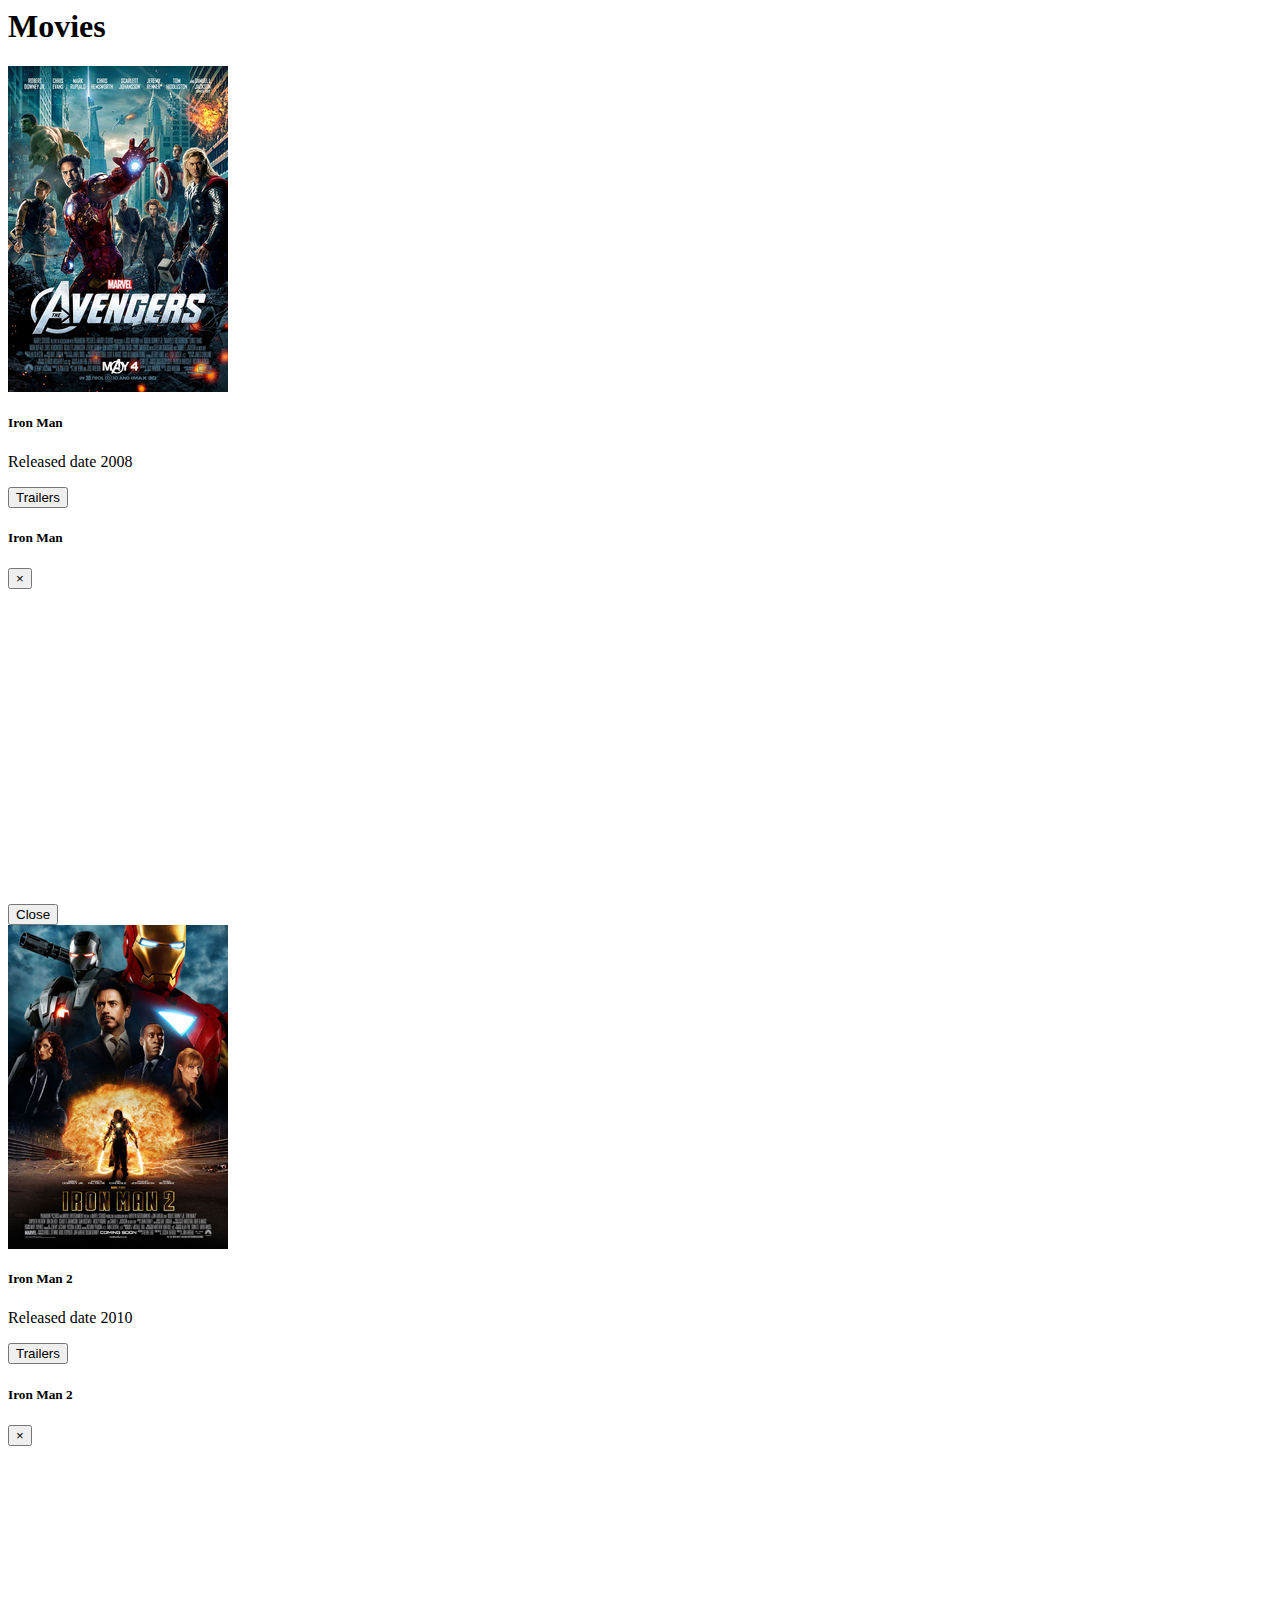
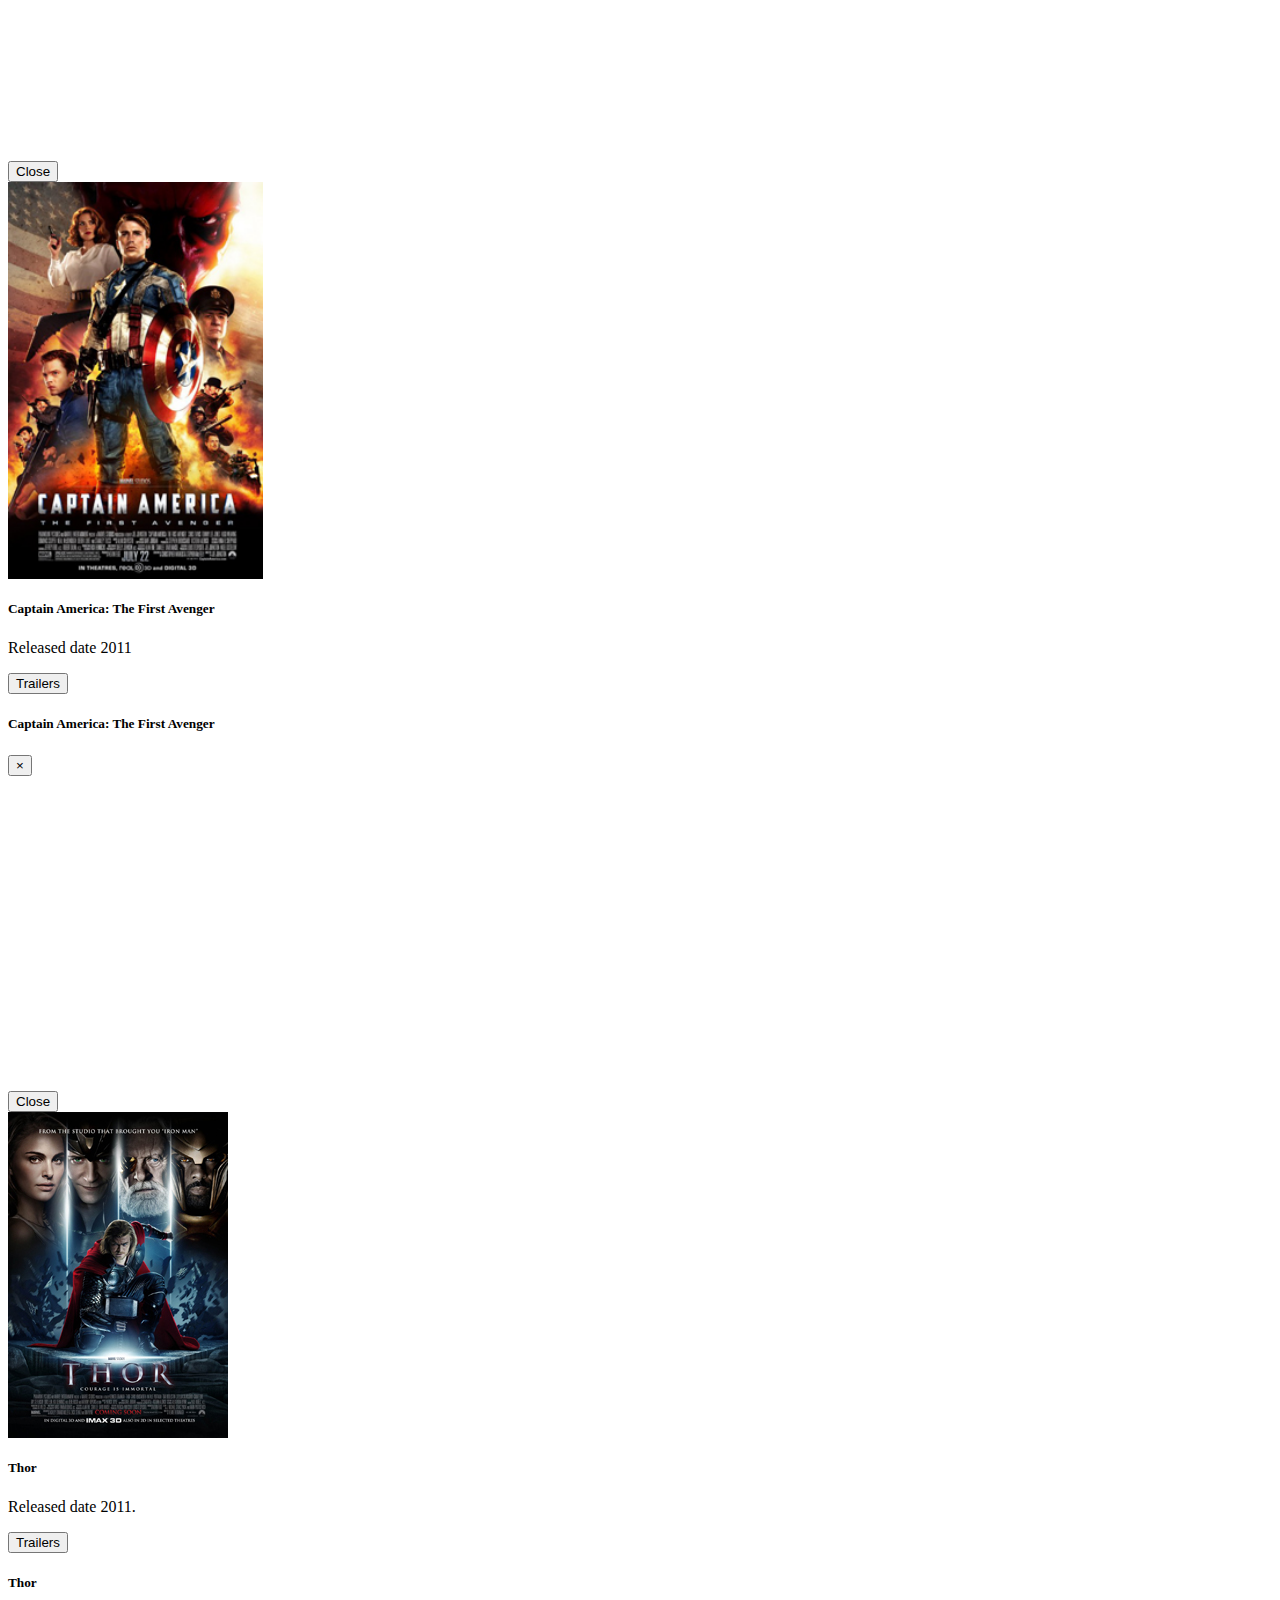
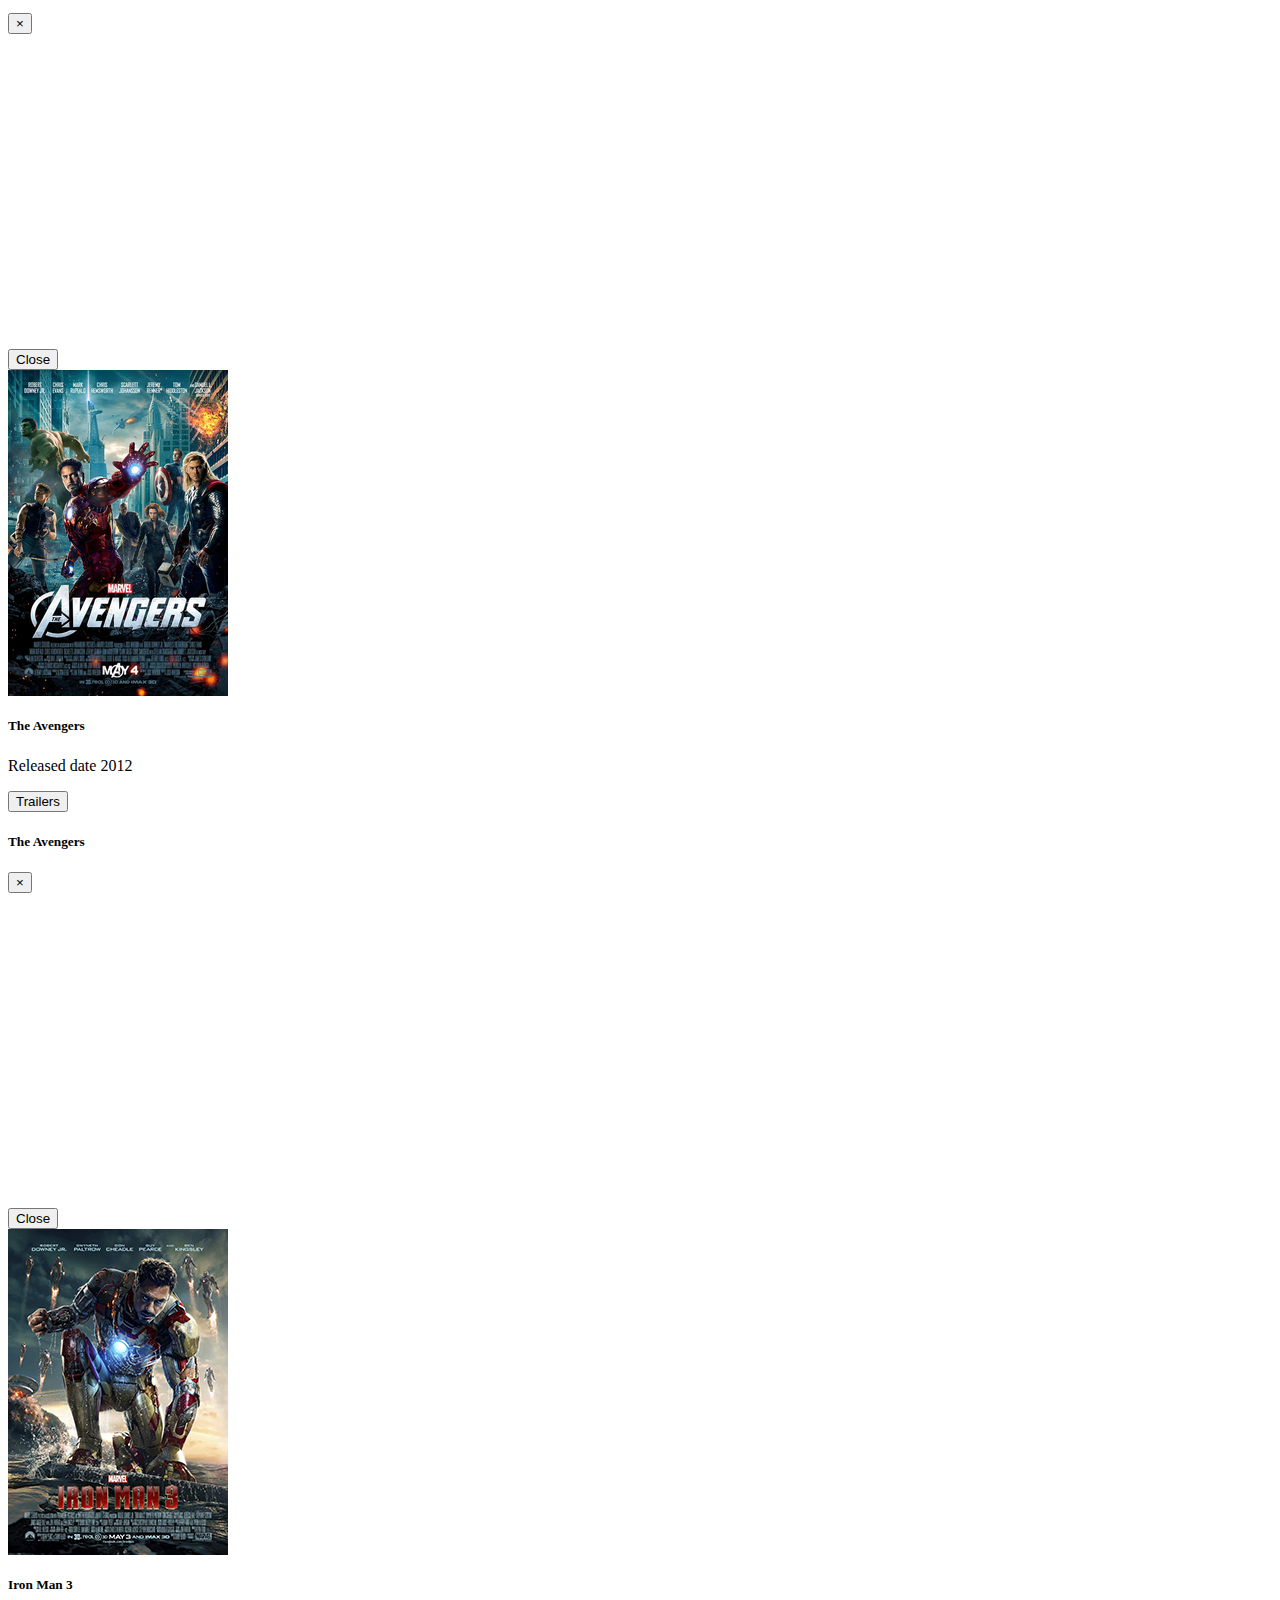
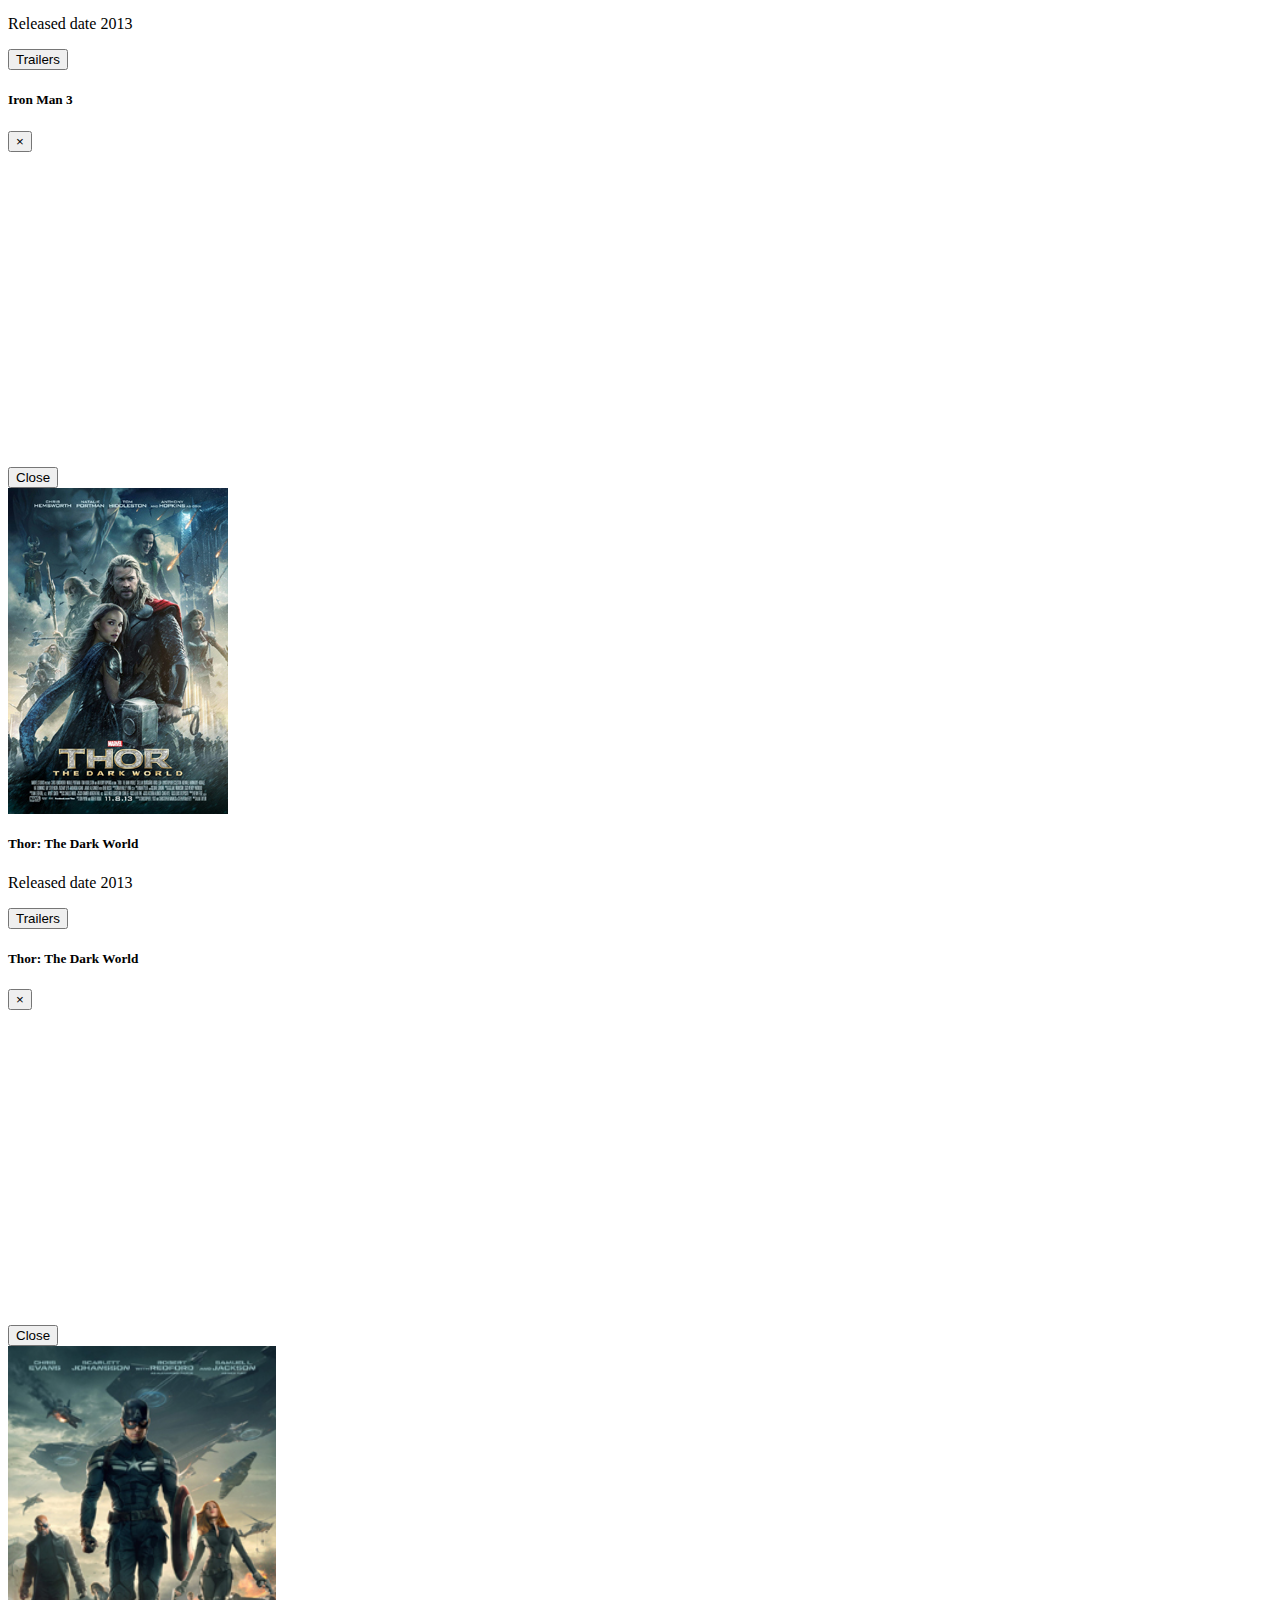
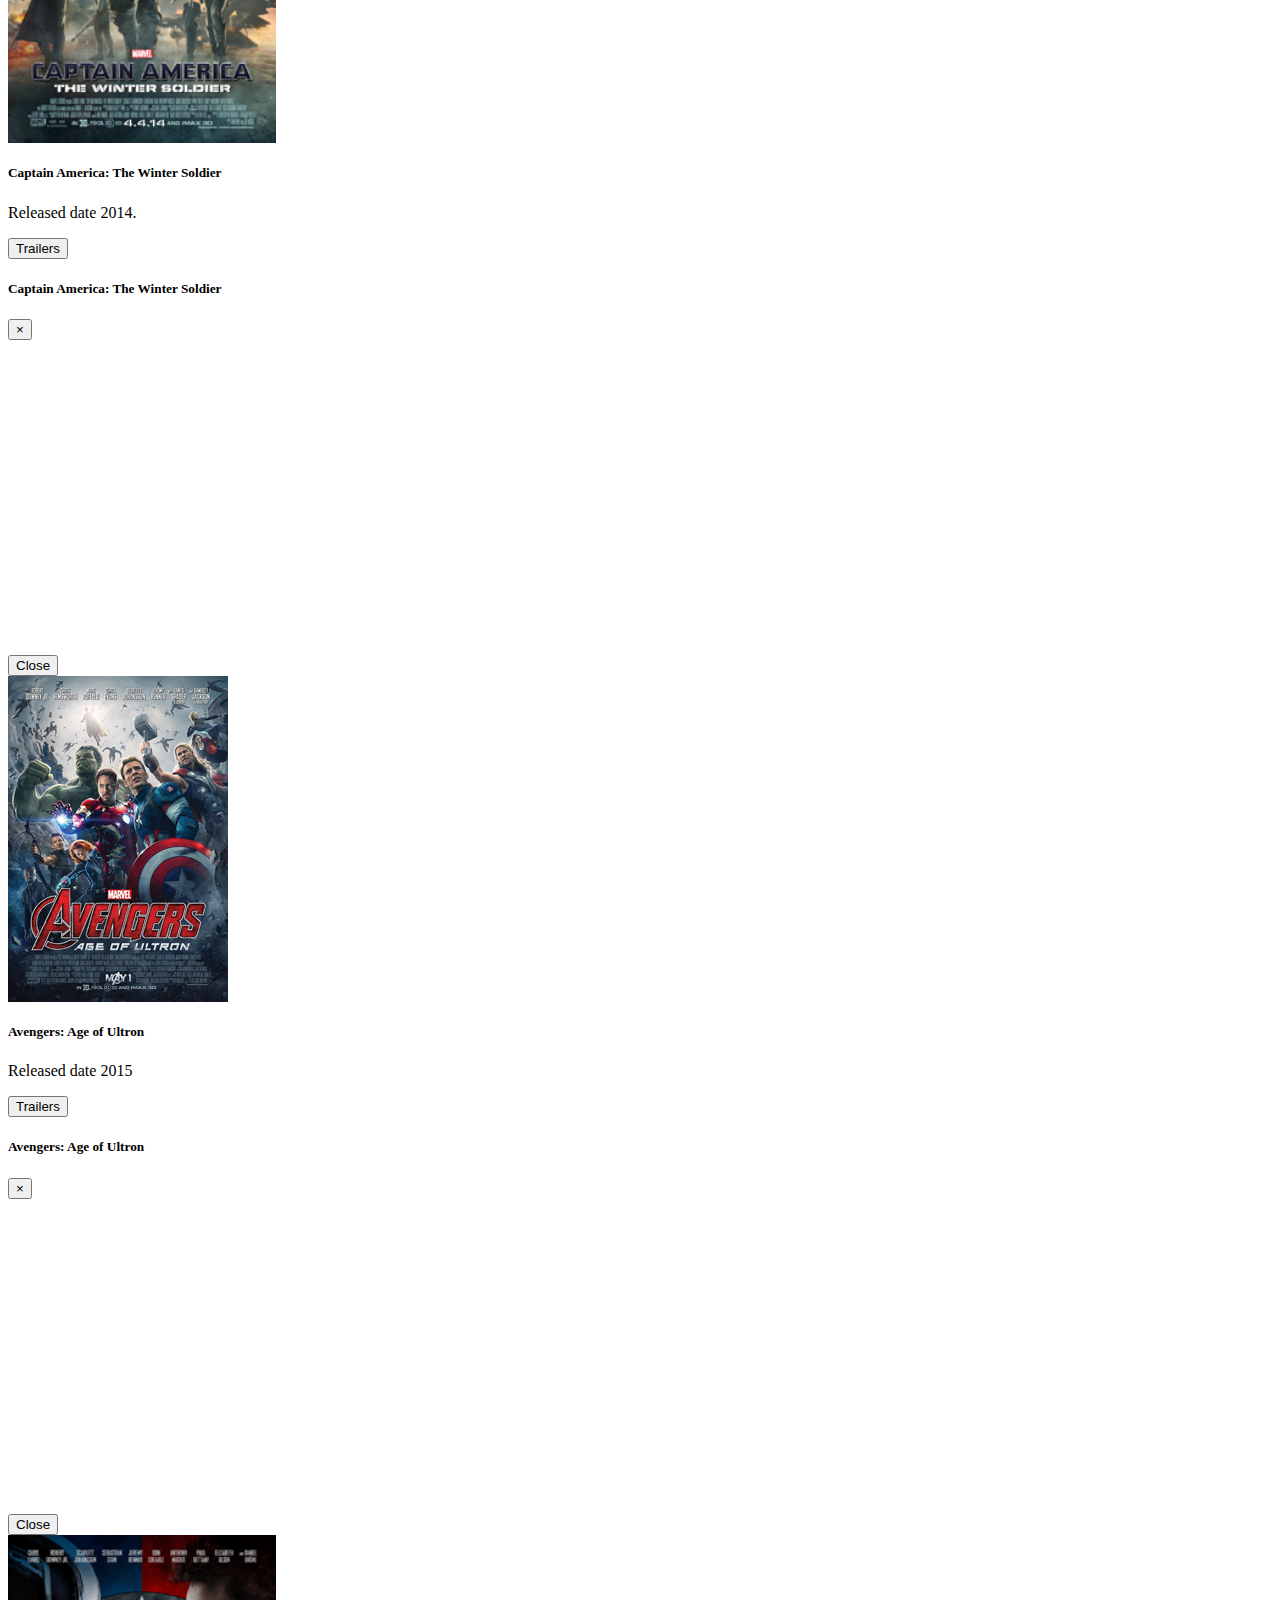
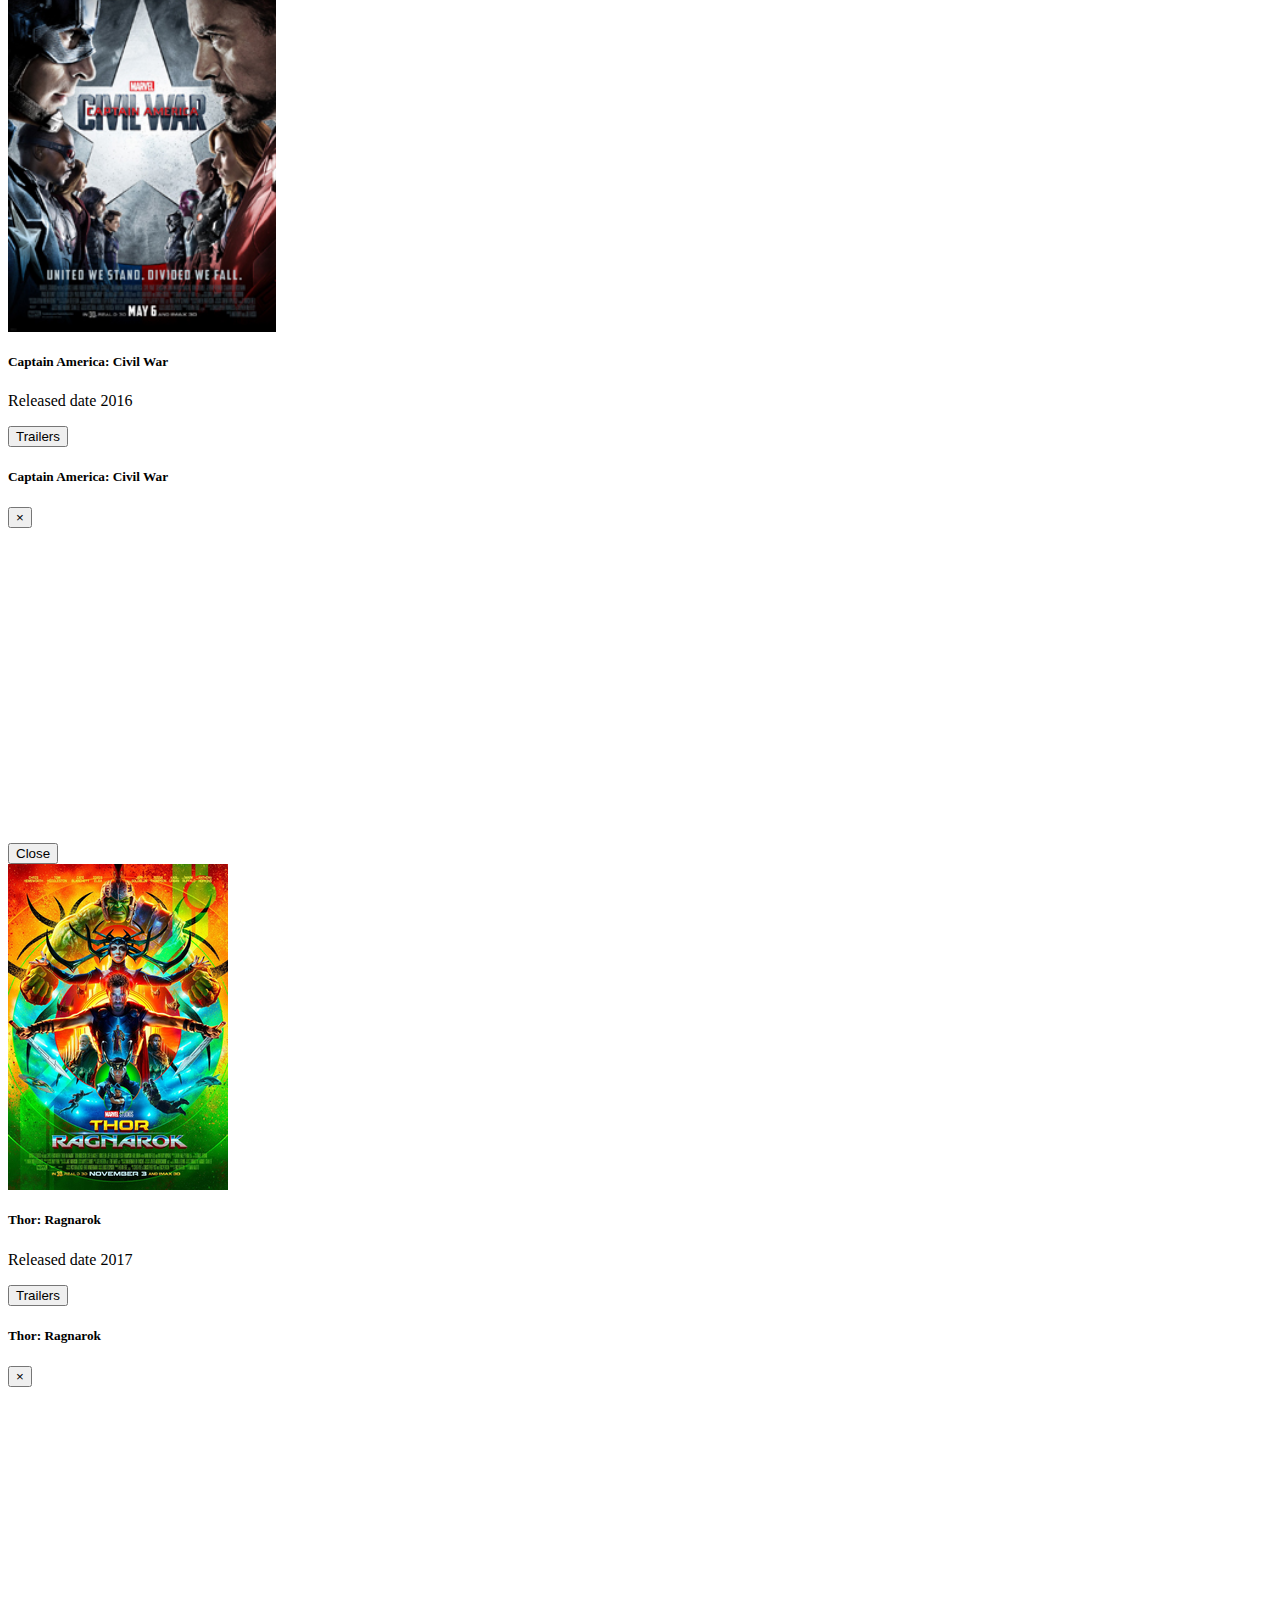
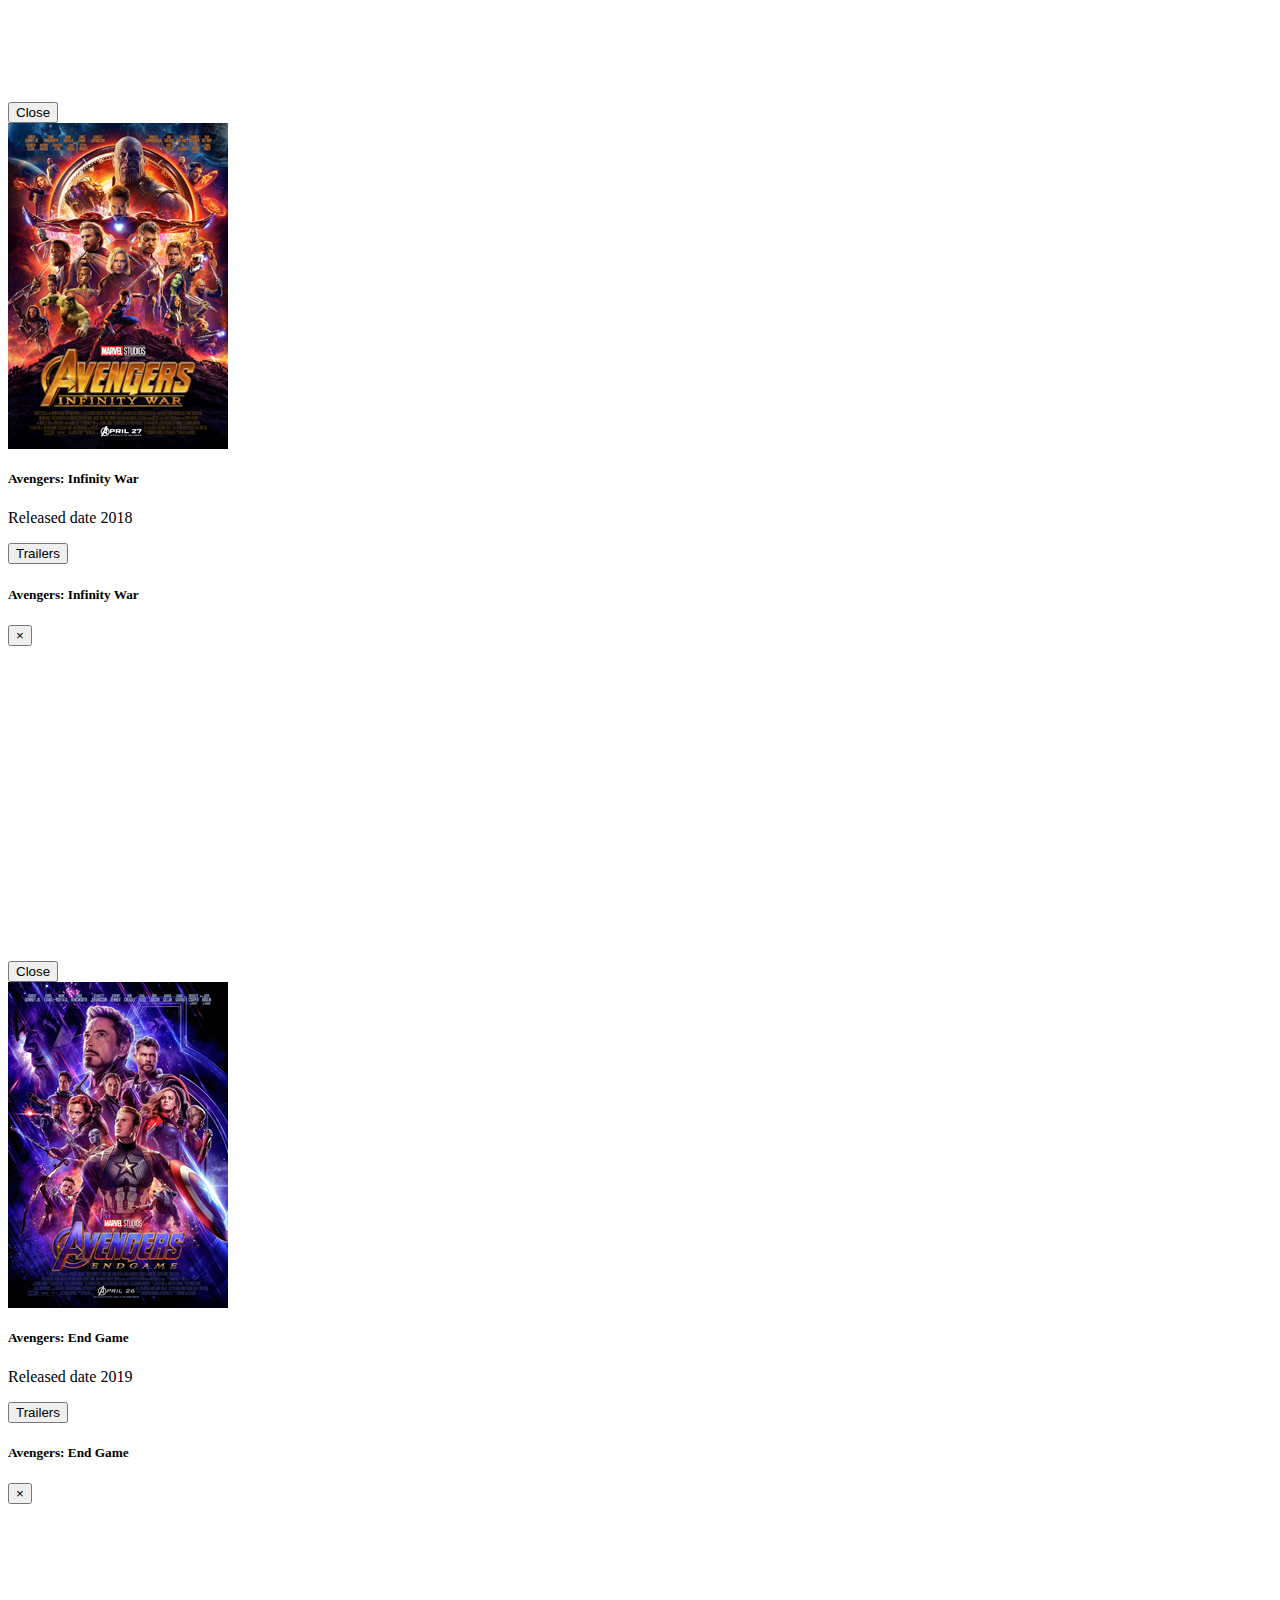
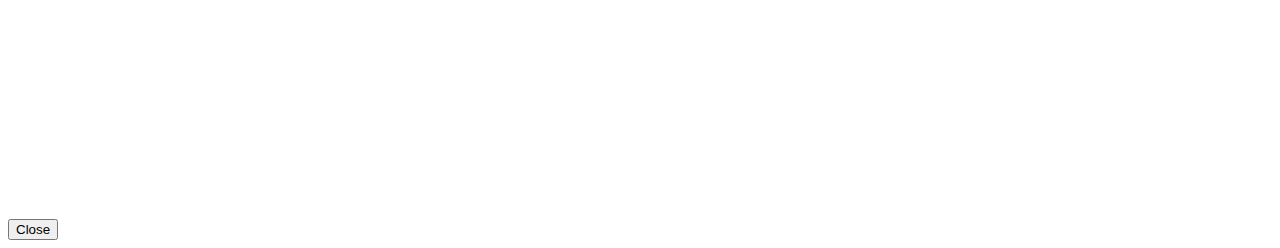
==== pelis.html @ 0b4faded "Modal y Trailers" ====
<html lang="en">

<head>

  <meta charset="utf-8">
  <meta name="viewport" content="width=device-width, initial-scale=1, shrink-to-fit=no">


  <link rel="stylesheet" href="https://stackpath.bootstrapcdn.com/bootstrap/4.4.0/css/bootstrap.min.css"
    integrity="sha384-SI27wrMjH3ZZ89r4o+fGIJtnzkAnFs3E4qz9DIYioCQ5l9Rd/7UAa8DHcaL8jkWt" crossorigin="anonymous">
</head>


<body class="text-center justify-content-center">
  <div class="text-center">
    <h1>Movies</h1>
  </div>
  <div class="container ">
    <div class="row">
      <div class="col mb-4">
        <div class="d-flex justify-content-center">
          <div class="card text-center justify-content-center" style="width: 18rem;">
            <img src="Imagenes/Avengers1.jpg" class="card-img-top img-fluid" alt="...">
            <div class="card-body">
              <h5 class="card-title text-center">Iron Man</h5>
              <p class="card-text text-center">Released date 2008</p>
              <div class="text-center">
                <!-- Button trigger modal -->
                <button type="button" class="btn btn-primary" data-toggle="modal" data-target="#exampleModal1">
                  Trailers
                </button>

                <!-- Modal -->
                <div class="modal fade" id="exampleModal1" tabindex="-1" role="dialog"
                  aria-labelledby="exampleModalLabel" aria-hidden="true">
                  <div class="modal-dialog" role="document">
                    <div class="modal-content">
                      <div class="modal-header">
                        <h5 class="modal-title" id="exampleModalLabel">Iron Man</h5>
                        <button type="button" class="close" data-dismiss="modal" aria-label="Close">
                          <span aria-hidden="true">&times;</span>
                        </button>
                      </div>
                      <div class="modal-body">
                        <iframe width="100%" height="315" src="https://www.youtube.com/embed/EVFUfCUZbxk"
                          frameborder="0"
                          allow="accelerometer; autoplay; encrypted-media; gyroscope; picture-in-picture"
                          allowfullscreen></iframe>
                      </div>
                      <div class="modal-footer">
                        <button type="button" class="btn btn-secondary" data-dismiss="modal">Close</button>
                      </div>
                    </div>
                  </div>
                </div>
              </div>
            </div>
          </div>
        </div>
      </div>

      <div class="col mb-4">
        <div class="d-flex justify-content-center">
          <div class="card" style="width: 18rem;">
            <img src="Imagenes/ironman2.jpg" class="card-img-top img-fluid" alt="...">
            <div class="card-body">
              <h5 class="card-title text-center">Iron Man 2</h5>
              <p class="card-text text-center">Released date 2010</p>
              <div class="text-center">
                <!-- Button trigger modal -->
                <button type="button" class="btn btn-primary" data-toggle="modal" data-target="#exampleModal2">
                  Trailers
                </button>

                <!-- Modal -->
                <div class="modal fade" id="exampleModal2" tabindex="-1" role="dialog"
                  aria-labelledby="exampleModalLabel" aria-hidden="true">
                  <div class="modal-dialog" role="document">
                    <div class="modal-content">
                      <div class="modal-header">
                        <h5 class="modal-title" id="exampleModalLabel">Iron Man 2</h5>
                        <button type="button" class="close" data-dismiss="modal" aria-label="Close">
                          <span aria-hidden="true">&times;</span>
                        </button>
                      </div>
                      <div class="modal-body">
                        <iframe width="100%" height="315" src="https://www.youtube.com/embed/AiWBoQ2DiD0"
                          frameborder="0"
                          allow="accelerometer; autoplay; encrypted-media; gyroscope; picture-in-picture"
                          allowfullscreen></iframe>
                      </div>
                      <div class="modal-footer">
                        <button type="button" class="btn btn-secondary" data-dismiss="modal">Close</button>
                      </div>
                    </div>
                  </div>
                </div>
              </div>
            </div>
          </div>
        </div>
      </div>

      <div class="col mb-4">
        <div class="d-flex justify-content-center">
          <div class="card" style="width: 18rem;">
            <img src="Imagenes/Captainamericathefirstavenger.jpg" class="card-img-top img-fluid" alt="..." height="397">
            <div class="card-body">
              <h5 class="card-title text-center">Captain America: The First Avenger</h5>
              <p class="card-text text-center">Released date 2011</p>
              <div class="text-center">
                <!-- Button trigger modal -->
                <button type="button" class="btn btn-primary" data-toggle="modal" data-target="#exampleModal3">
                  Trailers
                </button>

                <!-- Modal -->
                <div class="modal fade" id="exampleModal3" tabindex="-1" role="dialog"
                  aria-labelledby="exampleModalLabel" aria-hidden="true">
                  <div class="modal-dialog" role="document">
                    <div class="modal-content">
                      <div class="modal-header">
                        <h5 class="modal-title" id="exampleModalLabel">Captain America: The First Avenger</h5>
                        <button type="button" class="close" data-dismiss="modal" aria-label="Close">
                          <span aria-hidden="true">&times;</span>
                        </button>
                      </div>
                      <div class="modal-body">
                        <iframe width="100%" height="315" src="https://www.youtube.com/embed/JnL7sjclx8k?start=8"
                          frameborder="0"
                          allow="accelerometer; autoplay; encrypted-media; gyroscope; picture-in-picture"
                          allowfullscreen></iframe>
                      </div>
                      <div class="modal-footer">
                        <button type="button" class="btn btn-secondary" data-dismiss="modal">Close</button>
                      </div>
                    </div>
                  </div>
                </div>
              </div>
            </div>
          </div>
        </div>
      </div>

      <div class="col mb-4">
        <div class="d-flex justify-content-center">
          <div class="card" style="width: 18rem;">
            <img src="Imagenes/thor2011.jpg" class="card-img-top img-fluid" alt="...">
            <div class="card-body">
              <h5 class="card-title text-center">Thor</h5>
              <p class="card-text text-center">Released date 2011.</p>
              <div class="text-center">
                <!-- Button trigger modal -->
                <button type="button" class="btn btn-primary" data-toggle="modal" data-target="#exampleModal4">
                  Trailers
                </button>

                <!-- Modal -->
                <div class="modal fade" id="exampleModal4" tabindex="-1" role="dialog"
                  aria-labelledby="exampleModalLabel" aria-hidden="true">
                  <div class="modal-dialog" role="document">
                    <div class="modal-content">
                      <div class="modal-header">
                        <h5 class="modal-title" id="exampleModalLabel">Thor</h5>
                        <button type="button" class="close" data-dismiss="modal" aria-label="Close">
                          <span aria-hidden="true">&times;</span>
                        </button>
                      </div>
                      <div class="modal-body">
                        <iframe width="100%" height="315" src="https://www.youtube.com/embed/70XFgJByj9k"
                          frameborder="0"
                          allow="accelerometer; autoplay; encrypted-media; gyroscope; picture-in-picture"
                          allowfullscreen></iframe>
                      </div>
                      <div class="modal-footer">
                        <button type="button" class="btn btn-secondary" data-dismiss="modal">Close</button>
                      </div>
                    </div>
                  </div>
                </div>
              </div>
            </div>
          </div>
        </div>
      </div>

      <div class="col mb-4">
        <div class="d-flex justify-content-center">
          <div class="card" style="width: 18rem;">
            <img src="Imagenes/Avengers1.jpg" class="card-img-top img-fluid" alt="...">
            <div class="card-body">
              <h5 class="card-title text-center">The Avengers</h5>
              <p class="card-text text-center">Released date 2012</p>
              <div class="text-center">
                <!-- Button trigger modal -->
                <button type="button" class="btn btn-primary" data-toggle="modal" data-target="#exampleModal5">
                  Trailers
                </button>

                <!-- Modal -->
                <div class="modal fade" id="exampleModal5" tabindex="-1" role="dialog"
                  aria-labelledby="exampleModalLabel" aria-hidden="true">
                  <div class="modal-dialog" role="document">
                    <div class="modal-content">
                      <div class="modal-header">
                        <h5 class="modal-title" id="exampleModalLabel">The Avengers</h5>
                        <button type="button" class="close" data-dismiss="modal" aria-label="Close">
                          <span aria-hidden="true">&times;</span>
                        </button>
                      </div>
                      <div class="modal-body">
                        <iframe width="100%" height="315" src="https://www.youtube.com/embed/4mwtDHovB3w"
                          frameborder="0"
                          allow="accelerometer; autoplay; encrypted-media; gyroscope; picture-in-picture"
                          allowfullscreen></iframe>
                      </div>
                      <div class="modal-footer">
                        <button type="button" class="btn btn-secondary" data-dismiss="modal">Close</button>
                      </div>
                    </div>
                  </div>
                </div>
              </div>
            </div>
          </div>
        </div>
      </div>

      <div class="col mb-4">
        <div class="d-flex justify-content-center">
          <div class="card" style="width: 18rem;">
            <img src="Imagenes/ironman3.jpg" class="card-img-top img-fluid" alt="...">
            <div class="card-body">
              <h5 class="card-title text-center">Iron Man 3</h5>
              <p class="card-text text-center">Released date 2013</p>
              <div class="text-center">
                <!-- Button trigger modal -->
                <button type="button" class="btn btn-primary" data-toggle="modal" data-target="#exampleModal6">
                  Trailers
                </button>

                <!-- Modal -->
                <div class="modal fade" id="exampleModal6" tabindex="-1" role="dialog"
                  aria-labelledby="exampleModalLabel" aria-hidden="true">
                  <div class="modal-dialog" role="document">
                    <div class="modal-content">
                      <div class="modal-header">
                        <h5 class="modal-title" id="exampleModalLabel">Iron Man 3</h5>
                        <button type="button" class="close" data-dismiss="modal" aria-label="Close">
                          <span aria-hidden="true">&times;</span>
                        </button>
                      </div>
                      <div class="modal-body">
                        <iframe width="100%" height="315" src="https://www.youtube.com/embed/bKWvs_yCT6c"
                          frameborder="0"
                          allow="accelerometer; autoplay; encrypted-media; gyroscope; picture-in-picture"
                          allowfullscreen></iframe>
                      </div>
                      <div class="modal-footer">
                        <button type="button" class="btn btn-secondary" data-dismiss="modal">Close</button>
                      </div>
                    </div>
                  </div>
                </div>
              </div>
            </div>
          </div>
        </div>
      </div>

      <div class="col mb-4">
        <div class="d-flex justify-content-center">
          <div class="card" style="width: 18rem;">
            <img src="Imagenes/thorthedarkworld.jpg" class="card-img-top img-fluid" alt="...">
            <div class="card-body">
              <h5 class="card-title text-center">Thor: The Dark World</h5>
              <p class="card-text text-center">Released date 2013</p>
              <div class="text-center">
                <!-- Button trigger modal -->
                <button type="button" class="btn btn-primary" data-toggle="modal" data-target="#exampleModal7">
                  Trailers
                </button>

                <!-- Modal -->
                <div class="modal fade" id="exampleModal7" tabindex="-1" role="dialog"
                  aria-labelledby="exampleModalLabel" aria-hidden="true">
                  <div class="modal-dialog" role="document">
                    <div class="modal-content">
                      <div class="modal-header">
                        <h5 class="modal-title" id="exampleModalLabel">Thor: The Dark World</h5>
                        <button type="button" class="close" data-dismiss="modal" aria-label="Close">
                          <span aria-hidden="true">&times;</span>
                        </button>
                      </div>
                      <div class="modal-body">
                        <iframe width="100%" height="315" src="https://www.youtube.com/embed/wyaK5HoeBJU"
                          frameborder="0"
                          allow="accelerometer; autoplay; encrypted-media; gyroscope; picture-in-picture"
                          allowfullscreen></iframe>
                      </div>
                      <div class="modal-footer">
                        <button type="button" class="btn btn-secondary" data-dismiss="modal">Close</button>
                      </div>
                    </div>
                  </div>
                </div>
              </div>
            </div>
          </div>
        </div>
      </div>

      <div class="col mb-4">
        <div class="d-flex justify-content-center">
          <div class="card" style="width: 18rem;">
            <img src="Imagenes/Captainamericathewintersoldier.jpg" class="card-img-top img-fluid" alt="..."
              height="397">
            <div class="card-body">
              <h5 class="card-title text-center">Captain America: The Winter Soldier</h5>
              <p class="card-text text-center">Released date 2014.</p>
              <div class="text-center">
                <!-- Button trigger modal -->
                <button type="button" class="btn btn-primary" data-toggle="modal" data-target="#exampleModal8">
                  Trailers
                </button>

                <!-- Modal -->
                <div class="modal fade" id="exampleModal8" tabindex="-1" role="dialog"
                  aria-labelledby="exampleModalLabel" aria-hidden="true">
                  <div class="modal-dialog" role="document">
                    <div class="modal-content">
                      <div class="modal-header">
                        <h5 class="modal-title" id="exampleModalLabel">Captain America: The Winter Soldier</h5>
                        <button type="button" class="close" data-dismiss="modal" aria-label="Close">
                          <span aria-hidden="true">&times;</span>
                        </button>
                      </div>
                      <div class="modal-body">
                        <iframe width="100%" height="315" src="https://www.youtube.com/embed/7SlILk2WMTI"
                          frameborder="0"
                          allow="accelerometer; autoplay; encrypted-media; gyroscope; picture-in-picture"
                          allowfullscreen></iframe>
                      </div>
                      <div class="modal-footer">
                        <button type="button" class="btn btn-secondary" data-dismiss="modal">Close</button>
                      </div>
                    </div>
                  </div>
                </div>
              </div>
            </div>
          </div>
        </div>
      </div>

      <div class="col mb-4">
        <div class="d-flex justify-content-center">
          <div class="card" style="width: 18rem;">
            <img src="Imagenes/Avengerageofultron.jpg" class="card-img-top img-fluid" alt="...">
            <div class="card-body">
              <h5 class="card-title text-center">Avengers: Age of Ultron</h5>
              <p class="card-text text-center">Released date 2015</p>
              <div class="text-center">
                <!-- Button trigger modal -->
                <button type="button" class="btn btn-primary" data-toggle="modal" data-target="#exampleModal9">
                  Trailers
                </button>

                <!-- Modal -->
                <div class="modal fade" id="exampleModal9" tabindex="-1" role="dialog"
                  aria-labelledby="exampleModalLabel" aria-hidden="true">
                  <div class="modal-dialog" role="document">
                    <div class="modal-content">
                      <div class="modal-header">
                        <h5 class="modal-title" id="exampleModalLabel">Avengers: Age of Ultron</h5>
                        <button type="button" class="close" data-dismiss="modal" aria-label="Close">
                          <span aria-hidden="true">&times;</span>
                        </button>
                      </div>
                      <div class="modal-body">
                        <iframe width="100%" height="315" src="https://www.youtube.com/embed/rD8lWtcgeyg"
                          frameborder="0"
                          allow="accelerometer; autoplay; encrypted-media; gyroscope; picture-in-picture"
                          allowfullscreen></iframe>
                      </div>
                      <div class="modal-footer">
                        <button type="button" class="btn btn-secondary" data-dismiss="modal">Close</button>
                      </div>
                    </div>
                  </div>
                </div>
              </div>
            </div>
          </div>
        </div>
      </div>

      <div class="col mb-4">
        <div class="d-flex justify-content-center">
          <div class="card" style="width: 18rem;">
            <img src="Imagenes/Captainamericacivilwar.jpg" class="card-img-top img-fluid" alt="..." height="397">
            <div class="card-body">
              <h5 class="card-title text-center">Captain America: Civil War</h5>
              <p class="card-text text-center">Released date 2016</p>
              <div class="text-center">
                <!-- Button trigger modal -->
                <button type="button" class="btn btn-primary" data-toggle="modal" data-target="#exampleModal10">
                  Trailers
                </button>

                <!-- Modal -->
                <div class="modal fade" id="exampleModal10" tabindex="-1" role="dialog"
                  aria-labelledby="exampleModalLabel" aria-hidden="true">
                  <div class="modal-dialog" role="document">
                    <div class="modal-content">
                      <div class="modal-header">
                        <h5 class="modal-title" id="exampleModalLabel">Captain America: Civil War</h5>
                        <button type="button" class="close" data-dismiss="modal" aria-label="Close">
                          <span aria-hidden="true">&times;</span>
                        </button>
                      </div>
                      <div class="modal-body">
                        <iframe width="100%" height="315" src="https://www.youtube.com/embed/0HqkHVmS5DU"
                          frameborder="0"
                          allow="accelerometer; autoplay; encrypted-media; gyroscope; picture-in-picture"
                          allowfullscreen></iframe>
                      </div>
                      <div class="modal-footer">
                        <button type="button" class="btn btn-secondary" data-dismiss="modal">Close</button>
                      </div>
                    </div>
                  </div>
                </div>
              </div>
            </div>
          </div>
        </div>
      </div>

      <div class="col mb-4">
        <div class="d-flex justify-content-center">
          <div class="card" style="width: 18rem;">
            <img src="Imagenes/thorragnarok.jpg" class="card-img-top img-fluid" alt="...">
            <div class="card-body">
              <h5 class="card-title text-center">Thor: Ragnarok</h5>
              <p class="card-text text-center">Released date 2017</p>
              <div class="text-center">
                <!-- Button trigger modal -->
                <button type="button" class="btn btn-primary" data-toggle="modal" data-target="#exampleModal11">
                  Trailers
                </button>

                <!-- Modal -->
                <div class="modal fade" id="exampleModal11" tabindex="-1" role="dialog"
                  aria-labelledby="exampleModalLabel" aria-hidden="true">
                  <div class="modal-dialog" role="document">
                    <div class="modal-content">
                      <div class="modal-header">
                        <h5 class="modal-title" id="exampleModalLabel">Thor: Ragnarok</h5>
                        <button type="button" class="close" data-dismiss="modal" aria-label="Close">
                          <span aria-hidden="true">&times;</span>
                        </button>
                      </div>
                      <div class="modal-body">
                        <iframe width="100%" height="315" src="https://www.youtube.com/embed/1pwhgu7agxQ"
                          frameborder="0"
                          allow="accelerometer; autoplay; encrypted-media; gyroscope; picture-in-picture"
                          allowfullscreen></iframe>
                      </div>
                      <div class="modal-footer">
                        <button type="button" class="btn btn-secondary" data-dismiss="modal">Close</button>
                      </div>
                    </div>
                  </div>
                </div>
              </div>
            </div>
          </div>
        </div>
      </div>

      <div class="col mb-4">
        <div class="d-flex justify-content-center">
          <div class="card" style="width: 18rem;">
            <img src="Imagenes/Avengerinfinitywar.jpg" class="card-img-top" alt="...">
            <div class="card-body">
              <h5 class="card-title text-center">Avengers: Infinity War</h5>
              <p class="card-text text-center">Released date 2018</p>
              <div class="text-center">
                <!-- Button trigger modal -->
                <button type="button" class="btn btn-primary" data-toggle="modal" data-target="#exampleModal12">
                  Trailers
                </button>

                <!-- Modal -->
                <div class="modal fade" id="exampleModal12" tabindex="-1" role="dialog"
                  aria-labelledby="exampleModalLabel" aria-hidden="true">
                  <div class="modal-dialog" role="document">
                    <div class="modal-content">
                      <div class="modal-header">
                        <h5 class="modal-title" id="exampleModalLabel">Avengers: Infinity War</h5>
                        <button type="button" class="close" data-dismiss="modal" aria-label="Close">
                          <span aria-hidden="true">&times;</span>
                        </button>
                      </div>
                      <div class="modal-body">
                        <iframe width="100%" height="315" src="https://www.youtube.com/embed/6ZfuNTqbHE8"
                          frameborder="0"
                          allow="accelerometer; autoplay; encrypted-media; gyroscope; picture-in-picture"
                          allowfullscreen></iframe>
                      </div>
                      <div class="modal-footer">
                        <button type="button" class="btn btn-secondary" data-dismiss="modal">Close</button>
                      </div>
                    </div>
                  </div>
                </div>
              </div>
            </div>
          </div>
        </div>
      </div>


      <div class="col mb-4">
        <div class="d-flex justify-content-center">
          <div class="card" style="width: 18rem;">
            <img src="Imagenes/Avengersendgame.jpg" class="card-img-top img-fluid" alt="...">
            <div class="card-body">
              <h5 class="card-title text-center">Avengers: End Game</h5>
              <p class="card-text text-center">Released date 2019</p>
              <div class="text-center">
                <!-- Button trigger modal -->
                <button type="button" class="btn btn-primary" data-toggle="modal" data-target="#exampleModal13">
                  Trailers
                </button>

                <!-- Modal -->
                <div class="modal fade" id="exampleModal13" tabindex="-1" role="dialog"
                  aria-labelledby="exampleModalLabel" aria-hidden="true">
                  <div class="modal-dialog" role="document">
                    <div class="modal-content">
                      <div class="modal-header">
                        <h5 class="modal-title" id="exampleModalLabel">Avengers: End Game</h5>
                        <button type="button" class="close" data-dismiss="modal" aria-label="Close">
                          <span aria-hidden="true">&times;</span>
                        </button>
                      </div>
                      <div class="modal-body">
                        <iframe width="100%" height="315" src="https://www.youtube.com/embed/znk2OICHbjY"
                          frameborder="0"
                          allow="accelerometer; autoplay; encrypted-media; gyroscope; picture-in-picture"
                          allowfullscreen></iframe>
                      </div>
                      <div class="modal-footer">
                        <button type="button" class="btn btn-secondary" data-dismiss="modal">Close</button>
                      </div>
                    </div>
                  </div>
                </div>
              </div>
            </div>
          </div>
        </div>
      </div>
    </div>
  </div>




  <script src="https://code.jquery.com/jquery-3.4.1.slim.min.js"
    integrity="sha384-J6qa4849blE2+poT4WnyKhv5vZF5SrPo0iEjwBvKU7imGFAV0wwj1yYfoRSJoZ+n"
    crossorigin="anonymous"></script>
  <script src="https://cdn.jsdelivr.net/npm/popper.js@1.16.0/dist/umd/popper.min.js"
    integrity="sha384-Q6E9RHvbIyZFJoft+2mJbHaEWldlvI9IOYy5n3zV9zzTtmI3UksdQRVvoxMfooAo"
    crossorigin="anonymous"></script>
  <script src="https://stackpath.bootstrapcdn.com/bootstrap/4.4.0/js/bootstrap.min.js"
    integrity="sha384-3qaqj0lc6sV/qpzrc1N5DC6i1VRn/HyX4qdPaiEFbn54VjQBEU341pvjz7Dv3n6P"
    crossorigin="anonymous"></script>
</body>

</html>
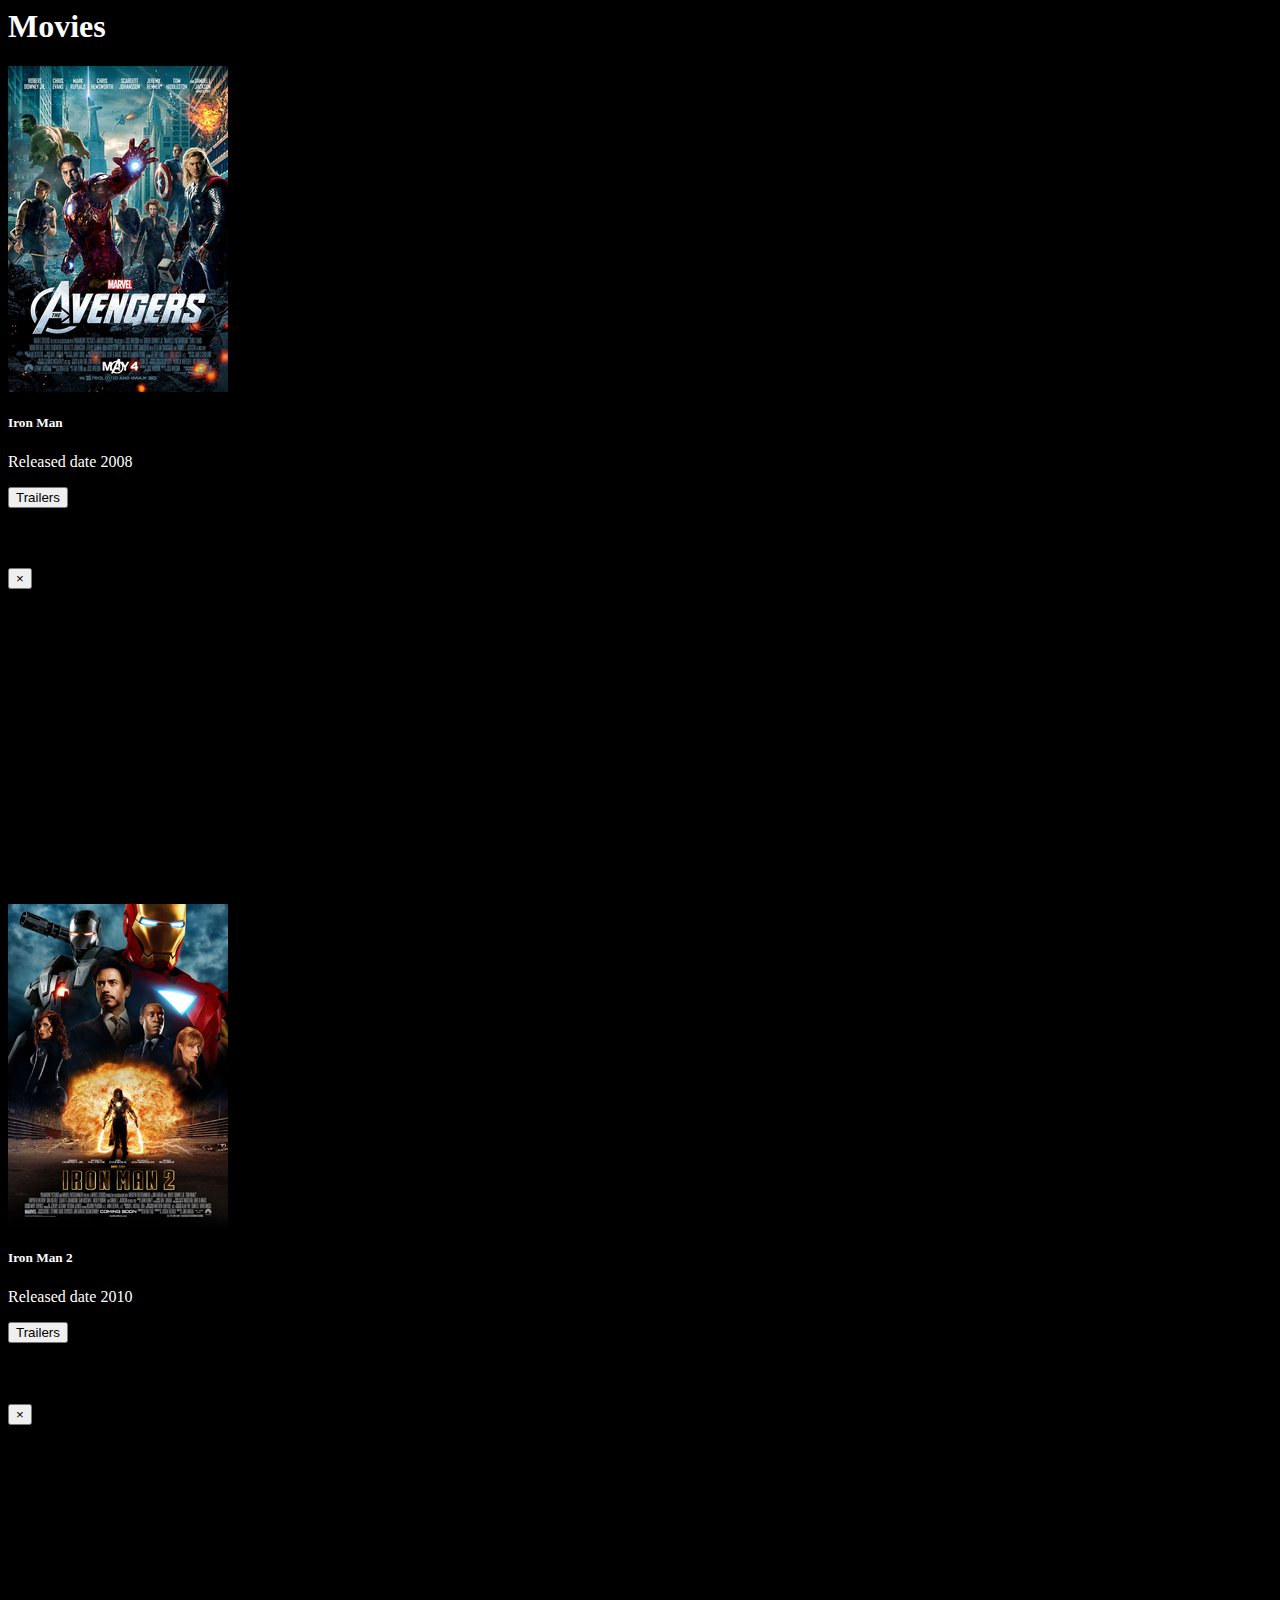
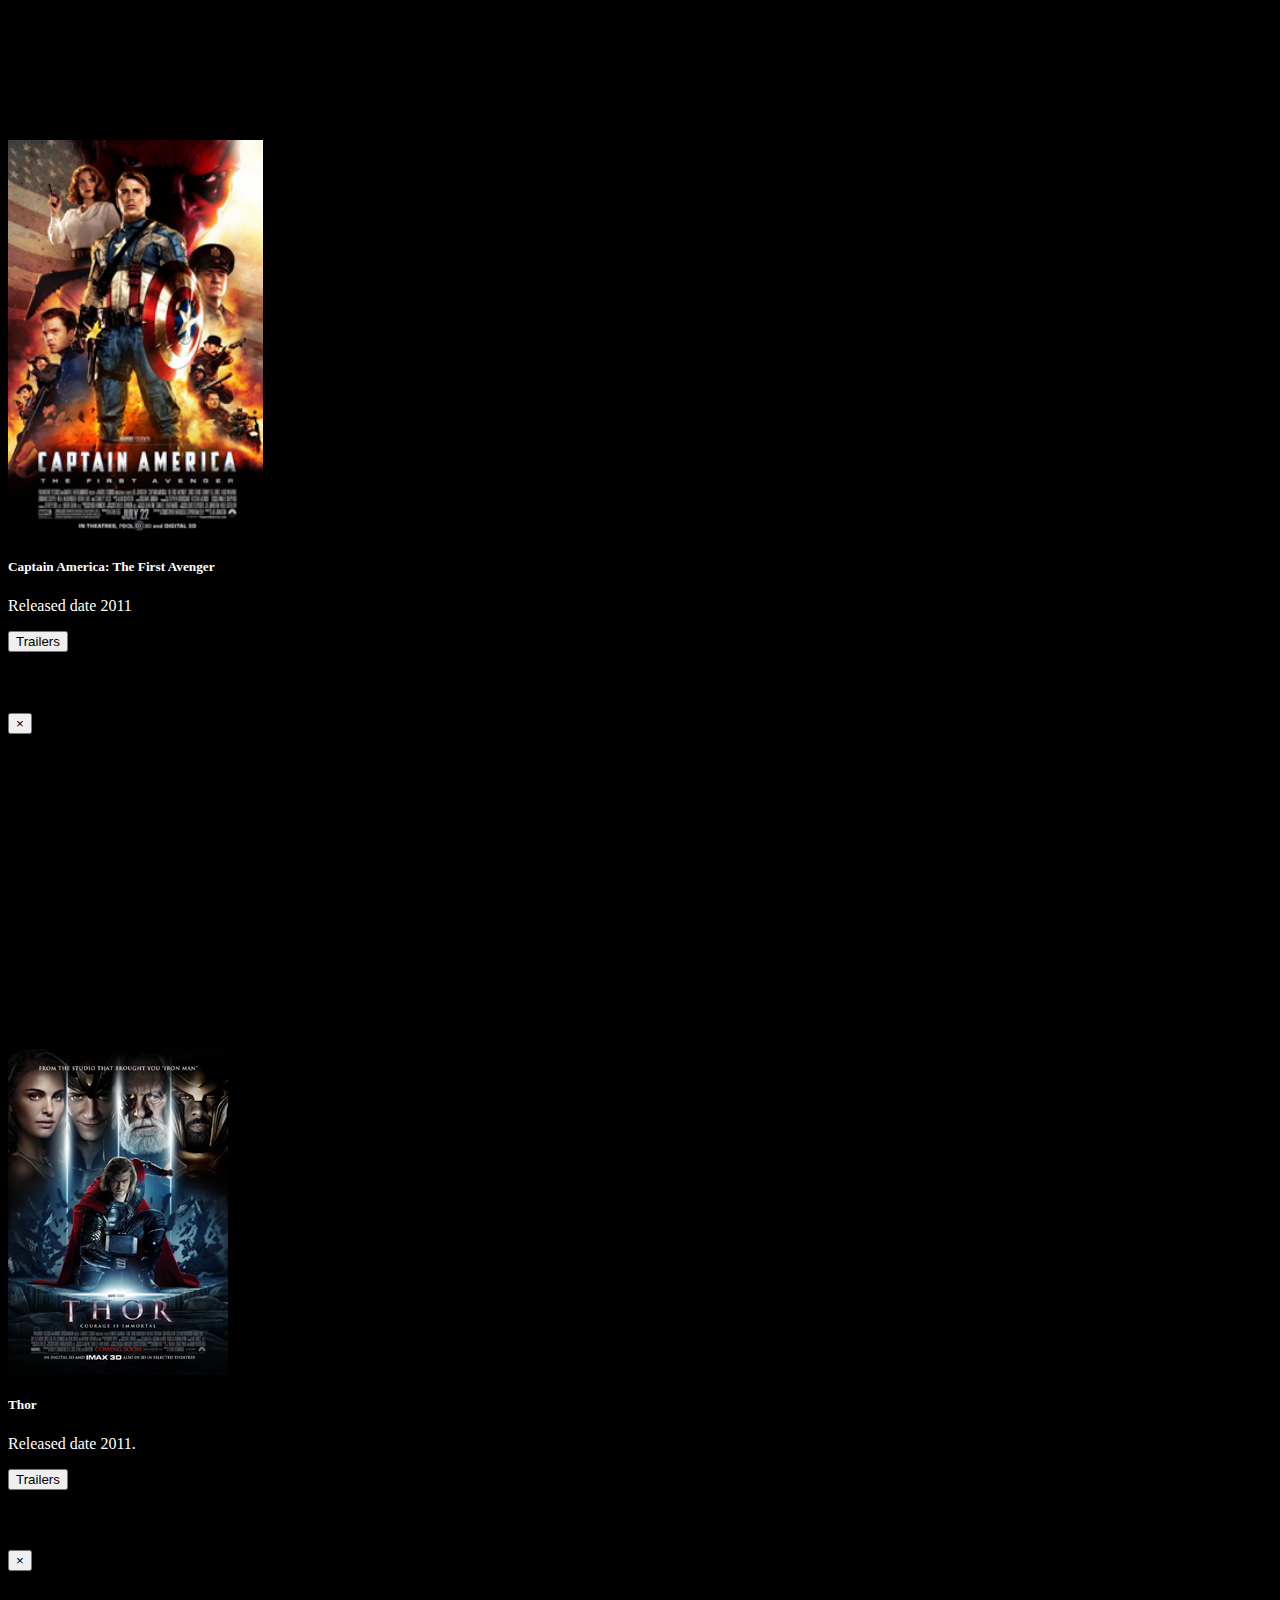
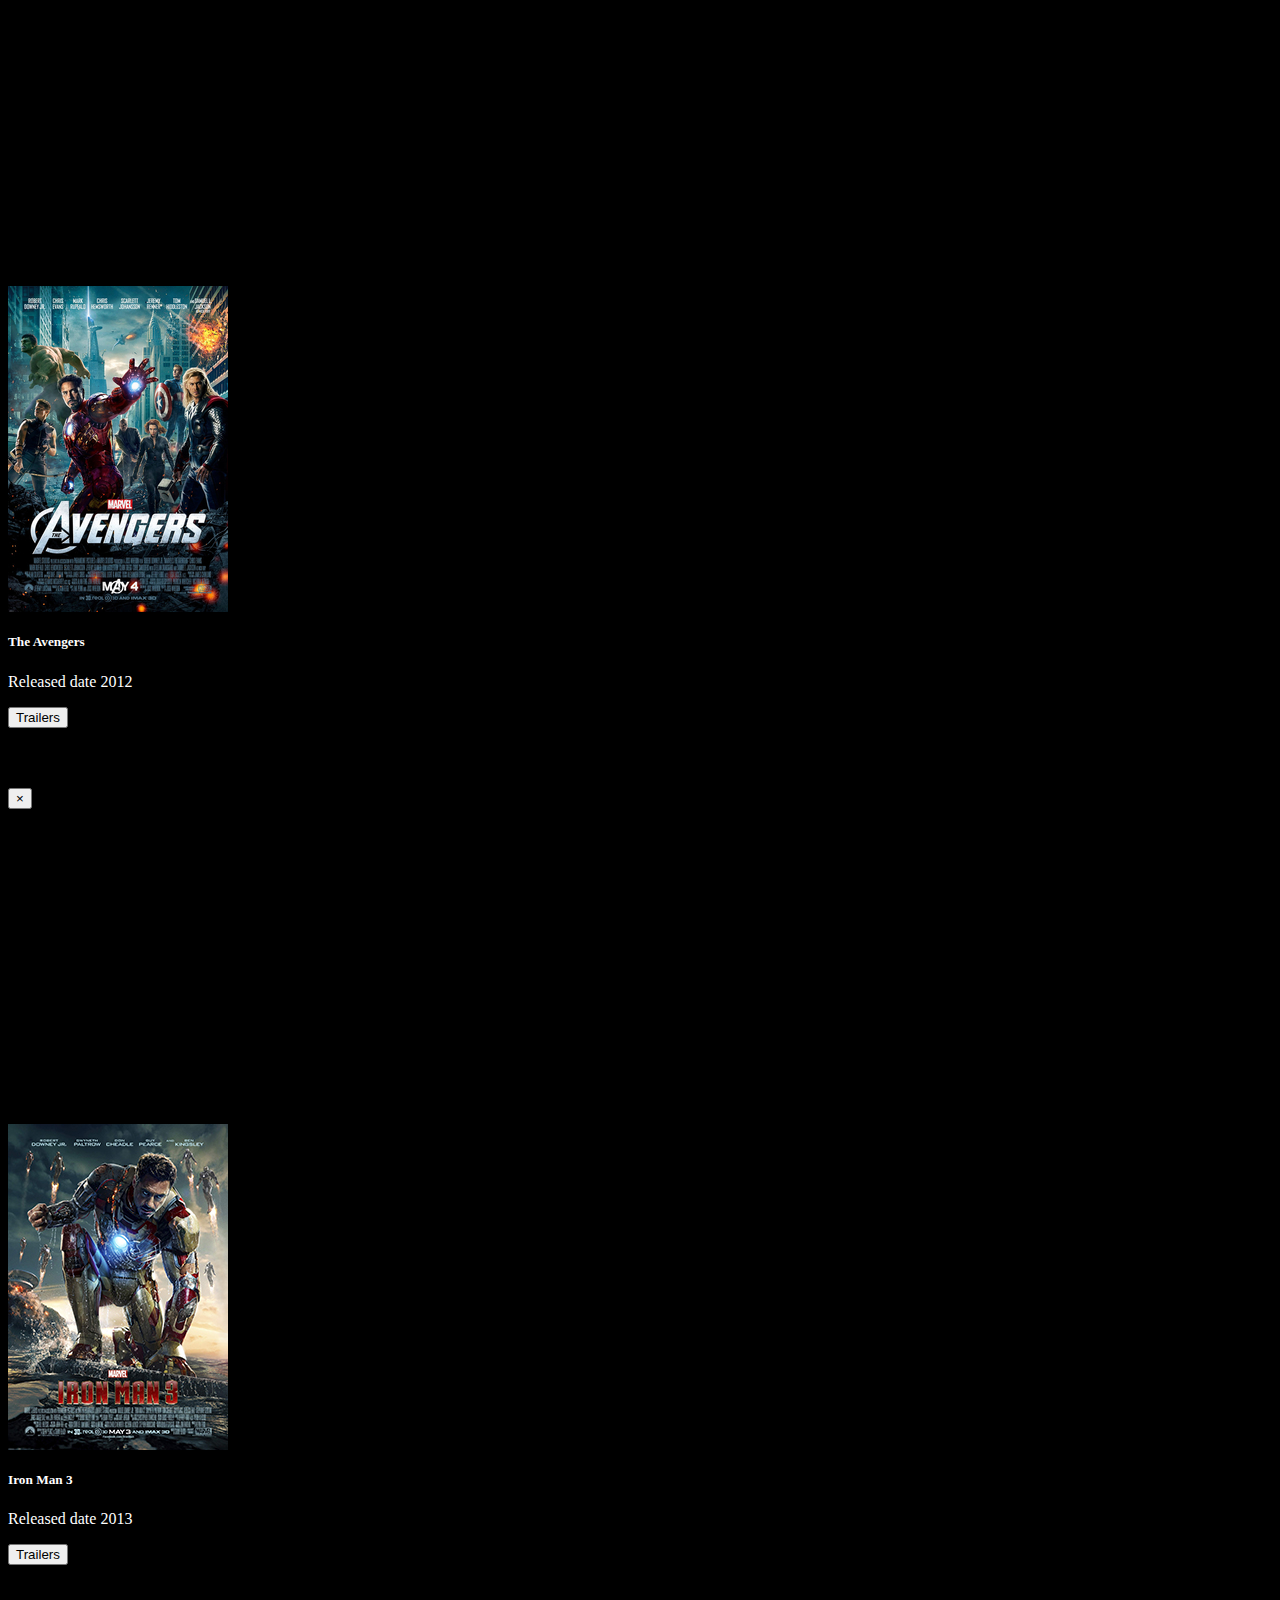
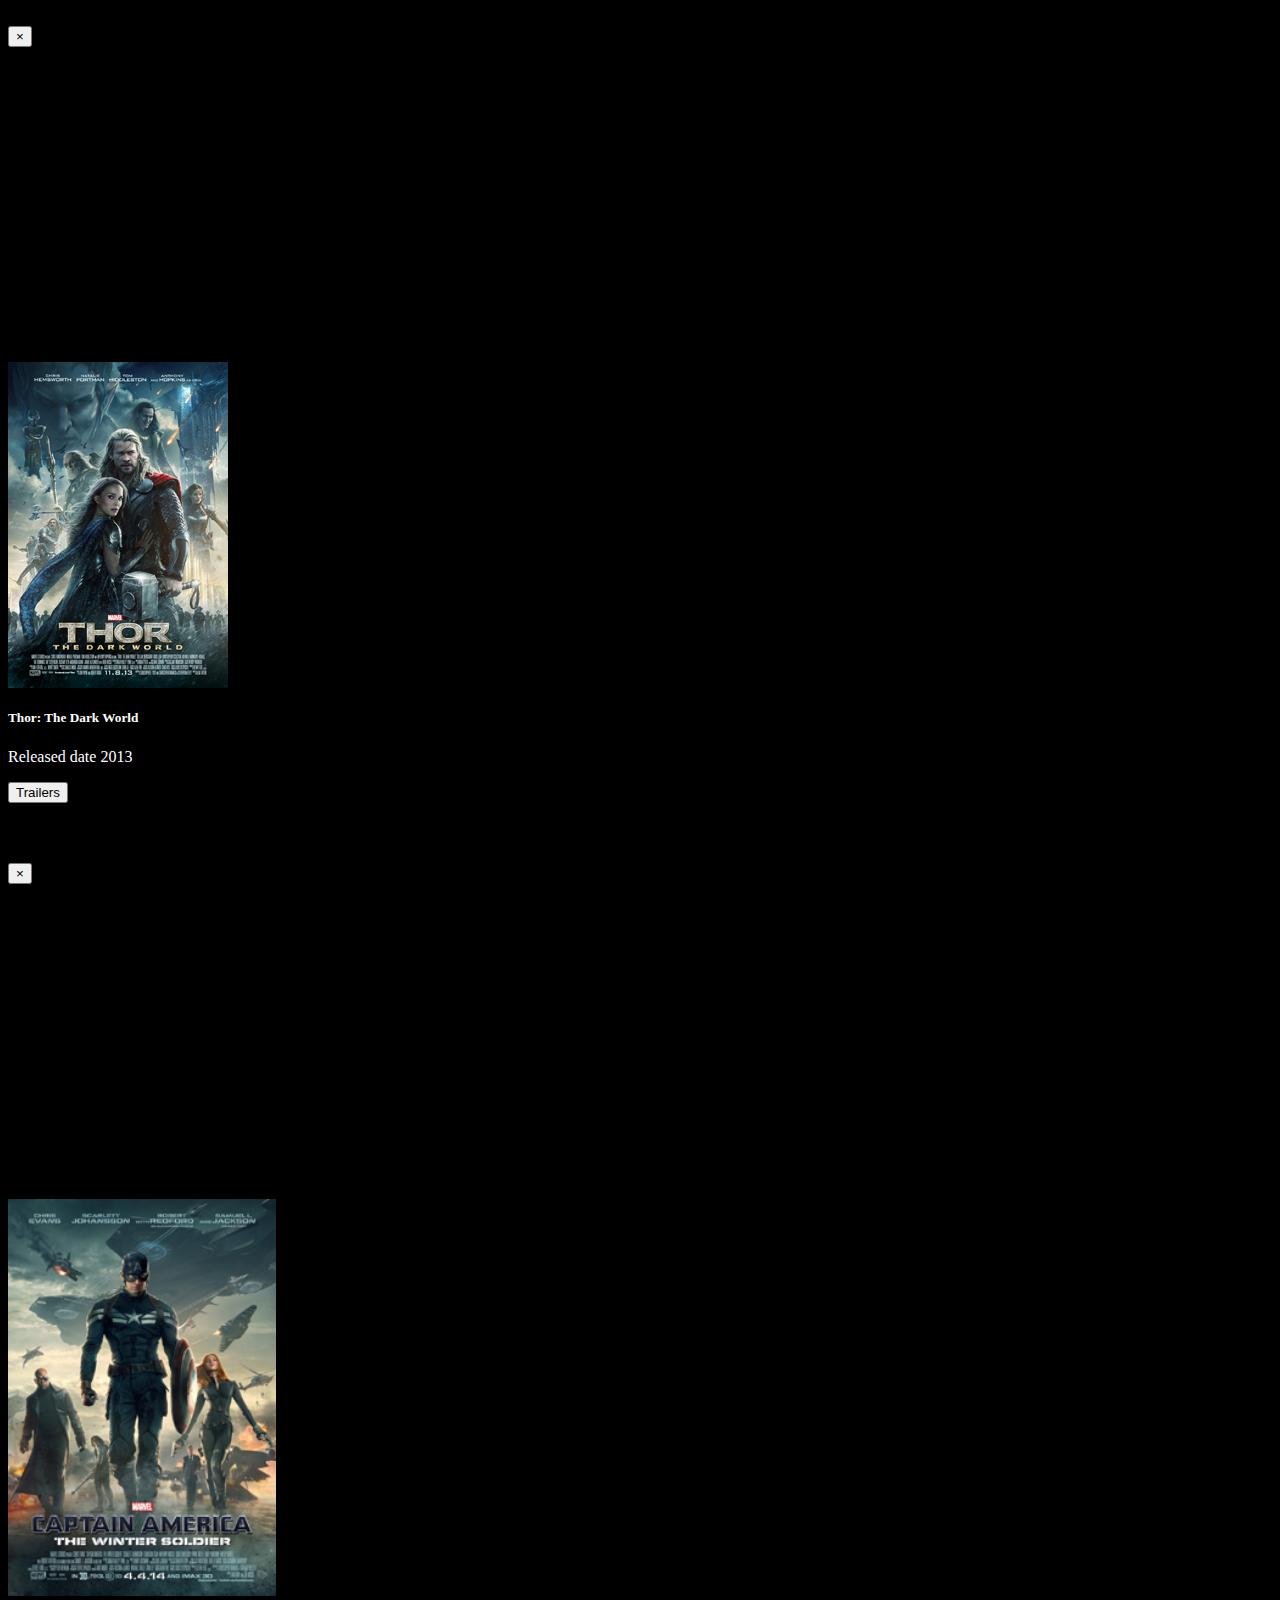
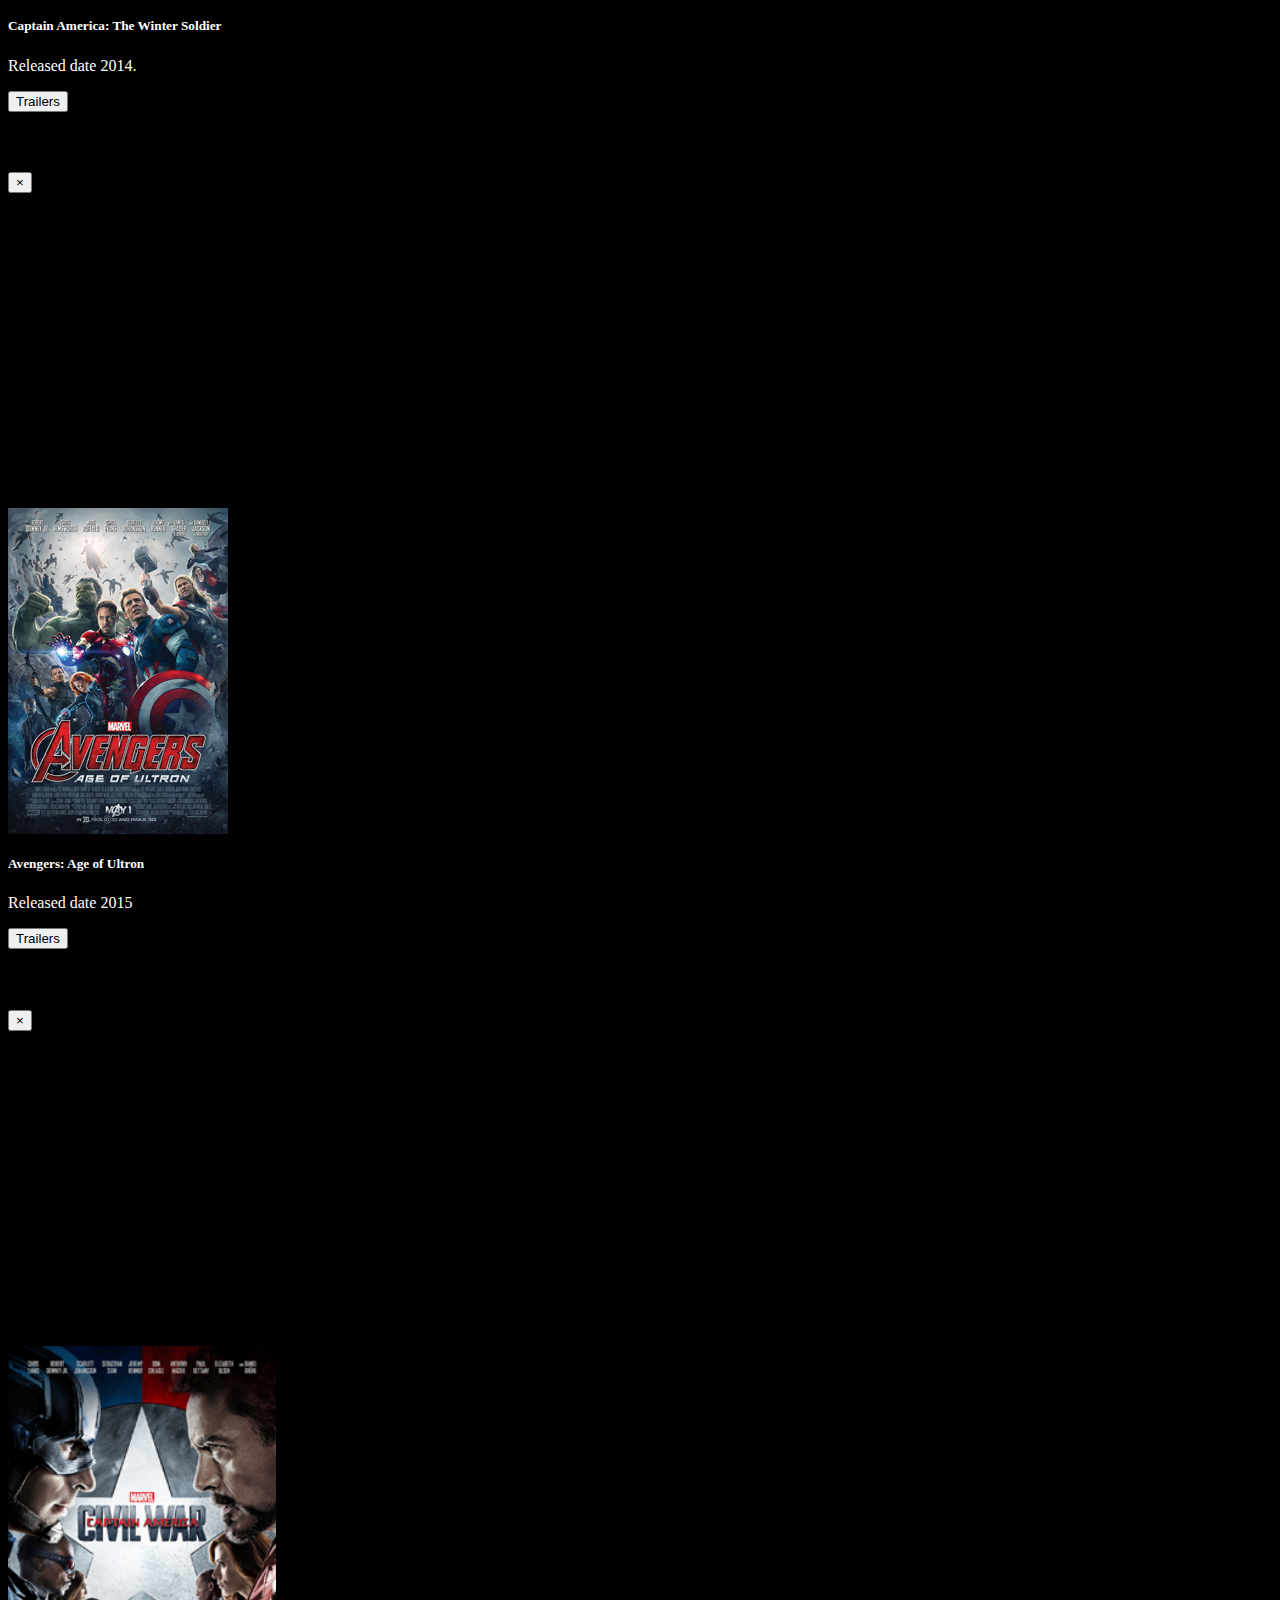
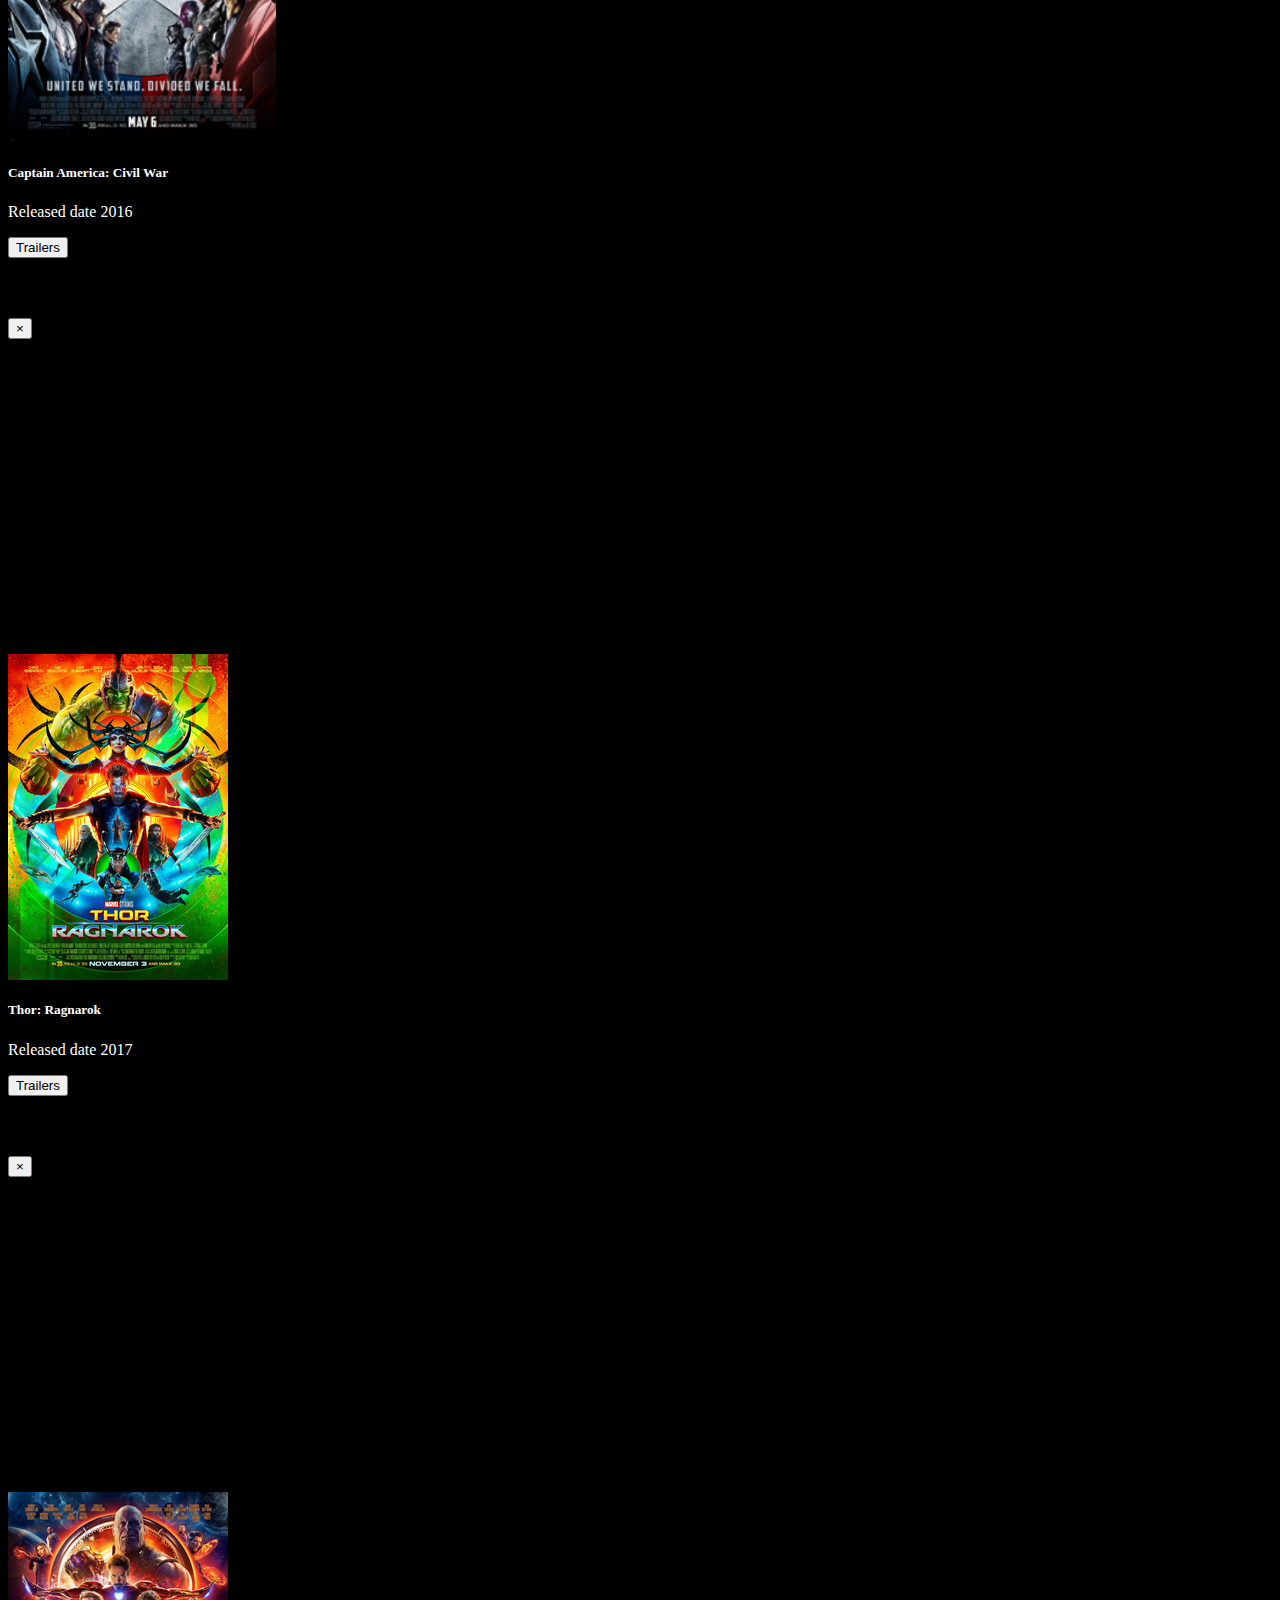
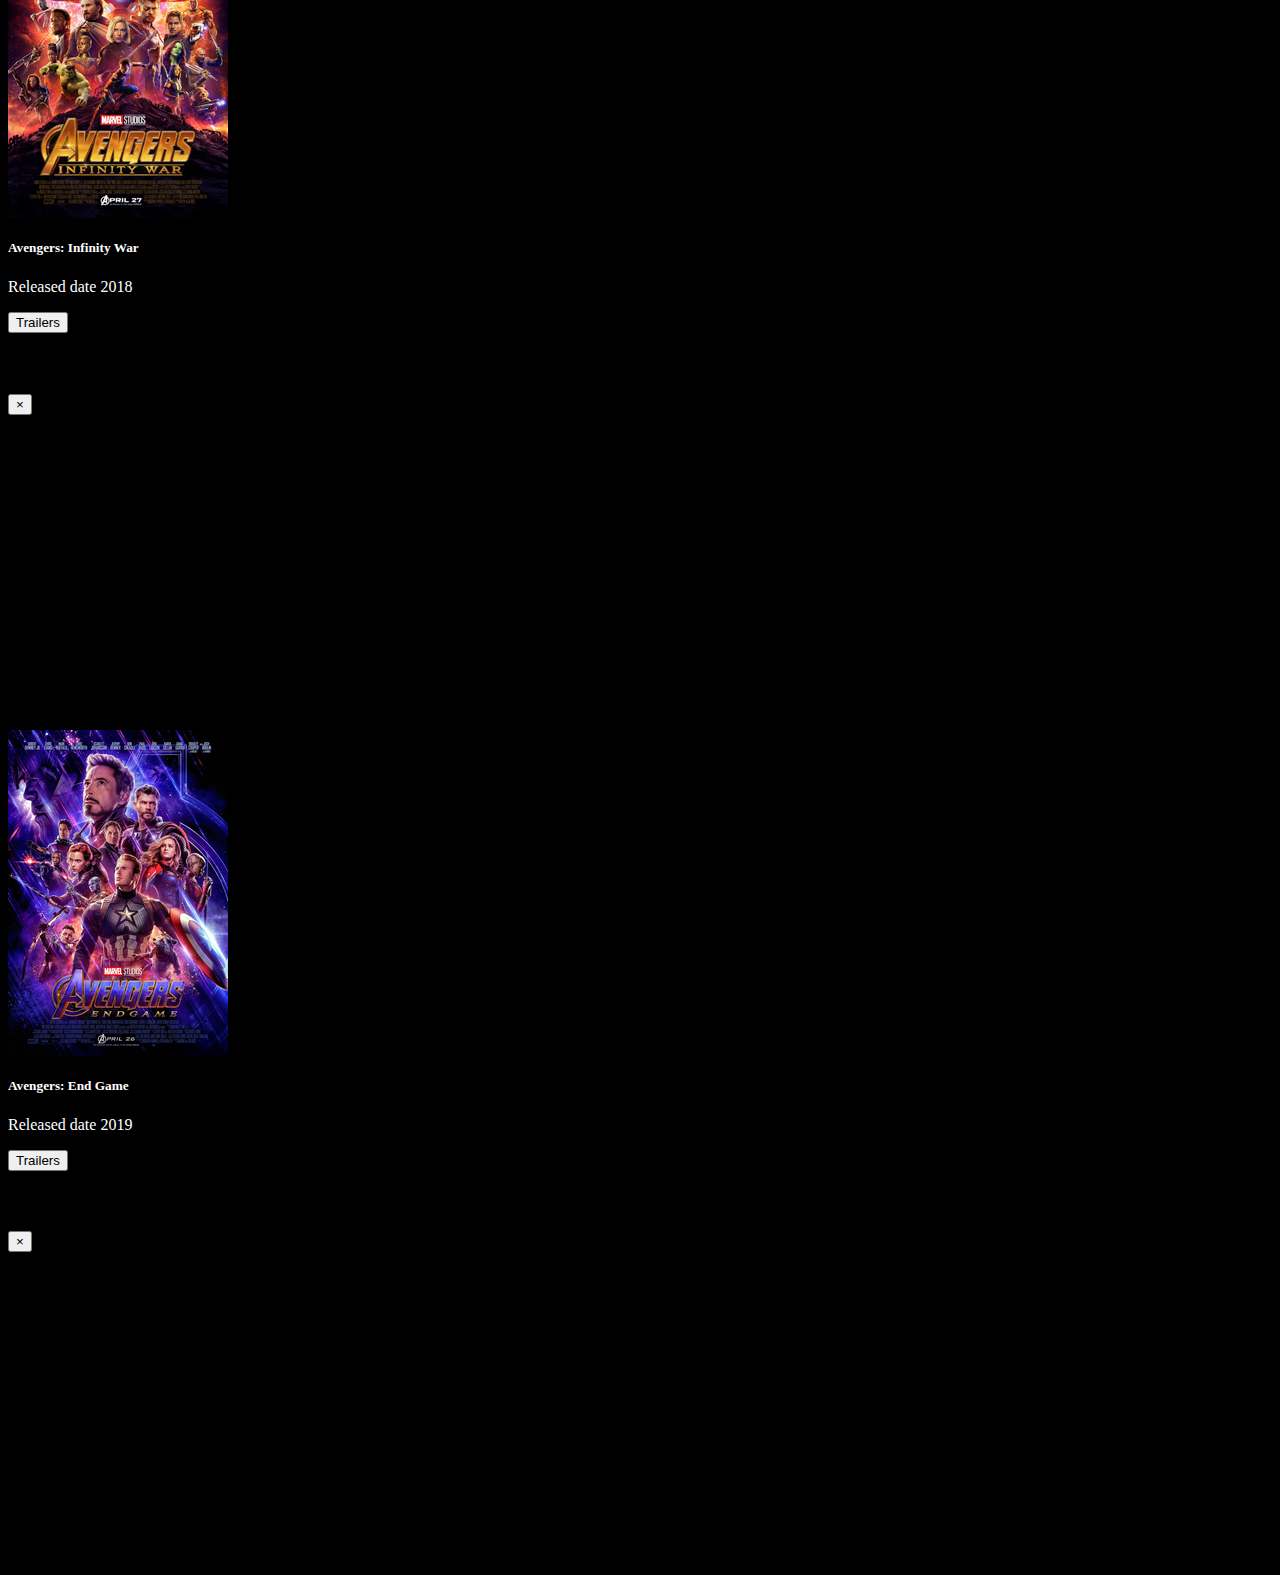
==== commit 3e219396: "puse un fondo a la parte de los trailers" ====
--- a/pelis.html
+++ b/pelis.html
@@ -5,13 +5,14 @@
   <meta charset="utf-8">
   <meta name="viewport" content="width=device-width, initial-scale=1, shrink-to-fit=no">
 
+  <link rel="stylesheet" href="peliculas.css">
 
   <link rel="stylesheet" href="https://stackpath.bootstrapcdn.com/bootstrap/4.4.0/css/bootstrap.min.css"
     integrity="sha384-SI27wrMjH3ZZ89r4o+fGIJtnzkAnFs3E4qz9DIYioCQ5l9Rd/7UAa8DHcaL8jkWt" crossorigin="anonymous">
 </head>
 
 
-<body class="text-center justify-content-center">
+<body>
   <div class="text-center">
     <h1>Movies</h1>
   </div>
@@ -47,9 +48,6 @@
                           allow="accelerometer; autoplay; encrypted-media; gyroscope; picture-in-picture"
                           allowfullscreen></iframe>
                       </div>
-                      <div class="modal-footer">
-                        <button type="button" class="btn btn-secondary" data-dismiss="modal">Close</button>
-                      </div>
                     </div>
                   </div>
                 </div>
@@ -89,9 +87,6 @@
                           allow="accelerometer; autoplay; encrypted-media; gyroscope; picture-in-picture"
                           allowfullscreen></iframe>
                       </div>
-                      <div class="modal-footer">
-                        <button type="button" class="btn btn-secondary" data-dismiss="modal">Close</button>
-                      </div>
                     </div>
                   </div>
                 </div>
@@ -131,9 +126,6 @@
                           allow="accelerometer; autoplay; encrypted-media; gyroscope; picture-in-picture"
                           allowfullscreen></iframe>
                       </div>
-                      <div class="modal-footer">
-                        <button type="button" class="btn btn-secondary" data-dismiss="modal">Close</button>
-                      </div>
                     </div>
                   </div>
                 </div>
@@ -173,9 +165,6 @@
                           allow="accelerometer; autoplay; encrypted-media; gyroscope; picture-in-picture"
                           allowfullscreen></iframe>
                       </div>
-                      <div class="modal-footer">
-                        <button type="button" class="btn btn-secondary" data-dismiss="modal">Close</button>
-                      </div>
                     </div>
                   </div>
                 </div>
@@ -215,9 +204,6 @@
                           allow="accelerometer; autoplay; encrypted-media; gyroscope; picture-in-picture"
                           allowfullscreen></iframe>
                       </div>
-                      <div class="modal-footer">
-                        <button type="button" class="btn btn-secondary" data-dismiss="modal">Close</button>
-                      </div>
                     </div>
                   </div>
                 </div>
@@ -257,9 +243,6 @@
                           allow="accelerometer; autoplay; encrypted-media; gyroscope; picture-in-picture"
                           allowfullscreen></iframe>
                       </div>
-                      <div class="modal-footer">
-                        <button type="button" class="btn btn-secondary" data-dismiss="modal">Close</button>
-                      </div>
                     </div>
                   </div>
                 </div>
@@ -299,9 +282,6 @@
                           allow="accelerometer; autoplay; encrypted-media; gyroscope; picture-in-picture"
                           allowfullscreen></iframe>
                       </div>
-                      <div class="modal-footer">
-                        <button type="button" class="btn btn-secondary" data-dismiss="modal">Close</button>
-                      </div>
                     </div>
                   </div>
                 </div>
@@ -342,9 +322,6 @@
                           allow="accelerometer; autoplay; encrypted-media; gyroscope; picture-in-picture"
                           allowfullscreen></iframe>
                       </div>
-                      <div class="modal-footer">
-                        <button type="button" class="btn btn-secondary" data-dismiss="modal">Close</button>
-                      </div>
                     </div>
                   </div>
                 </div>
@@ -384,9 +361,6 @@
                           allow="accelerometer; autoplay; encrypted-media; gyroscope; picture-in-picture"
                           allowfullscreen></iframe>
                       </div>
-                      <div class="modal-footer">
-                        <button type="button" class="btn btn-secondary" data-dismiss="modal">Close</button>
-                      </div>
                     </div>
                   </div>
                 </div>
@@ -426,9 +400,6 @@
                           allow="accelerometer; autoplay; encrypted-media; gyroscope; picture-in-picture"
                           allowfullscreen></iframe>
                       </div>
-                      <div class="modal-footer">
-                        <button type="button" class="btn btn-secondary" data-dismiss="modal">Close</button>
-                      </div>
                     </div>
                   </div>
                 </div>
@@ -468,9 +439,6 @@
                           allow="accelerometer; autoplay; encrypted-media; gyroscope; picture-in-picture"
                           allowfullscreen></iframe>
                       </div>
-                      <div class="modal-footer">
-                        <button type="button" class="btn btn-secondary" data-dismiss="modal">Close</button>
-                      </div>
                     </div>
                   </div>
                 </div>
@@ -510,9 +478,6 @@
                           allow="accelerometer; autoplay; encrypted-media; gyroscope; picture-in-picture"
                           allowfullscreen></iframe>
                       </div>
-                      <div class="modal-footer">
-                        <button type="button" class="btn btn-secondary" data-dismiss="modal">Close</button>
-                      </div>
                     </div>
                   </div>
                 </div>
@@ -552,9 +517,6 @@
                           frameborder="0"
                           allow="accelerometer; autoplay; encrypted-media; gyroscope; picture-in-picture"
                           allowfullscreen></iframe>
-                      </div>
-                      <div class="modal-footer">
-                        <button type="button" class="btn btn-secondary" data-dismiss="modal">Close</button>
                       </div>
                     </div>
                   </div>
--- a/peliculas.css
+++ b/peliculas.css
@@ -0,0 +1,16 @@
+body {
+    background-color: black !important;
+}
+
+h1 {
+    color: white;
+}
+
+.card {
+    background-color: black !important;
+    color: white;
+}
+
+#exampleModalLabel{
+    color: black;
+}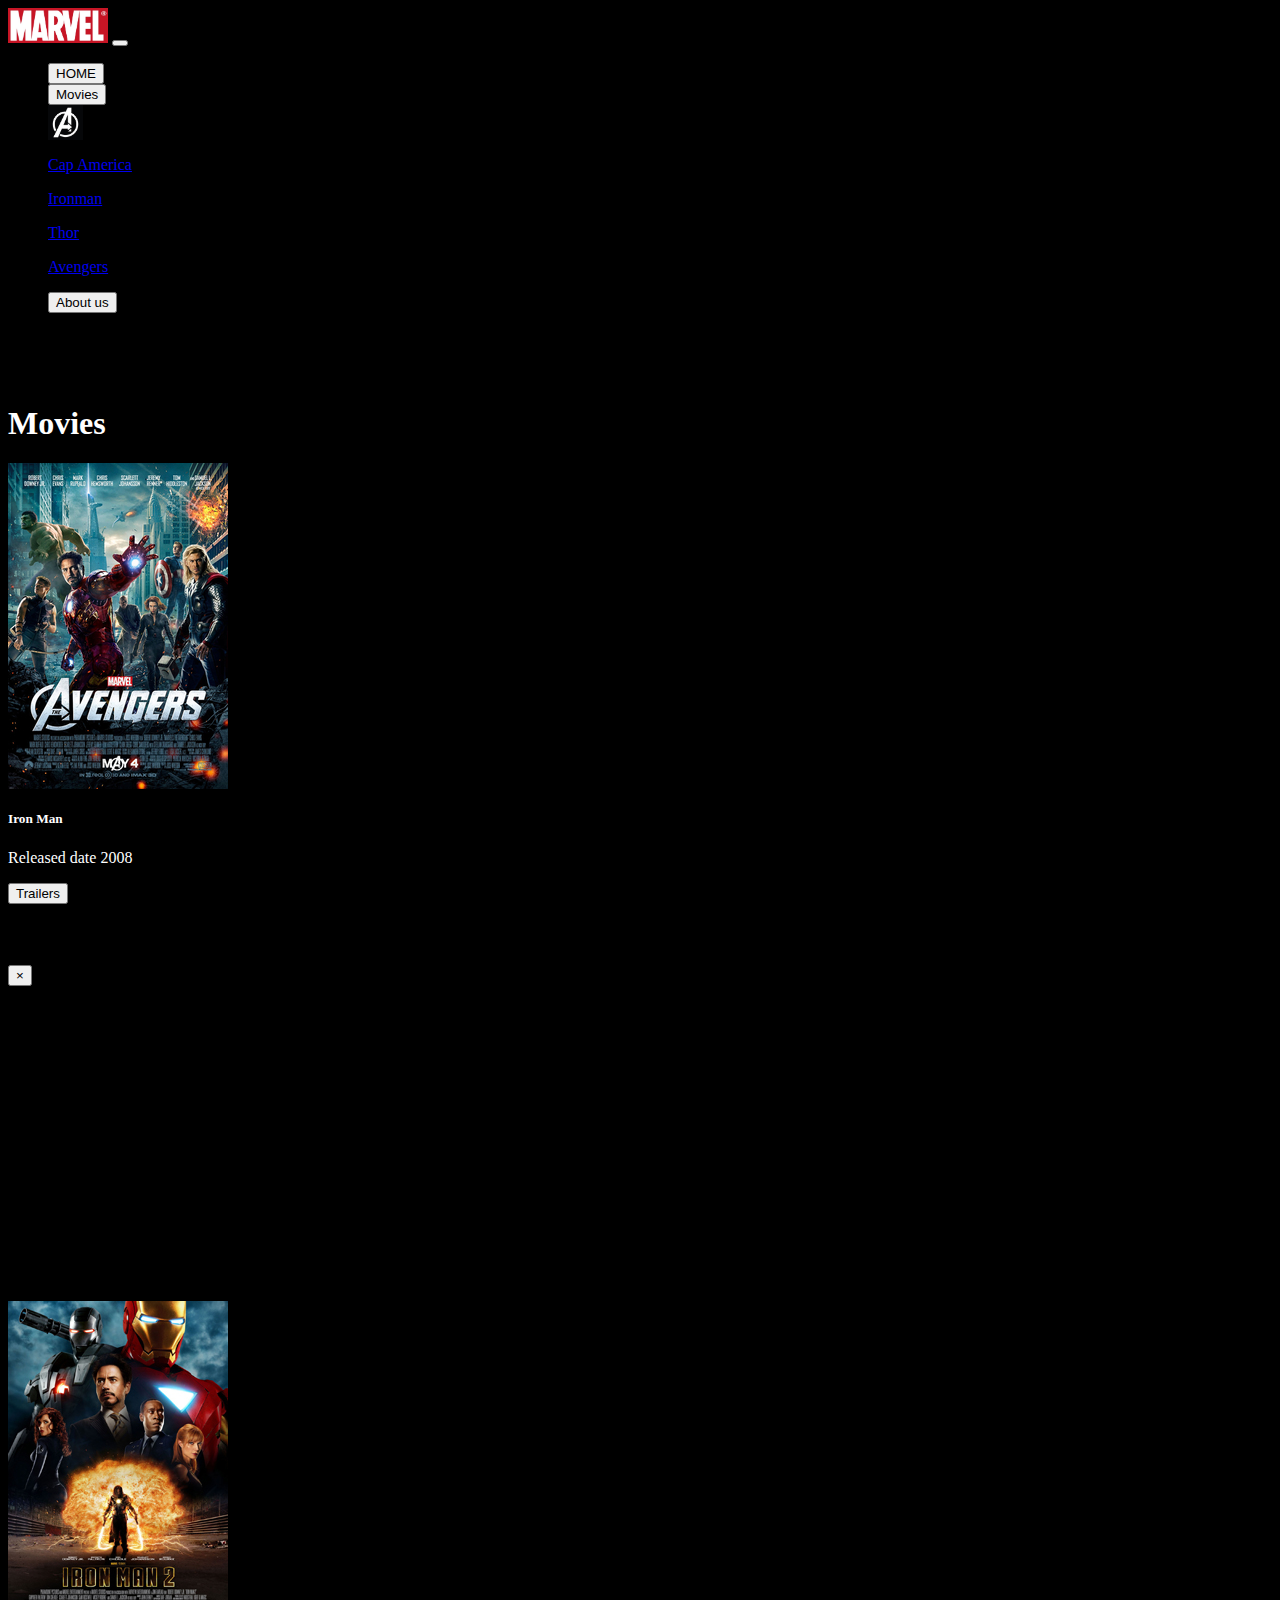
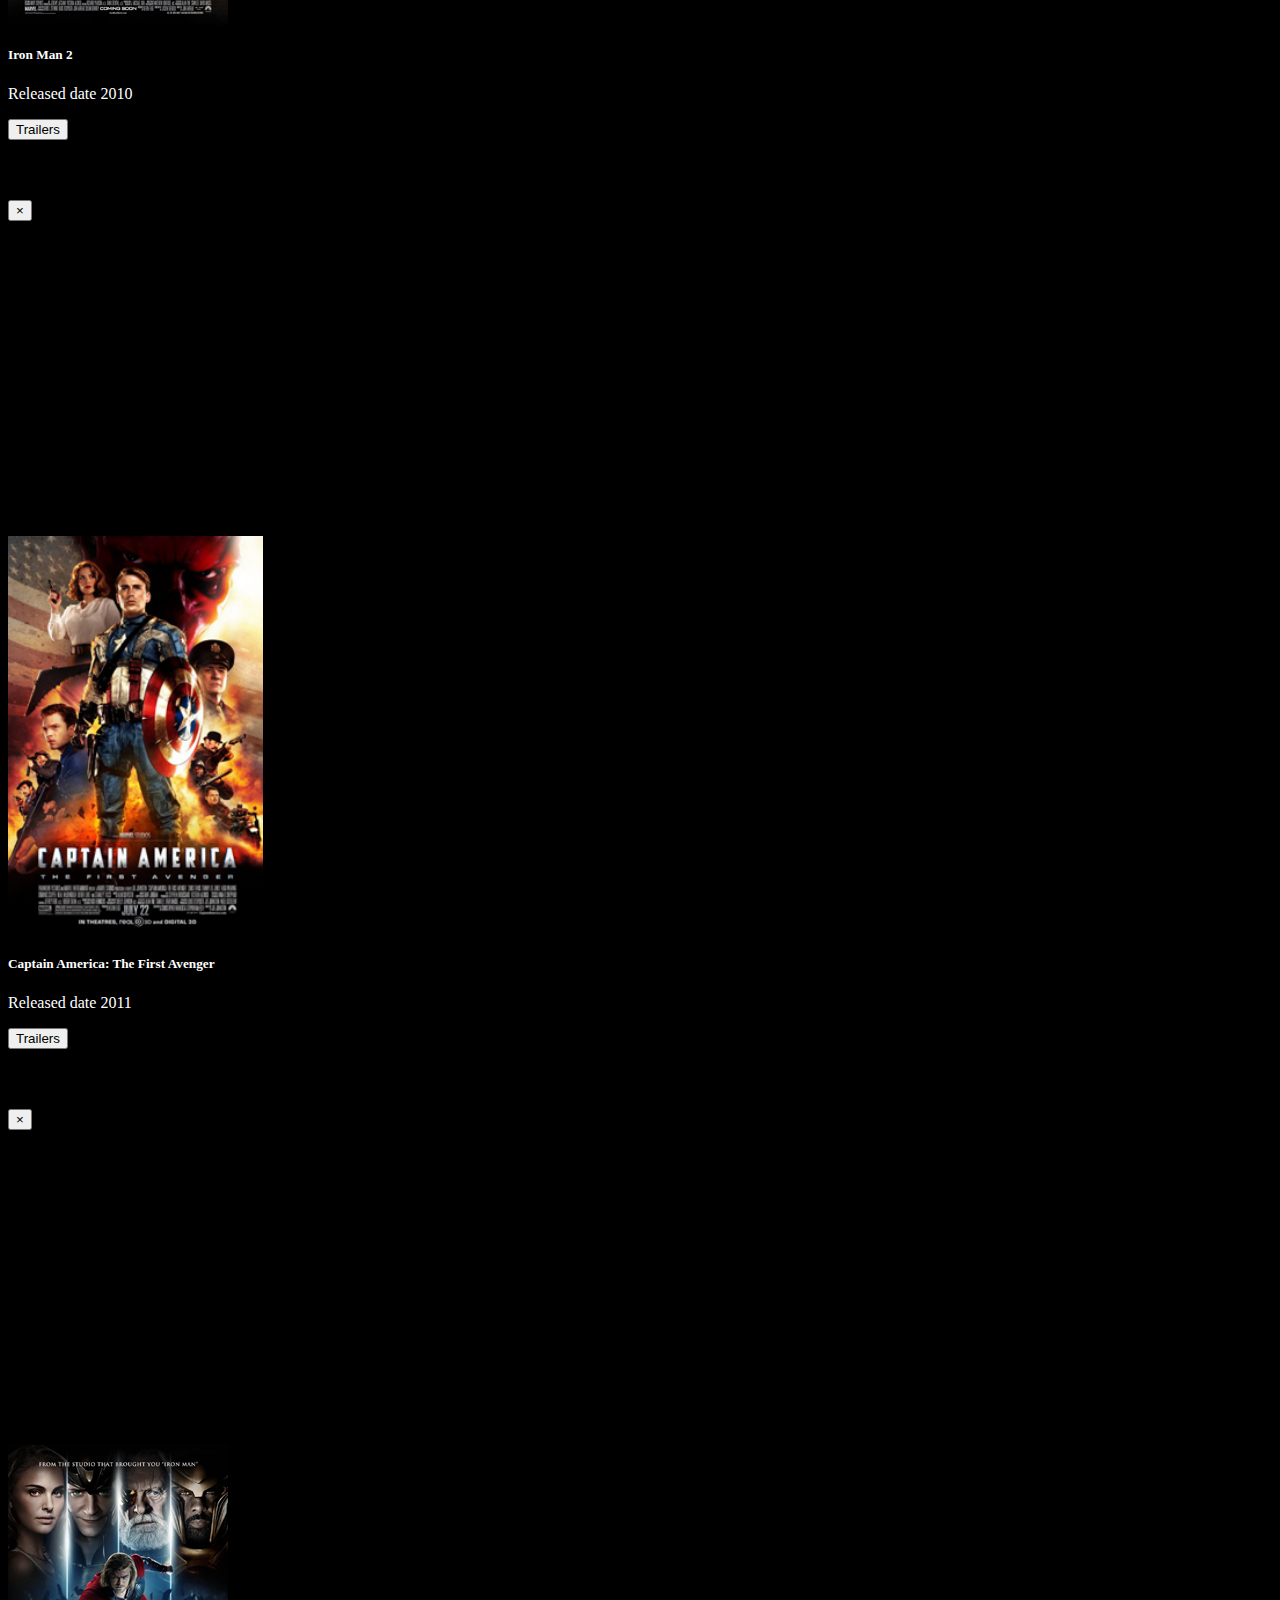
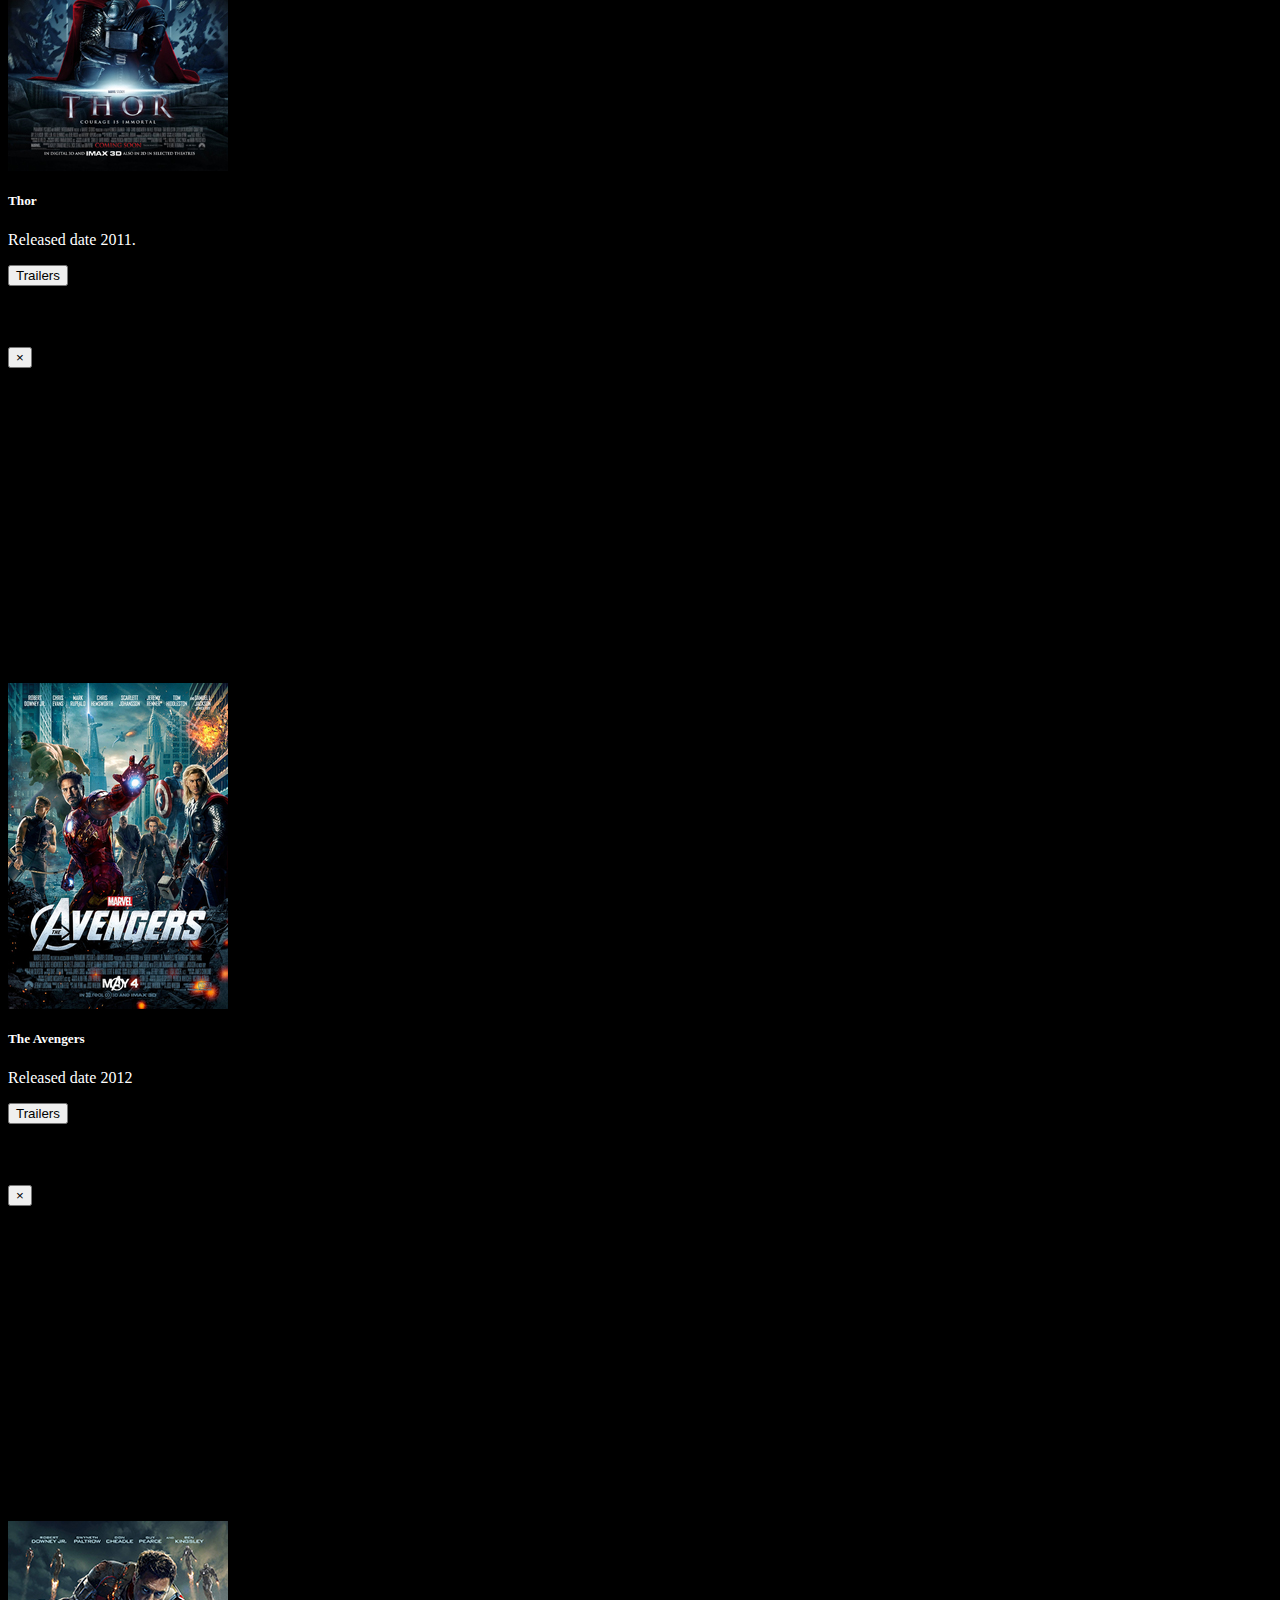
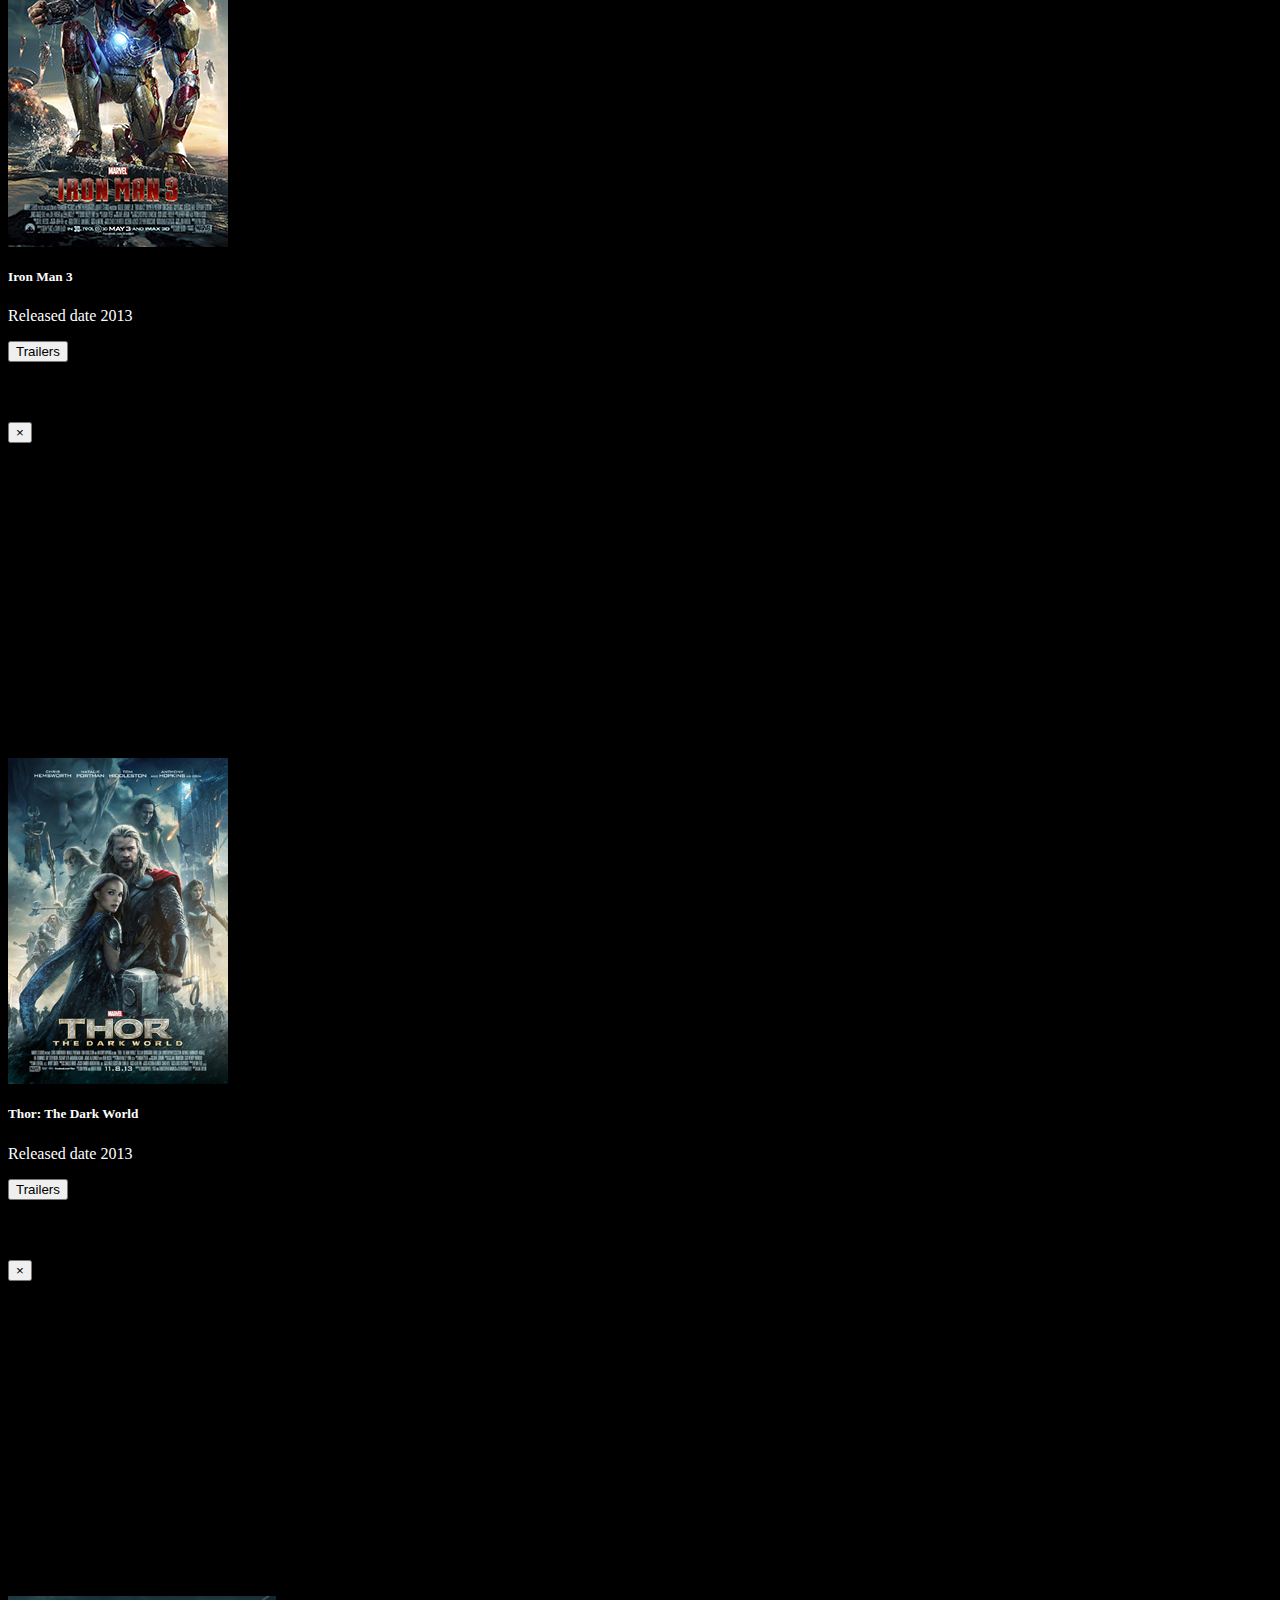
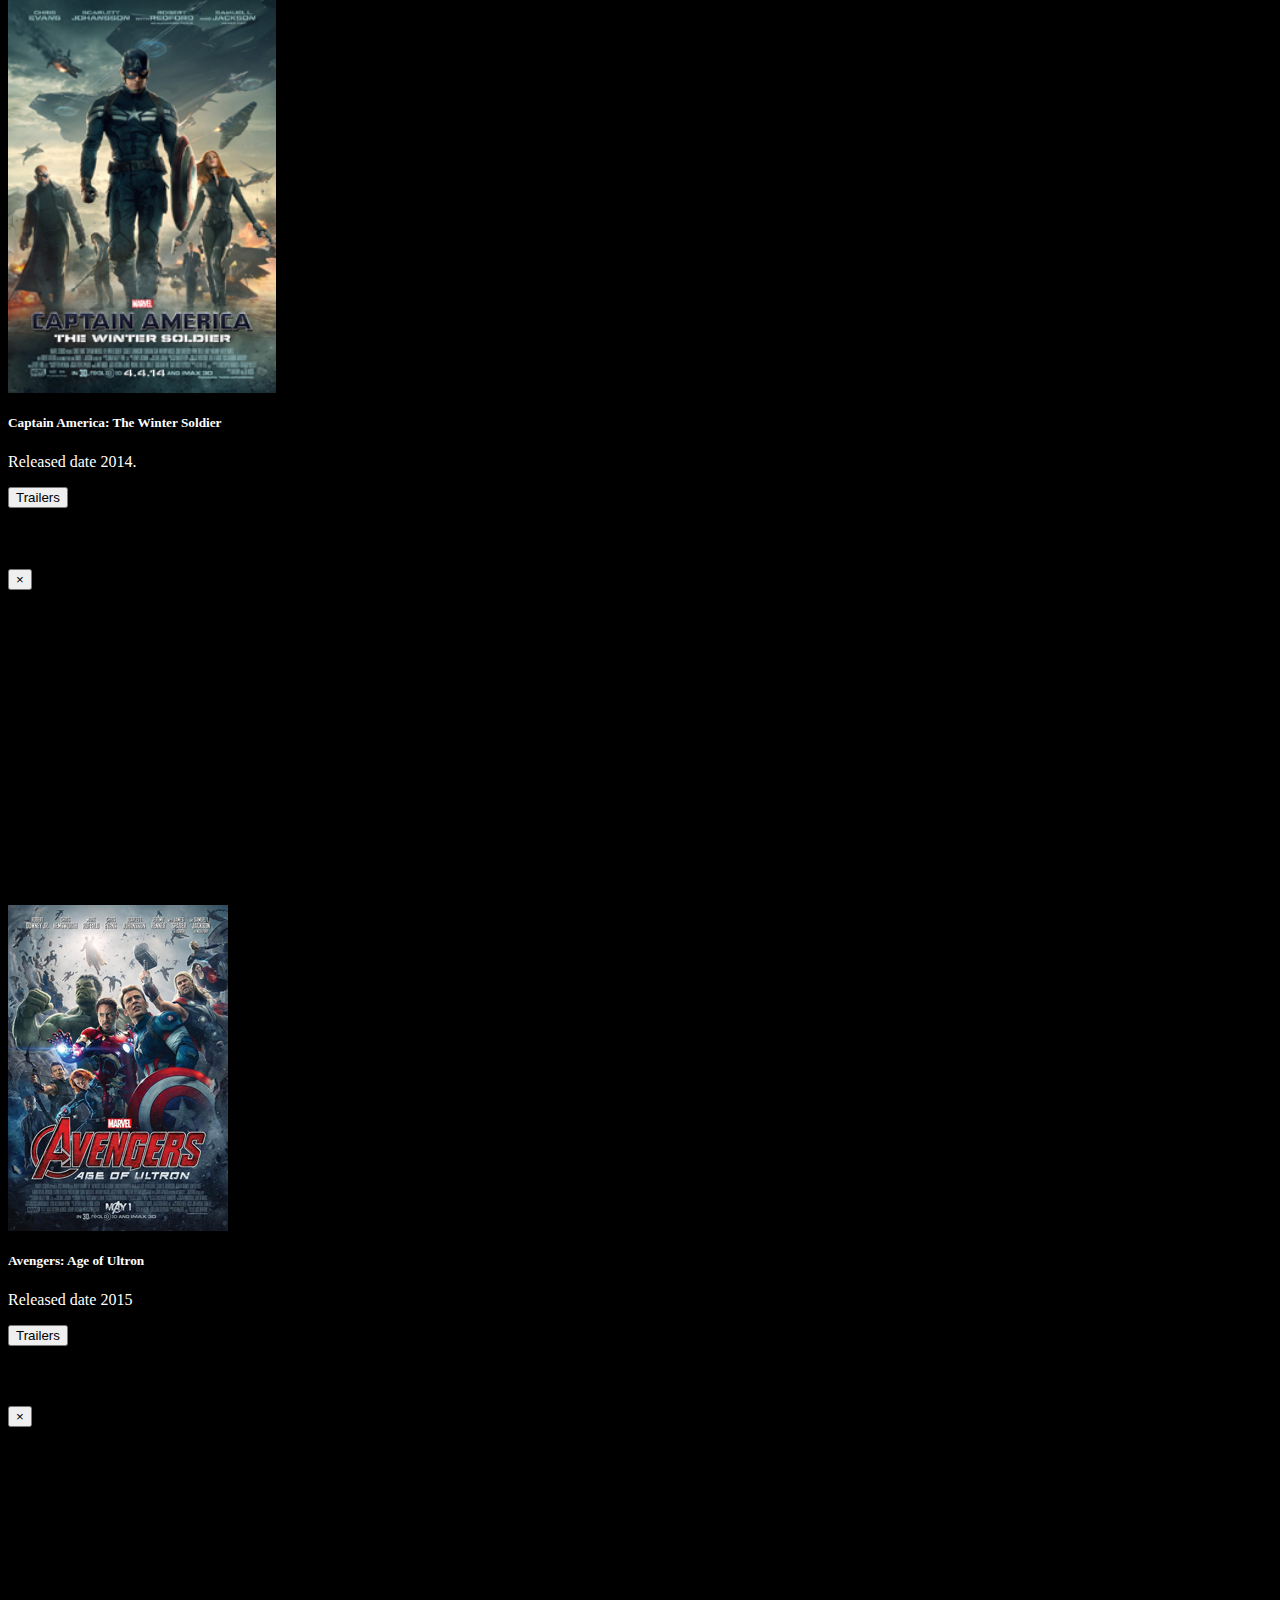
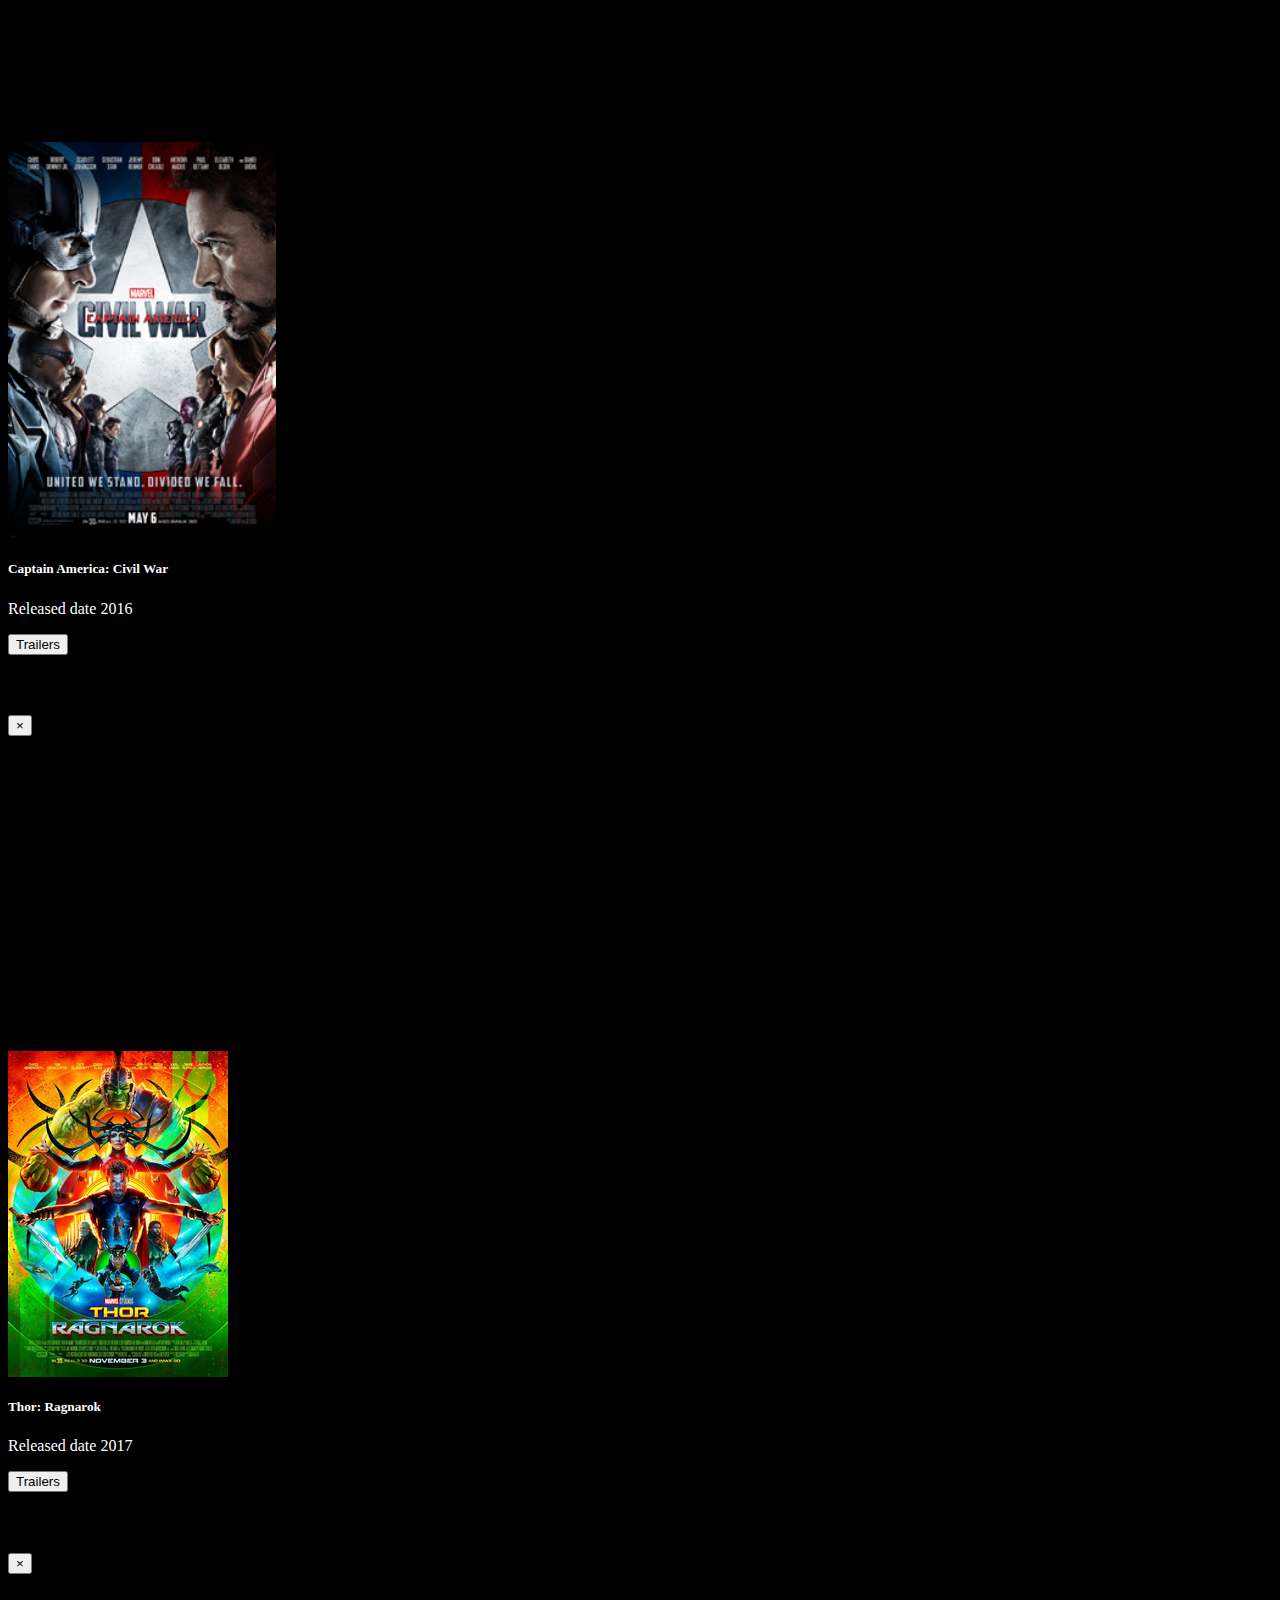
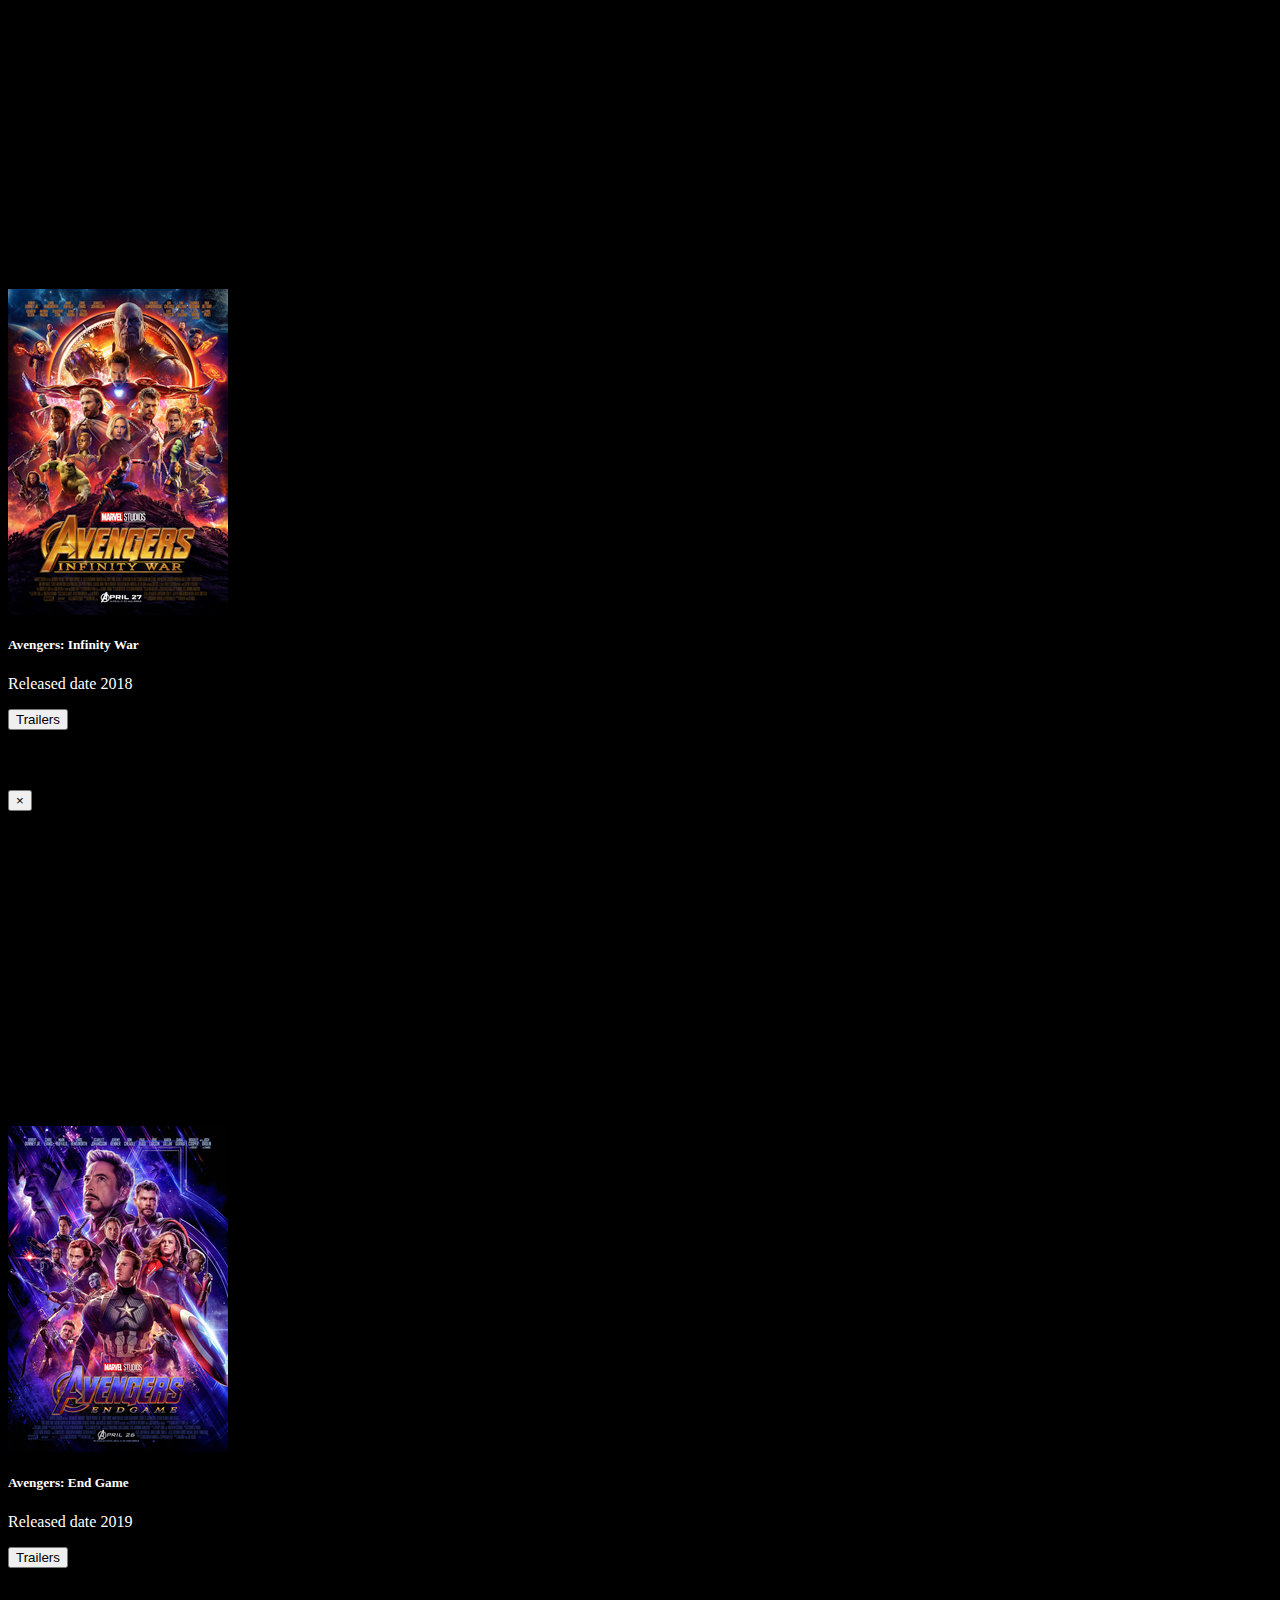
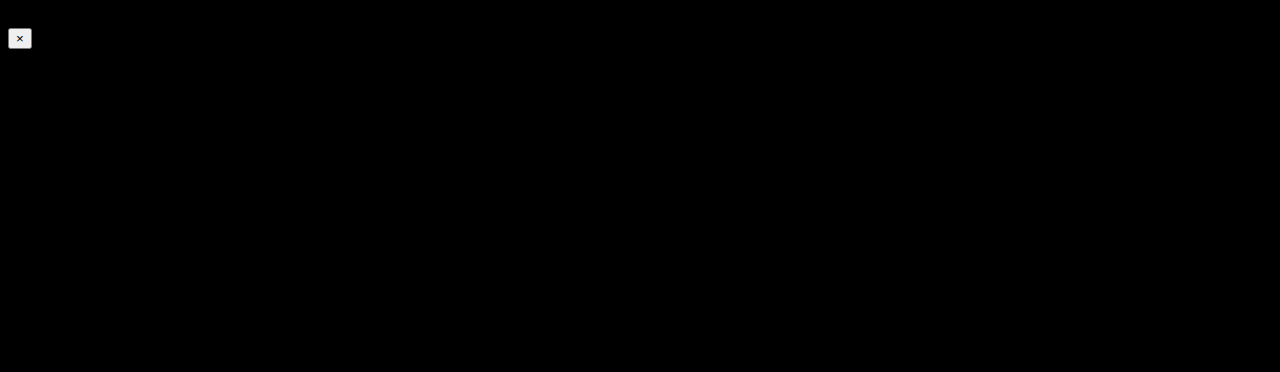
==== commit 0e7cd736: "agregue nav en pelis" ====
--- a/pelis.html
+++ b/pelis.html
@@ -1,546 +1,585 @@
-<html lang="en">
-
-<head>
-
-  <meta charset="utf-8">
-  <meta name="viewport" content="width=device-width, initial-scale=1, shrink-to-fit=no">
-
-  <link rel="stylesheet" href="peliculas.css">
-
-  <link rel="stylesheet" href="https://stackpath.bootstrapcdn.com/bootstrap/4.4.0/css/bootstrap.min.css"
-    integrity="sha384-SI27wrMjH3ZZ89r4o+fGIJtnzkAnFs3E4qz9DIYioCQ5l9Rd/7UAa8DHcaL8jkWt" crossorigin="anonymous">
-</head>
-
-
-<body>
-  <div class="text-center">
-    <h1>Movies</h1>
-  </div>
-  <div class="container ">
-    <div class="row">
-      <div class="col mb-4">
-        <div class="d-flex justify-content-center">
-          <div class="card text-center justify-content-center" style="width: 18rem;">
-            <img src="Imagenes/Avengers1.jpg" class="card-img-top img-fluid" alt="...">
-            <div class="card-body">
-              <h5 class="card-title text-center">Iron Man</h5>
-              <p class="card-text text-center">Released date 2008</p>
-              <div class="text-center">
-                <!-- Button trigger modal -->
-                <button type="button" class="btn btn-primary" data-toggle="modal" data-target="#exampleModal1">
-                  Trailers
-                </button>
-
-                <!-- Modal -->
-                <div class="modal fade" id="exampleModal1" tabindex="-1" role="dialog"
-                  aria-labelledby="exampleModalLabel" aria-hidden="true">
-                  <div class="modal-dialog" role="document">
-                    <div class="modal-content">
-                      <div class="modal-header">
-                        <h5 class="modal-title" id="exampleModalLabel">Iron Man</h5>
-                        <button type="button" class="close" data-dismiss="modal" aria-label="Close">
-                          <span aria-hidden="true">&times;</span>
-                        </button>
-                      </div>
-                      <div class="modal-body">
-                        <iframe width="100%" height="315" src="https://www.youtube.com/embed/EVFUfCUZbxk"
-                          frameborder="0"
-                          allow="accelerometer; autoplay; encrypted-media; gyroscope; picture-in-picture"
-                          allowfullscreen></iframe>
-                      </div>
-                    </div>
-                  </div>
-                </div>
-              </div>
-            </div>
-          </div>
-        </div>
-      </div>
-
-      <div class="col mb-4">
-        <div class="d-flex justify-content-center">
-          <div class="card" style="width: 18rem;">
-            <img src="Imagenes/ironman2.jpg" class="card-img-top img-fluid" alt="...">
-            <div class="card-body">
-              <h5 class="card-title text-center">Iron Man 2</h5>
-              <p class="card-text text-center">Released date 2010</p>
-              <div class="text-center">
-                <!-- Button trigger modal -->
-                <button type="button" class="btn btn-primary" data-toggle="modal" data-target="#exampleModal2">
-                  Trailers
-                </button>
-
-                <!-- Modal -->
-                <div class="modal fade" id="exampleModal2" tabindex="-1" role="dialog"
-                  aria-labelledby="exampleModalLabel" aria-hidden="true">
-                  <div class="modal-dialog" role="document">
-                    <div class="modal-content">
-                      <div class="modal-header">
-                        <h5 class="modal-title" id="exampleModalLabel">Iron Man 2</h5>
-                        <button type="button" class="close" data-dismiss="modal" aria-label="Close">
-                          <span aria-hidden="true">&times;</span>
-                        </button>
-                      </div>
-                      <div class="modal-body">
-                        <iframe width="100%" height="315" src="https://www.youtube.com/embed/AiWBoQ2DiD0"
-                          frameborder="0"
-                          allow="accelerometer; autoplay; encrypted-media; gyroscope; picture-in-picture"
-                          allowfullscreen></iframe>
-                      </div>
-                    </div>
-                  </div>
-                </div>
-              </div>
-            </div>
-          </div>
-        </div>
-      </div>
-
-      <div class="col mb-4">
-        <div class="d-flex justify-content-center">
-          <div class="card" style="width: 18rem;">
-            <img src="Imagenes/Captainamericathefirstavenger.jpg" class="card-img-top img-fluid" alt="..." height="397">
-            <div class="card-body">
-              <h5 class="card-title text-center">Captain America: The First Avenger</h5>
-              <p class="card-text text-center">Released date 2011</p>
-              <div class="text-center">
-                <!-- Button trigger modal -->
-                <button type="button" class="btn btn-primary" data-toggle="modal" data-target="#exampleModal3">
-                  Trailers
-                </button>
-
-                <!-- Modal -->
-                <div class="modal fade" id="exampleModal3" tabindex="-1" role="dialog"
-                  aria-labelledby="exampleModalLabel" aria-hidden="true">
-                  <div class="modal-dialog" role="document">
-                    <div class="modal-content">
-                      <div class="modal-header">
-                        <h5 class="modal-title" id="exampleModalLabel">Captain America: The First Avenger</h5>
-                        <button type="button" class="close" data-dismiss="modal" aria-label="Close">
-                          <span aria-hidden="true">&times;</span>
-                        </button>
-                      </div>
-                      <div class="modal-body">
-                        <iframe width="100%" height="315" src="https://www.youtube.com/embed/JnL7sjclx8k?start=8"
-                          frameborder="0"
-                          allow="accelerometer; autoplay; encrypted-media; gyroscope; picture-in-picture"
-                          allowfullscreen></iframe>
-                      </div>
-                    </div>
-                  </div>
-                </div>
-              </div>
-            </div>
-          </div>
-        </div>
-      </div>
-
-      <div class="col mb-4">
-        <div class="d-flex justify-content-center">
-          <div class="card" style="width: 18rem;">
-            <img src="Imagenes/thor2011.jpg" class="card-img-top img-fluid" alt="...">
-            <div class="card-body">
-              <h5 class="card-title text-center">Thor</h5>
-              <p class="card-text text-center">Released date 2011.</p>
-              <div class="text-center">
-                <!-- Button trigger modal -->
-                <button type="button" class="btn btn-primary" data-toggle="modal" data-target="#exampleModal4">
-                  Trailers
-                </button>
-
-                <!-- Modal -->
-                <div class="modal fade" id="exampleModal4" tabindex="-1" role="dialog"
-                  aria-labelledby="exampleModalLabel" aria-hidden="true">
-                  <div class="modal-dialog" role="document">
-                    <div class="modal-content">
-                      <div class="modal-header">
-                        <h5 class="modal-title" id="exampleModalLabel">Thor</h5>
-                        <button type="button" class="close" data-dismiss="modal" aria-label="Close">
-                          <span aria-hidden="true">&times;</span>
-                        </button>
-                      </div>
-                      <div class="modal-body">
-                        <iframe width="100%" height="315" src="https://www.youtube.com/embed/70XFgJByj9k"
-                          frameborder="0"
-                          allow="accelerometer; autoplay; encrypted-media; gyroscope; picture-in-picture"
-                          allowfullscreen></iframe>
-                      </div>
-                    </div>
-                  </div>
-                </div>
-              </div>
-            </div>
-          </div>
-        </div>
-      </div>
-
-      <div class="col mb-4">
-        <div class="d-flex justify-content-center">
-          <div class="card" style="width: 18rem;">
-            <img src="Imagenes/Avengers1.jpg" class="card-img-top img-fluid" alt="...">
-            <div class="card-body">
-              <h5 class="card-title text-center">The Avengers</h5>
-              <p class="card-text text-center">Released date 2012</p>
-              <div class="text-center">
-                <!-- Button trigger modal -->
-                <button type="button" class="btn btn-primary" data-toggle="modal" data-target="#exampleModal5">
-                  Trailers
-                </button>
-
-                <!-- Modal -->
-                <div class="modal fade" id="exampleModal5" tabindex="-1" role="dialog"
-                  aria-labelledby="exampleModalLabel" aria-hidden="true">
-                  <div class="modal-dialog" role="document">
-                    <div class="modal-content">
-                      <div class="modal-header">
-                        <h5 class="modal-title" id="exampleModalLabel">The Avengers</h5>
-                        <button type="button" class="close" data-dismiss="modal" aria-label="Close">
-                          <span aria-hidden="true">&times;</span>
-                        </button>
-                      </div>
-                      <div class="modal-body">
-                        <iframe width="100%" height="315" src="https://www.youtube.com/embed/4mwtDHovB3w"
-                          frameborder="0"
-                          allow="accelerometer; autoplay; encrypted-media; gyroscope; picture-in-picture"
-                          allowfullscreen></iframe>
-                      </div>
-                    </div>
-                  </div>
-                </div>
-              </div>
-            </div>
-          </div>
-        </div>
-      </div>
-
-      <div class="col mb-4">
-        <div class="d-flex justify-content-center">
-          <div class="card" style="width: 18rem;">
-            <img src="Imagenes/ironman3.jpg" class="card-img-top img-fluid" alt="...">
-            <div class="card-body">
-              <h5 class="card-title text-center">Iron Man 3</h5>
-              <p class="card-text text-center">Released date 2013</p>
-              <div class="text-center">
-                <!-- Button trigger modal -->
-                <button type="button" class="btn btn-primary" data-toggle="modal" data-target="#exampleModal6">
-                  Trailers
-                </button>
-
-                <!-- Modal -->
-                <div class="modal fade" id="exampleModal6" tabindex="-1" role="dialog"
-                  aria-labelledby="exampleModalLabel" aria-hidden="true">
-                  <div class="modal-dialog" role="document">
-                    <div class="modal-content">
-                      <div class="modal-header">
-                        <h5 class="modal-title" id="exampleModalLabel">Iron Man 3</h5>
-                        <button type="button" class="close" data-dismiss="modal" aria-label="Close">
-                          <span aria-hidden="true">&times;</span>
-                        </button>
-                      </div>
-                      <div class="modal-body">
-                        <iframe width="100%" height="315" src="https://www.youtube.com/embed/bKWvs_yCT6c"
-                          frameborder="0"
-                          allow="accelerometer; autoplay; encrypted-media; gyroscope; picture-in-picture"
-                          allowfullscreen></iframe>
-                      </div>
-                    </div>
-                  </div>
-                </div>
-              </div>
-            </div>
-          </div>
-        </div>
-      </div>
-
-      <div class="col mb-4">
-        <div class="d-flex justify-content-center">
-          <div class="card" style="width: 18rem;">
-            <img src="Imagenes/thorthedarkworld.jpg" class="card-img-top img-fluid" alt="...">
-            <div class="card-body">
-              <h5 class="card-title text-center">Thor: The Dark World</h5>
-              <p class="card-text text-center">Released date 2013</p>
-              <div class="text-center">
-                <!-- Button trigger modal -->
-                <button type="button" class="btn btn-primary" data-toggle="modal" data-target="#exampleModal7">
-                  Trailers
-                </button>
-
-                <!-- Modal -->
-                <div class="modal fade" id="exampleModal7" tabindex="-1" role="dialog"
-                  aria-labelledby="exampleModalLabel" aria-hidden="true">
-                  <div class="modal-dialog" role="document">
-                    <div class="modal-content">
-                      <div class="modal-header">
-                        <h5 class="modal-title" id="exampleModalLabel">Thor: The Dark World</h5>
-                        <button type="button" class="close" data-dismiss="modal" aria-label="Close">
-                          <span aria-hidden="true">&times;</span>
-                        </button>
-                      </div>
-                      <div class="modal-body">
-                        <iframe width="100%" height="315" src="https://www.youtube.com/embed/wyaK5HoeBJU"
-                          frameborder="0"
-                          allow="accelerometer; autoplay; encrypted-media; gyroscope; picture-in-picture"
-                          allowfullscreen></iframe>
-                      </div>
-                    </div>
-                  </div>
-                </div>
-              </div>
-            </div>
-          </div>
-        </div>
-      </div>
-
-      <div class="col mb-4">
-        <div class="d-flex justify-content-center">
-          <div class="card" style="width: 18rem;">
-            <img src="Imagenes/Captainamericathewintersoldier.jpg" class="card-img-top img-fluid" alt="..."
-              height="397">
-            <div class="card-body">
-              <h5 class="card-title text-center">Captain America: The Winter Soldier</h5>
-              <p class="card-text text-center">Released date 2014.</p>
-              <div class="text-center">
-                <!-- Button trigger modal -->
-                <button type="button" class="btn btn-primary" data-toggle="modal" data-target="#exampleModal8">
-                  Trailers
-                </button>
-
-                <!-- Modal -->
-                <div class="modal fade" id="exampleModal8" tabindex="-1" role="dialog"
-                  aria-labelledby="exampleModalLabel" aria-hidden="true">
-                  <div class="modal-dialog" role="document">
-                    <div class="modal-content">
-                      <div class="modal-header">
-                        <h5 class="modal-title" id="exampleModalLabel">Captain America: The Winter Soldier</h5>
-                        <button type="button" class="close" data-dismiss="modal" aria-label="Close">
-                          <span aria-hidden="true">&times;</span>
-                        </button>
-                      </div>
-                      <div class="modal-body">
-                        <iframe width="100%" height="315" src="https://www.youtube.com/embed/7SlILk2WMTI"
-                          frameborder="0"
-                          allow="accelerometer; autoplay; encrypted-media; gyroscope; picture-in-picture"
-                          allowfullscreen></iframe>
-                      </div>
-                    </div>
-                  </div>
-                </div>
-              </div>
-            </div>
-          </div>
-        </div>
-      </div>
-
-      <div class="col mb-4">
-        <div class="d-flex justify-content-center">
-          <div class="card" style="width: 18rem;">
-            <img src="Imagenes/Avengerageofultron.jpg" class="card-img-top img-fluid" alt="...">
-            <div class="card-body">
-              <h5 class="card-title text-center">Avengers: Age of Ultron</h5>
-              <p class="card-text text-center">Released date 2015</p>
-              <div class="text-center">
-                <!-- Button trigger modal -->
-                <button type="button" class="btn btn-primary" data-toggle="modal" data-target="#exampleModal9">
-                  Trailers
-                </button>
-
-                <!-- Modal -->
-                <div class="modal fade" id="exampleModal9" tabindex="-1" role="dialog"
-                  aria-labelledby="exampleModalLabel" aria-hidden="true">
-                  <div class="modal-dialog" role="document">
-                    <div class="modal-content">
-                      <div class="modal-header">
-                        <h5 class="modal-title" id="exampleModalLabel">Avengers: Age of Ultron</h5>
-                        <button type="button" class="close" data-dismiss="modal" aria-label="Close">
-                          <span aria-hidden="true">&times;</span>
-                        </button>
-                      </div>
-                      <div class="modal-body">
-                        <iframe width="100%" height="315" src="https://www.youtube.com/embed/rD8lWtcgeyg"
-                          frameborder="0"
-                          allow="accelerometer; autoplay; encrypted-media; gyroscope; picture-in-picture"
-                          allowfullscreen></iframe>
-                      </div>
-                    </div>
-                  </div>
-                </div>
-              </div>
-            </div>
-          </div>
-        </div>
-      </div>
-
-      <div class="col mb-4">
-        <div class="d-flex justify-content-center">
-          <div class="card" style="width: 18rem;">
-            <img src="Imagenes/Captainamericacivilwar.jpg" class="card-img-top img-fluid" alt="..." height="397">
-            <div class="card-body">
-              <h5 class="card-title text-center">Captain America: Civil War</h5>
-              <p class="card-text text-center">Released date 2016</p>
-              <div class="text-center">
-                <!-- Button trigger modal -->
-                <button type="button" class="btn btn-primary" data-toggle="modal" data-target="#exampleModal10">
-                  Trailers
-                </button>
-
-                <!-- Modal -->
-                <div class="modal fade" id="exampleModal10" tabindex="-1" role="dialog"
-                  aria-labelledby="exampleModalLabel" aria-hidden="true">
-                  <div class="modal-dialog" role="document">
-                    <div class="modal-content">
-                      <div class="modal-header">
-                        <h5 class="modal-title" id="exampleModalLabel">Captain America: Civil War</h5>
-                        <button type="button" class="close" data-dismiss="modal" aria-label="Close">
-                          <span aria-hidden="true">&times;</span>
-                        </button>
-                      </div>
-                      <div class="modal-body">
-                        <iframe width="100%" height="315" src="https://www.youtube.com/embed/0HqkHVmS5DU"
-                          frameborder="0"
-                          allow="accelerometer; autoplay; encrypted-media; gyroscope; picture-in-picture"
-                          allowfullscreen></iframe>
-                      </div>
-                    </div>
-                  </div>
-                </div>
-              </div>
-            </div>
-          </div>
-        </div>
-      </div>
-
-      <div class="col mb-4">
-        <div class="d-flex justify-content-center">
-          <div class="card" style="width: 18rem;">
-            <img src="Imagenes/thorragnarok.jpg" class="card-img-top img-fluid" alt="...">
-            <div class="card-body">
-              <h5 class="card-title text-center">Thor: Ragnarok</h5>
-              <p class="card-text text-center">Released date 2017</p>
-              <div class="text-center">
-                <!-- Button trigger modal -->
-                <button type="button" class="btn btn-primary" data-toggle="modal" data-target="#exampleModal11">
-                  Trailers
-                </button>
-
-                <!-- Modal -->
-                <div class="modal fade" id="exampleModal11" tabindex="-1" role="dialog"
-                  aria-labelledby="exampleModalLabel" aria-hidden="true">
-                  <div class="modal-dialog" role="document">
-                    <div class="modal-content">
-                      <div class="modal-header">
-                        <h5 class="modal-title" id="exampleModalLabel">Thor: Ragnarok</h5>
-                        <button type="button" class="close" data-dismiss="modal" aria-label="Close">
-                          <span aria-hidden="true">&times;</span>
-                        </button>
-                      </div>
-                      <div class="modal-body">
-                        <iframe width="100%" height="315" src="https://www.youtube.com/embed/1pwhgu7agxQ"
-                          frameborder="0"
-                          allow="accelerometer; autoplay; encrypted-media; gyroscope; picture-in-picture"
-                          allowfullscreen></iframe>
-                      </div>
-                    </div>
-                  </div>
-                </div>
-              </div>
-            </div>
-          </div>
-        </div>
-      </div>
-
-      <div class="col mb-4">
-        <div class="d-flex justify-content-center">
-          <div class="card" style="width: 18rem;">
-            <img src="Imagenes/Avengerinfinitywar.jpg" class="card-img-top" alt="...">
-            <div class="card-body">
-              <h5 class="card-title text-center">Avengers: Infinity War</h5>
-              <p class="card-text text-center">Released date 2018</p>
-              <div class="text-center">
-                <!-- Button trigger modal -->
-                <button type="button" class="btn btn-primary" data-toggle="modal" data-target="#exampleModal12">
-                  Trailers
-                </button>
-
-                <!-- Modal -->
-                <div class="modal fade" id="exampleModal12" tabindex="-1" role="dialog"
-                  aria-labelledby="exampleModalLabel" aria-hidden="true">
-                  <div class="modal-dialog" role="document">
-                    <div class="modal-content">
-                      <div class="modal-header">
-                        <h5 class="modal-title" id="exampleModalLabel">Avengers: Infinity War</h5>
-                        <button type="button" class="close" data-dismiss="modal" aria-label="Close">
-                          <span aria-hidden="true">&times;</span>
-                        </button>
-                      </div>
-                      <div class="modal-body">
-                        <iframe width="100%" height="315" src="https://www.youtube.com/embed/6ZfuNTqbHE8"
-                          frameborder="0"
-                          allow="accelerometer; autoplay; encrypted-media; gyroscope; picture-in-picture"
-                          allowfullscreen></iframe>
-                      </div>
-                    </div>
-                  </div>
-                </div>
-              </div>
-            </div>
-          </div>
-        </div>
-      </div>
-
-
-      <div class="col mb-4">
-        <div class="d-flex justify-content-center">
-          <div class="card" style="width: 18rem;">
-            <img src="Imagenes/Avengersendgame.jpg" class="card-img-top img-fluid" alt="...">
-            <div class="card-body">
-              <h5 class="card-title text-center">Avengers: End Game</h5>
-              <p class="card-text text-center">Released date 2019</p>
-              <div class="text-center">
-                <!-- Button trigger modal -->
-                <button type="button" class="btn btn-primary" data-toggle="modal" data-target="#exampleModal13">
-                  Trailers
-                </button>
-
-                <!-- Modal -->
-                <div class="modal fade" id="exampleModal13" tabindex="-1" role="dialog"
-                  aria-labelledby="exampleModalLabel" aria-hidden="true">
-                  <div class="modal-dialog" role="document">
-                    <div class="modal-content">
-                      <div class="modal-header">
-                        <h5 class="modal-title" id="exampleModalLabel">Avengers: End Game</h5>
-                        <button type="button" class="close" data-dismiss="modal" aria-label="Close">
-                          <span aria-hidden="true">&times;</span>
-                        </button>
-                      </div>
-                      <div class="modal-body">
-                        <iframe width="100%" height="315" src="https://www.youtube.com/embed/znk2OICHbjY"
-                          frameborder="0"
-                          allow="accelerometer; autoplay; encrypted-media; gyroscope; picture-in-picture"
-                          allowfullscreen></iframe>
-                      </div>
-                    </div>
-                  </div>
-                </div>
-              </div>
-            </div>
-          </div>
-        </div>
-      </div>
-    </div>
-  </div>
-
-
-
-
-  <script src="https://code.jquery.com/jquery-3.4.1.slim.min.js"
-    integrity="sha384-J6qa4849blE2+poT4WnyKhv5vZF5SrPo0iEjwBvKU7imGFAV0wwj1yYfoRSJoZ+n"
-    crossorigin="anonymous"></script>
-  <script src="https://cdn.jsdelivr.net/npm/popper.js@1.16.0/dist/umd/popper.min.js"
-    integrity="sha384-Q6E9RHvbIyZFJoft+2mJbHaEWldlvI9IOYy5n3zV9zzTtmI3UksdQRVvoxMfooAo"
-    crossorigin="anonymous"></script>
-  <script src="https://stackpath.bootstrapcdn.com/bootstrap/4.4.0/js/bootstrap.min.js"
-    integrity="sha384-3qaqj0lc6sV/qpzrc1N5DC6i1VRn/HyX4qdPaiEFbn54VjQBEU341pvjz7Dv3n6P"
-    crossorigin="anonymous"></script>
-</body>
-
+<html lang="en">
+
+<head>
+
+  <meta charset="utf-8">
+  <meta name="viewport" content="width=device-width, initial-scale=1, shrink-to-fit=no">
+
+  <link rel="stylesheet" href="peliculas.css">
+
+  <link rel="stylesheet" href="https://stackpath.bootstrapcdn.com/bootstrap/4.4.0/css/bootstrap.min.css"
+    integrity="sha384-SI27wrMjH3ZZ89r4o+fGIJtnzkAnFs3E4qz9DIYioCQ5l9Rd/7UAa8DHcaL8jkWt" crossorigin="anonymous">
+</head>
+
+
+<body>
+    <nav class="navbar navbar-expand-lg navbar-dark bg-dark fixed-top">
+        <a class="navbar-brand mr-5" href="#"><img src="Imagenes/logomarvel.jpg" width="100" ></a>
+        <button class="navbar-toggler" type="button" data-toggle="collapse" data-target="#navbarSupportedContent" aria-controls="navbarSupportedContent" aria-expanded="false" aria-label="Toggle navigation">
+          <span class="navbar-toggler-icon"></span>
+        </button>
+      
+        <div class="collapse navbar-collapse" id="navbarSupportedContent">
+          <ul class="navbar-nav mr-auto">
+            <li class="nav-item p-2">
+                    <button type="button" class="btn btn-outline-danger btn-sm ml-3" href="#">HOME</button>
+            </li>
+            <li class="nav-item p-2">
+                    <button type="button" class="btn btn-outline-danger btn-sm ml-3" href="#">Movies</button>
+             </li>
+             <li class="nav-item dropdown ml-4 p-1 ">
+              <a  href="#" id="navbarDropdown" role="button" data-toggle="dropdown" aria-haspopup="true" aria-expanded="false">
+                    <img src="Imagenes/icono.jfif" class="rounded-circle" width="35" height="35" >
+              </a>
+              <div class="dropdown-menu bg-dark" aria-labelledby="navbarDropdown">
+                <a class="dropdown-item" href="#"><p class="text-danger">Cap America</p></a>
+                <div class="dropdown-divider"></div>
+                <a class="dropdown-item" href="#"><p class="text-danger">Ironman</p></a>
+                <div class="dropdown-divider"></div>
+                <a class="dropdown-item" href="#"><p class="text-danger">Thor</p></a>
+                <div class="dropdown-divider"></div>
+                <a class="dropdown-item" href="#"><p class="text-danger">Avengers</p></a>
+              </div>
+              
+            </li>
+          </ul>
+          <ul class="navbar-nav ml-auto p-2">
+                 <li class="nav-item">
+                        <button type="button" class="btn btn-outline-danger btn-sm ml-1 d-flex-md align-items-md-center" href="#">About us </button>
+                </li>
+              </ul>
+        </div>
+      </nav>
+      <br>
+      <br>
+      <br>
+  <div class="text-center">
+    <h1>Movies</h1>
+  </div>
+  <div class="container ">
+    <div class="row">
+      <div class="col mb-4">
+        <div class="d-flex justify-content-center">
+          <div class="card text-center justify-content-center" style="width: 18rem;">
+            <img src="Imagenes/Avengers1.jpg" class="card-img-top img-fluid" alt="...">
+            <div class="card-body">
+              <h5 class="card-title text-center">Iron Man</h5>
+              <p class="card-text text-center">Released date 2008</p>
+              <div class="text-center">
+                <!-- Button trigger modal -->
+                <button type="button" class="btn btn-primary" data-toggle="modal" data-target="#exampleModal1">
+                  Trailers
+                </button>
+
+                <!-- Modal -->
+                <div class="modal fade" id="exampleModal1" tabindex="-1" role="dialog"
+                  aria-labelledby="exampleModalLabel" aria-hidden="true">
+                  <div class="modal-dialog" role="document">
+                    <div class="modal-content">
+                      <div class="modal-header">
+                        <h5 class="modal-title" id="exampleModalLabel">Iron Man</h5>
+                        <button type="button" class="close" data-dismiss="modal" aria-label="Close">
+                          <span aria-hidden="true">&times;</span>
+                        </button>
+                      </div>
+                      <div class="modal-body">
+                        <iframe width="100%" height="315" src="https://www.youtube.com/embed/EVFUfCUZbxk"
+                          frameborder="0"
+                          allow="accelerometer; autoplay; encrypted-media; gyroscope; picture-in-picture"
+                          allowfullscreen></iframe>
+                      </div>
+                    </div>
+                  </div>
+                </div>
+              </div>
+            </div>
+          </div>
+        </div>
+      </div>
+
+      <div class="col mb-4">
+        <div class="d-flex justify-content-center">
+          <div class="card" style="width: 18rem;">
+            <img src="Imagenes/ironman2.jpg" class="card-img-top img-fluid" alt="...">
+            <div class="card-body">
+              <h5 class="card-title text-center">Iron Man 2</h5>
+              <p class="card-text text-center">Released date 2010</p>
+              <div class="text-center">
+                <!-- Button trigger modal -->
+                <button type="button" class="btn btn-primary" data-toggle="modal" data-target="#exampleModal2">
+                  Trailers
+                </button>
+
+                <!-- Modal -->
+                <div class="modal fade" id="exampleModal2" tabindex="-1" role="dialog"
+                  aria-labelledby="exampleModalLabel" aria-hidden="true">
+                  <div class="modal-dialog" role="document">
+                    <div class="modal-content">
+                      <div class="modal-header">
+                        <h5 class="modal-title" id="exampleModalLabel">Iron Man 2</h5>
+                        <button type="button" class="close" data-dismiss="modal" aria-label="Close">
+                          <span aria-hidden="true">&times;</span>
+                        </button>
+                      </div>
+                      <div class="modal-body">
+                        <iframe width="100%" height="315" src="https://www.youtube.com/embed/2ntqYcKLJME" frameborder="0"
+                          allow="accelerometer; autoplay; encrypted-media; gyroscope; picture-in-picture"
+                          allowfullscreen></iframe>
+                      </div>
+                    </div>
+                  </div>
+                </div>
+              </div>
+            </div>
+          </div>
+        </div>
+      </div>
+
+      <div class="col mb-4">
+        <div class="d-flex justify-content-center">
+          <div class="card" style="width: 18rem;">
+            <img src="Imagenes/Captainamericathefirstavenger.jpg" class="card-img-top img-fluid" alt="..." height="397">
+            <div class="card-body">
+              <h5 class="card-title text-center">Captain America: The First Avenger</h5>
+              <p class="card-text text-center">Released date 2011</p>
+              <div class="text-center">
+                <!-- Button trigger modal -->
+                <button type="button" class="btn btn-primary" data-toggle="modal" data-target="#exampleModal3">
+                  Trailers
+                </button>
+
+                <!-- Modal -->
+                <div class="modal fade" id="exampleModal3" tabindex="-1" role="dialog"
+                  aria-labelledby="exampleModalLabel" aria-hidden="true">
+                  <div class="modal-dialog" role="document">
+                    <div class="modal-content">
+                      <div class="modal-header">
+                        <h5 class="modal-title" id="exampleModalLabel">Captain America: The First Avenger</h5>
+                        <button type="button" class="close" data-dismiss="modal" aria-label="Close">
+                          <span aria-hidden="true">&times;</span>
+                        </button>
+                      </div>
+                      <div class="modal-body">
+                        <iframe width="100%" height="315" src="https://www.youtube.com/embed/JnL7sjclx8k?start=8"
+                          frameborder="0"
+                          allow="accelerometer; autoplay; encrypted-media; gyroscope; picture-in-picture"
+                          allowfullscreen></iframe>
+                      </div>
+                    </div>
+                  </div>
+                </div>
+              </div>
+            </div>
+          </div>
+        </div>
+      </div>
+
+      <div class="col mb-4">
+        <div class="d-flex justify-content-center">
+          <div class="card" style="width: 18rem;">
+            <img src="Imagenes/thor2011.jpg" class="card-img-top img-fluid" alt="...">
+            <div class="card-body">
+              <h5 class="card-title text-center">Thor</h5>
+              <p class="card-text text-center">Released date 2011.</p>
+              <div class="text-center">
+                <!-- Button trigger modal -->
+                <button type="button" class="btn btn-primary" data-toggle="modal" data-target="#exampleModal4">
+                  Trailers
+                </button>
+
+                <!-- Modal -->
+                <div class="modal fade" id="exampleModal4" tabindex="-1" role="dialog"
+                  aria-labelledby="exampleModalLabel" aria-hidden="true">
+                  <div class="modal-dialog" role="document">
+                    <div class="modal-content">
+                      <div class="modal-header">
+                        <h5 class="modal-title" id="exampleModalLabel">Thor</h5>
+                        <button type="button" class="close" data-dismiss="modal" aria-label="Close">
+                          <span aria-hidden="true">&times;</span>
+                        </button>
+                      </div>
+                      <div class="modal-body">
+                        <iframe width="100%" height="315" src="https://www.youtube.com/embed/70XFgJByj9k"
+                          frameborder="0"
+                          allow="accelerometer; autoplay; encrypted-media; gyroscope; picture-in-picture"
+                          allowfullscreen></iframe>
+                      </div>
+                    </div>
+                  </div>
+                </div>
+              </div>
+            </div>
+          </div>
+        </div>
+      </div>
+
+      <div class="col mb-4">
+        <div class="d-flex justify-content-center">
+          <div class="card" style="width: 18rem;">
+            <img src="Imagenes/Avengers1.jpg" class="card-img-top img-fluid" alt="...">
+            <div class="card-body">
+              <h5 class="card-title text-center">The Avengers</h5>
+              <p class="card-text text-center">Released date 2012</p>
+              <div class="text-center">
+                <!-- Button trigger modal -->
+                <button type="button" class="btn btn-primary" data-toggle="modal" data-target="#exampleModal5">
+                  Trailers
+                </button>
+
+                <!-- Modal -->
+                <div class="modal fade" id="exampleModal5" tabindex="-1" role="dialog"
+                  aria-labelledby="exampleModalLabel" aria-hidden="true">
+                  <div class="modal-dialog" role="document">
+                    <div class="modal-content">
+                      <div class="modal-header">
+                        <h5 class="modal-title" id="exampleModalLabel">The Avengers</h5>
+                        <button type="button" class="close" data-dismiss="modal" aria-label="Close">
+                          <span aria-hidden="true">&times;</span>
+                        </button>
+                      </div>
+                      <div class="modal-body">
+                        <iframe width="100%" height="315" src="https://www.youtube.com/embed/4mwtDHovB3w"
+                          frameborder="0"
+                          allow="accelerometer; autoplay; encrypted-media; gyroscope; picture-in-picture"
+                          allowfullscreen></iframe>
+                      </div>
+                    </div>
+                  </div>
+                </div>
+              </div>
+            </div>
+          </div>
+        </div>
+      </div>
+
+      <div class="col mb-4">
+        <div class="d-flex justify-content-center">
+          <div class="card" style="width: 18rem;">
+            <img src="Imagenes/ironman3.jpg" class="card-img-top img-fluid" alt="...">
+            <div class="card-body">
+              <h5 class="card-title text-center">Iron Man 3</h5>
+              <p class="card-text text-center">Released date 2013</p>
+              <div class="text-center">
+                <!-- Button trigger modal -->
+                <button type="button" class="btn btn-primary" data-toggle="modal" data-target="#exampleModal6">
+                  Trailers
+                </button>
+
+                <!-- Modal -->
+                <div class="modal fade" id="exampleModal6" tabindex="-1" role="dialog"
+                  aria-labelledby="exampleModalLabel" aria-hidden="true">
+                  <div class="modal-dialog" role="document">
+                    <div class="modal-content">
+                      <div class="modal-header">
+                        <h5 class="modal-title" id="exampleModalLabel">Iron Man 3</h5>
+                        <button type="button" class="close" data-dismiss="modal" aria-label="Close">
+                          <span aria-hidden="true">&times;</span>
+                        </button>
+                      </div>
+                      <div class="modal-body">
+                        <iframe width="100%" height="315" src="https://www.youtube.com/embed/bKWvs_yCT6c"
+                          frameborder="0"
+                          allow="accelerometer; autoplay; encrypted-media; gyroscope; picture-in-picture"
+                          allowfullscreen></iframe>
+                      </div>
+                    </div>
+                  </div>
+                </div>
+              </div>
+            </div>
+          </div>
+        </div>
+      </div>
+
+      <div class="col mb-4">
+        <div class="d-flex justify-content-center">
+          <div class="card" style="width: 18rem;">
+            <img src="Imagenes/thorthedarkworld.jpg" class="card-img-top img-fluid" alt="...">
+            <div class="card-body">
+              <h5 class="card-title text-center">Thor: The Dark World</h5>
+              <p class="card-text text-center">Released date 2013</p>
+              <div class="text-center">
+                <!-- Button trigger modal -->
+                <button type="button" class="btn btn-primary" data-toggle="modal" data-target="#exampleModal7">
+                  Trailers
+                </button>
+
+                <!-- Modal -->
+                <div class="modal fade" id="exampleModal7" tabindex="-1" role="dialog"
+                  aria-labelledby="exampleModalLabel" aria-hidden="true">
+                  <div class="modal-dialog" role="document">
+                    <div class="modal-content">
+                      <div class="modal-header">
+                        <h5 class="modal-title" id="exampleModalLabel">Thor: The Dark World</h5>
+                        <button type="button" class="close" data-dismiss="modal" aria-label="Close">
+                          <span aria-hidden="true">&times;</span>
+                        </button>
+                      </div>
+                      <div class="modal-body">
+                        <iframe width="100%" height="315" src="https://www.youtube.com/embed/wyaK5HoeBJU"
+                          frameborder="0"
+                          allow="accelerometer; autoplay; encrypted-media; gyroscope; picture-in-picture"
+                          allowfullscreen></iframe>
+                      </div>
+                    </div>
+                  </div>
+                </div>
+              </div>
+            </div>
+          </div>
+        </div>
+      </div>
+
+      <div class="col mb-4">
+        <div class="d-flex justify-content-center">
+          <div class="card" style="width: 18rem;">
+            <img src="Imagenes/Captainamericathewintersoldier.jpg" class="card-img-top img-fluid" alt="..."
+              height="397">
+            <div class="card-body">
+              <h5 class="card-title text-center">Captain America: The Winter Soldier</h5>
+              <p class="card-text text-center">Released date 2014.</p>
+              <div class="text-center">
+                <!-- Button trigger modal -->
+                <button type="button" class="btn btn-primary" data-toggle="modal" data-target="#exampleModal8">
+                  Trailers
+                </button>
+
+                <!-- Modal -->
+                <div class="modal fade" id="exampleModal8" tabindex="-1" role="dialog"
+                  aria-labelledby="exampleModalLabel" aria-hidden="true">
+                  <div class="modal-dialog" role="document">
+                    <div class="modal-content">
+                      <div class="modal-header">
+                        <h5 class="modal-title" id="exampleModalLabel">Captain America: The Winter Soldier</h5>
+                        <button type="button" class="close" data-dismiss="modal" aria-label="Close">
+                          <span aria-hidden="true">&times;</span>
+                        </button>
+                      </div>
+                      <div class="modal-body">
+                        <iframe width="100%" height="315" src="https://www.youtube.com/embed/7SlILk2WMTI"
+                          frameborder="0"
+                          allow="accelerometer; autoplay; encrypted-media; gyroscope; picture-in-picture"
+                          allowfullscreen></iframe>
+                      </div>
+                    </div>
+                  </div>
+                </div>
+              </div>
+            </div>
+          </div>
+        </div>
+      </div>
+
+      <div class="col mb-4">
+        <div class="d-flex justify-content-center">
+          <div class="card" style="width: 18rem;">
+            <img src="Imagenes/Avengerageofultron.jpg" class="card-img-top img-fluid" alt="...">
+            <div class="card-body">
+              <h5 class="card-title text-center">Avengers: Age of Ultron</h5>
+              <p class="card-text text-center">Released date 2015</p>
+              <div class="text-center">
+                <!-- Button trigger modal -->
+                <button type="button" class="btn btn-primary" data-toggle="modal" data-target="#exampleModal9">
+                  Trailers
+                </button>
+
+                <!-- Modal -->
+                <div class="modal fade" id="exampleModal9" tabindex="-1" role="dialog"
+                  aria-labelledby="exampleModalLabel" aria-hidden="true">
+                  <div class="modal-dialog" role="document">
+                    <div class="modal-content">
+                      <div class="modal-header">
+                        <h5 class="modal-title" id="exampleModalLabel">Avengers: Age of Ultron</h5>
+                        <button type="button" class="close" data-dismiss="modal" aria-label="Close">
+                          <span aria-hidden="true">&times;</span>
+                        </button>
+                      </div>
+                      <div class="modal-body">
+                        <iframe width="100%" height="315" src="https://www.youtube.com/embed/rD8lWtcgeyg"
+                          frameborder="0"
+                          allow="accelerometer; autoplay; encrypted-media; gyroscope; picture-in-picture"
+                          allowfullscreen></iframe>
+                      </div>
+                    </div>
+                  </div>
+                </div>
+              </div>
+            </div>
+          </div>
+        </div>
+      </div>
+
+      <div class="col mb-4">
+        <div class="d-flex justify-content-center">
+          <div class="card" style="width: 18rem;">
+            <img src="Imagenes/Captainamericacivilwar.jpg" class="card-img-top img-fluid" alt="..." height="397">
+            <div class="card-body">
+              <h5 class="card-title text-center">Captain America: Civil War</h5>
+              <p class="card-text text-center">Released date 2016</p>
+              <div class="text-center">
+                <!-- Button trigger modal -->
+                <button type="button" class="btn btn-primary" data-toggle="modal" data-target="#exampleModal10">
+                  Trailers
+                </button>
+
+                <!-- Modal -->
+                <div class="modal fade" id="exampleModal10" tabindex="-1" role="dialog"
+                  aria-labelledby="exampleModalLabel" aria-hidden="true">
+                  <div class="modal-dialog" role="document">
+                    <div class="modal-content">
+                      <div class="modal-header">
+                        <h5 class="modal-title" id="exampleModalLabel">Captain America: Civil War</h5>
+                        <button type="button" class="close" data-dismiss="modal" aria-label="Close">
+                          <span aria-hidden="true">&times;</span>
+                        </button>
+                      </div>
+                      <div class="modal-body">
+                        <iframe width="100%" height="315" src="https://www.youtube.com/embed/0HqkHVmS5DU"
+                          frameborder="0"
+                          allow="accelerometer; autoplay; encrypted-media; gyroscope; picture-in-picture"
+                          allowfullscreen></iframe>
+                      </div>
+                    </div>
+                  </div>
+                </div>
+              </div>
+            </div>
+          </div>
+        </div>
+      </div>
+
+      <div class="col mb-4">
+        <div class="d-flex justify-content-center">
+          <div class="card" style="width: 18rem;">
+            <img src="Imagenes/thorragnarok.jpg" class="card-img-top img-fluid" alt="...">
+            <div class="card-body">
+              <h5 class="card-title text-center">Thor: Ragnarok</h5>
+              <p class="card-text text-center">Released date 2017</p>
+              <div class="text-center">
+                <!-- Button trigger modal -->
+                <button type="button" class="btn btn-primary" data-toggle="modal" data-target="#exampleModal11">
+                  Trailers
+                </button>
+
+                <!-- Modal -->
+                <div class="modal fade" id="exampleModal11" tabindex="-1" role="dialog"
+                  aria-labelledby="exampleModalLabel" aria-hidden="true">
+                  <div class="modal-dialog" role="document">
+                    <div class="modal-content">
+                      <div class="modal-header">
+                        <h5 class="modal-title" id="exampleModalLabel">Thor: Ragnarok</h5>
+                        <button type="button" class="close" data-dismiss="modal" aria-label="Close">
+                          <span aria-hidden="true">&times;</span>
+                        </button>
+                      </div>
+                      <div class="modal-body">
+                        <iframe width="100%" height="315" src="https://www.youtube.com/embed/1pwhgu7agxQ"
+                          frameborder="0"
+                          allow="accelerometer; autoplay; encrypted-media; gyroscope; picture-in-picture"
+                          allowfullscreen></iframe>
+                      </div>
+                    </div>
+                  </div>
+                </div>
+              </div>
+            </div>
+          </div>
+        </div>
+      </div>
+
+      <div class="col mb-4">
+        <div class="d-flex justify-content-center">
+          <div class="card" style="width: 18rem;">
+            <img src="Imagenes/Avengerinfinitywar.jpg" class="card-img-top" alt="...">
+            <div class="card-body">
+              <h5 class="card-title text-center">Avengers: Infinity War</h5>
+              <p class="card-text text-center">Released date 2018</p>
+              <div class="text-center">
+                <!-- Button trigger modal -->
+                <button type="button" class="btn btn-primary" data-toggle="modal" data-target="#exampleModal12">
+                  Trailers
+                </button>
+
+                <!-- Modal -->
+                <div class="modal fade" id="exampleModal12" tabindex="-1" role="dialog"
+                  aria-labelledby="exampleModalLabel" aria-hidden="true">
+                  <div class="modal-dialog" role="document">
+                    <div class="modal-content">
+                      <div class="modal-header">
+                        <h5 class="modal-title" id="exampleModalLabel">Avengers: Infinity War</h5>
+                        <button type="button" class="close" data-dismiss="modal" aria-label="Close">
+                          <span aria-hidden="true">&times;</span>
+                        </button>
+                      </div>
+                      <div class="modal-body">
+                        <iframe width="100%" height="315" src="https://www.youtube.com/embed/6ZfuNTqbHE8"
+                          frameborder="0"
+                          allow="accelerometer; autoplay; encrypted-media; gyroscope; picture-in-picture"
+                          allowfullscreen></iframe>
+                      </div>
+                    </div>
+                  </div>
+                </div>
+              </div>
+            </div>
+          </div>
+        </div>
+      </div>
+
+
+      <div class="col mb-4">
+        <div class="d-flex justify-content-center">
+          <div class="card" style="width: 18rem;">
+            <img src="Imagenes/Avengersendgame.jpg" class="card-img-top img-fluid" alt="...">
+            <div class="card-body">
+              <h5 class="card-title text-center">Avengers: End Game</h5>
+              <p class="card-text text-center">Released date 2019</p>
+              <div class="text-center">
+                <!-- Button trigger modal -->
+                <button type="button" class="btn btn-primary" data-toggle="modal" data-target="#exampleModal13">
+                  Trailers
+                </button>
+
+                <!-- Modal -->
+                <div class="modal fade" id="exampleModal13" tabindex="-1" role="dialog"
+                  aria-labelledby="exampleModalLabel" aria-hidden="true">
+                  <div class="modal-dialog" role="document">
+                    <div class="modal-content">
+                      <div class="modal-header">
+                        <h5 class="modal-title" id="exampleModalLabel">Avengers: End Game</h5>
+                        <button type="button" class="close" data-dismiss="modal" aria-label="Close">
+                          <span aria-hidden="true">&times;</span>
+                        </button>
+                      </div>
+                      <div class="modal-body">
+                        <iframe width="100%" height="315" src="https://www.youtube.com/embed/znk2OICHbjY"
+                          frameborder="0"
+                          allow="accelerometer; autoplay; encrypted-media; gyroscope; picture-in-picture"
+                          allowfullscreen></iframe>
+                      </div>
+                    </div>
+                  </div>
+                </div>
+              </div>
+            </div>
+          </div>
+        </div>
+      </div>
+    </div>
+  </div>
+
+
+
+
+  <script src="https://code.jquery.com/jquery-3.4.1.slim.min.js"
+    integrity="sha384-J6qa4849blE2+poT4WnyKhv5vZF5SrPo0iEjwBvKU7imGFAV0wwj1yYfoRSJoZ+n"
+    crossorigin="anonymous"></script>
+  <script src="https://cdn.jsdelivr.net/npm/popper.js@1.16.0/dist/umd/popper.min.js"
+    integrity="sha384-Q6E9RHvbIyZFJoft+2mJbHaEWldlvI9IOYy5n3zV9zzTtmI3UksdQRVvoxMfooAo"
+    crossorigin="anonymous"></script>
+  <script src="https://stackpath.bootstrapcdn.com/bootstrap/4.4.0/js/bootstrap.min.js"
+    integrity="sha384-3qaqj0lc6sV/qpzrc1N5DC6i1VRn/HyX4qdPaiEFbn54VjQBEU341pvjz7Dv3n6P"
+    crossorigin="anonymous"></script>
+</body>
+
 </html>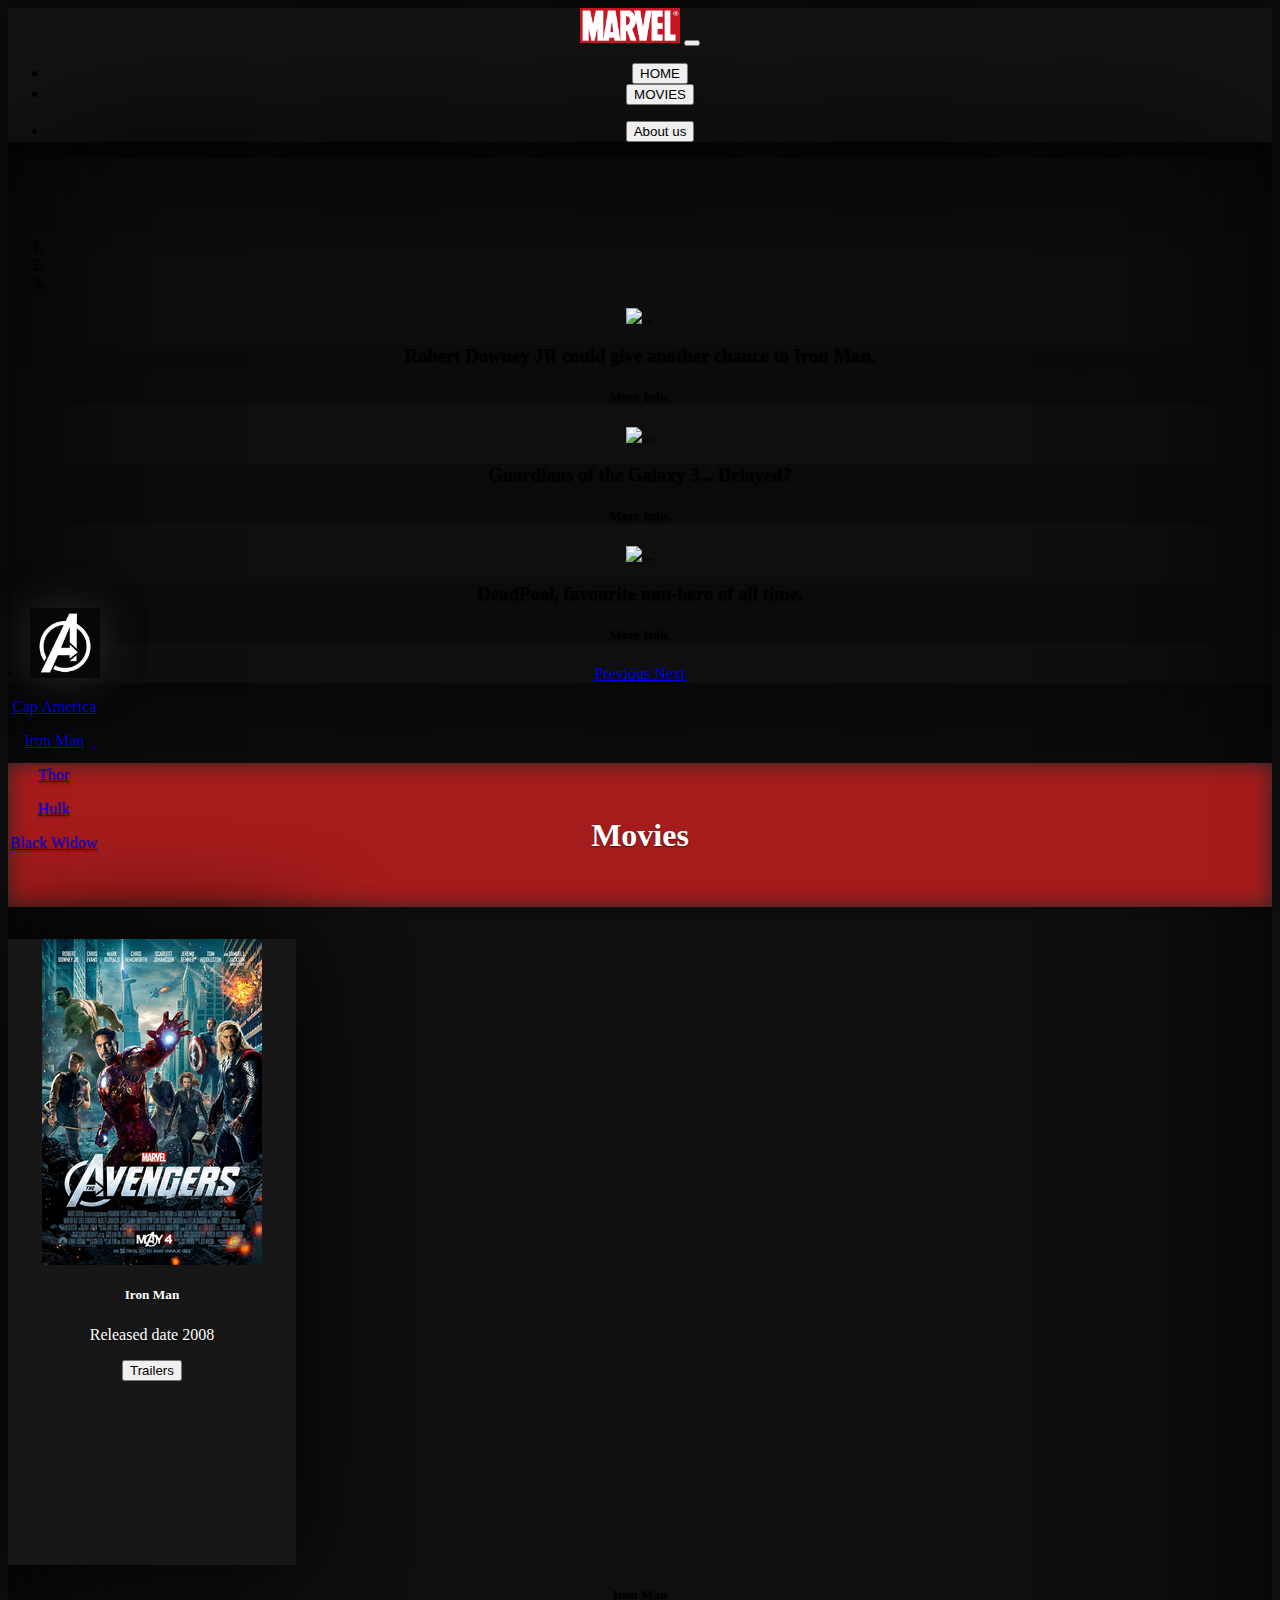
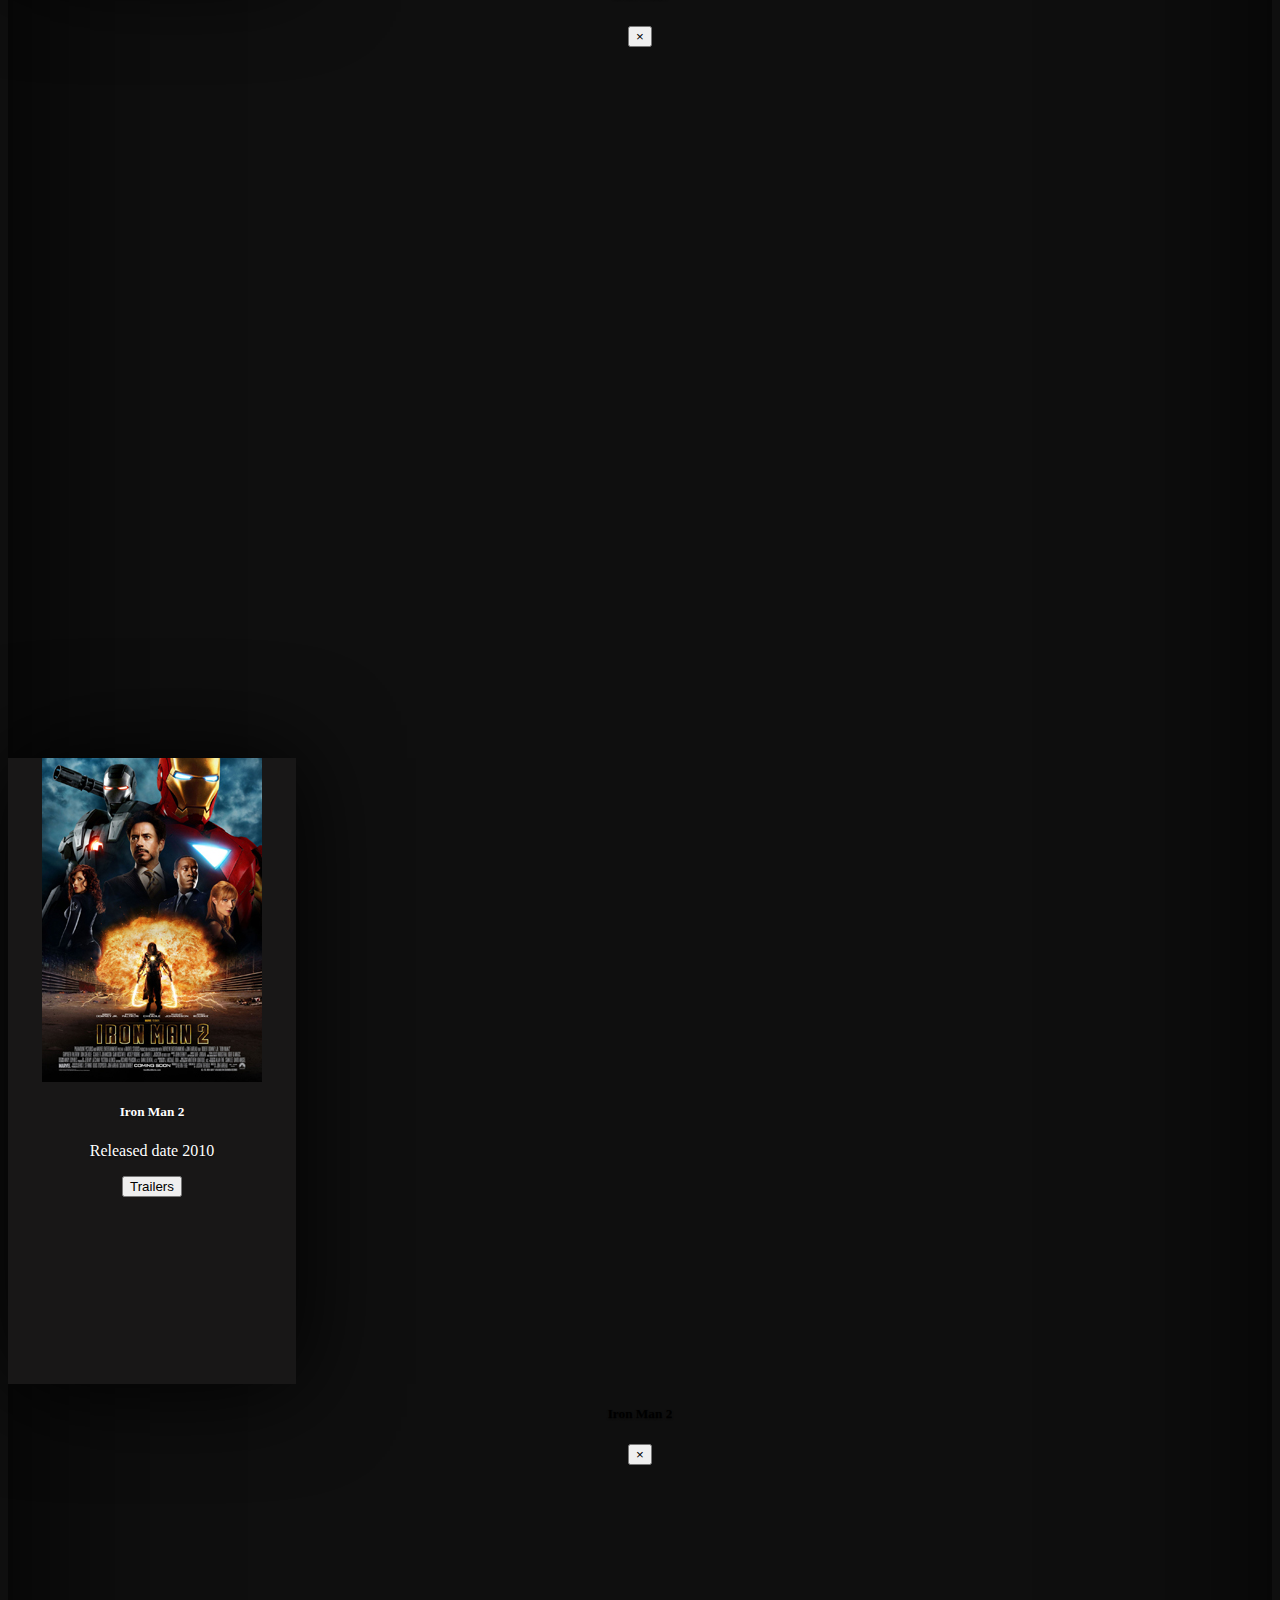
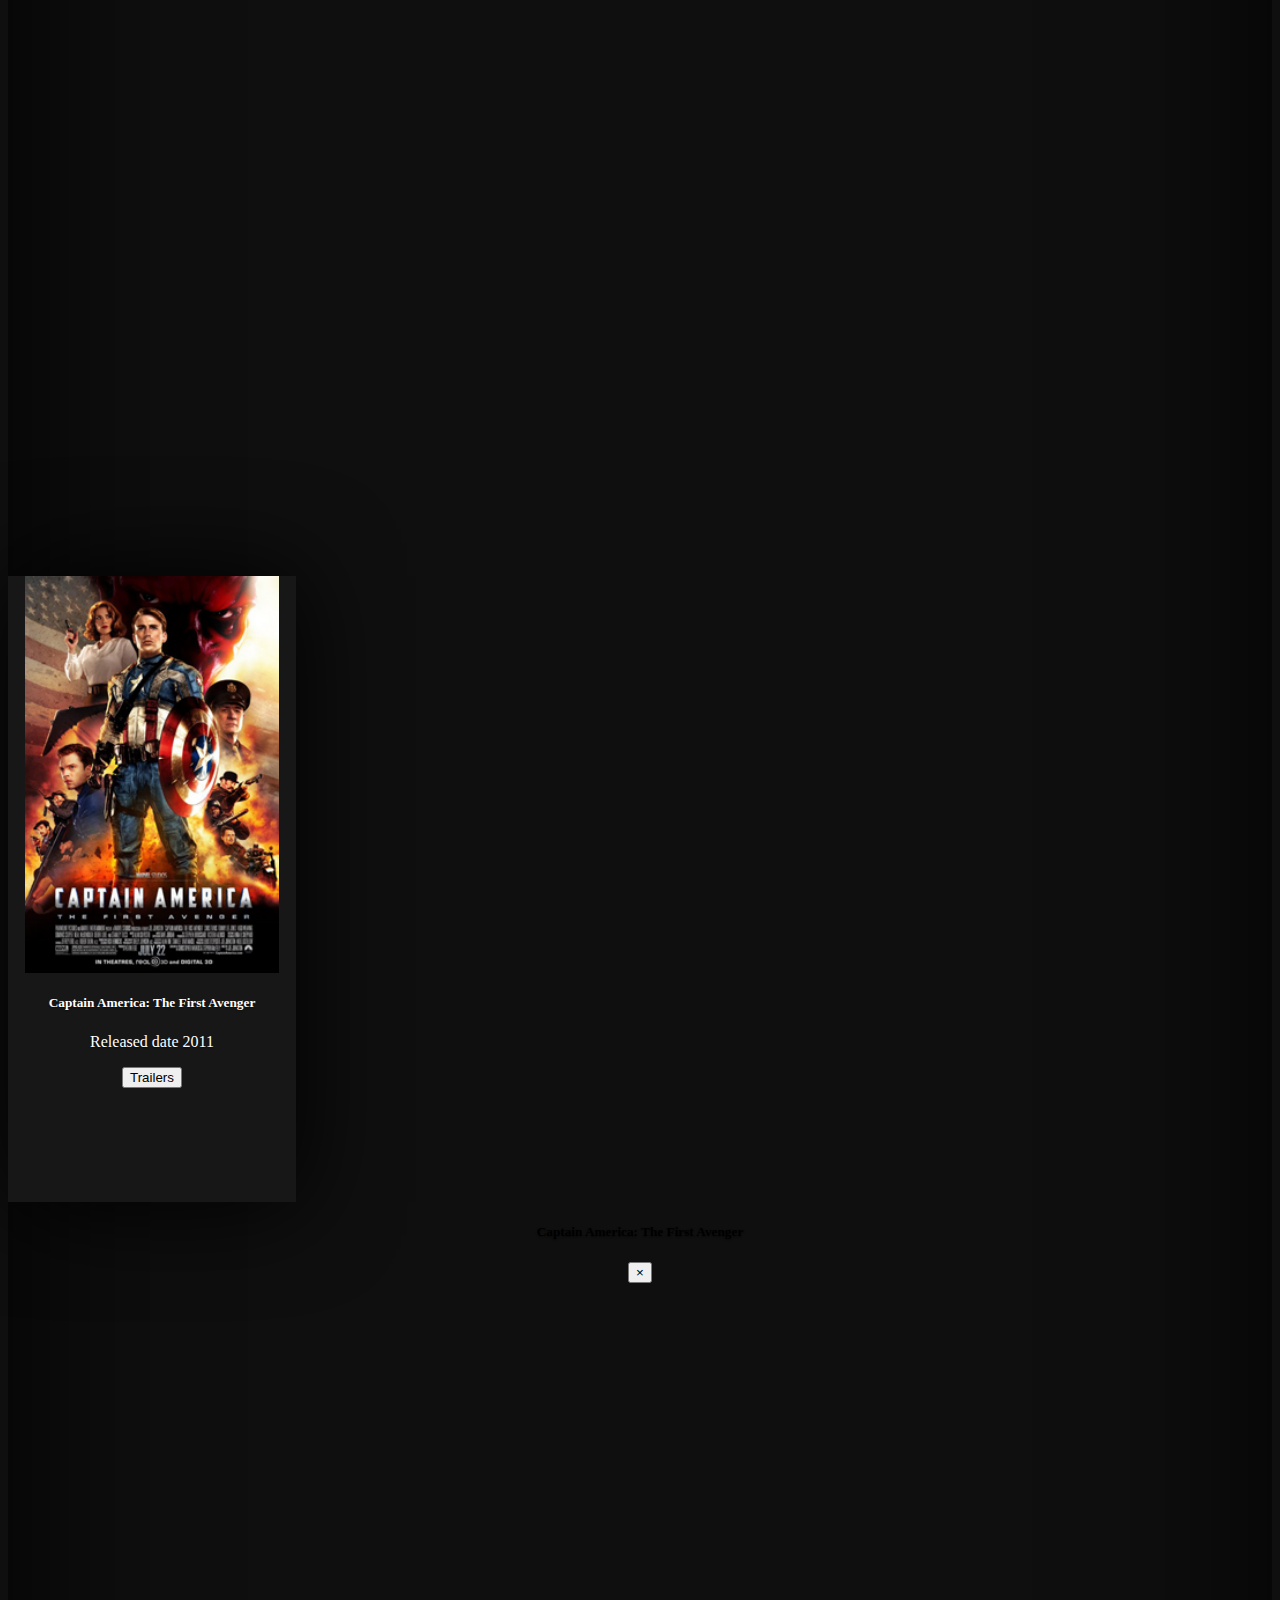
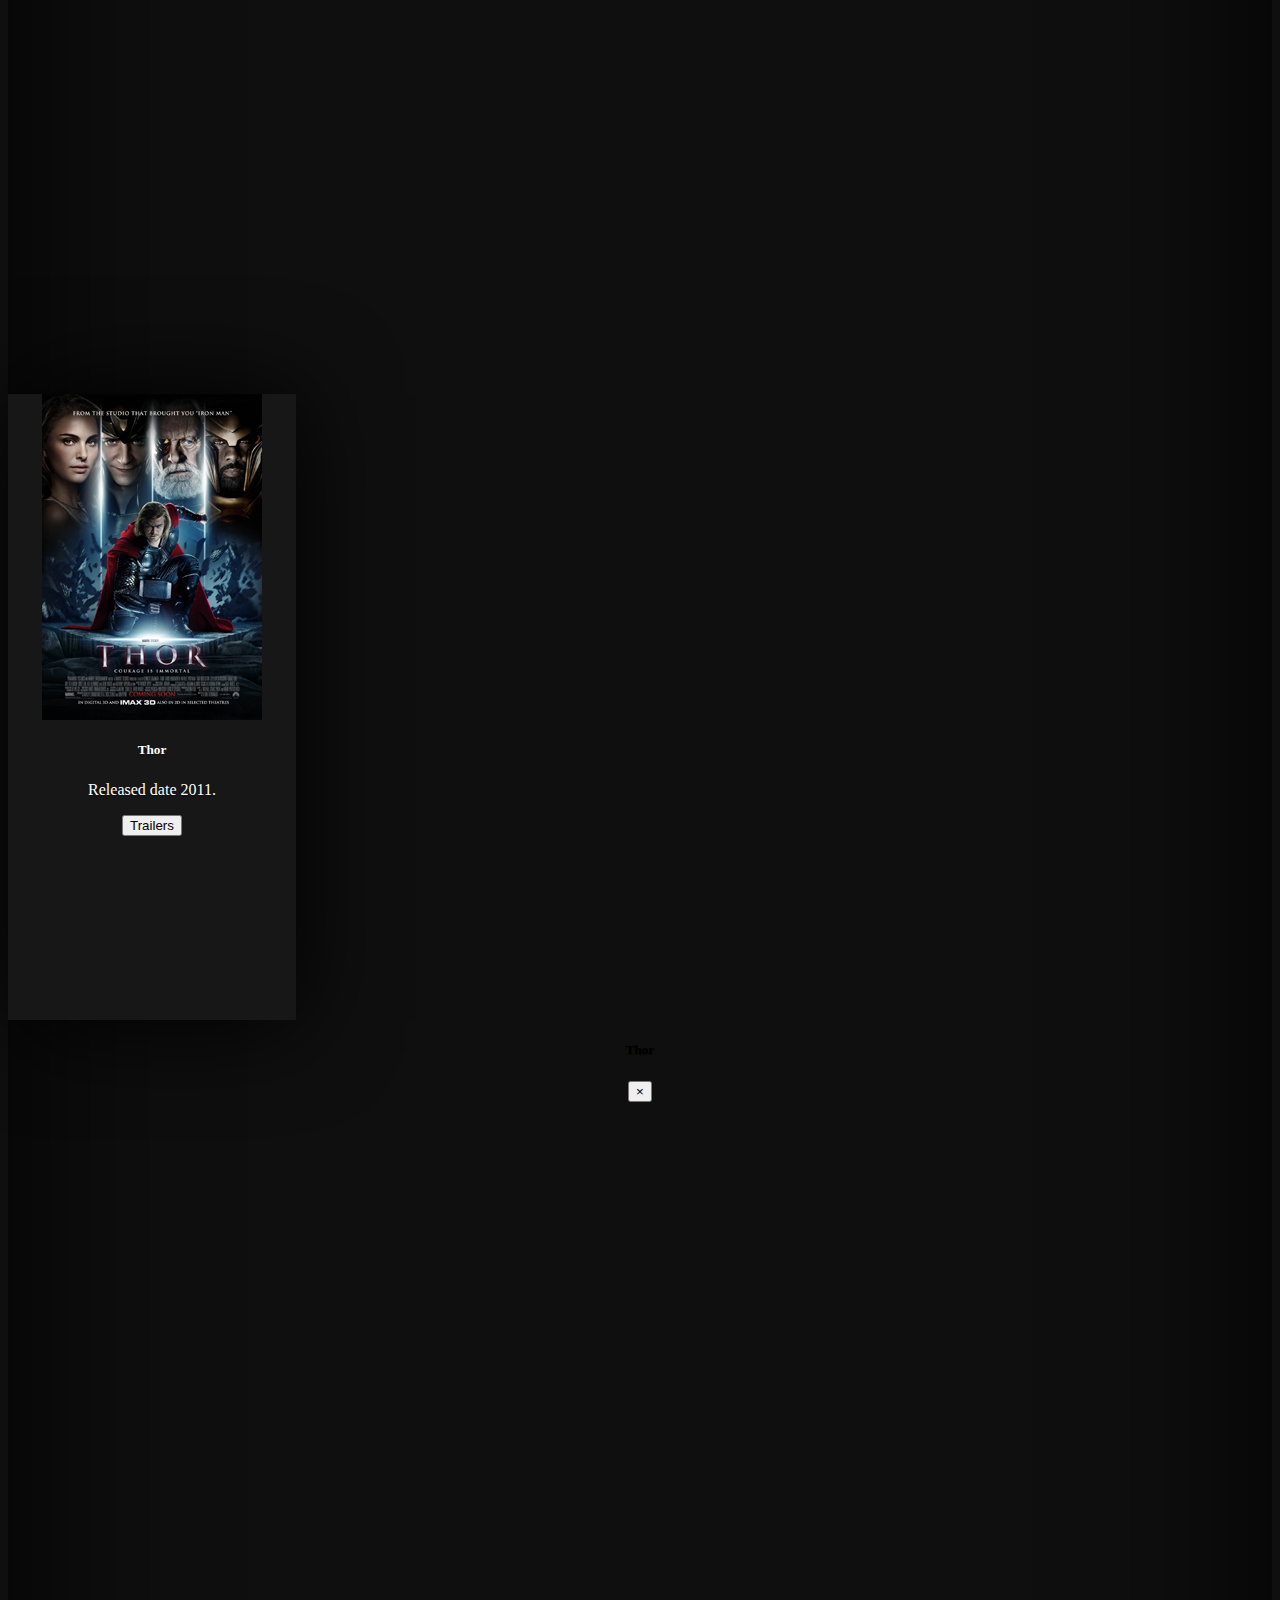
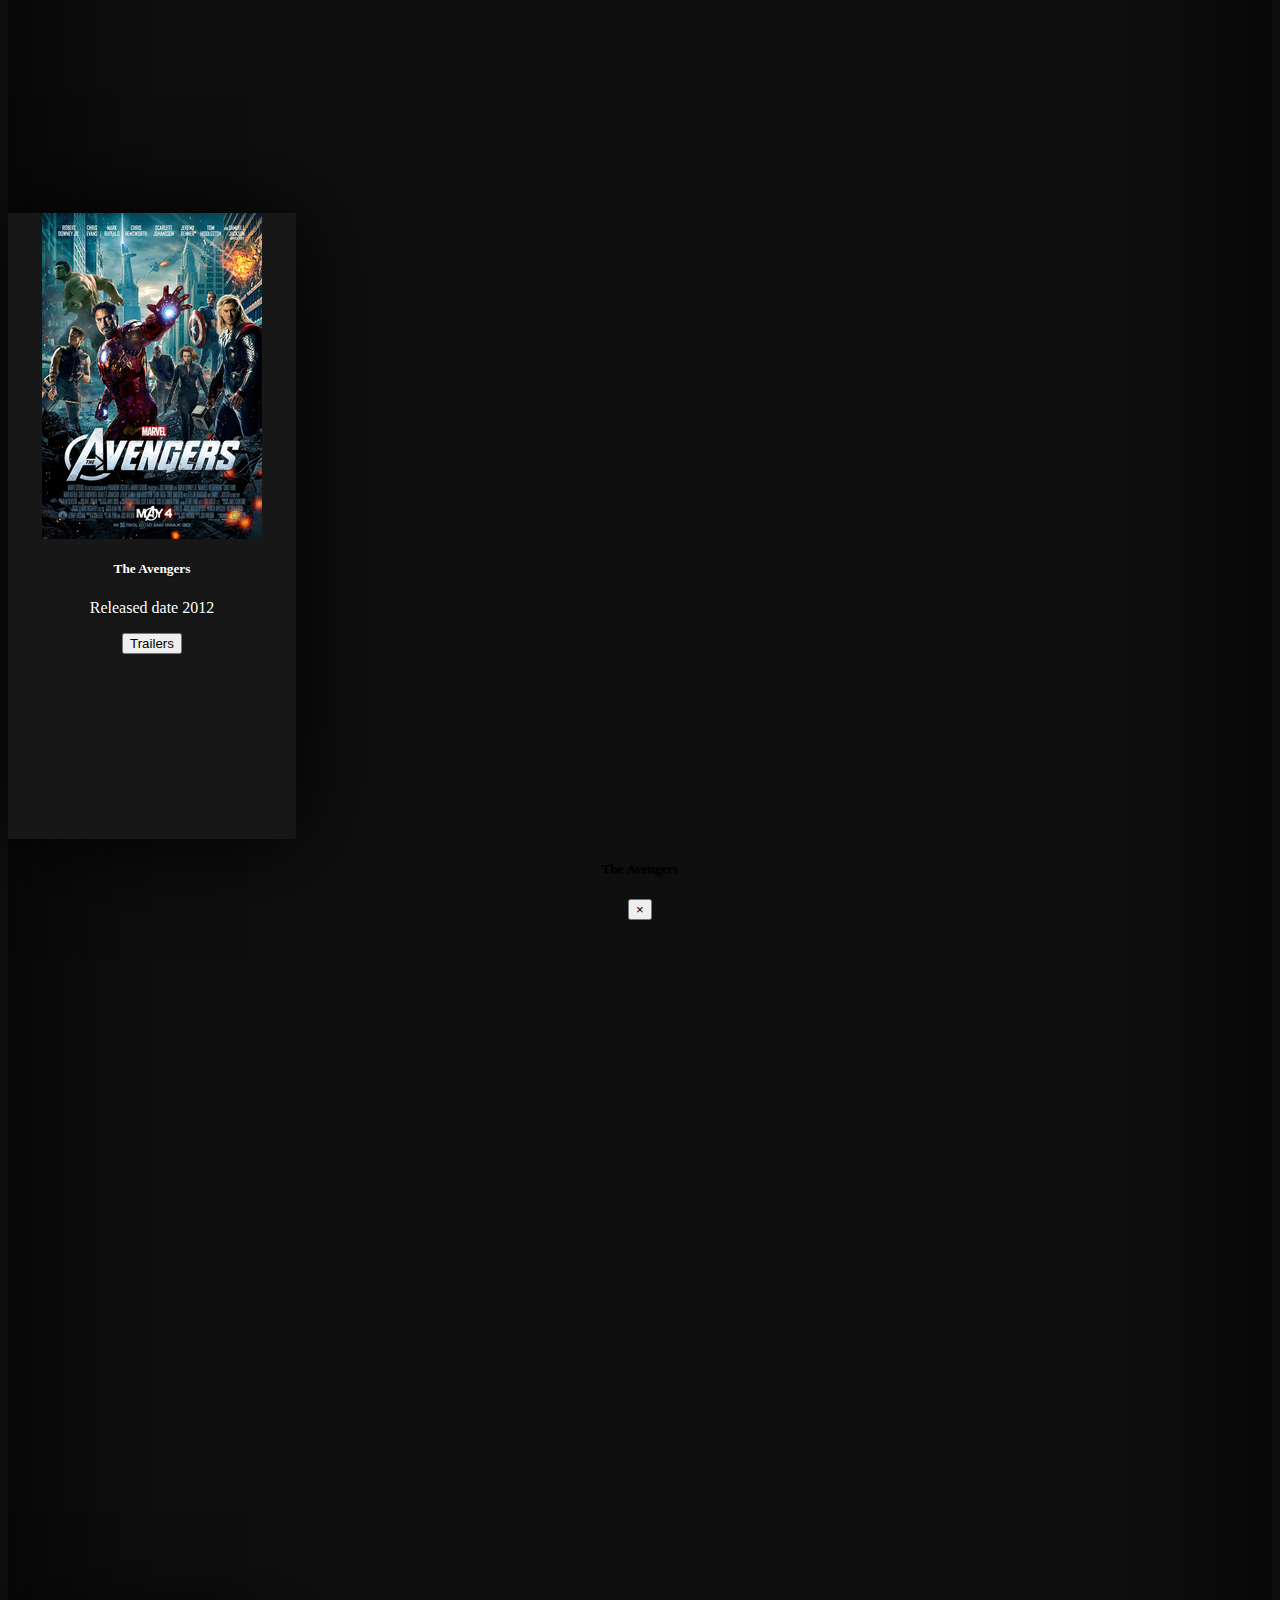
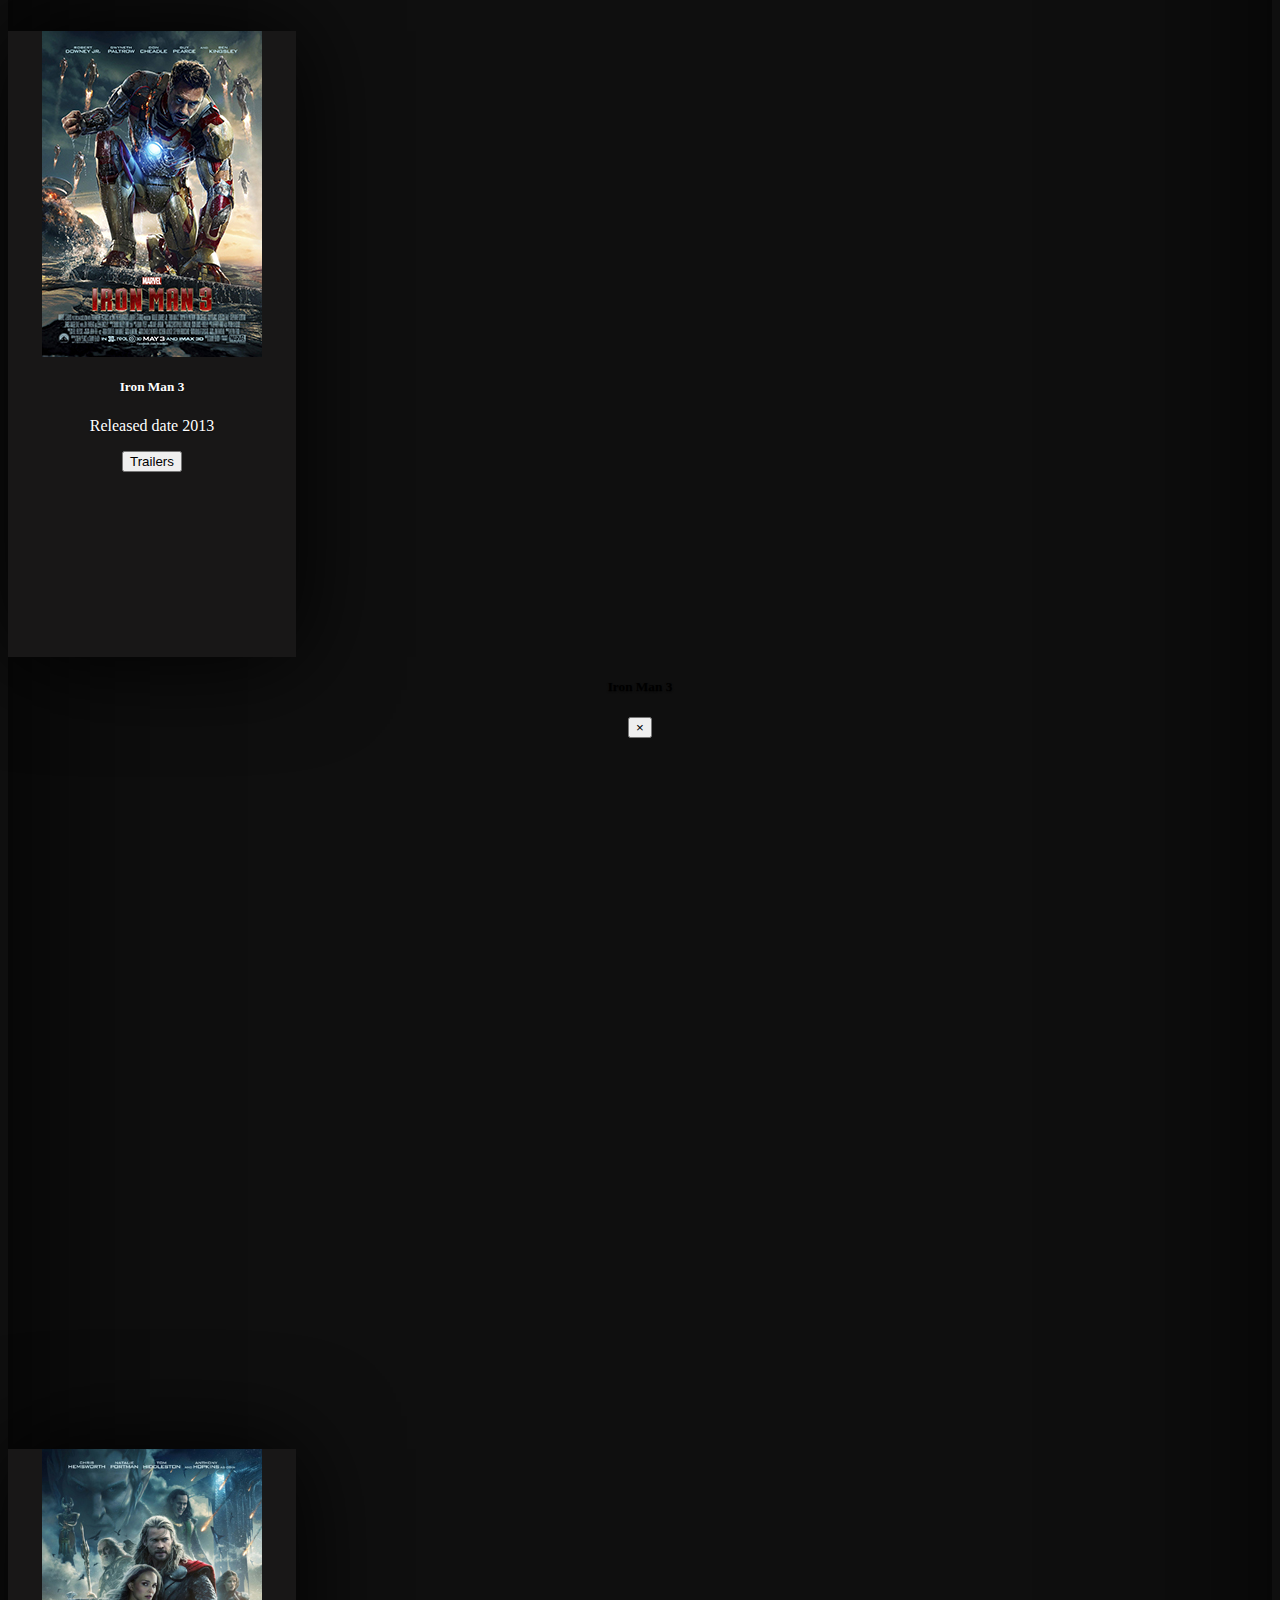
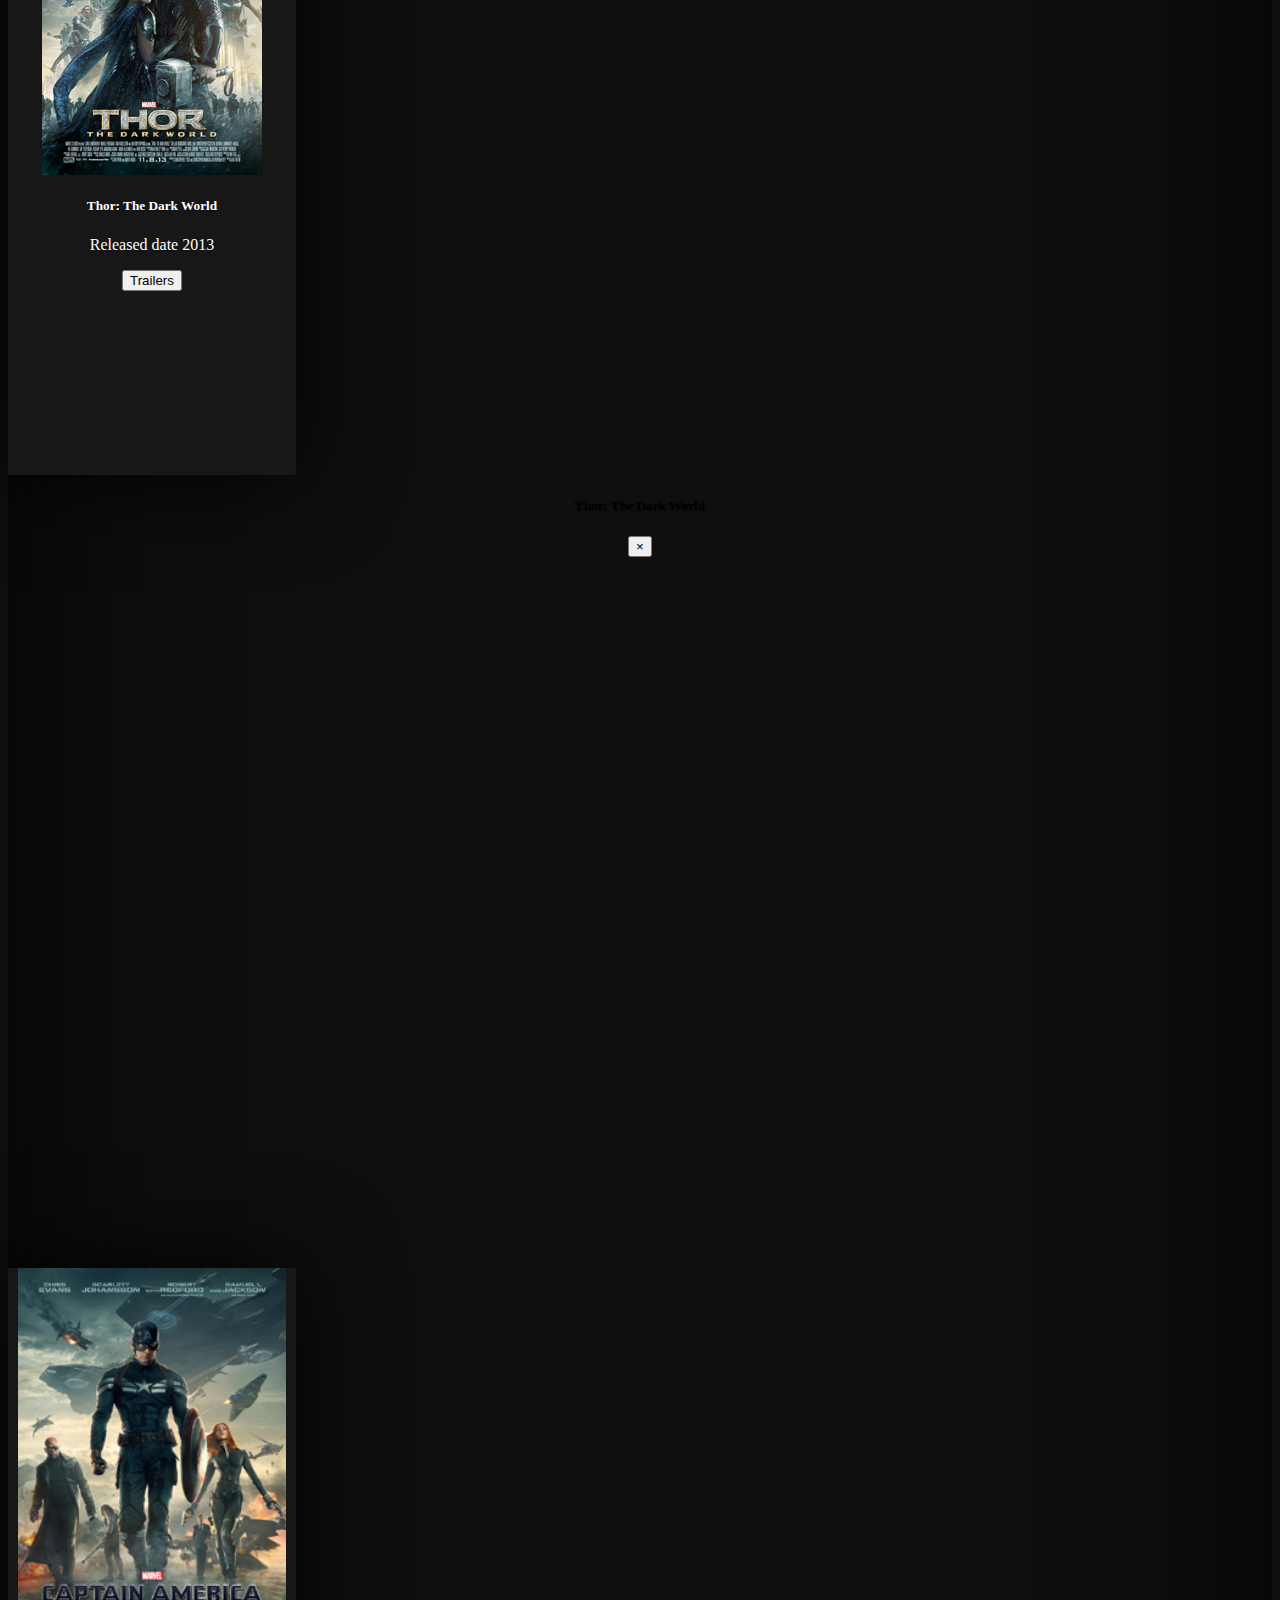
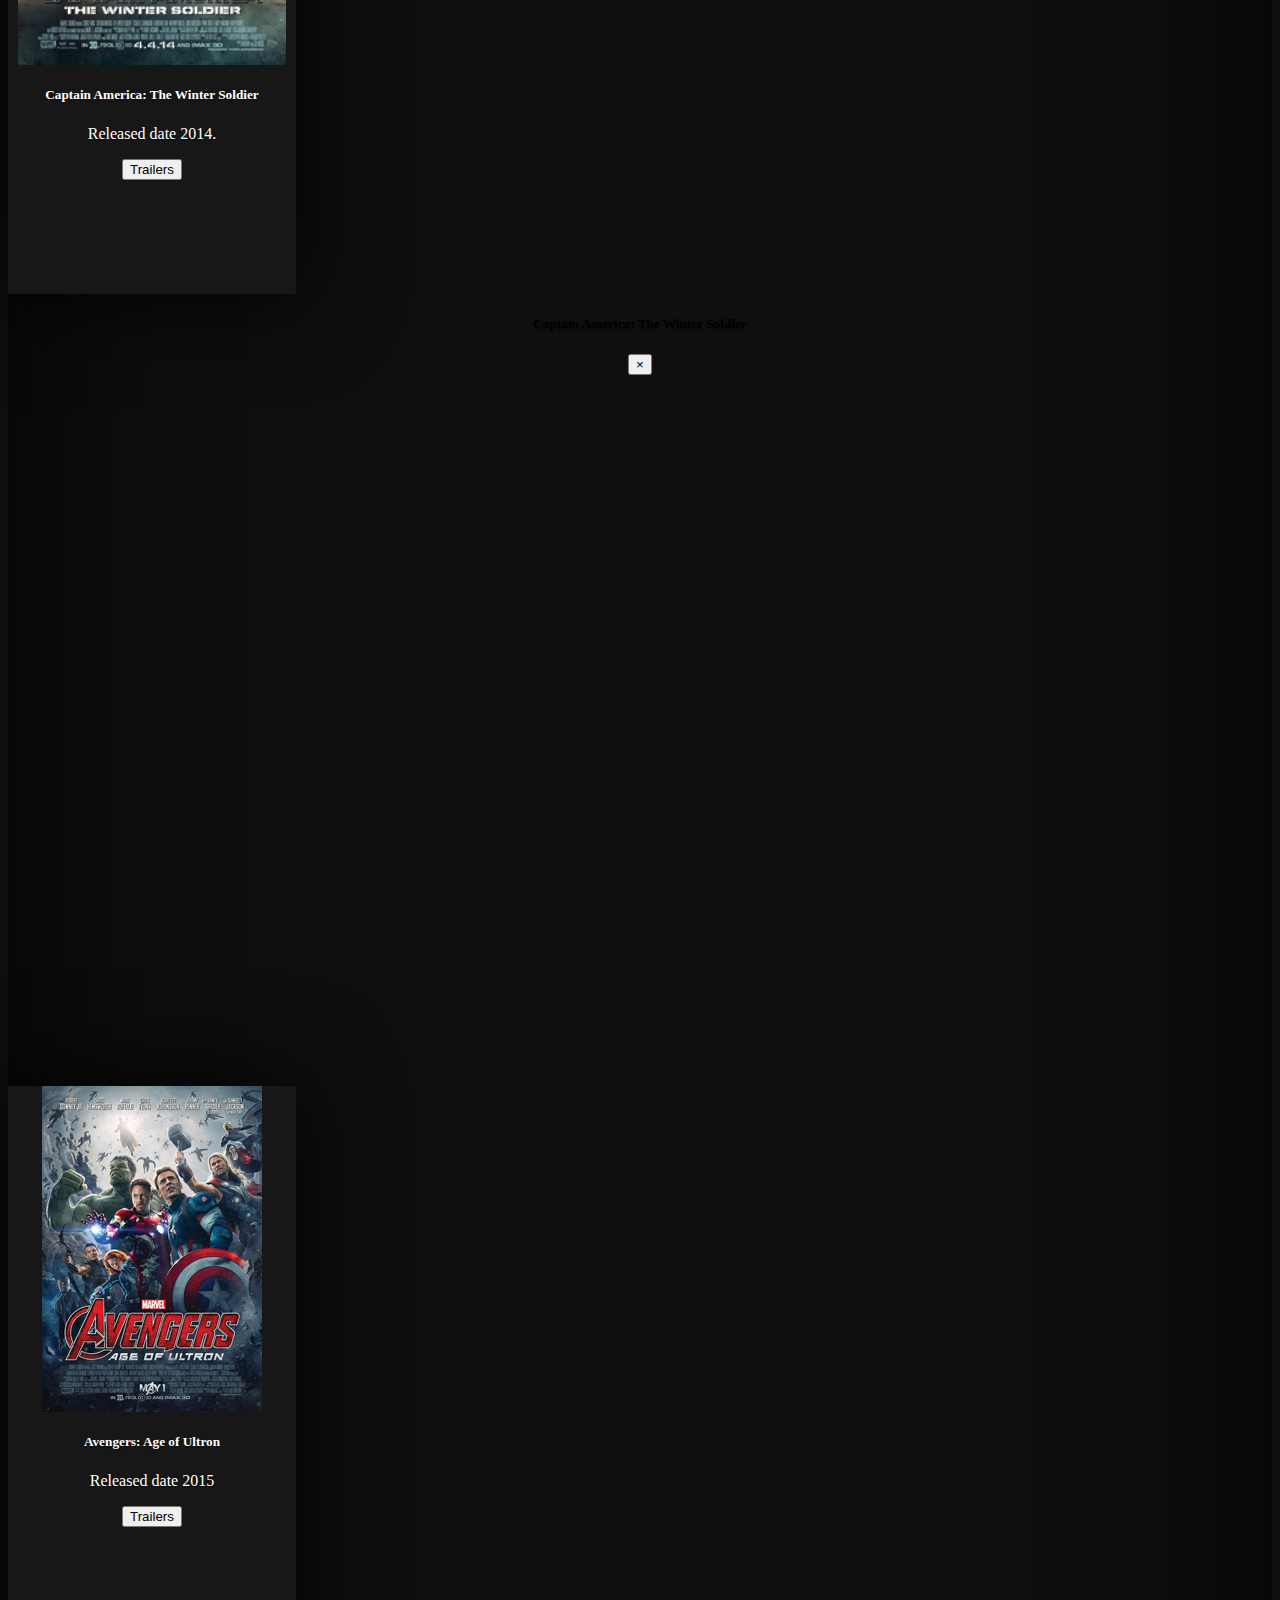
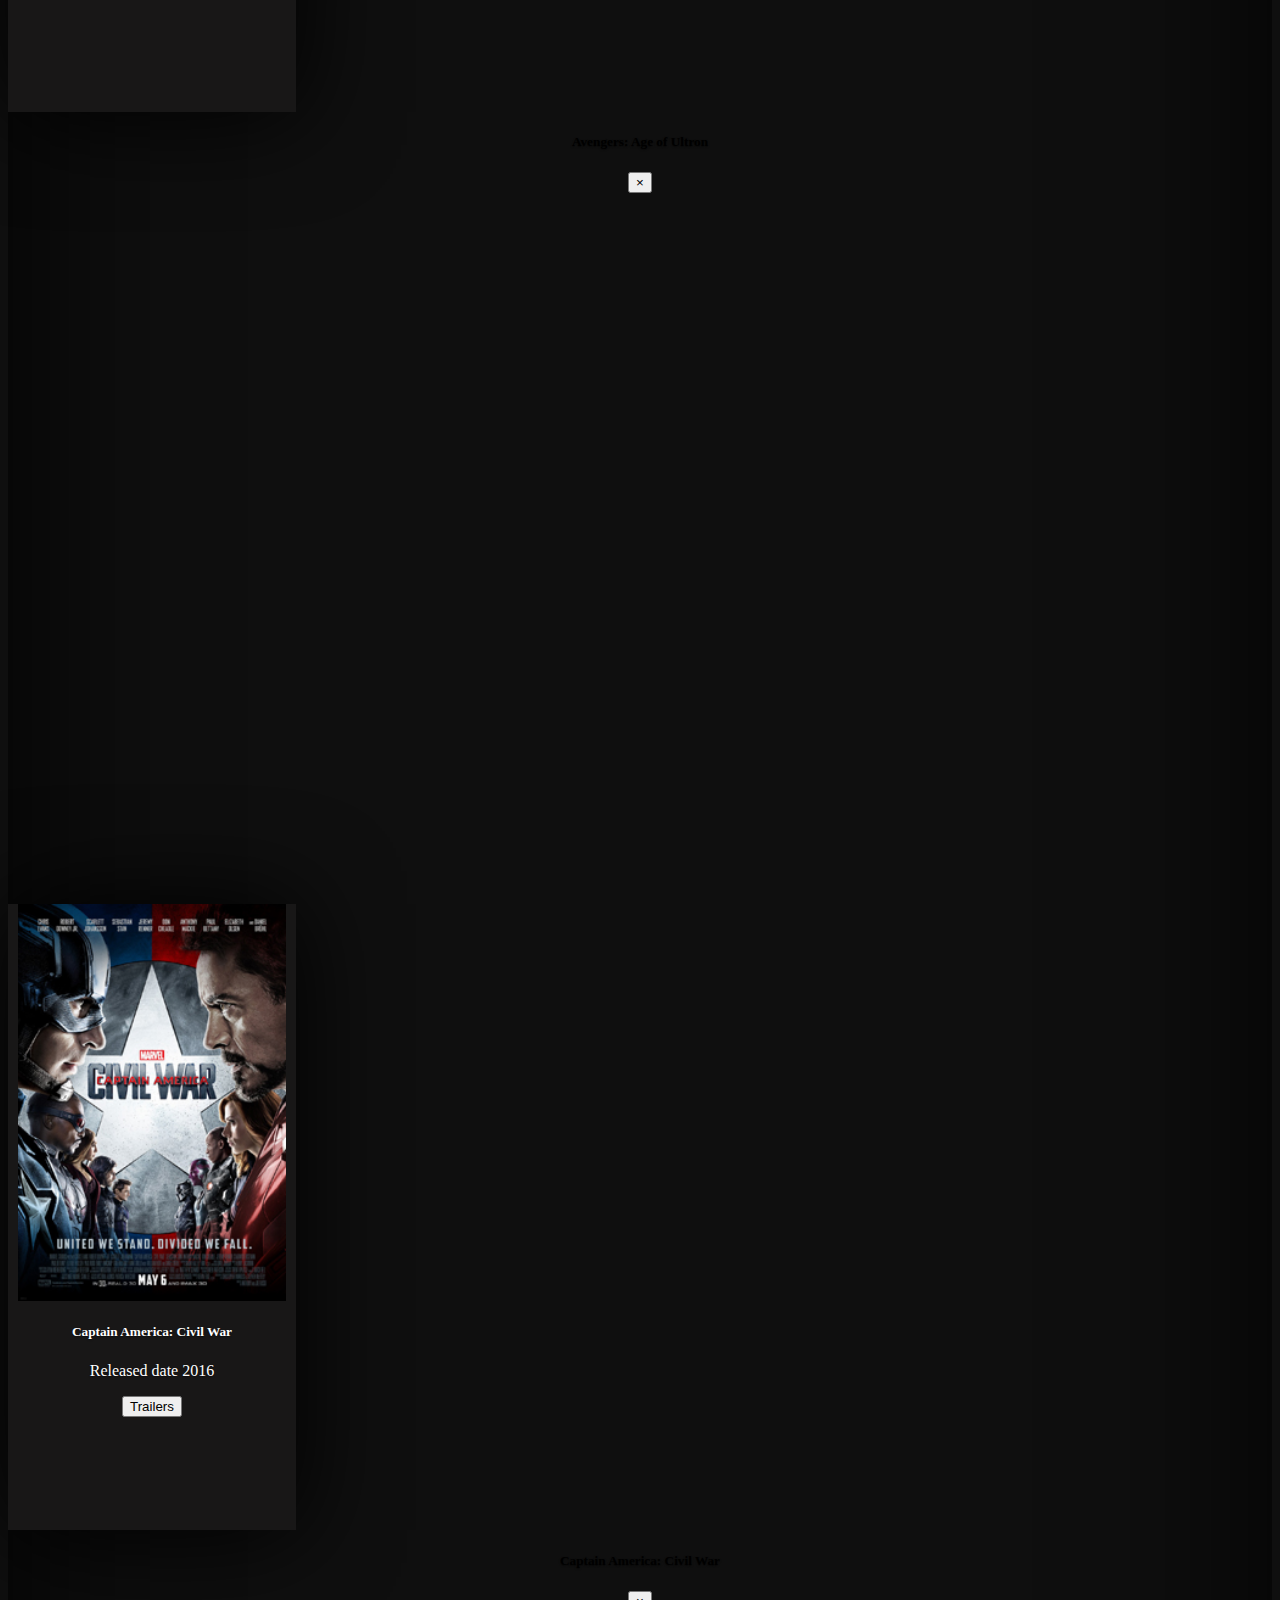
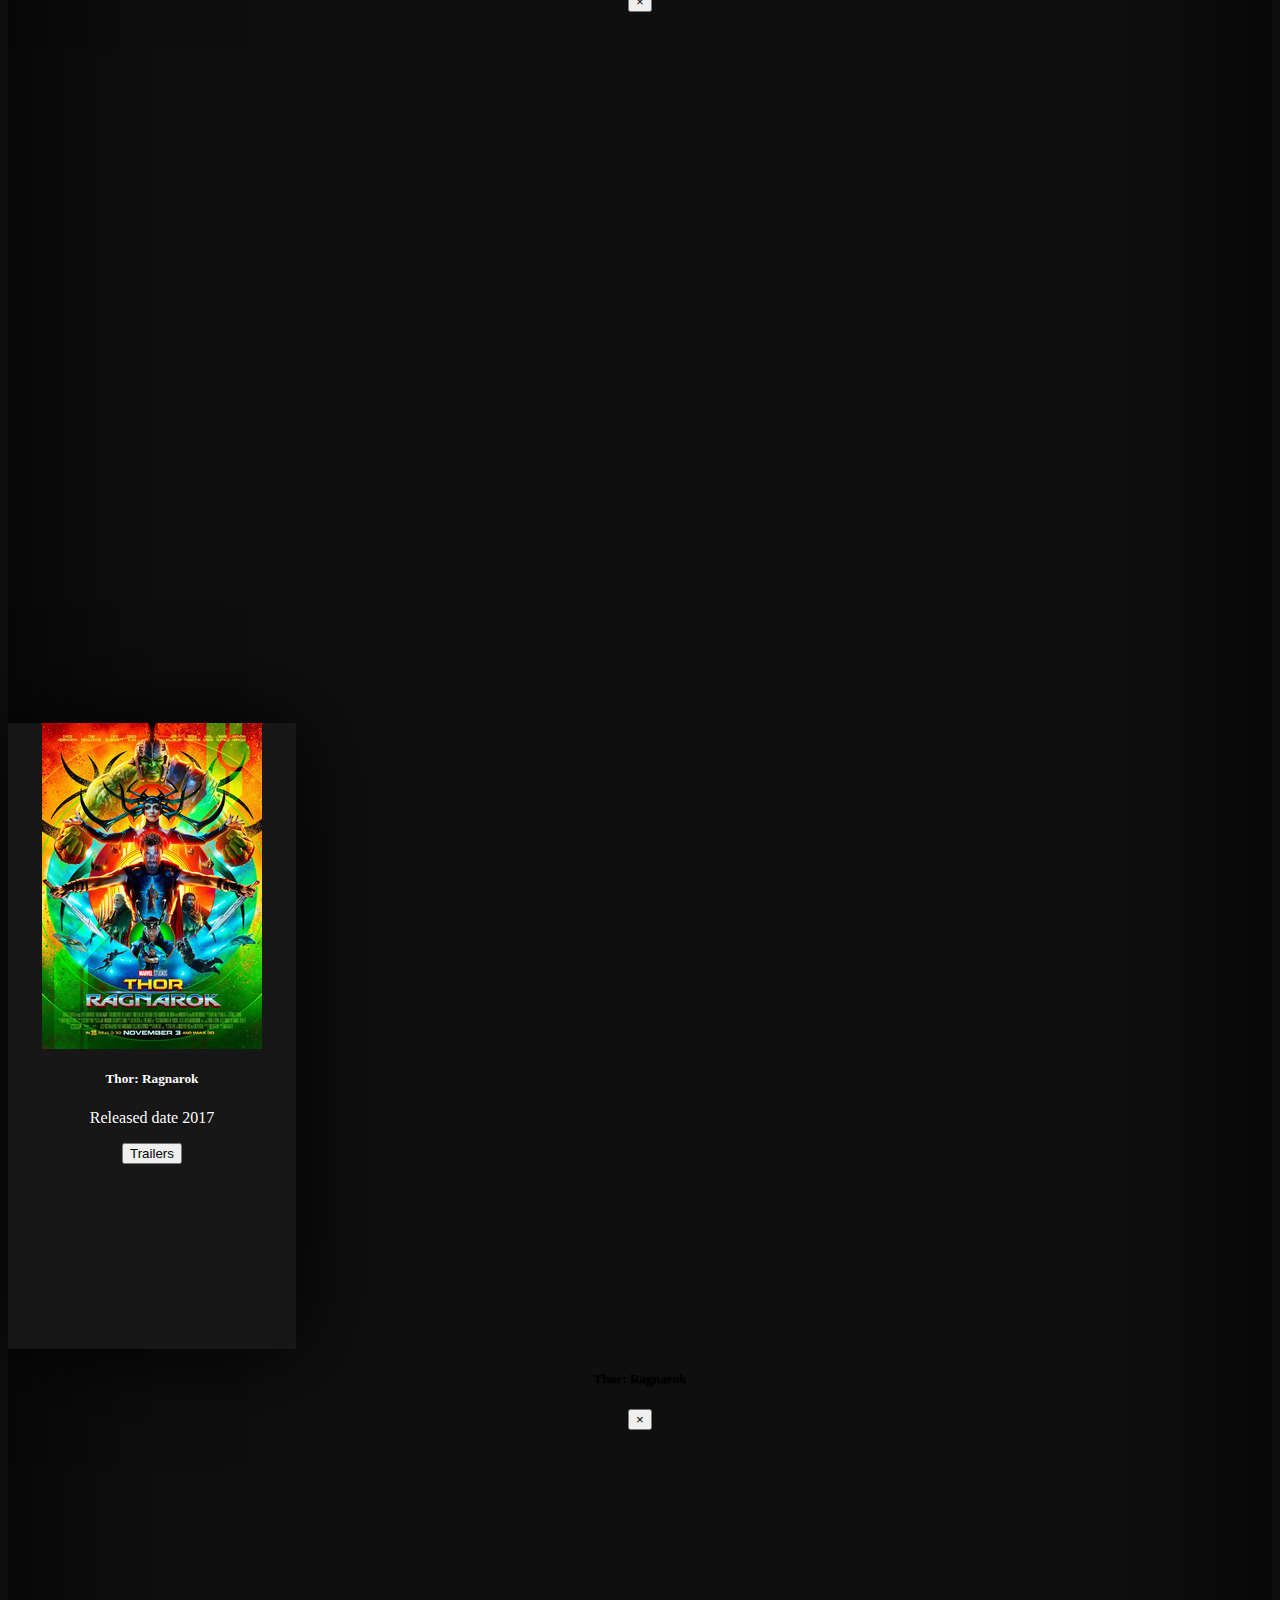
==== commit 04416ab6: "Actualizacion final de Pelis html y Su CSS" ====
--- a/pelis.html
+++ b/pelis.html
@@ -13,51 +13,111 @@
 
 
 <body>
-    <nav class="navbar navbar-expand-lg navbar-dark bg-dark fixed-top">
-        <a class="navbar-brand mr-5" href="#"><img src="Imagenes/logomarvel.jpg" width="100" ></a>
-        <button class="navbar-toggler" type="button" data-toggle="collapse" data-target="#navbarSupportedContent" aria-controls="navbarSupportedContent" aria-expanded="false" aria-label="Toggle navigation">
-          <span class="navbar-toggler-icon"></span>
-        </button>
-      
-        <div class="collapse navbar-collapse" id="navbarSupportedContent">
-          <ul class="navbar-nav mr-auto">
-            <li class="nav-item p-2">
-                    <button type="button" class="btn btn-outline-danger btn-sm ml-3" href="#">HOME</button>
-            </li>
-            <li class="nav-item p-2">
-                    <button type="button" class="btn btn-outline-danger btn-sm ml-3" href="#">Movies</button>
-             </li>
-             <li class="nav-item dropdown ml-4 p-1 ">
-              <a  href="#" id="navbarDropdown" role="button" data-toggle="dropdown" aria-haspopup="true" aria-expanded="false">
-                    <img src="Imagenes/icono.jfif" class="rounded-circle" width="35" height="35" >
-              </a>
-              <div class="dropdown-menu bg-dark" aria-labelledby="navbarDropdown">
-                <a class="dropdown-item" href="#"><p class="text-danger">Cap America</p></a>
-                <div class="dropdown-divider"></div>
-                <a class="dropdown-item" href="#"><p class="text-danger">Ironman</p></a>
-                <div class="dropdown-divider"></div>
-                <a class="dropdown-item" href="#"><p class="text-danger">Thor</p></a>
-                <div class="dropdown-divider"></div>
-                <a class="dropdown-item" href="#"><p class="text-danger">Avengers</p></a>
-              </div>
-              
-            </li>
-          </ul>
-          <ul class="navbar-nav ml-auto p-2">
-                 <li class="nav-item">
-                        <button type="button" class="btn btn-outline-danger btn-sm ml-1 d-flex-md align-items-md-center" href="#">About us </button>
-                </li>
-              </ul>
-        </div>
-      </nav>
-      <br>
-      <br>
-      <br>
-  <div class="text-center">
+
+  <!-- Logo Marvel Dropdown -->
+  <li class="row logo-avengers nav-item dropup ml-4 p-1 ">
+    <a href="#" class="" id="navbarDropdown" role="button" data-toggle="dropdown" aria-haspopup="true"
+      aria-expanded="false">
+      <img src="Imagenes/icono.jfif" class="logo-a rounded-circle" width="70" height="70">
+    </a>
+    <div class="logo-a-contenido dropdown-menu bg-secondary" aria-labelledby="navbarDropdown">
+      <a class="dropdown-item" href="#">
+        <p class="text-primary font-weight-bold">Cap America</p>
+      </a>
+      <div class="dropdown-divider"></div>
+      <a class="dropdown-item" href="#">
+        <p class="text-danger font-weight-bold">Iron Man</p>
+      </a>
+      <div class="dropdown-divider"></div>
+      <a class="dropdown-item" href="#">
+        <p class="text-warning font-weight-bold">Thor</p>
+      </a>
+      <div class="dropdown-divider"></div>
+      <a class="dropdown-item" href="#">
+        <p class="text-success font-weight-bold">Hulk</p>
+      </a>
+      <div class="dropdown-divider"></div>
+      <a class="dropdown-item" href="#">
+        <p class="text-white font-weight-bold">Black Widow</p>
+      </a>
+    </div>
+
+  </li>
+
+  <!-- Navegador -->
+   <nav class="navegador navbar navbar-expand-lg navbar-dark fixed-top">
+    <a class="navbar-brand mr-5" href="#"><img src="Imagenes/logomarvel.jpg" class="rounded" width="100"></a>
+    <button class="navbar-toggler" type="button" data-toggle="collapse" data-target="#navbarSupportedContent"
+      aria-controls="navbarSupportedContent" aria-expanded="false" aria-label="Toggle navigation">
+      <span class="navbar-toggler-icon"></span>
+    </button>
+
+    <div class="collapse navbar-collapse" id="navbarSupportedContent">
+      <ul class="navbar-nav mr-auto">
+        <li class="nav-item p-2">
+          <button type="button" class="btn btn-danger btn-sm ml-3" href="#">HOME</button>
+        </li>
+        <li class="nav-item p-2">
+          <button type="button" class="btn btn-danger btn-sm ml-3" href="#">MOVIES</button>
+        </li>
+      </ul>
+      <ul class="navbar-nav ml-auto p-2">
+        <li class="nav-item">
+          <button type="button" class="btn btn-danger btn-sm ml-1 d-flex-md align-items-md-center" href="#">About us
+          </button>
+        </li>
+      </ul>
+    </div>
+  </nav> 
+
+  <!-- Carrusel -->
+  <div id="carouselExampleCaptions" class="carrusel carousel slide" data-ride="carousel">
+    <ol class="carousel-indicators">
+      <li data-target="#carouselExampleCaptions" data-slide-to="0" class="active"></li>
+      <li data-target="#carouselExampleCaptions" data-slide-to="1"></li>
+      <li data-target="#carouselExampleCaptions" data-slide-to="2"></li>
+    </ol>
+    <div class="carousel-inner">
+      <div class="carousel-item active">
+        <img src="/Movies-Rolling/Imagenes/tony1.jpeg" class="imagen-carrusel d-block w-100" alt="...">
+        <div class="rounded carrusel-txt carousel-caption d-none d-md-block">
+          <h3>Robert Downey JR could give another chance to Iron Man.</h3>
+          <h5>More Info.</h5>
+        </div>
+      </div>
+      <div class="carousel-item">
+        <img src="/Movies-Rolling/Imagenes/adam1.jpg" class="d-block w-100" alt="...">
+        <div class="rounded carrusel-txt carousel-caption d-none d-md-block">
+          <h3>Guardians of the Galaxy 3... Delayed?</h3>
+          <h5>More Info.</h5>
+        </div>
+      </div>
+      <div class="carousel-item">
+        <img src="/Movies-Rolling/Imagenes/deadpool2.jpg" class="d-block w-100 h-auto" alt="...">
+        <div class="rounded carrusel-txt carousel-caption d-none d-md-block">
+          <h3>DeadPool, favourite non-hero of all time.</h3>
+          <h5>More Info.</h5>
+        </div>
+      </div>
+    </div>
+    <a class="carousel-control-prev" href="#carouselExampleCaptions" role="button" data-slide="prev">
+      <span class="carousel-control-prev-icon" aria-hidden="true"></span>
+      <span class="sr-only">Previous</span>
+    </a>
+    <a class="carousel-control-next" href="#carouselExampleCaptions" role="button" data-slide="next">
+      <span class="carousel-control-next-icon" aria-hidden="true"></span>
+      <span class="sr-only">Next</span>
+    </a>
+  </div>
+
+  <!-- Movies Section -->
+  <div class="movies-title text-center">
     <h1>Movies</h1>
   </div>
   <div class="container ">
     <div class="row">
+
+      <!-- Card 1 -->
       <div class="col mb-4">
         <div class="d-flex justify-content-center">
           <div class="card text-center justify-content-center" style="width: 18rem;">
@@ -71,32 +131,33 @@
                   Trailers
                 </button>
 
-                <!-- Modal -->
-                <div class="modal fade" id="exampleModal1" tabindex="-1" role="dialog"
-                  aria-labelledby="exampleModalLabel" aria-hidden="true">
-                  <div class="modal-dialog" role="document">
-                    <div class="modal-content">
-                      <div class="modal-header">
-                        <h5 class="modal-title" id="exampleModalLabel">Iron Man</h5>
-                        <button type="button" class="close" data-dismiss="modal" aria-label="Close">
-                          <span aria-hidden="true">&times;</span>
-                        </button>
-                      </div>
-                      <div class="modal-body">
-                        <iframe width="100%" height="315" src="https://www.youtube.com/embed/EVFUfCUZbxk"
-                          frameborder="0"
-                          allow="accelerometer; autoplay; encrypted-media; gyroscope; picture-in-picture"
-                          allowfullscreen></iframe>
-                      </div>
-                    </div>
-                  </div>
-                </div>
-              </div>
-            </div>
-          </div>
-        </div>
-      </div>
-
+
+              </div>
+            </div>
+          </div>
+          <!-- Modal 1 -->
+          <div class="modale modal fade" id="exampleModal1" tabindex="-1" role="dialog"
+            aria-labelledby="exampleModalLabel" aria-hidden="true">
+            <div class="modal-dialog" role="document">
+              <div class="modal-content">
+                <div class="modal-header">
+                  <h5 class="modal-title" id="exampleModalLabel">Iron Man</h5>
+                  <button type="button" class="close" data-dismiss="modal" aria-label="Close">
+                    <span aria-hidden="true">&times;</span>
+                  </button>
+                </div>
+                <div class="modal-body">
+                  <iframe width="100%" height="315" src="https://www.youtube.com/embed/EVFUfCUZbxk" frameborder="0"
+                    allow="accelerometer; autoplay; encrypted-media; gyroscope; picture-in-picture"
+                    allowfullscreen></iframe>
+                </div>
+              </div>
+            </div>
+          </div>
+        </div>
+      </div>
+
+      <!-- Card 2 -->
       <div class="col mb-4">
         <div class="d-flex justify-content-center">
           <div class="card" style="width: 18rem;">
@@ -110,31 +171,33 @@
                   Trailers
                 </button>
 
-                <!-- Modal -->
-                <div class="modal fade" id="exampleModal2" tabindex="-1" role="dialog"
-                  aria-labelledby="exampleModalLabel" aria-hidden="true">
-                  <div class="modal-dialog" role="document">
-                    <div class="modal-content">
-                      <div class="modal-header">
-                        <h5 class="modal-title" id="exampleModalLabel">Iron Man 2</h5>
-                        <button type="button" class="close" data-dismiss="modal" aria-label="Close">
-                          <span aria-hidden="true">&times;</span>
-                        </button>
-                      </div>
-                      <div class="modal-body">
-                        <iframe width="100%" height="315" src="https://www.youtube.com/embed/2ntqYcKLJME" frameborder="0"
-                          allow="accelerometer; autoplay; encrypted-media; gyroscope; picture-in-picture"
-                          allowfullscreen></iframe>
-                      </div>
-                    </div>
-                  </div>
-                </div>
-              </div>
-            </div>
-          </div>
-        </div>
-      </div>
-
+              </div>
+            </div>
+          </div>
+
+          <!-- Modal 2 -->
+          <div class="modal fade" id="exampleModal2" tabindex="-1" role="dialog" aria-labelledby="exampleModalLabel"
+            aria-hidden="true">
+            <div class="modal-dialog" role="document">
+              <div class="modal-content">
+                <div class="modal-header">
+                  <h5 class="modal-title" id="exampleModalLabel">Iron Man 2</h5>
+                  <button type="button" class="close" data-dismiss="modal" aria-label="Close">
+                    <span aria-hidden="true">&times;</span>
+                  </button>
+                </div>
+                <div class="modal-body">
+                  <iframe width="100%" height="315" src="https://www.youtube.com/embed/2ntqYcKLJME" frameborder="0"
+                    allow="accelerometer; autoplay; encrypted-media; gyroscope; picture-in-picture"
+                    allowfullscreen></iframe>
+                </div>
+              </div>
+            </div>
+          </div>
+        </div>
+      </div>
+
+      <!-- Card 3 -->
       <div class="col mb-4">
         <div class="d-flex justify-content-center">
           <div class="card" style="width: 18rem;">
@@ -148,32 +211,32 @@
                   Trailers
                 </button>
 
-                <!-- Modal -->
-                <div class="modal fade" id="exampleModal3" tabindex="-1" role="dialog"
-                  aria-labelledby="exampleModalLabel" aria-hidden="true">
-                  <div class="modal-dialog" role="document">
-                    <div class="modal-content">
-                      <div class="modal-header">
-                        <h5 class="modal-title" id="exampleModalLabel">Captain America: The First Avenger</h5>
-                        <button type="button" class="close" data-dismiss="modal" aria-label="Close">
-                          <span aria-hidden="true">&times;</span>
-                        </button>
-                      </div>
-                      <div class="modal-body">
-                        <iframe width="100%" height="315" src="https://www.youtube.com/embed/JnL7sjclx8k?start=8"
-                          frameborder="0"
-                          allow="accelerometer; autoplay; encrypted-media; gyroscope; picture-in-picture"
-                          allowfullscreen></iframe>
-                      </div>
-                    </div>
-                  </div>
-                </div>
-              </div>
-            </div>
-          </div>
-        </div>
-      </div>
-
+              </div>
+            </div>
+          </div>
+          <!-- Modal -->
+          <div class="modal fade" id="exampleModal3" tabindex="-1" role="dialog" aria-labelledby="exampleModalLabel"
+            aria-hidden="true">
+            <div class="modal-dialog" role="document">
+              <div class="modal-content">
+                <div class="modal-header">
+                  <h5 class="modal-title" id="exampleModalLabel">Captain America: The First Avenger</h5>
+                  <button type="button" class="close" data-dismiss="modal" aria-label="Close">
+                    <span aria-hidden="true">&times;</span>
+                  </button>
+                </div>
+                <div class="modal-body">
+                  <iframe width="100%" height="315" src="https://www.youtube.com/embed/JnL7sjclx8k?start=8"
+                    frameborder="0" allow="accelerometer; autoplay; encrypted-media; gyroscope; picture-in-picture"
+                    allowfullscreen></iframe>
+                </div>
+              </div>
+            </div>
+          </div>
+        </div>
+      </div>
+
+      <!-- Card 4 -->
       <div class="col mb-4">
         <div class="d-flex justify-content-center">
           <div class="card" style="width: 18rem;">
@@ -187,32 +250,33 @@
                   Trailers
                 </button>
 
-                <!-- Modal -->
-                <div class="modal fade" id="exampleModal4" tabindex="-1" role="dialog"
-                  aria-labelledby="exampleModalLabel" aria-hidden="true">
-                  <div class="modal-dialog" role="document">
-                    <div class="modal-content">
-                      <div class="modal-header">
-                        <h5 class="modal-title" id="exampleModalLabel">Thor</h5>
-                        <button type="button" class="close" data-dismiss="modal" aria-label="Close">
-                          <span aria-hidden="true">&times;</span>
-                        </button>
-                      </div>
-                      <div class="modal-body">
-                        <iframe width="100%" height="315" src="https://www.youtube.com/embed/70XFgJByj9k"
-                          frameborder="0"
-                          allow="accelerometer; autoplay; encrypted-media; gyroscope; picture-in-picture"
-                          allowfullscreen></iframe>
-                      </div>
-                    </div>
-                  </div>
-                </div>
-              </div>
-            </div>
-          </div>
-        </div>
-      </div>
-
+
+              </div>
+            </div>
+          </div>
+          <!-- Modal -->
+          <div class="modal fade" id="exampleModal4" tabindex="-1" role="dialog" aria-labelledby="exampleModalLabel"
+            aria-hidden="true">
+            <div class="modal-dialog" role="document">
+              <div class="modal-content">
+                <div class="modal-header">
+                  <h5 class="modal-title" id="exampleModalLabel">Thor</h5>
+                  <button type="button" class="close" data-dismiss="modal" aria-label="Close">
+                    <span aria-hidden="true">&times;</span>
+                  </button>
+                </div>
+                <div class="modal-body">
+                  <iframe width="100%" height="315" src="https://www.youtube.com/embed/70XFgJByj9k" frameborder="0"
+                    allow="accelerometer; autoplay; encrypted-media; gyroscope; picture-in-picture"
+                    allowfullscreen></iframe>
+                </div>
+              </div>
+            </div>
+          </div>
+        </div>
+      </div>
+
+      <!-- Card 5 -->
       <div class="col mb-4">
         <div class="d-flex justify-content-center">
           <div class="card" style="width: 18rem;">
@@ -226,32 +290,33 @@
                   Trailers
                 </button>
 
-                <!-- Modal -->
-                <div class="modal fade" id="exampleModal5" tabindex="-1" role="dialog"
-                  aria-labelledby="exampleModalLabel" aria-hidden="true">
-                  <div class="modal-dialog" role="document">
-                    <div class="modal-content">
-                      <div class="modal-header">
-                        <h5 class="modal-title" id="exampleModalLabel">The Avengers</h5>
-                        <button type="button" class="close" data-dismiss="modal" aria-label="Close">
-                          <span aria-hidden="true">&times;</span>
-                        </button>
-                      </div>
-                      <div class="modal-body">
-                        <iframe width="100%" height="315" src="https://www.youtube.com/embed/4mwtDHovB3w"
-                          frameborder="0"
-                          allow="accelerometer; autoplay; encrypted-media; gyroscope; picture-in-picture"
-                          allowfullscreen></iframe>
-                      </div>
-                    </div>
-                  </div>
-                </div>
-              </div>
-            </div>
-          </div>
-        </div>
-      </div>
-
+
+              </div>
+            </div>
+          </div>
+          <!-- Modal -->
+          <div class="modal fade" id="exampleModal5" tabindex="-1" role="dialog" aria-labelledby="exampleModalLabel"
+            aria-hidden="true">
+            <div class="modal-dialog" role="document">
+              <div class="modal-content">
+                <div class="modal-header">
+                  <h5 class="modal-title" id="exampleModalLabel">The Avengers</h5>
+                  <button type="button" class="close" data-dismiss="modal" aria-label="Close">
+                    <span aria-hidden="true">&times;</span>
+                  </button>
+                </div>
+                <div class="modal-body">
+                  <iframe width="100%" height="315" src="https://www.youtube.com/embed/4mwtDHovB3w" frameborder="0"
+                    allow="accelerometer; autoplay; encrypted-media; gyroscope; picture-in-picture"
+                    allowfullscreen></iframe>
+                </div>
+              </div>
+            </div>
+          </div>
+        </div>
+      </div>
+
+      <!-- Card 6 -->
       <div class="col mb-4">
         <div class="d-flex justify-content-center">
           <div class="card" style="width: 18rem;">
@@ -265,32 +330,33 @@
                   Trailers
                 </button>
 
-                <!-- Modal -->
-                <div class="modal fade" id="exampleModal6" tabindex="-1" role="dialog"
-                  aria-labelledby="exampleModalLabel" aria-hidden="true">
-                  <div class="modal-dialog" role="document">
-                    <div class="modal-content">
-                      <div class="modal-header">
-                        <h5 class="modal-title" id="exampleModalLabel">Iron Man 3</h5>
-                        <button type="button" class="close" data-dismiss="modal" aria-label="Close">
-                          <span aria-hidden="true">&times;</span>
-                        </button>
-                      </div>
-                      <div class="modal-body">
-                        <iframe width="100%" height="315" src="https://www.youtube.com/embed/bKWvs_yCT6c"
-                          frameborder="0"
-                          allow="accelerometer; autoplay; encrypted-media; gyroscope; picture-in-picture"
-                          allowfullscreen></iframe>
-                      </div>
-                    </div>
-                  </div>
-                </div>
-              </div>
-            </div>
-          </div>
-        </div>
-      </div>
-
+
+              </div>
+            </div>
+          </div>
+          <!-- Modal -->
+          <div class="modal fade" id="exampleModal6" tabindex="-1" role="dialog" aria-labelledby="exampleModalLabel"
+            aria-hidden="true">
+            <div class="modal-dialog" role="document">
+              <div class="modal-content">
+                <div class="modal-header">
+                  <h5 class="modal-title" id="exampleModalLabel">Iron Man 3</h5>
+                  <button type="button" class="close" data-dismiss="modal" aria-label="Close">
+                    <span aria-hidden="true">&times;</span>
+                  </button>
+                </div>
+                <div class="modal-body">
+                  <iframe width="100%" height="315" src="https://www.youtube.com/embed/bKWvs_yCT6c" frameborder="0"
+                    allow="accelerometer; autoplay; encrypted-media; gyroscope; picture-in-picture"
+                    allowfullscreen></iframe>
+                </div>
+              </div>
+            </div>
+          </div>
+        </div>
+      </div>
+
+      <!-- Card 7 -->
       <div class="col mb-4">
         <div class="d-flex justify-content-center">
           <div class="card" style="width: 18rem;">
@@ -303,33 +369,32 @@
                 <button type="button" class="btn btn-primary" data-toggle="modal" data-target="#exampleModal7">
                   Trailers
                 </button>
-
-                <!-- Modal -->
-                <div class="modal fade" id="exampleModal7" tabindex="-1" role="dialog"
-                  aria-labelledby="exampleModalLabel" aria-hidden="true">
-                  <div class="modal-dialog" role="document">
-                    <div class="modal-content">
-                      <div class="modal-header">
-                        <h5 class="modal-title" id="exampleModalLabel">Thor: The Dark World</h5>
-                        <button type="button" class="close" data-dismiss="modal" aria-label="Close">
-                          <span aria-hidden="true">&times;</span>
-                        </button>
-                      </div>
-                      <div class="modal-body">
-                        <iframe width="100%" height="315" src="https://www.youtube.com/embed/wyaK5HoeBJU"
-                          frameborder="0"
-                          allow="accelerometer; autoplay; encrypted-media; gyroscope; picture-in-picture"
-                          allowfullscreen></iframe>
-                      </div>
-                    </div>
-                  </div>
-                </div>
-              </div>
-            </div>
-          </div>
-        </div>
-      </div>
-
+              </div>
+            </div>
+          </div>
+          <!-- Modal -->
+          <div class="modal fade" id="exampleModal7" tabindex="-1" role="dialog" aria-labelledby="exampleModalLabel"
+            aria-hidden="true">
+            <div class="modal-dialog" role="document">
+              <div class="modal-content">
+                <div class="modal-header">
+                  <h5 class="modal-title" id="exampleModalLabel">Thor: The Dark World</h5>
+                  <button type="button" class="close" data-dismiss="modal" aria-label="Close">
+                    <span aria-hidden="true">&times;</span>
+                  </button>
+                </div>
+                <div class="modal-body">
+                  <iframe width="100%" height="315" src="https://www.youtube.com/embed/wyaK5HoeBJU" frameborder="0"
+                    allow="accelerometer; autoplay; encrypted-media; gyroscope; picture-in-picture"
+                    allowfullscreen></iframe>
+                </div>
+              </div>
+            </div>
+          </div>
+        </div>
+      </div>
+
+      <!-- Card 8 -->
       <div class="col mb-4">
         <div class="d-flex justify-content-center">
           <div class="card" style="width: 18rem;">
@@ -344,32 +409,33 @@
                   Trailers
                 </button>
 
-                <!-- Modal -->
-                <div class="modal fade" id="exampleModal8" tabindex="-1" role="dialog"
-                  aria-labelledby="exampleModalLabel" aria-hidden="true">
-                  <div class="modal-dialog" role="document">
-                    <div class="modal-content">
-                      <div class="modal-header">
-                        <h5 class="modal-title" id="exampleModalLabel">Captain America: The Winter Soldier</h5>
-                        <button type="button" class="close" data-dismiss="modal" aria-label="Close">
-                          <span aria-hidden="true">&times;</span>
-                        </button>
-                      </div>
-                      <div class="modal-body">
-                        <iframe width="100%" height="315" src="https://www.youtube.com/embed/7SlILk2WMTI"
-                          frameborder="0"
-                          allow="accelerometer; autoplay; encrypted-media; gyroscope; picture-in-picture"
-                          allowfullscreen></iframe>
-                      </div>
-                    </div>
-                  </div>
-                </div>
-              </div>
-            </div>
-          </div>
-        </div>
-      </div>
-
+
+              </div>
+            </div>
+          </div>
+          <!-- Modal -->
+          <div class="modal fade" id="exampleModal8" tabindex="-1" role="dialog" aria-labelledby="exampleModalLabel"
+            aria-hidden="true">
+            <div class="modal-dialog" role="document">
+              <div class="modal-content">
+                <div class="modal-header">
+                  <h5 class="modal-title" id="exampleModalLabel">Captain America: The Winter Soldier</h5>
+                  <button type="button" class="close" data-dismiss="modal" aria-label="Close">
+                    <span aria-hidden="true">&times;</span>
+                  </button>
+                </div>
+                <div class="modal-body">
+                  <iframe width="100%" height="315" src="https://www.youtube.com/embed/7SlILk2WMTI" frameborder="0"
+                    allow="accelerometer; autoplay; encrypted-media; gyroscope; picture-in-picture"
+                    allowfullscreen></iframe>
+                </div>
+              </div>
+            </div>
+          </div>
+        </div>
+      </div>
+
+      <!-- Card 9 -->
       <div class="col mb-4">
         <div class="d-flex justify-content-center">
           <div class="card" style="width: 18rem;">
@@ -383,32 +449,33 @@
                   Trailers
                 </button>
 
-                <!-- Modal -->
-                <div class="modal fade" id="exampleModal9" tabindex="-1" role="dialog"
-                  aria-labelledby="exampleModalLabel" aria-hidden="true">
-                  <div class="modal-dialog" role="document">
-                    <div class="modal-content">
-                      <div class="modal-header">
-                        <h5 class="modal-title" id="exampleModalLabel">Avengers: Age of Ultron</h5>
-                        <button type="button" class="close" data-dismiss="modal" aria-label="Close">
-                          <span aria-hidden="true">&times;</span>
-                        </button>
-                      </div>
-                      <div class="modal-body">
-                        <iframe width="100%" height="315" src="https://www.youtube.com/embed/rD8lWtcgeyg"
-                          frameborder="0"
-                          allow="accelerometer; autoplay; encrypted-media; gyroscope; picture-in-picture"
-                          allowfullscreen></iframe>
-                      </div>
-                    </div>
-                  </div>
-                </div>
-              </div>
-            </div>
-          </div>
-        </div>
-      </div>
-
+
+              </div>
+            </div>
+          </div>
+          <!-- Modal -->
+          <div class="modal fade" id="exampleModal9" tabindex="-1" role="dialog" aria-labelledby="exampleModalLabel"
+            aria-hidden="true">
+            <div class="modal-dialog" role="document">
+              <div class="modal-content">
+                <div class="modal-header">
+                  <h5 class="modal-title" id="exampleModalLabel">Avengers: Age of Ultron</h5>
+                  <button type="button" class="close" data-dismiss="modal" aria-label="Close">
+                    <span aria-hidden="true">&times;</span>
+                  </button>
+                </div>
+                <div class="modal-body">
+                  <iframe width="100%" height="315" src="https://www.youtube.com/embed/rD8lWtcgeyg" frameborder="0"
+                    allow="accelerometer; autoplay; encrypted-media; gyroscope; picture-in-picture"
+                    allowfullscreen></iframe>
+                </div>
+              </div>
+            </div>
+          </div>
+        </div>
+      </div>
+
+      <!-- Card 10 -->
       <div class="col mb-4">
         <div class="d-flex justify-content-center">
           <div class="card" style="width: 18rem;">
@@ -422,32 +489,33 @@
                   Trailers
                 </button>
 
-                <!-- Modal -->
-                <div class="modal fade" id="exampleModal10" tabindex="-1" role="dialog"
-                  aria-labelledby="exampleModalLabel" aria-hidden="true">
-                  <div class="modal-dialog" role="document">
-                    <div class="modal-content">
-                      <div class="modal-header">
-                        <h5 class="modal-title" id="exampleModalLabel">Captain America: Civil War</h5>
-                        <button type="button" class="close" data-dismiss="modal" aria-label="Close">
-                          <span aria-hidden="true">&times;</span>
-                        </button>
-                      </div>
-                      <div class="modal-body">
-                        <iframe width="100%" height="315" src="https://www.youtube.com/embed/0HqkHVmS5DU"
-                          frameborder="0"
-                          allow="accelerometer; autoplay; encrypted-media; gyroscope; picture-in-picture"
-                          allowfullscreen></iframe>
-                      </div>
-                    </div>
-                  </div>
-                </div>
-              </div>
-            </div>
-          </div>
-        </div>
-      </div>
-
+
+              </div>
+            </div>
+          </div>
+        </div>
+        <!-- Modal -->
+        <div class="modal fade" id="exampleModal10" tabindex="-1" role="dialog" aria-labelledby="exampleModalLabel"
+          aria-hidden="true">
+          <div class="modal-dialog" role="document">
+            <div class="modal-content">
+              <div class="modal-header">
+                <h5 class="modal-title" id="exampleModalLabel">Captain America: Civil War</h5>
+                <button type="button" class="close" data-dismiss="modal" aria-label="Close">
+                  <span aria-hidden="true">&times;</span>
+                </button>
+              </div>
+              <div class="modal-body">
+                <iframe width="100%" height="315" src="https://www.youtube.com/embed/0HqkHVmS5DU" frameborder="0"
+                  allow="accelerometer; autoplay; encrypted-media; gyroscope; picture-in-picture"
+                  allowfullscreen></iframe>
+              </div>
+            </div>
+          </div>
+        </div>
+      </div>
+
+      <!-- Card 11 -->
       <div class="col mb-4">
         <div class="d-flex justify-content-center">
           <div class="card" style="width: 18rem;">
@@ -461,32 +529,33 @@
                   Trailers
                 </button>
 
-                <!-- Modal -->
-                <div class="modal fade" id="exampleModal11" tabindex="-1" role="dialog"
-                  aria-labelledby="exampleModalLabel" aria-hidden="true">
-                  <div class="modal-dialog" role="document">
-                    <div class="modal-content">
-                      <div class="modal-header">
-                        <h5 class="modal-title" id="exampleModalLabel">Thor: Ragnarok</h5>
-                        <button type="button" class="close" data-dismiss="modal" aria-label="Close">
-                          <span aria-hidden="true">&times;</span>
-                        </button>
-                      </div>
-                      <div class="modal-body">
-                        <iframe width="100%" height="315" src="https://www.youtube.com/embed/1pwhgu7agxQ"
-                          frameborder="0"
-                          allow="accelerometer; autoplay; encrypted-media; gyroscope; picture-in-picture"
-                          allowfullscreen></iframe>
-                      </div>
-                    </div>
-                  </div>
-                </div>
-              </div>
-            </div>
-          </div>
-        </div>
-      </div>
-
+
+              </div>
+            </div>
+          </div>
+          <!-- Modal -->
+          <div class="modal fade" id="exampleModal11" tabindex="-1" role="dialog" aria-labelledby="exampleModalLabel"
+            aria-hidden="true">
+            <div class="modal-dialog" role="document">
+              <div class="modal-content">
+                <div class="modal-header">
+                  <h5 class="modal-title" id="exampleModalLabel">Thor: Ragnarok</h5>
+                  <button type="button" class="close" data-dismiss="modal" aria-label="Close">
+                    <span aria-hidden="true">&times;</span>
+                  </button>
+                </div>
+                <div class="modal-body">
+                  <iframe width="100%" height="315" src="https://www.youtube.com/embed/1pwhgu7agxQ" frameborder="0"
+                    allow="accelerometer; autoplay; encrypted-media; gyroscope; picture-in-picture"
+                    allowfullscreen></iframe>
+                </div>
+              </div>
+            </div>
+          </div>
+        </div>
+      </div>
+
+      <!-- Card 12 -->
       <div class="col mb-4">
         <div class="d-flex justify-content-center">
           <div class="card" style="width: 18rem;">
@@ -500,33 +569,33 @@
                   Trailers
                 </button>
 
-                <!-- Modal -->
-                <div class="modal fade" id="exampleModal12" tabindex="-1" role="dialog"
-                  aria-labelledby="exampleModalLabel" aria-hidden="true">
-                  <div class="modal-dialog" role="document">
-                    <div class="modal-content">
-                      <div class="modal-header">
-                        <h5 class="modal-title" id="exampleModalLabel">Avengers: Infinity War</h5>
-                        <button type="button" class="close" data-dismiss="modal" aria-label="Close">
-                          <span aria-hidden="true">&times;</span>
-                        </button>
-                      </div>
-                      <div class="modal-body">
-                        <iframe width="100%" height="315" src="https://www.youtube.com/embed/6ZfuNTqbHE8"
-                          frameborder="0"
-                          allow="accelerometer; autoplay; encrypted-media; gyroscope; picture-in-picture"
-                          allowfullscreen></iframe>
-                      </div>
-                    </div>
-                  </div>
-                </div>
-              </div>
-            </div>
-          </div>
-        </div>
-      </div>
-
-
+
+              </div>
+            </div>
+          </div>
+        </div>
+        <!-- Modal -->
+        <div class="modal fade" id="exampleModal12" tabindex="-1" role="dialog" aria-labelledby="exampleModalLabel"
+          aria-hidden="true">
+          <div class="modal-dialog" role="document">
+            <div class="modal-content">
+              <div class="modal-header">
+                <h5 class="modal-title" id="exampleModalLabel">Avengers: Infinity War</h5>
+                <button type="button" class="close" data-dismiss="modal" aria-label="Close">
+                  <span aria-hidden="true">&times;</span>
+                </button>
+              </div>
+              <div class="modal-body">
+                <iframe width="100%" height="315" src="https://www.youtube.com/embed/6ZfuNTqbHE8" frameborder="0"
+                  allow="accelerometer; autoplay; encrypted-media; gyroscope; picture-in-picture"
+                  allowfullscreen></iframe>
+              </div>
+            </div>
+          </div>
+        </div>
+      </div>
+
+      <!-- Card 13 -->
       <div class="col mb-4">
         <div class="d-flex justify-content-center">
           <div class="card" style="width: 18rem;">
@@ -540,25 +609,25 @@
                   Trailers
                 </button>
 
-                <!-- Modal -->
-                <div class="modal fade" id="exampleModal13" tabindex="-1" role="dialog"
-                  aria-labelledby="exampleModalLabel" aria-hidden="true">
-                  <div class="modal-dialog" role="document">
-                    <div class="modal-content">
-                      <div class="modal-header">
-                        <h5 class="modal-title" id="exampleModalLabel">Avengers: End Game</h5>
-                        <button type="button" class="close" data-dismiss="modal" aria-label="Close">
-                          <span aria-hidden="true">&times;</span>
-                        </button>
-                      </div>
-                      <div class="modal-body">
-                        <iframe width="100%" height="315" src="https://www.youtube.com/embed/znk2OICHbjY"
-                          frameborder="0"
-                          allow="accelerometer; autoplay; encrypted-media; gyroscope; picture-in-picture"
-                          allowfullscreen></iframe>
-                      </div>
-                    </div>
-                  </div>
+
+              </div>
+            </div>
+          </div>
+          <!-- Modal -->
+          <div class="modal fade" id="exampleModal13" tabindex="-1" role="dialog" aria-labelledby="exampleModalLabel"
+            aria-hidden="true">
+            <div class="modal-dialog" role="document">
+              <div class="modal-content">
+                <div class="modal-header">
+                  <h5 class="modal-title" id="exampleModalLabel">Avengers: End Game</h5>
+                  <button type="button" class="close" data-dismiss="modal" aria-label="Close">
+                    <span aria-hidden="true">&times;</span>
+                  </button>
+                </div>
+                <div class="modal-body">
+                  <iframe width="100%" height="315" src="https://www.youtube.com/embed/znk2OICHbjY" frameborder="0"
+                    allow="accelerometer; autoplay; encrypted-media; gyroscope; picture-in-picture"
+                    allowfullscreen></iframe>
                 </div>
               </div>
             </div>
--- a/peliculas.css
+++ b/peliculas.css
@@ -1,5 +1,59 @@
 body {
-    background-color: black !important;
+    background: url(/Movies-Rolling/resources/background-uniform.svg) repeat;
+    background-color: rgb(15, 15, 15) !important;
+    text-align: center !important;
+    text-shadow: 0 0.05rem 0.1rem rgba(0, 0, 0, .5);
+    box-shadow: inset 0px 0px 200px black;
+}
+
+.btn:hover {
+    transform: scale(1.1);
+    transition: 0.5s;
+}
+
+.navegador {
+    background-color: rgb(20, 20, 20) !important;
+    box-shadow: 0px 0px 200px rgb(0, 0, 0) !important;
+    z-index: 3 !important;  
+}
+
+.carrusel {
+    padding-top: 4rem;
+    z-index: 1 !important;
+    box-shadow: 0px 0px 200px rgb(0, 0, 0) !important;
+}
+
+.carrusel-txt {
+    background-color: rgba(8, 8, 8, 0.5);
+}
+
+.logo-avengers {
+    position: fixed !important ;
+    z-index: 2;
+    margin-top: 600px !important;
+}
+
+.logo-a-contenido {
+    text-align: center !important;
+}
+
+.logo-avengers:hover {
+    transform: scale(1.2);
+    transition: 0.3s;
+}
+
+.logo-a {
+    box-shadow: 0px 0px 40px rgb(39, 39, 39);   
+}
+
+.movies-title {
+    background-color: rgba(204, 32, 32, 0.8);
+    margin-top: 5rem;
+    margin-bottom: 2rem;
+    padding-top: 2rem;
+    padding-bottom: 2rem;
+    box-shadow: inset 0px 0px 20px rgb(39, 39, 39); 
+    z-index: 3;
 }
 
 h1 {
@@ -7,8 +61,30 @@
 }
 
 .card {
-    background-color: black !important;
+    background-color: rgb(24, 23, 23) !important;
     color: white;
+    box-shadow: 0px 0px 100px black;
+    height: 626px; 
+}
+
+.modal-body {
+    position: relative !important;
+    padding-bottom: 56.25% !important;
+    height: 0 !important;
+    overflow: hidden !important;
+}
+.modal-body iframe {
+    position: absolute !important;
+    top:0 !important;
+    left: 0 !important;
+    width: 100% !important;
+    height: 100% !important;
+}
+
+.card:hover {
+    transition: 0.3s;
+    box-shadow: 0px 0px 30px rgba(80, 80, 80, 0.1);
+    transform: scale(1.02) !important;
 }
 
 #exampleModalLabel{
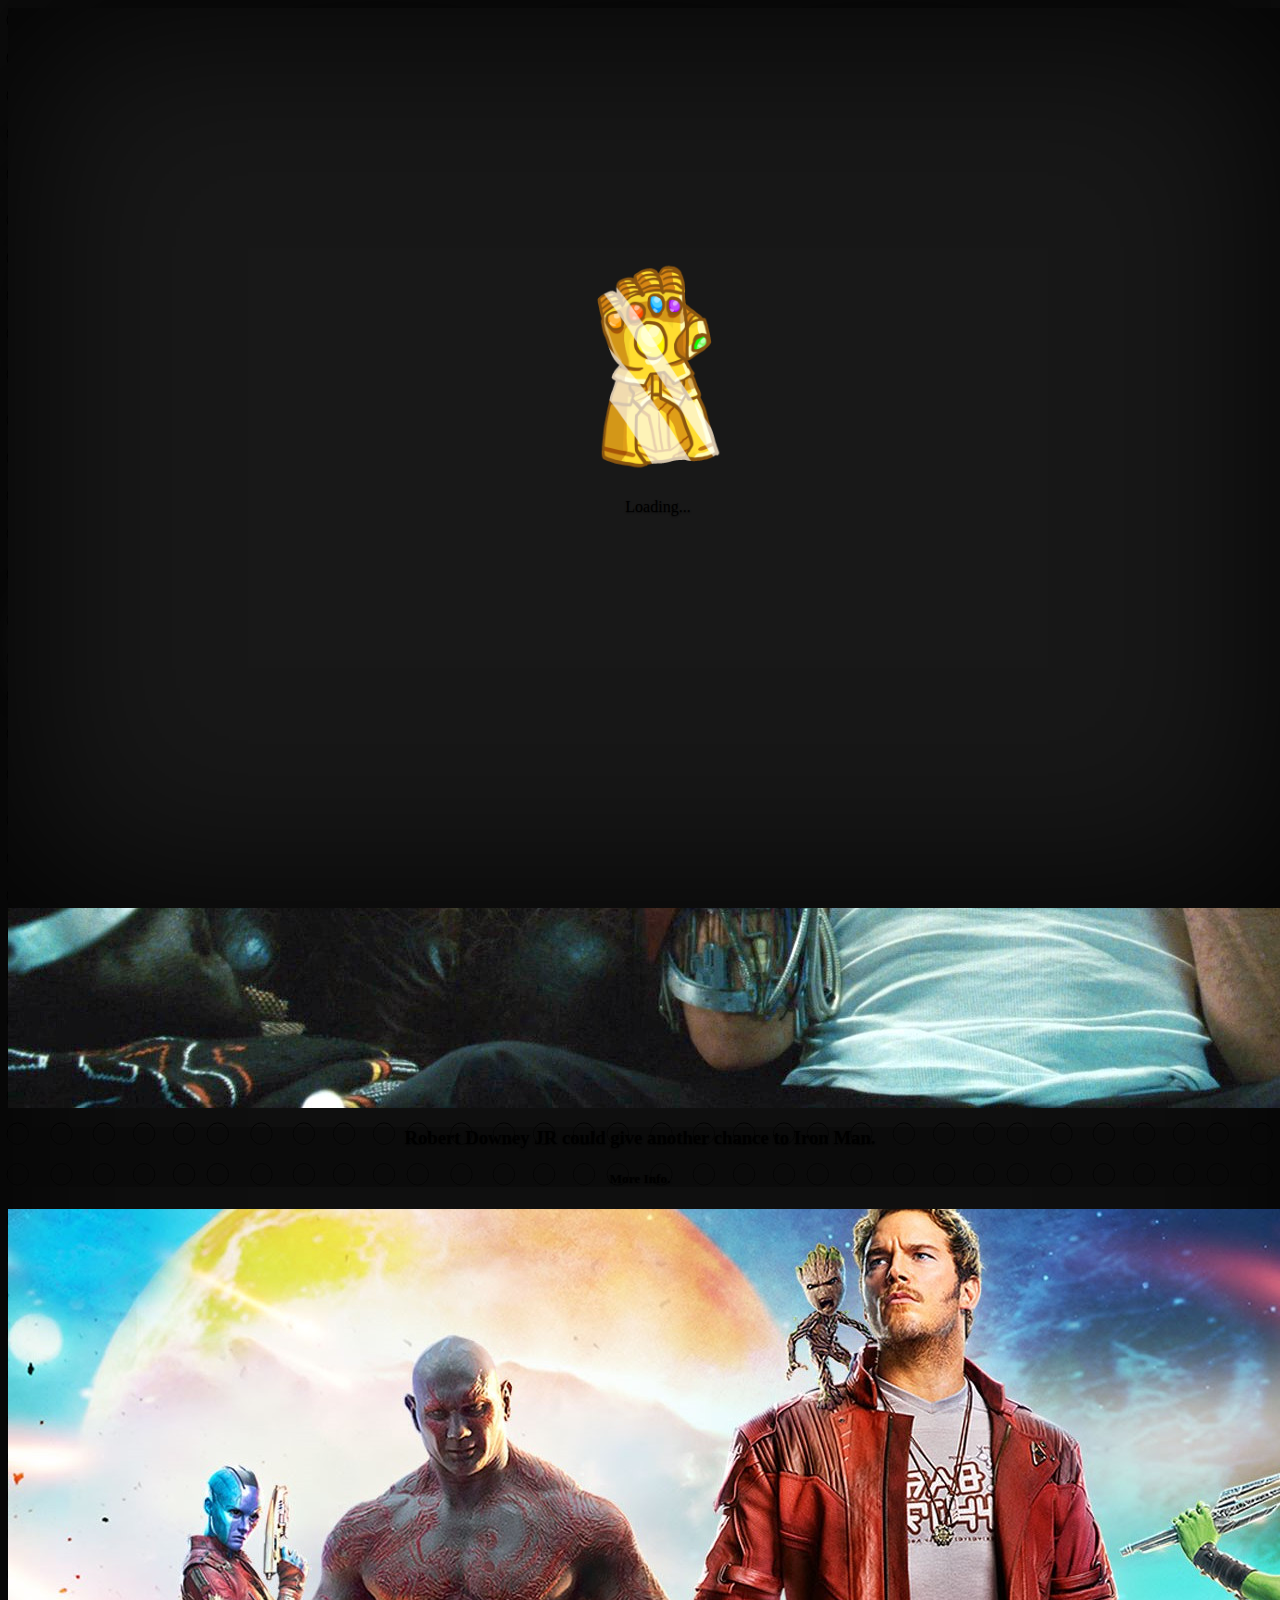
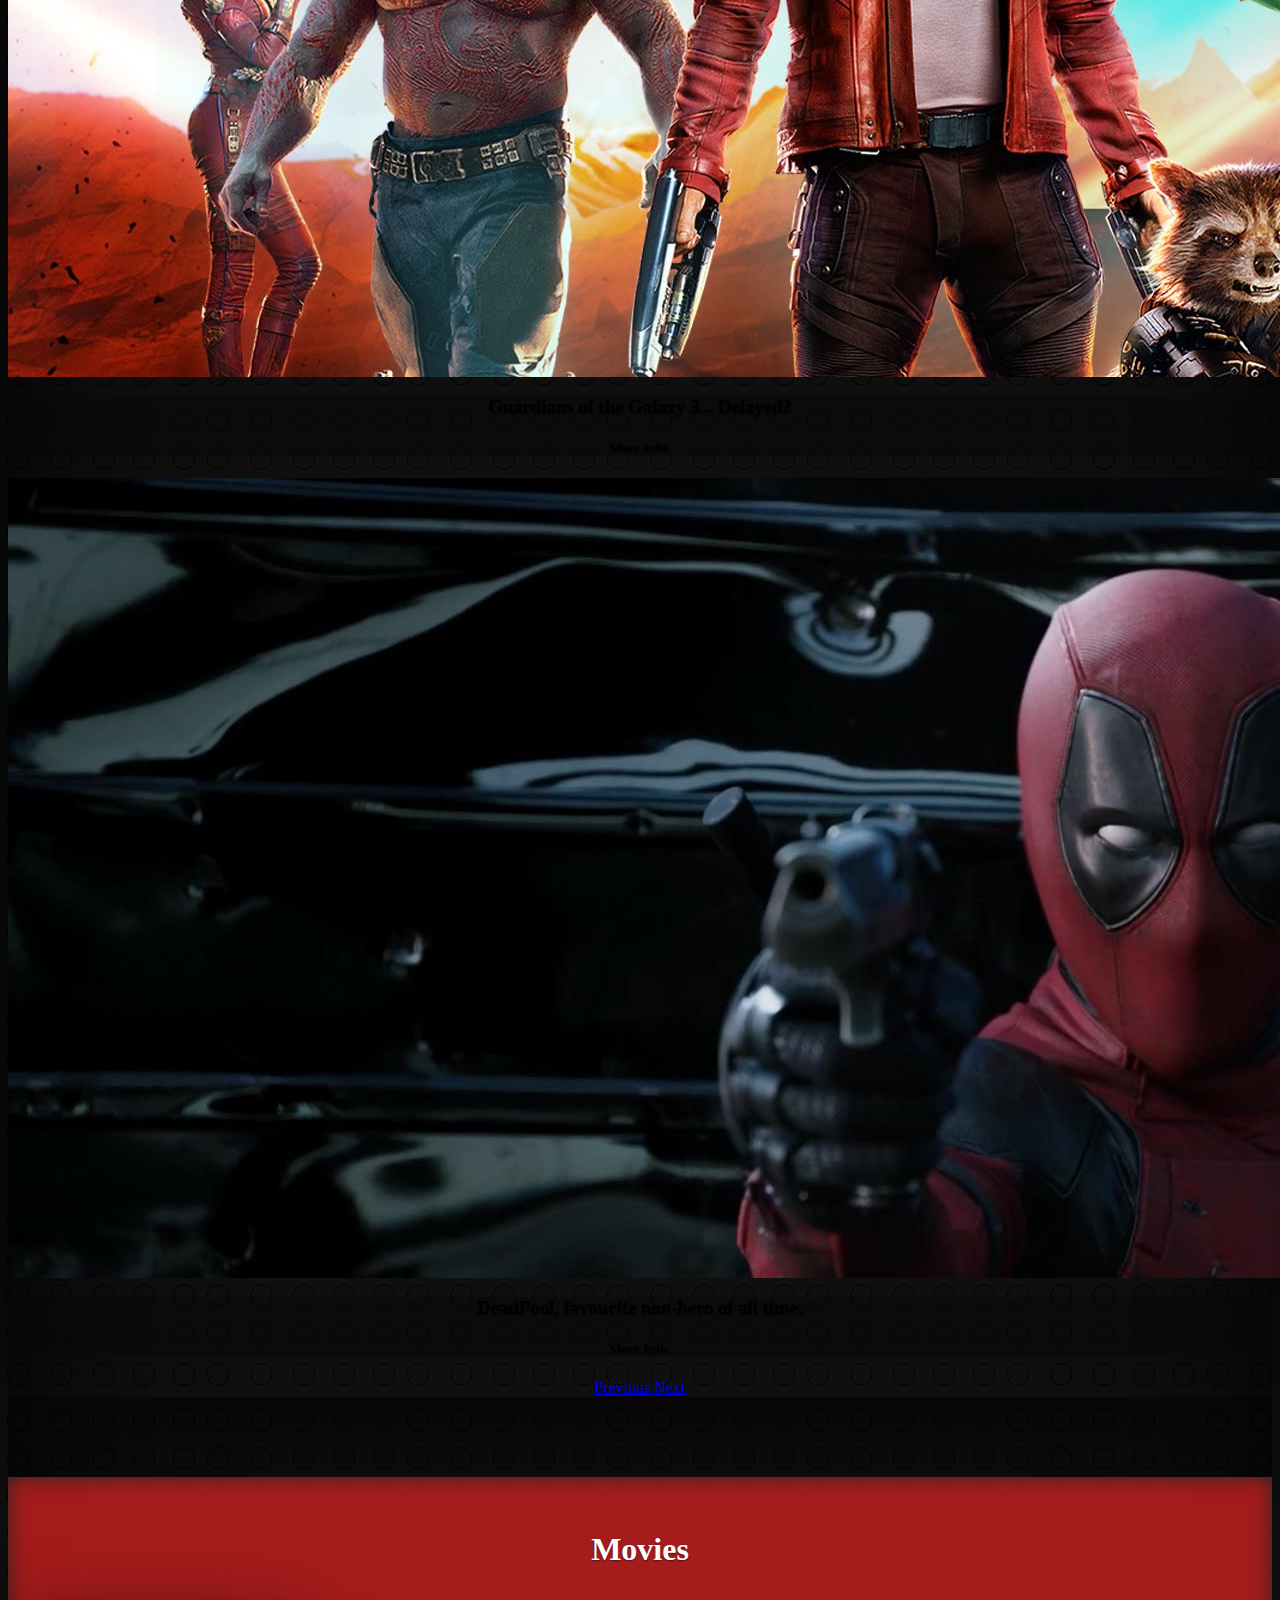
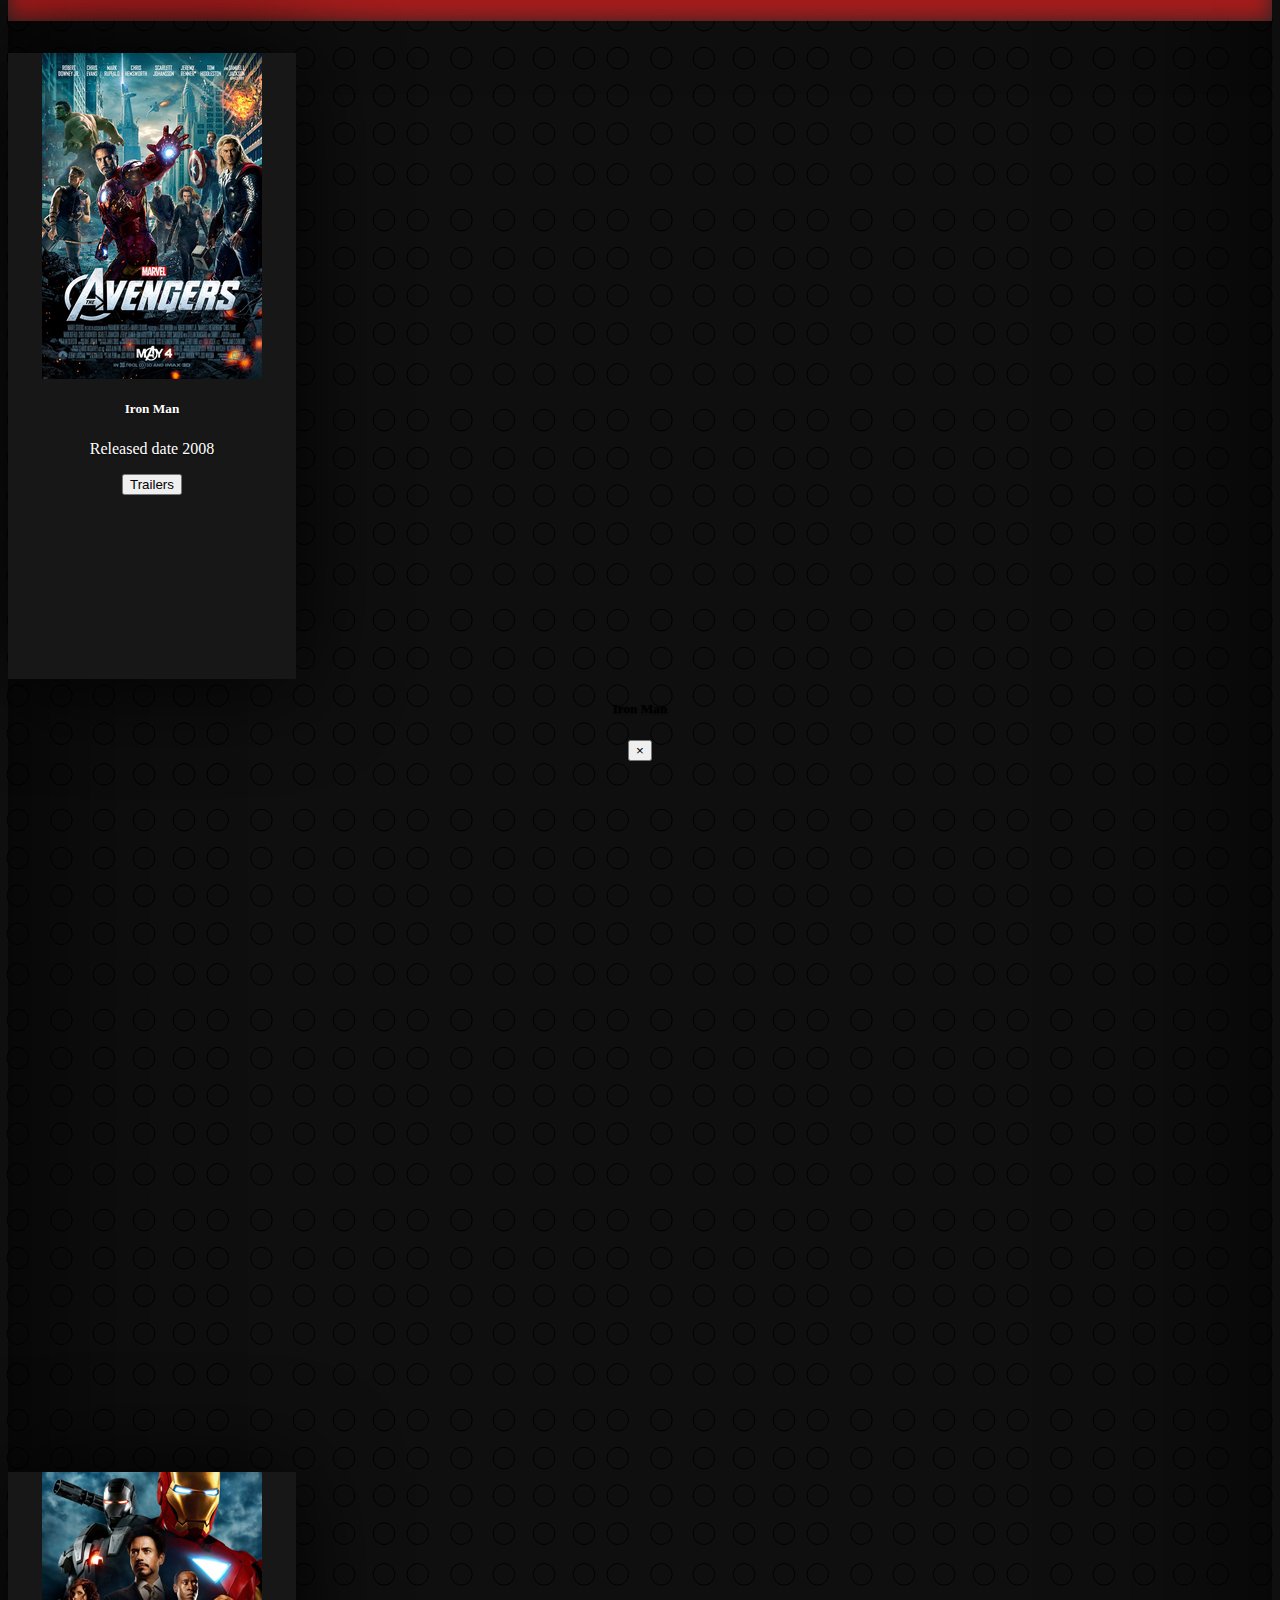
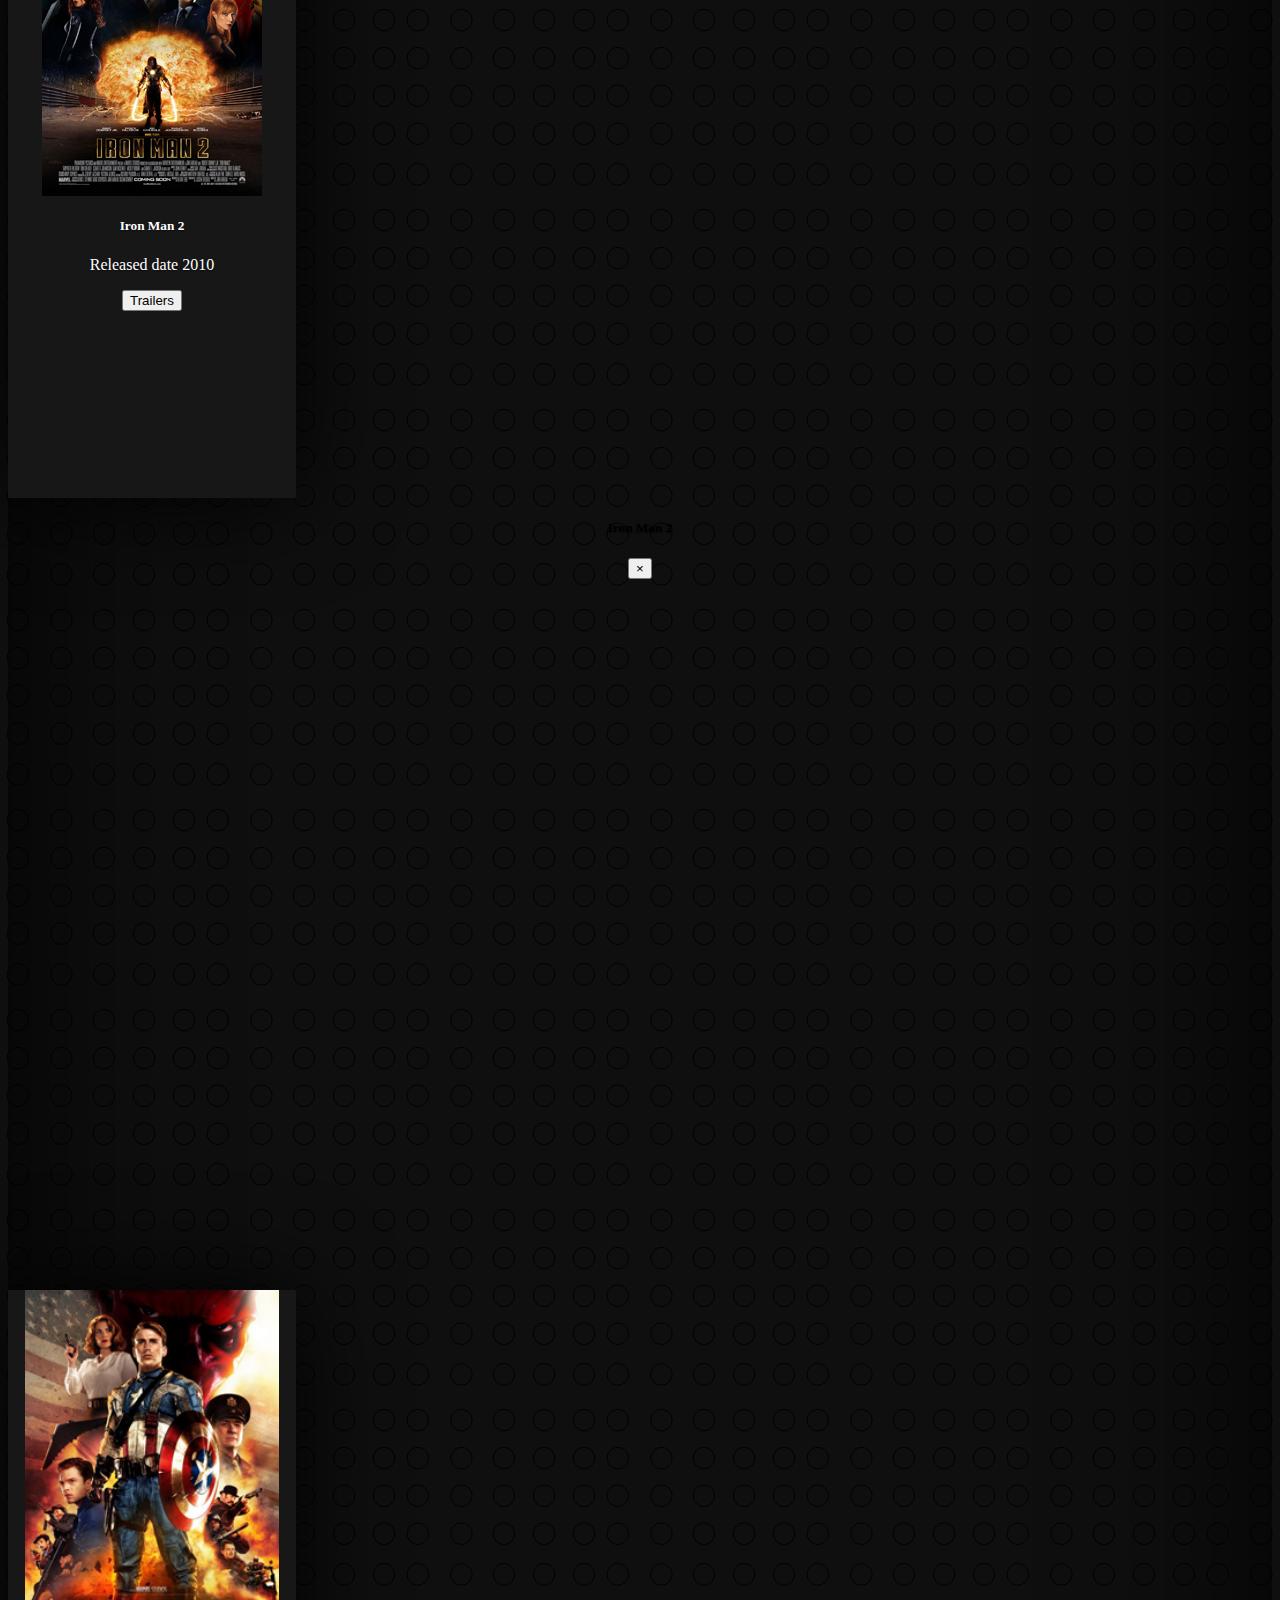
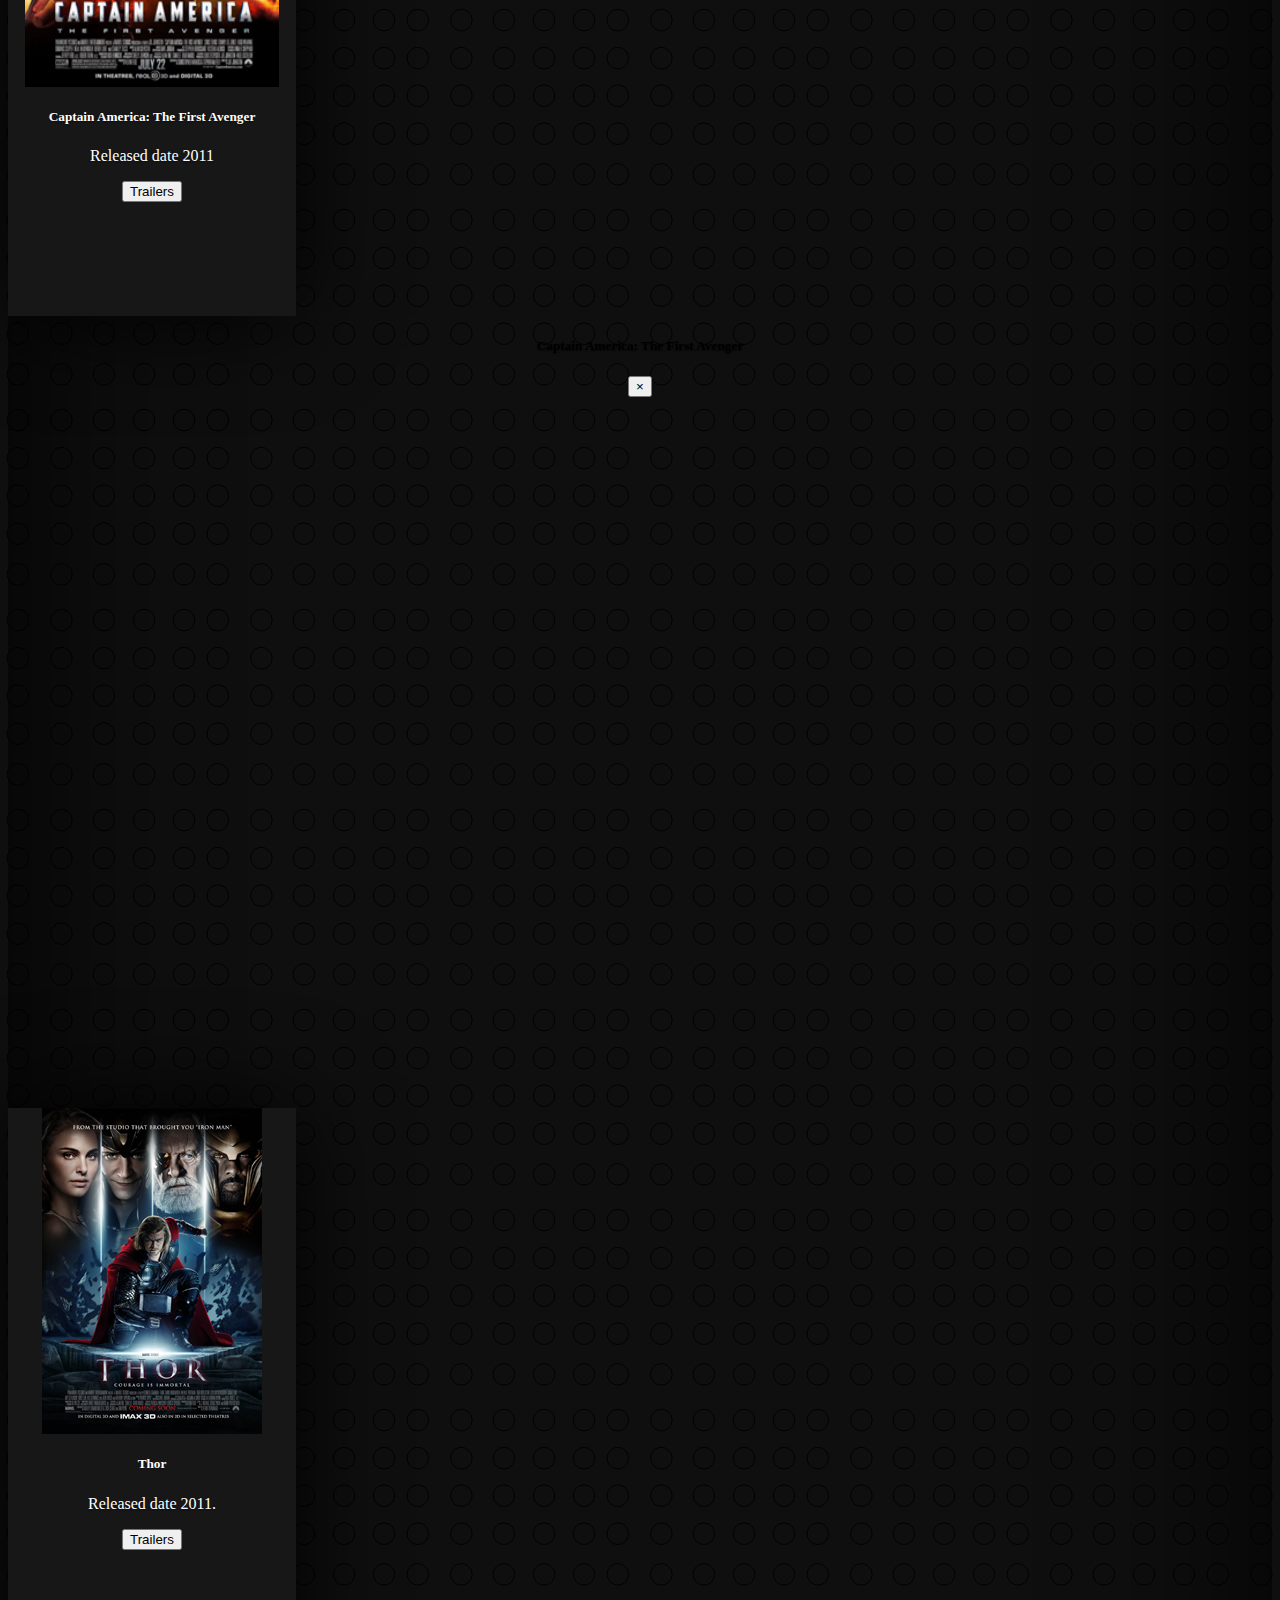
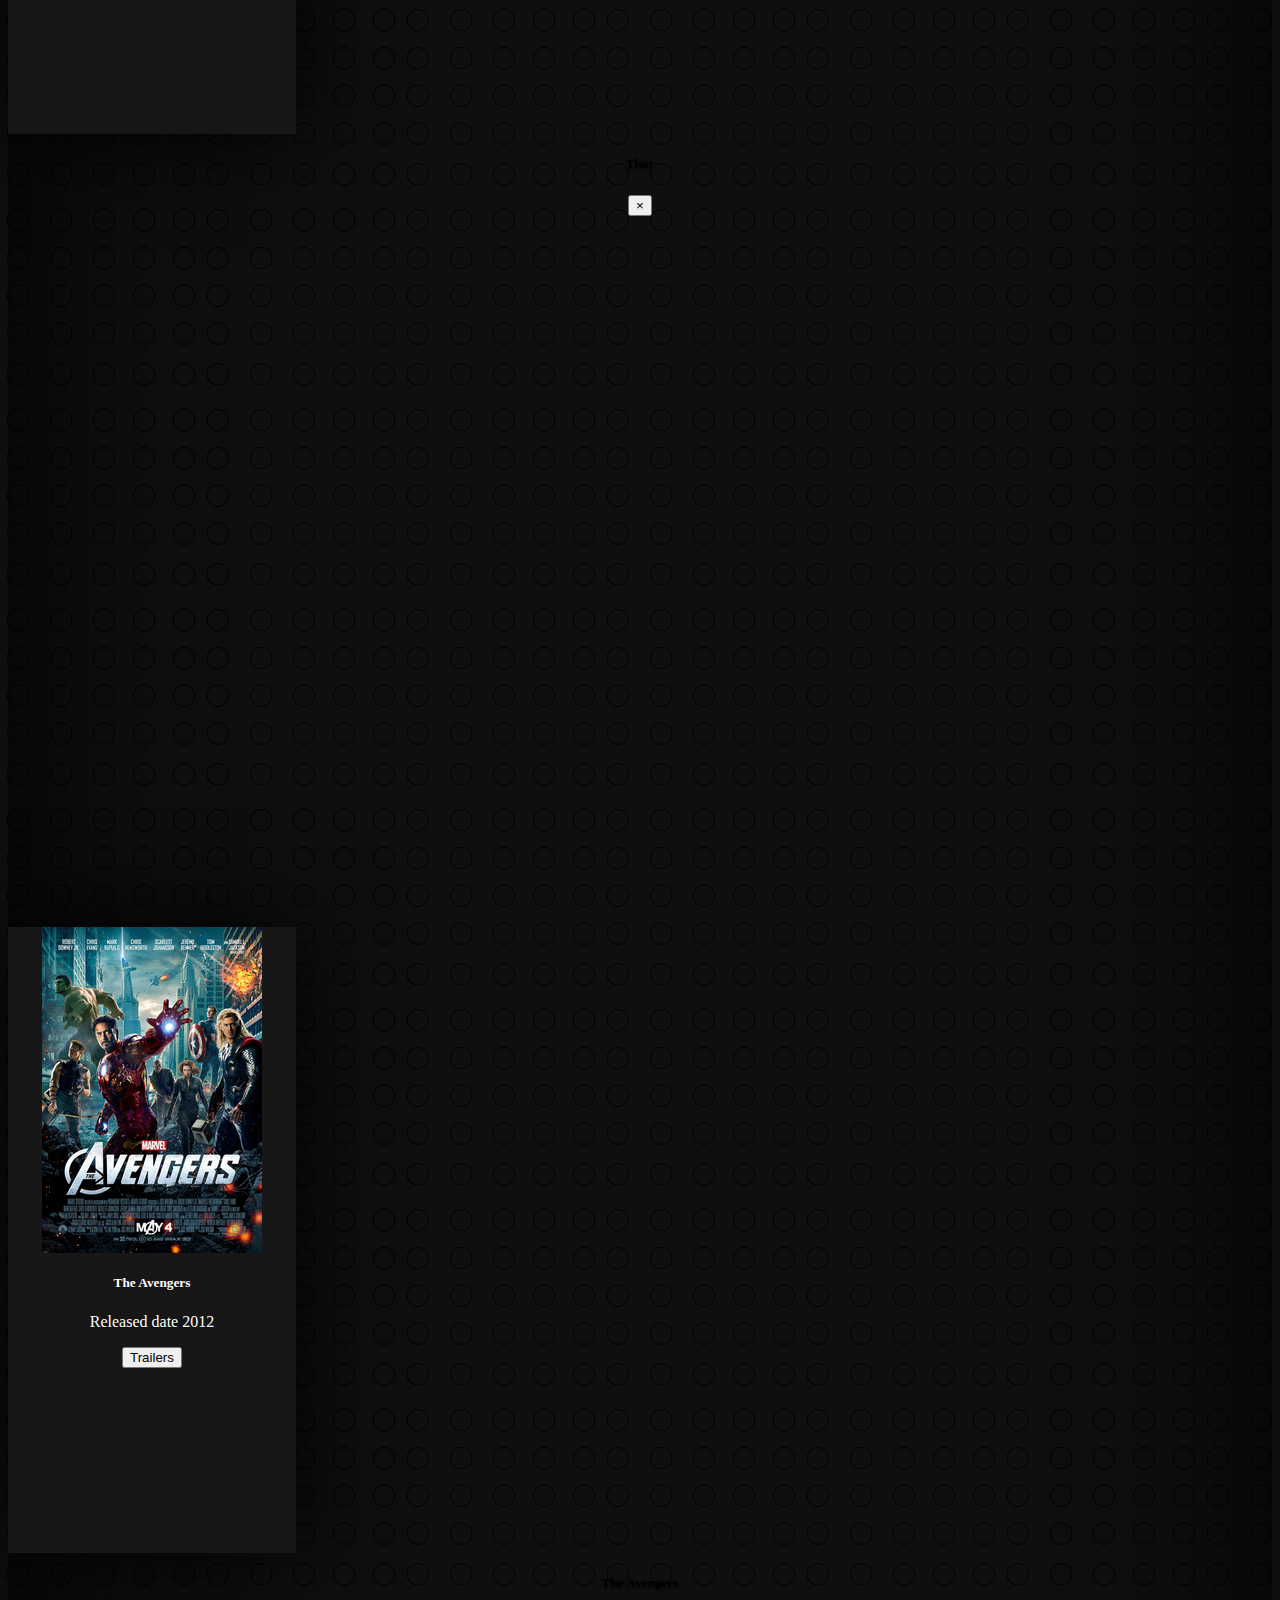
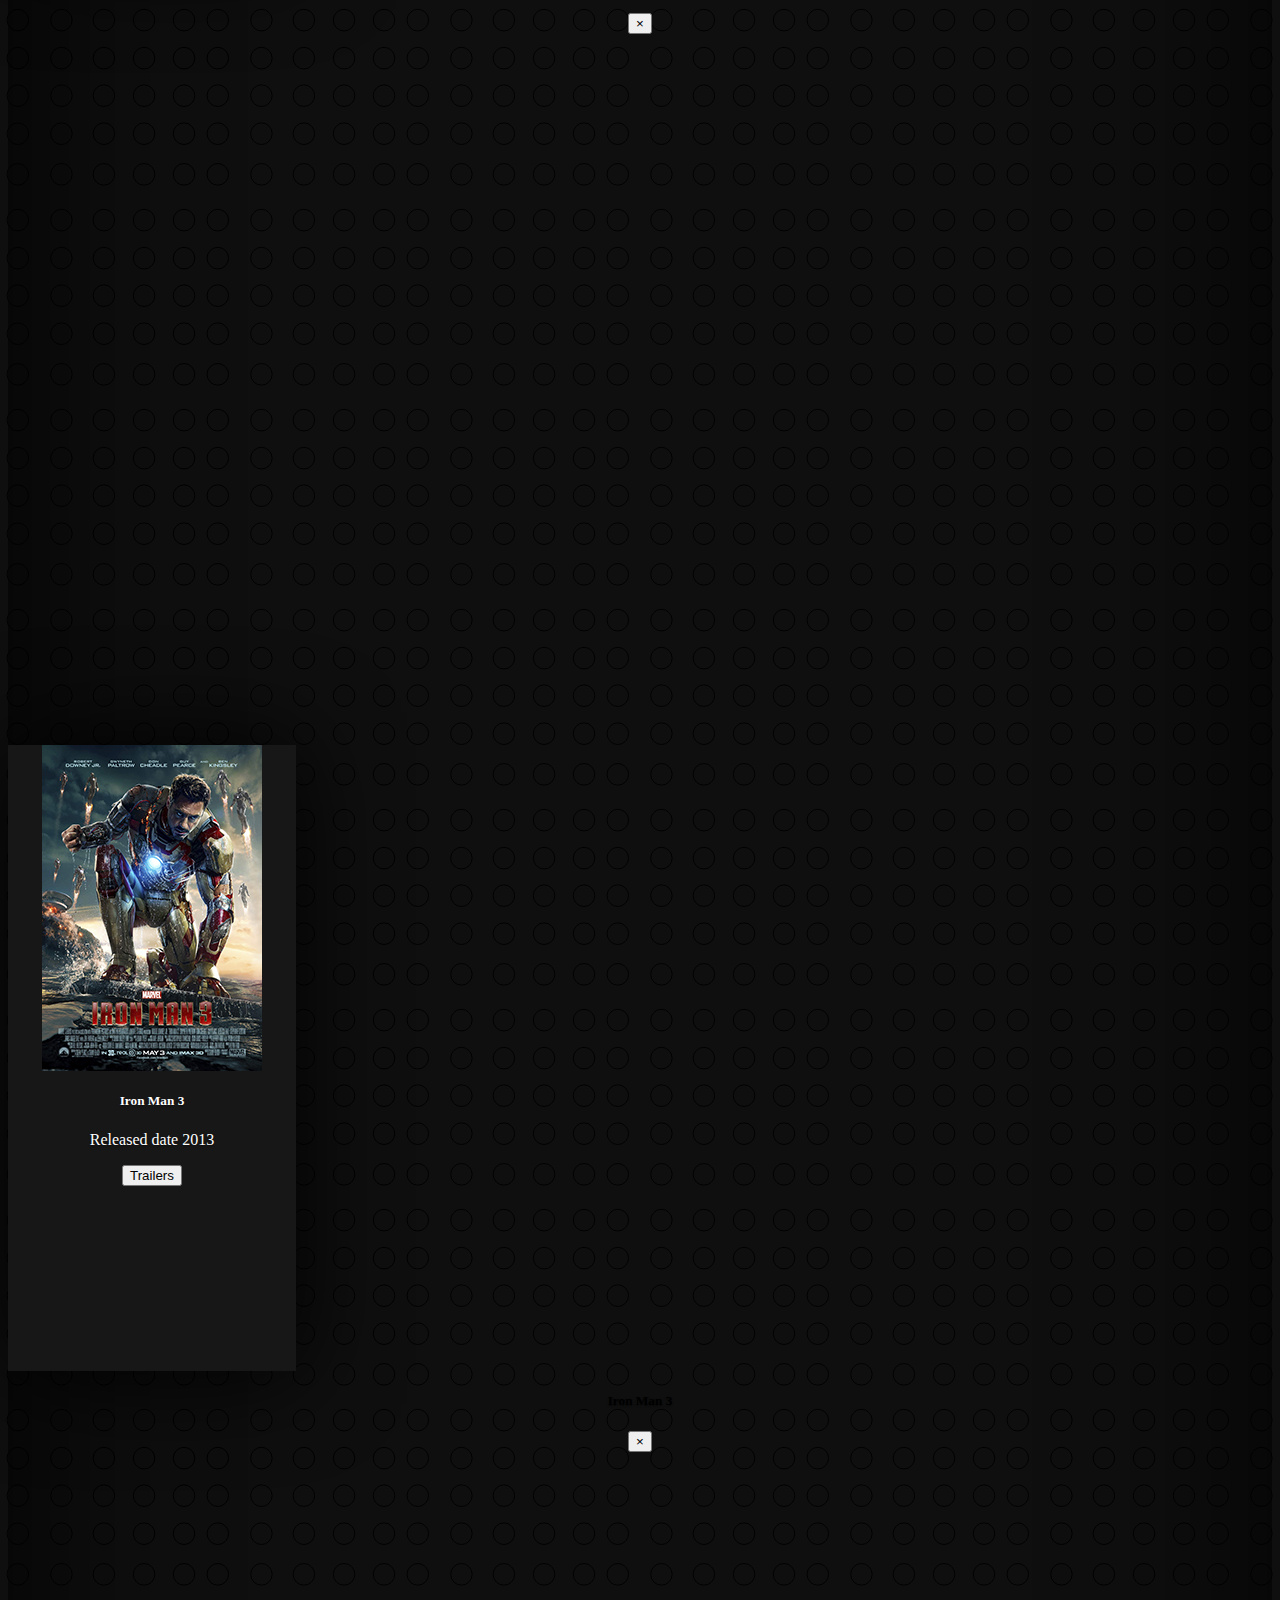
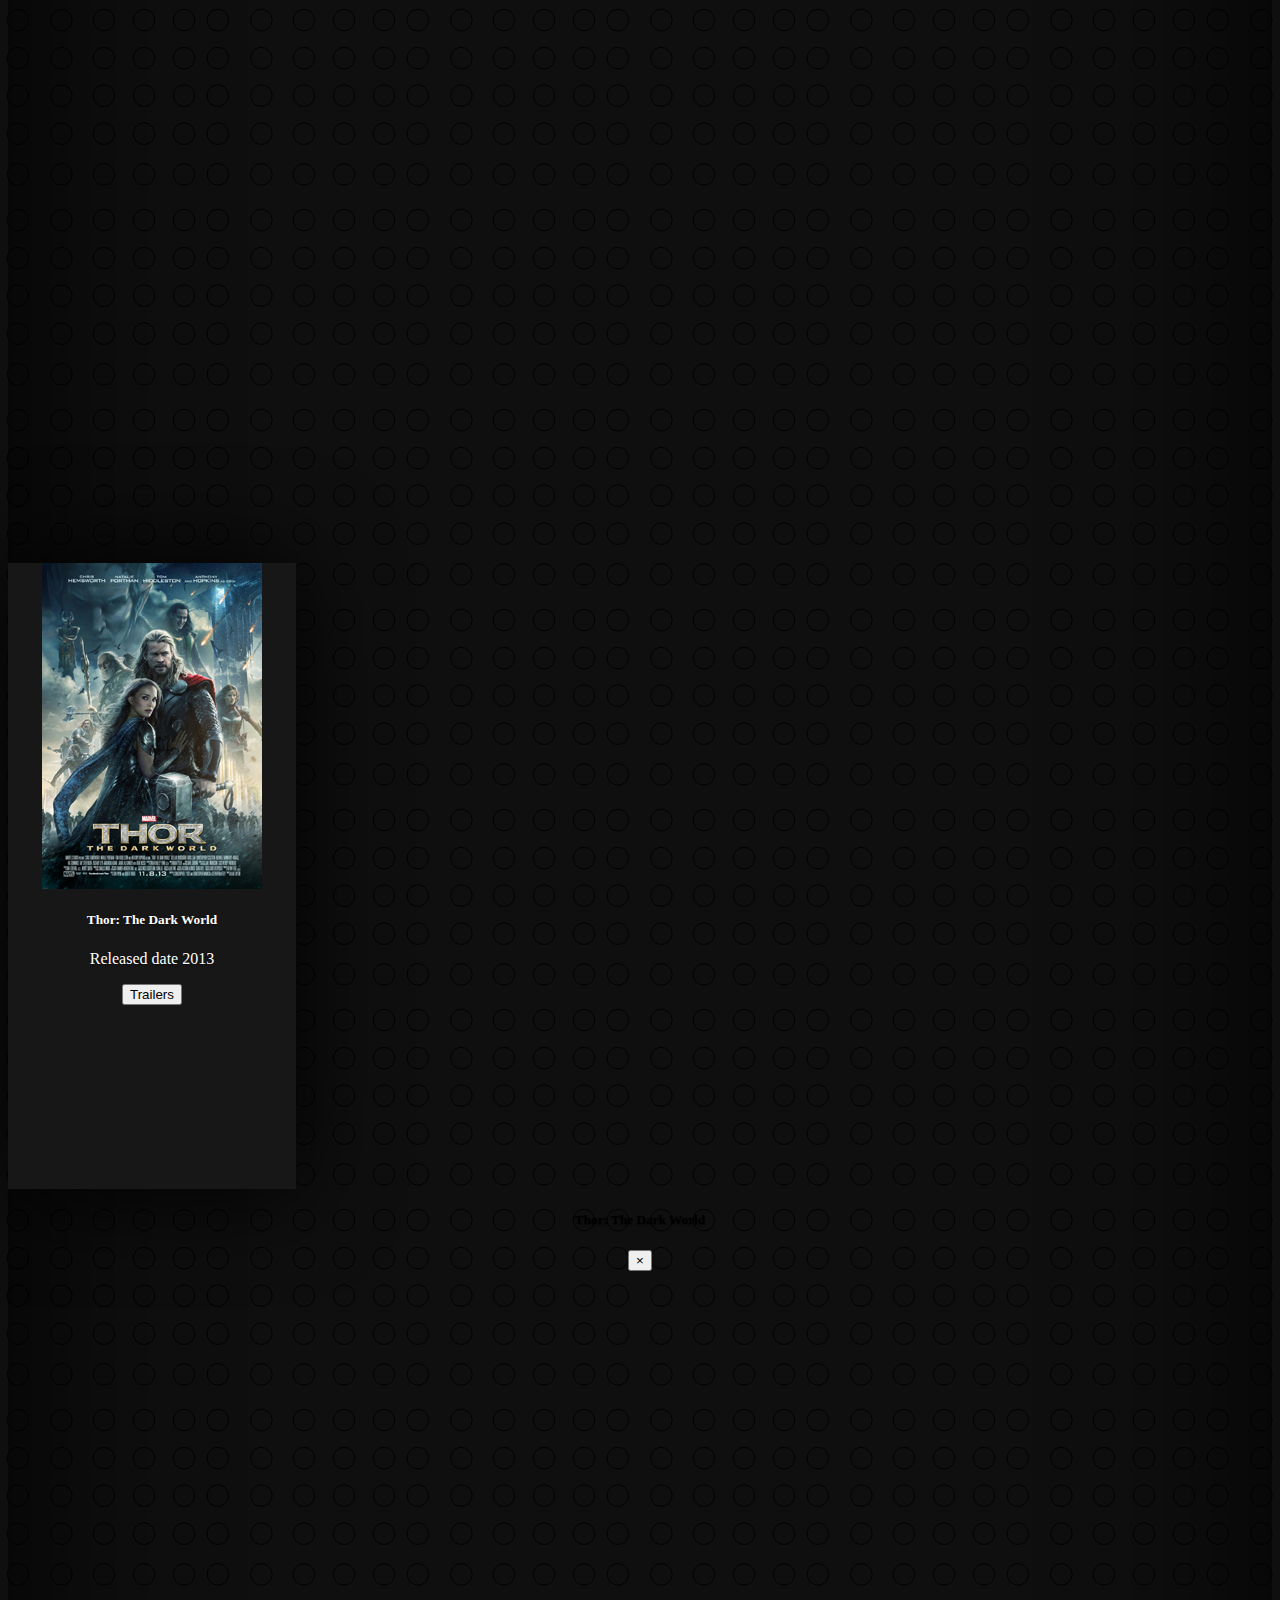
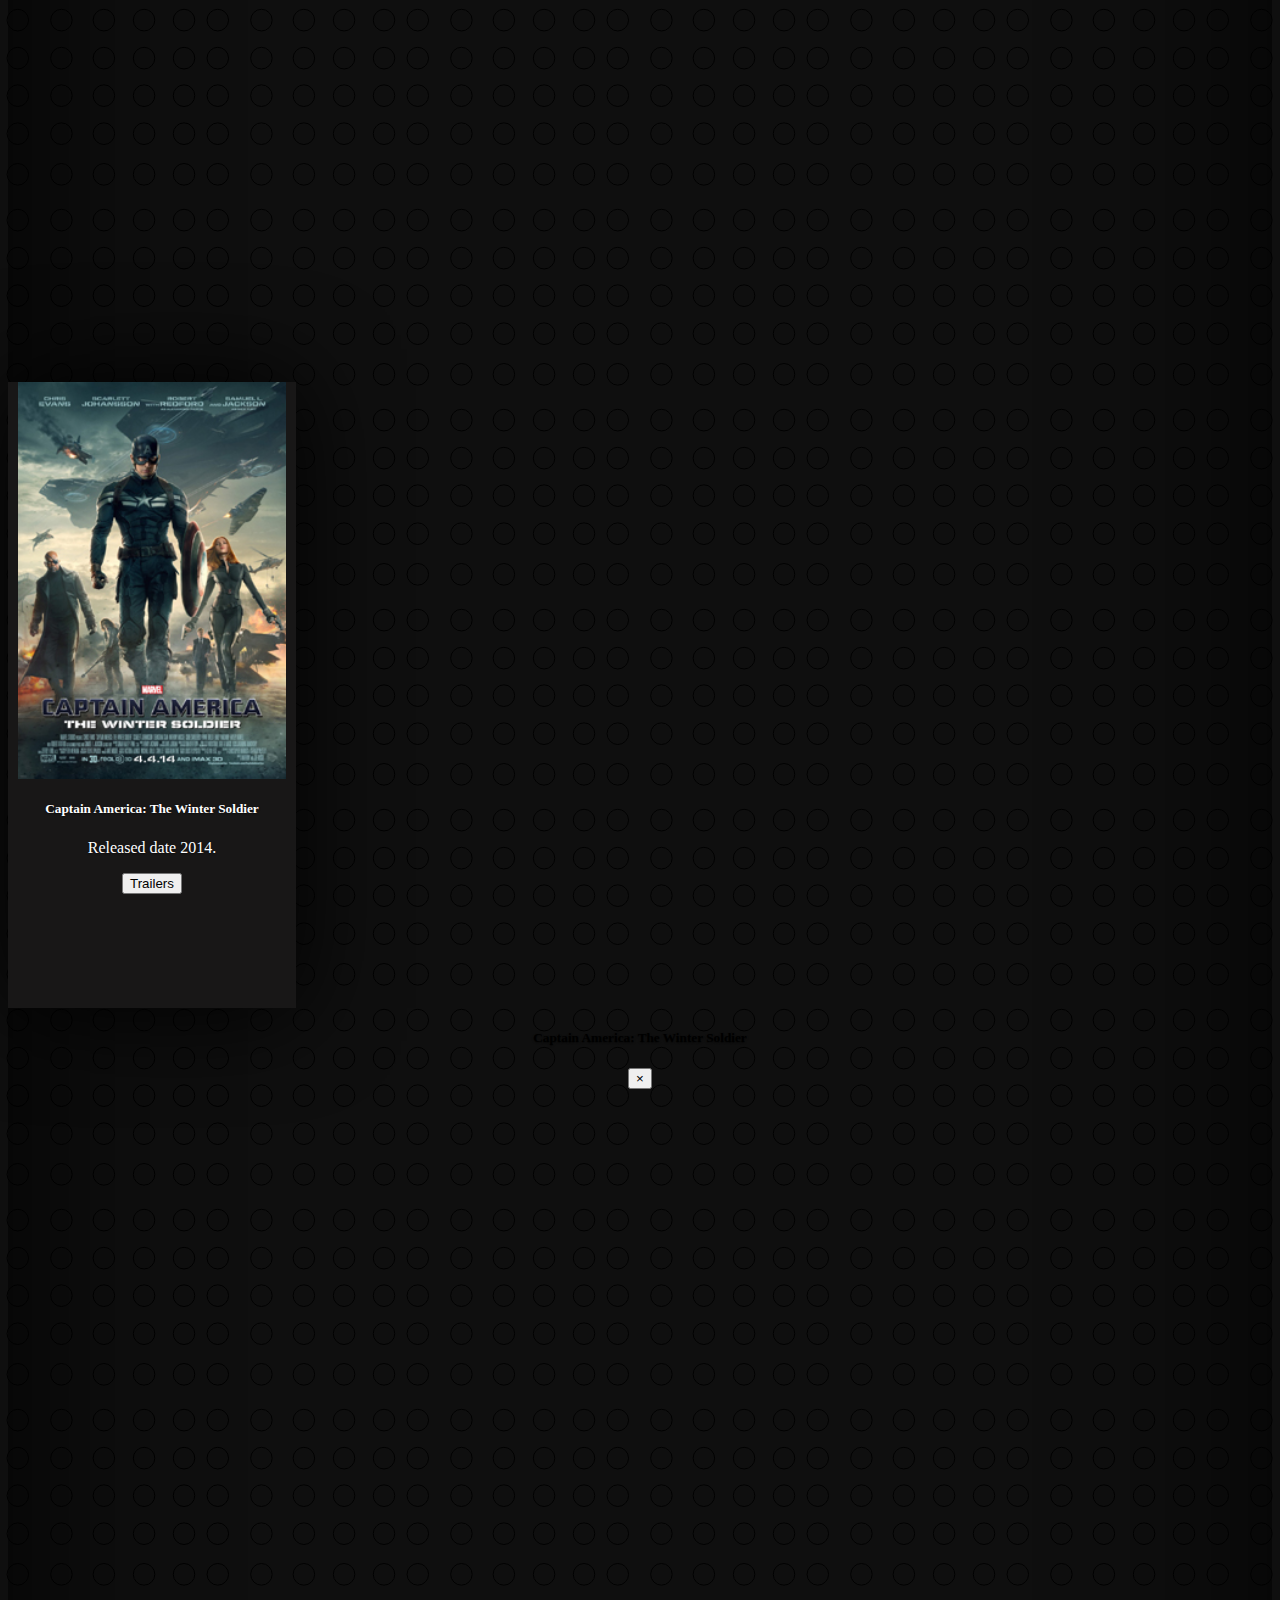
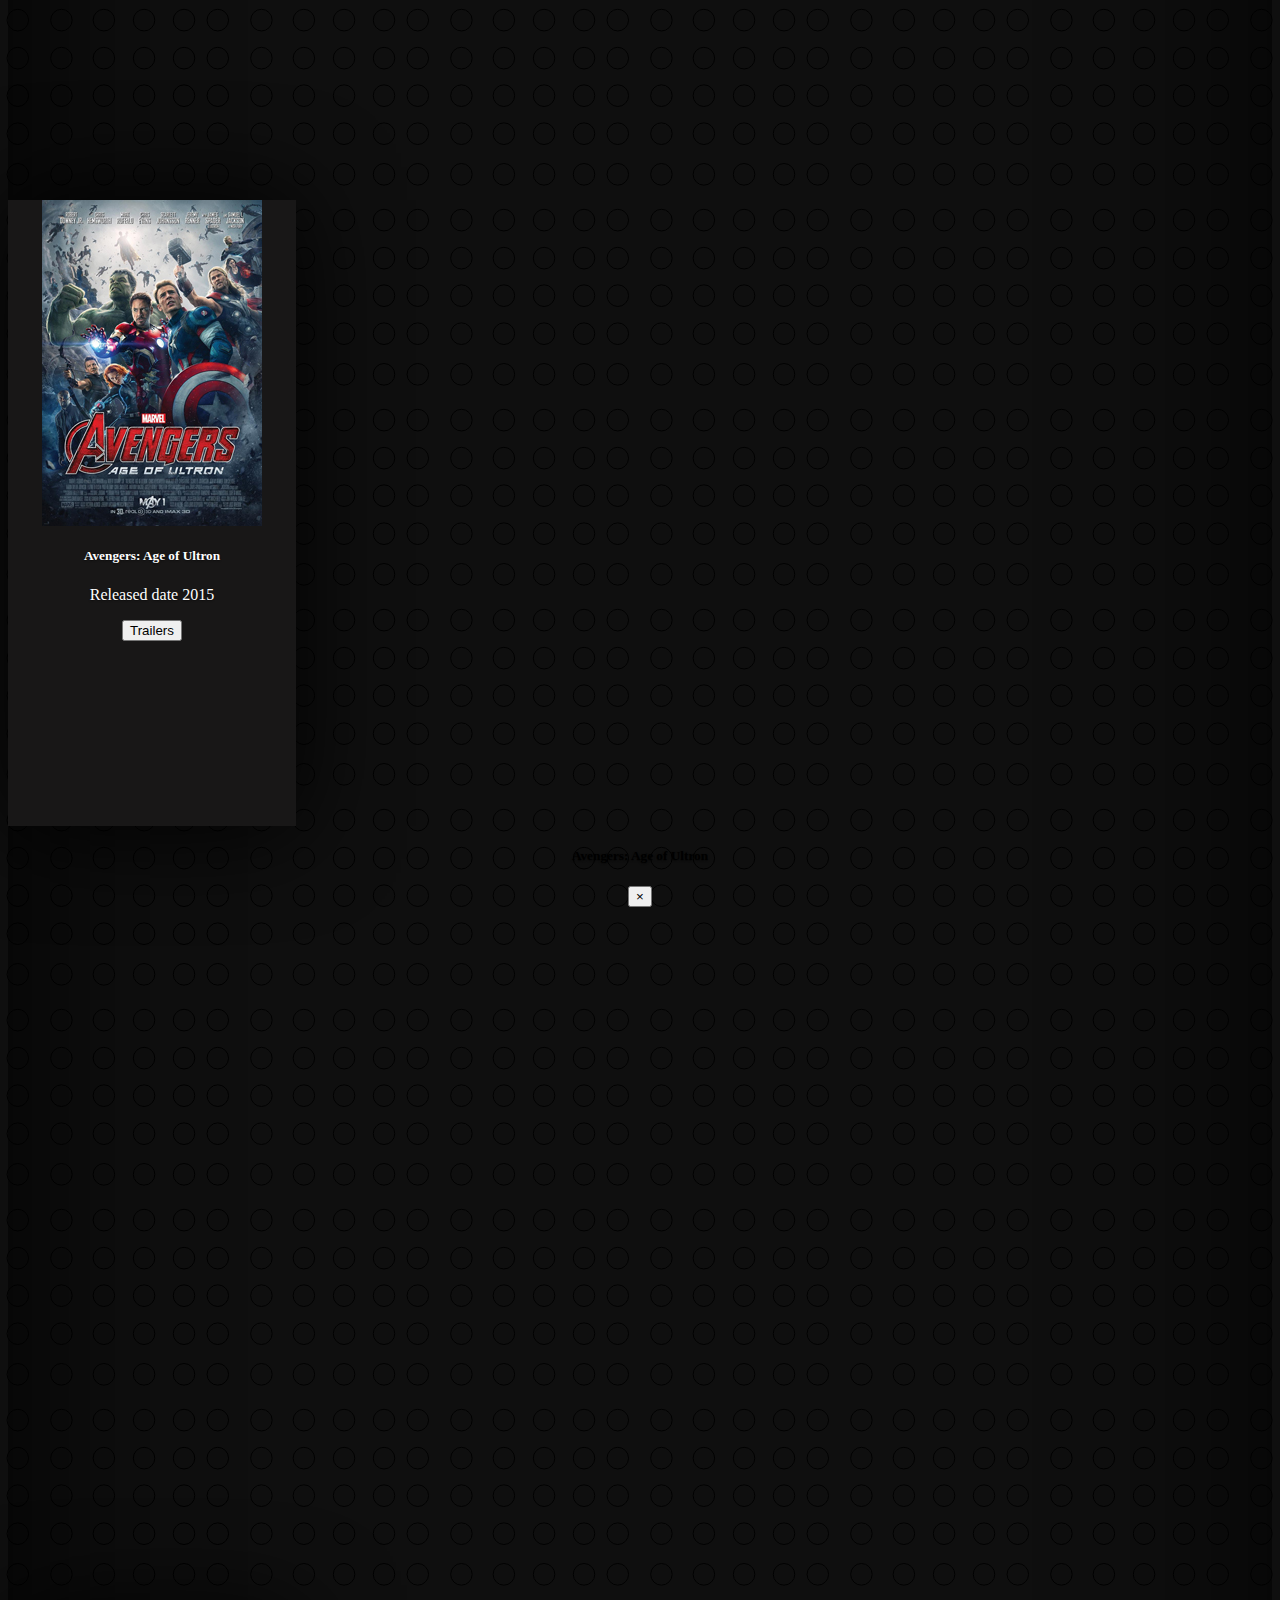
==== commit da9e48ea: "Actualizadas todas las paginas" ====
--- a/pelis.html
+++ b/pelis.html
@@ -13,6 +13,16 @@
 
 
 <body>
+
+  <!-- Loading Screen -->
+  <div class="contenedor_carga" id="contenedor_carga">
+    <div id="carga">
+      <img class="img-fluid guante" height="250" width="250" src="/inicio/resources/container/glove1.gif" alt="">
+    </div>
+    <div class="loading-animation spinner-border text-danger" role="status">
+      <span class="sr-only">Loading...</span>
+    </div>
+  </div>
 
   <!-- Logo Marvel Dropdown -->
   <li class="row logo-avengers nav-item dropup ml-4 p-1 ">
@@ -21,11 +31,11 @@
       <img src="Imagenes/icono.jfif" class="logo-a rounded-circle" width="70" height="70">
     </a>
     <div class="logo-a-contenido dropdown-menu bg-secondary" aria-labelledby="navbarDropdown">
-      <a class="dropdown-item" href="#">
+      <a class="dropdown-item" href="avengers/captain-america.html">
         <p class="text-primary font-weight-bold">Cap America</p>
       </a>
       <div class="dropdown-divider"></div>
-      <a class="dropdown-item" href="#">
+      <a class="dropdown-item" href="avengers/iron-man.html">
         <p class="text-danger font-weight-bold">Iron Man</p>
       </a>
       <div class="dropdown-divider"></div>
@@ -45,7 +55,7 @@
   </li>
 
   <!-- Navegador -->
-   <nav class="navegador navbar navbar-expand-lg navbar-dark fixed-top">
+  <nav class="navegador navbar navbar-expand-lg navbar-dark fixed-top">
     <a class="navbar-brand mr-5" href="#"><img src="Imagenes/logomarvel.jpg" class="rounded" width="100"></a>
     <button class="navbar-toggler" type="button" data-toggle="collapse" data-target="#navbarSupportedContent"
       aria-controls="navbarSupportedContent" aria-expanded="false" aria-label="Toggle navigation">
@@ -55,10 +65,14 @@
     <div class="collapse navbar-collapse" id="navbarSupportedContent">
       <ul class="navbar-nav mr-auto">
         <li class="nav-item p-2">
-          <button type="button" class="btn btn-danger btn-sm ml-3" href="#">HOME</button>
+          <a href="/inicio/Inicio.html">
+            <button type="button" class="btn btn-danger btn-sm ml-3" href="">HOME</button>
+          </a>
         </li>
         <li class="nav-item p-2">
-          <button type="button" class="btn btn-danger btn-sm ml-3" href="#">MOVIES</button>
+          <a href="pelis.html">
+            <button type="button" class="btn btn-danger btn-sm ml-3" href="">MOVIES</button>
+          </a>
         </li>
       </ul>
       <ul class="navbar-nav ml-auto p-2">
@@ -68,7 +82,7 @@
         </li>
       </ul>
     </div>
-  </nav> 
+  </nav>
 
   <!-- Carrusel -->
   <div id="carouselExampleCaptions" class="carrusel carousel slide" data-ride="carousel">
@@ -79,22 +93,22 @@
     </ol>
     <div class="carousel-inner">
       <div class="carousel-item active">
-        <img src="/Movies-Rolling/Imagenes/tony1.jpeg" class="imagen-carrusel d-block w-100" alt="...">
-        <div class="rounded carrusel-txt carousel-caption d-none d-md-block">
+        <img src="/Imagenes/tony1.jpeg" class="d-block w-100" alt="...">
+        <div class="rounded carrusel-txt carousel-caption ">
           <h3>Robert Downey JR could give another chance to Iron Man.</h3>
           <h5>More Info.</h5>
         </div>
       </div>
       <div class="carousel-item">
-        <img src="/Movies-Rolling/Imagenes/adam1.jpg" class="d-block w-100" alt="...">
-        <div class="rounded carrusel-txt carousel-caption d-none d-md-block">
+        <img src="/Imagenes/adam1.jpg" class=" d-block w-100" alt="...">
+        <div class="rounded carrusel-txt carousel-caption ">
           <h3>Guardians of the Galaxy 3... Delayed?</h3>
           <h5>More Info.</h5>
         </div>
       </div>
       <div class="carousel-item">
-        <img src="/Movies-Rolling/Imagenes/deadpool2.jpg" class="d-block w-100 h-auto" alt="...">
-        <div class="rounded carrusel-txt carousel-caption d-none d-md-block">
+        <img src="/Imagenes/deadpool2.jpg" class="d-block w-100" alt="...">
+        <div class="rounded carrusel-txt carousel-caption ">
           <h3>DeadPool, favourite non-hero of all time.</h3>
           <h5>More Info.</h5>
         </div>
@@ -639,6 +653,15 @@
 
 
 
+  <!-- Scripts -->
+  <!-- <script src="/inicio/cerrar.js"></script> -->
+  <script>
+    var loadingScreen = document.getElementById('contenedor_carga');
+    setTimeout(function () {
+      loadingScreen.style.visibility = "hidden";
+      loadingScreen.style.opacity = '0';
+    }, 3000);
+  </script>
 
   <script src="https://code.jquery.com/jquery-3.4.1.slim.min.js"
     integrity="sha384-J6qa4849blE2+poT4WnyKhv5vZF5SrPo0iEjwBvKU7imGFAV0wwj1yYfoRSJoZ+n"
--- a/peliculas.css
+++ b/peliculas.css
@@ -1,10 +1,34 @@
 body {
-    background: url(/Movies-Rolling/resources/background-uniform.svg) repeat;
+    background: url(/resources/background-uniform.svg) repeat;
     background-color: rgb(15, 15, 15) !important;
     text-align: center !important;
     text-shadow: 0 0.05rem 0.1rem rgba(0, 0, 0, .5);
     box-shadow: inset 0px 0px 200px black;
 }
+
+/* LOADING SCREEN */
+
+#contenedor_carga {
+    background-color: rgb(24, 24, 24) !important;
+    box-shadow: inset 0px 0px 200px black;
+    height: 100% !important;
+    width: 100% !important;
+    position: fixed !important;
+    z-index: 10000;
+    -webkit-transition: all 0.5s ease;
+    -o-transition: all 0.5s ease;
+    transition: all 0.5s ease;
+}
+
+.guante {
+    margin-top: 15rem;
+}
+
+.loading-animation {
+    margin-left: 20px;
+}
+
+/* END LOADING SCREEN */
 
 .btn:hover {
     transform: scale(1.1);
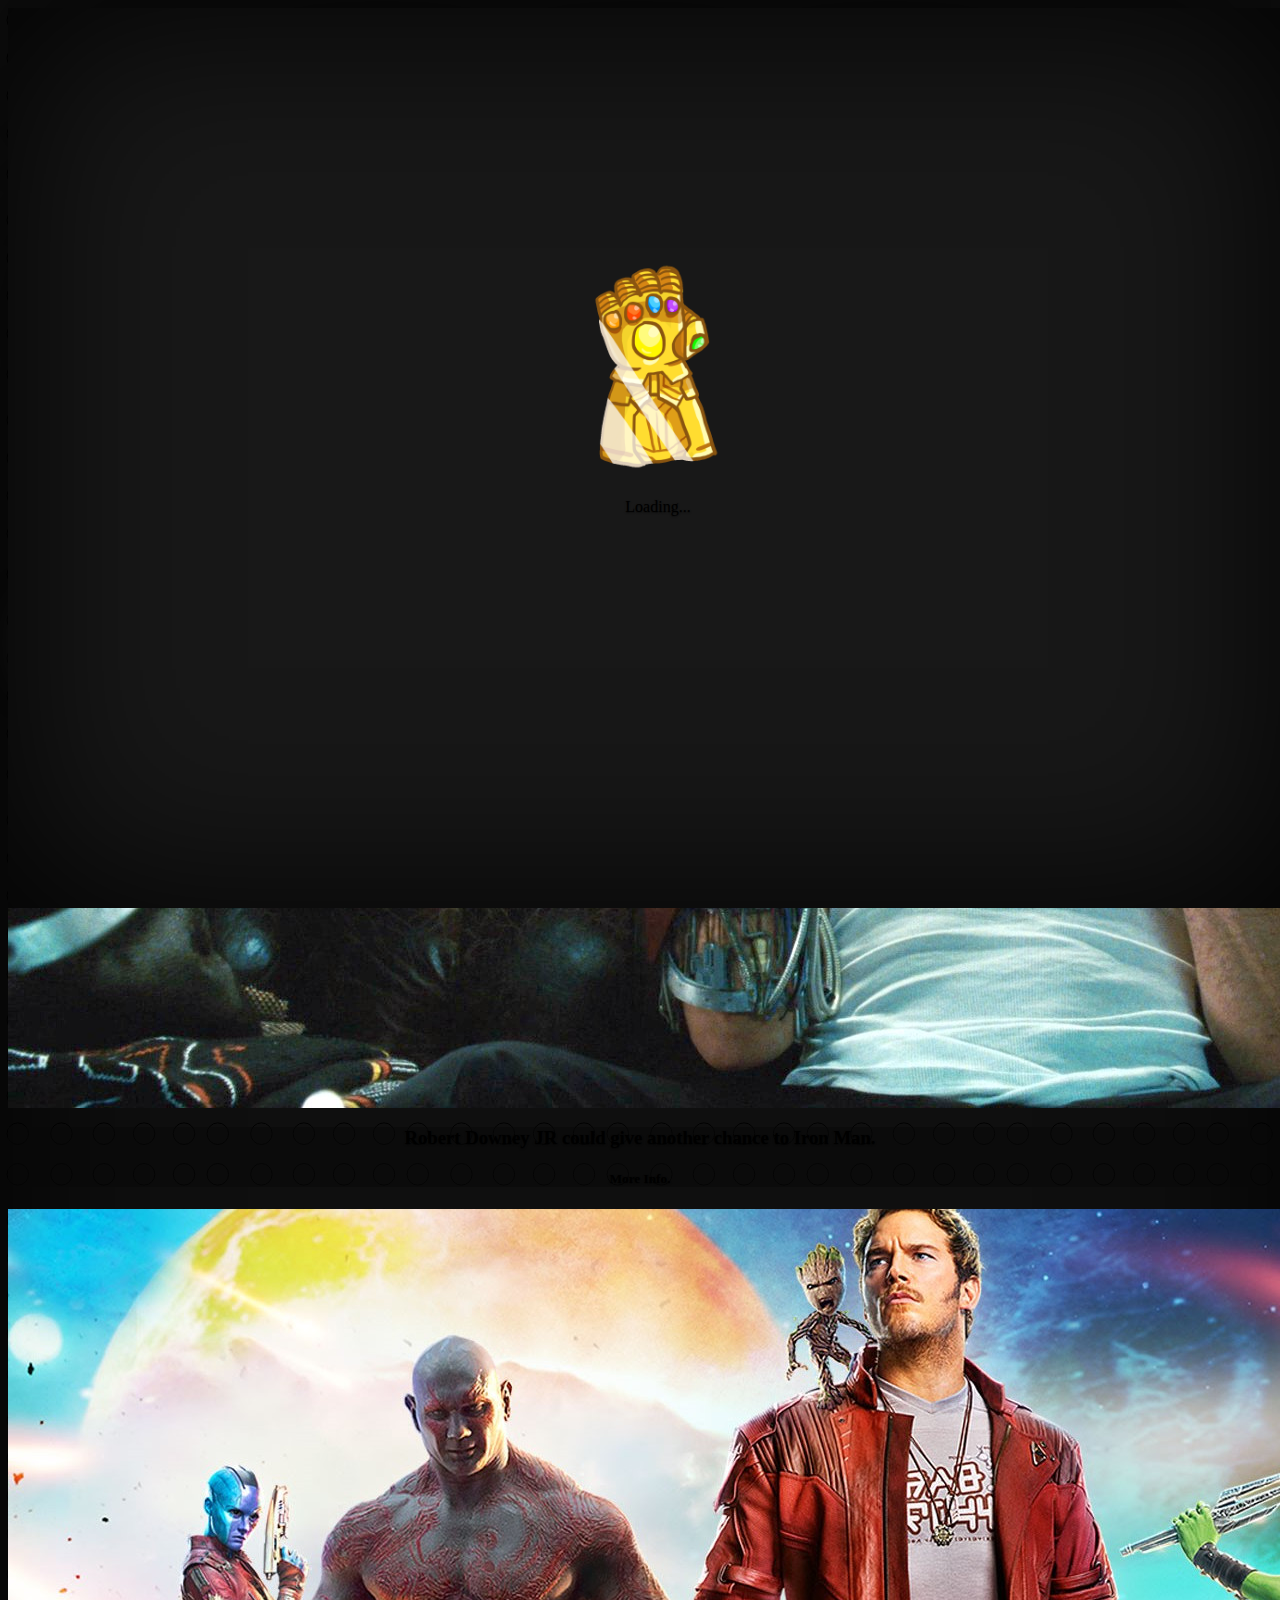
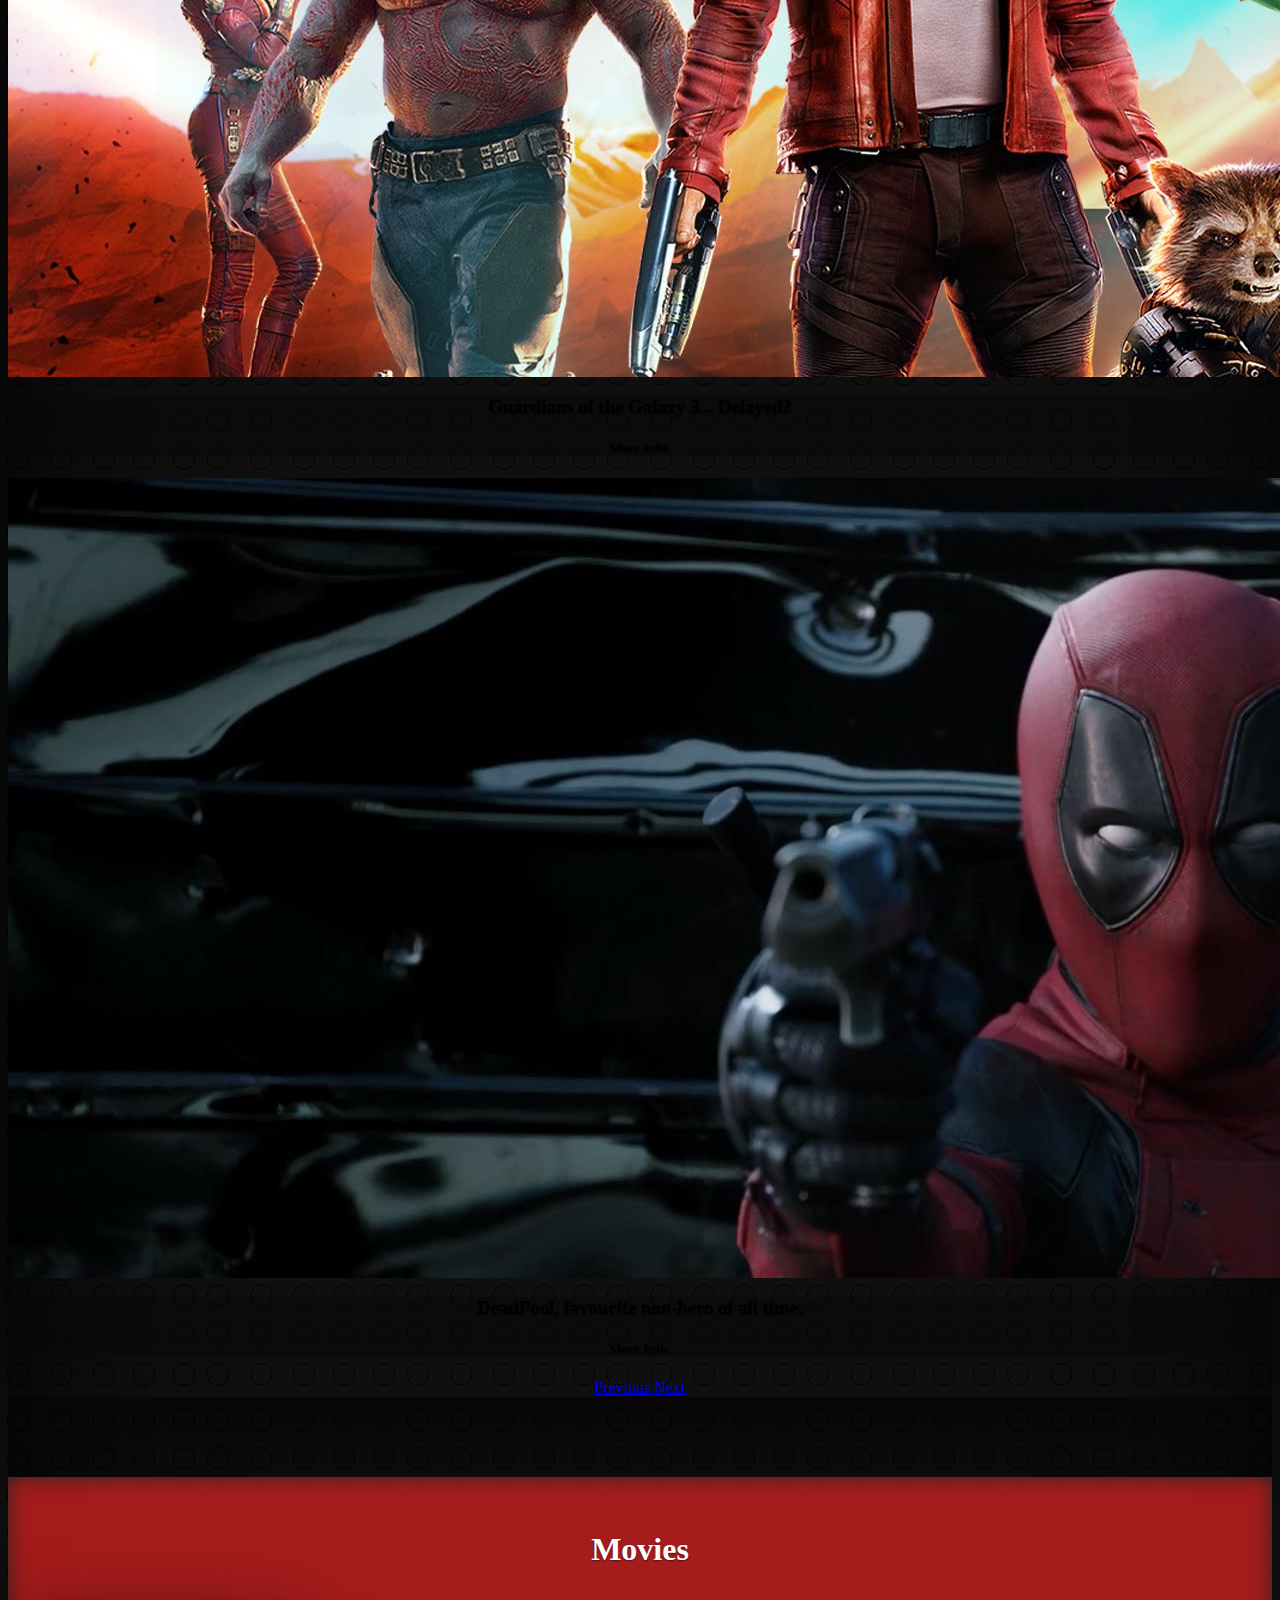
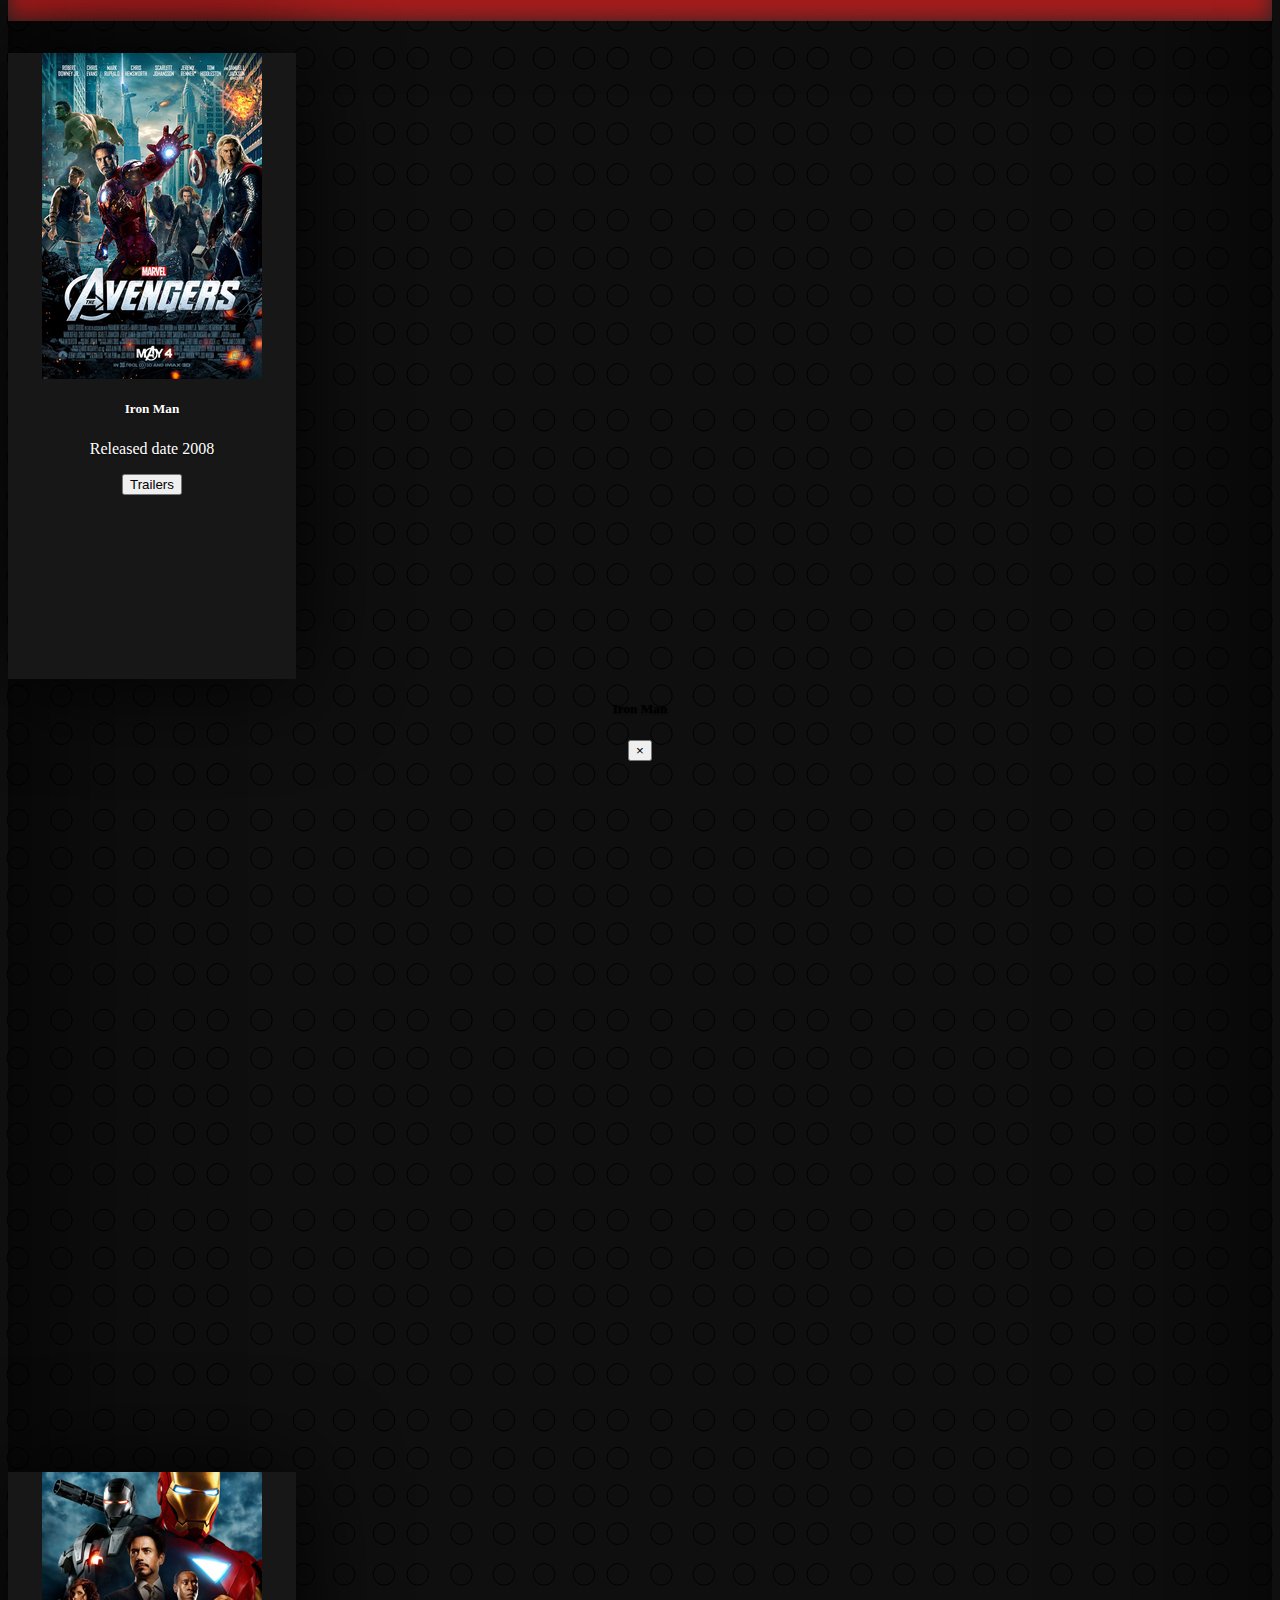
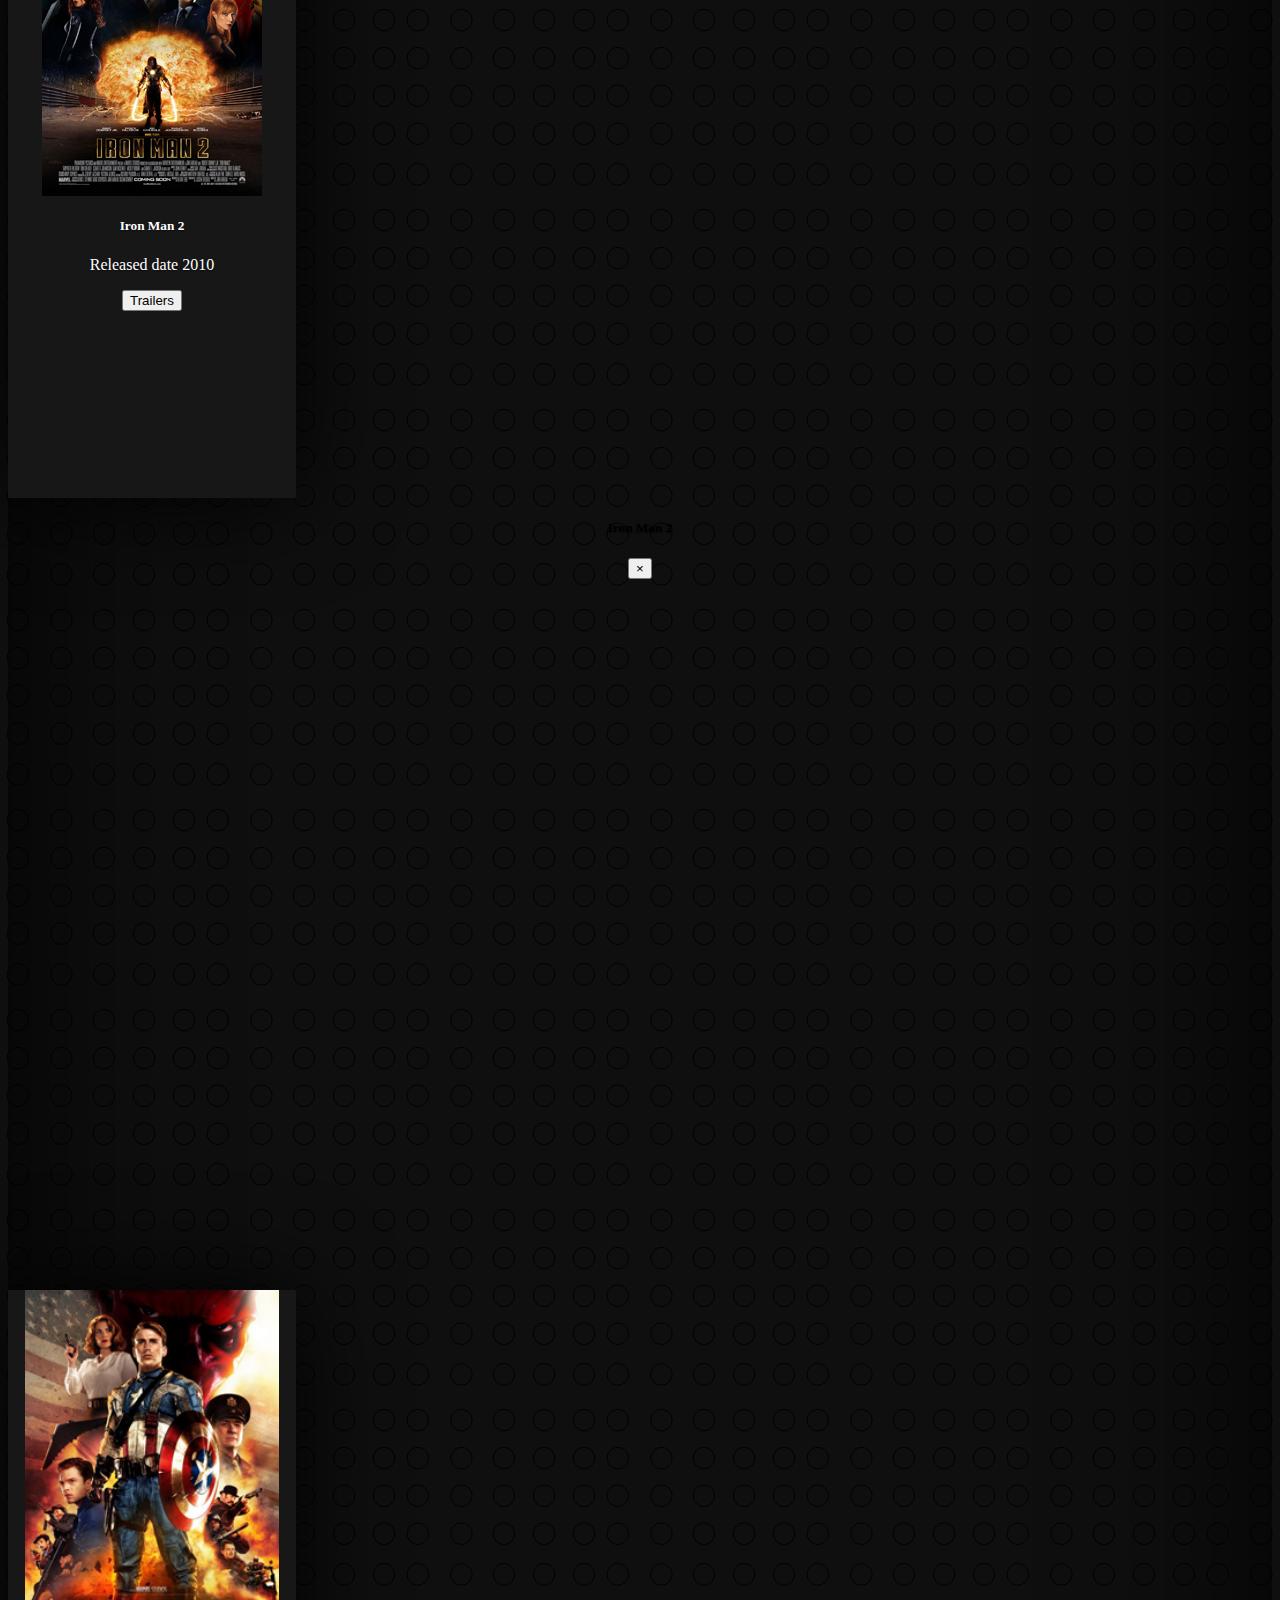
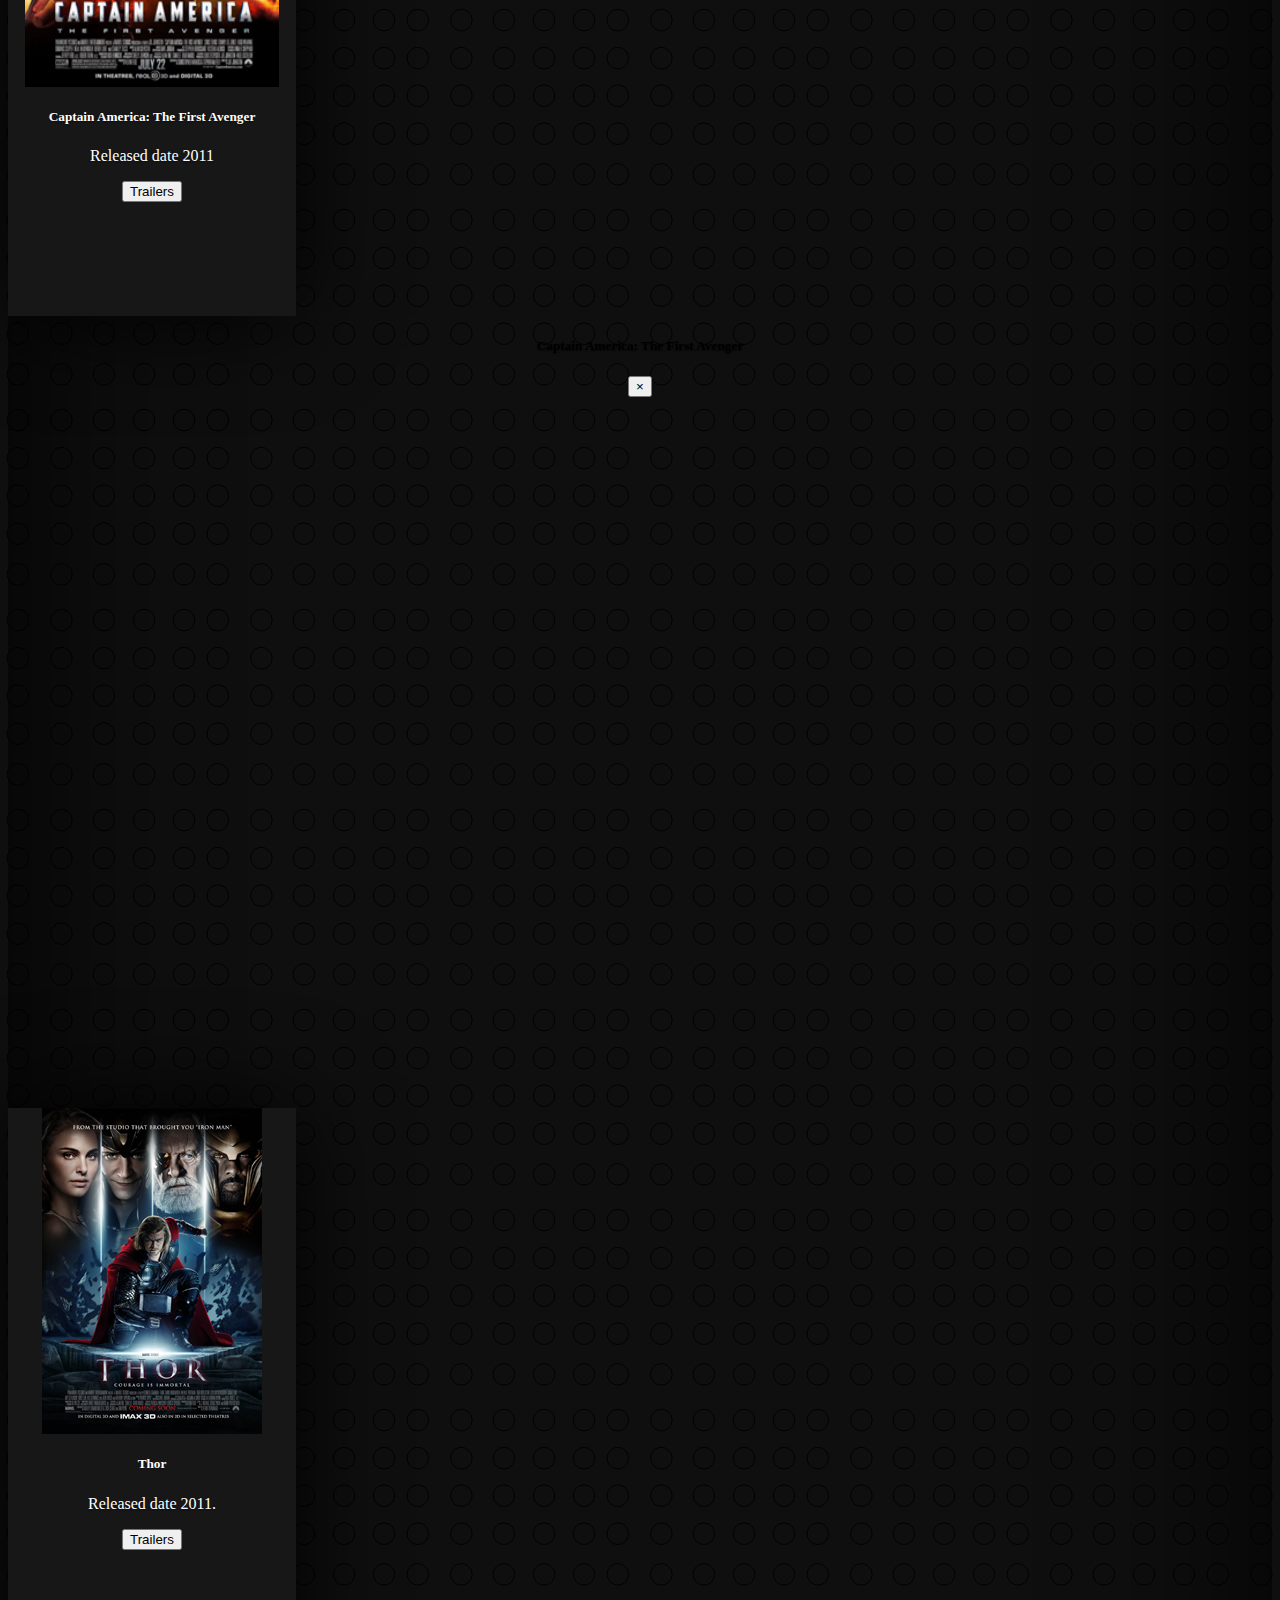
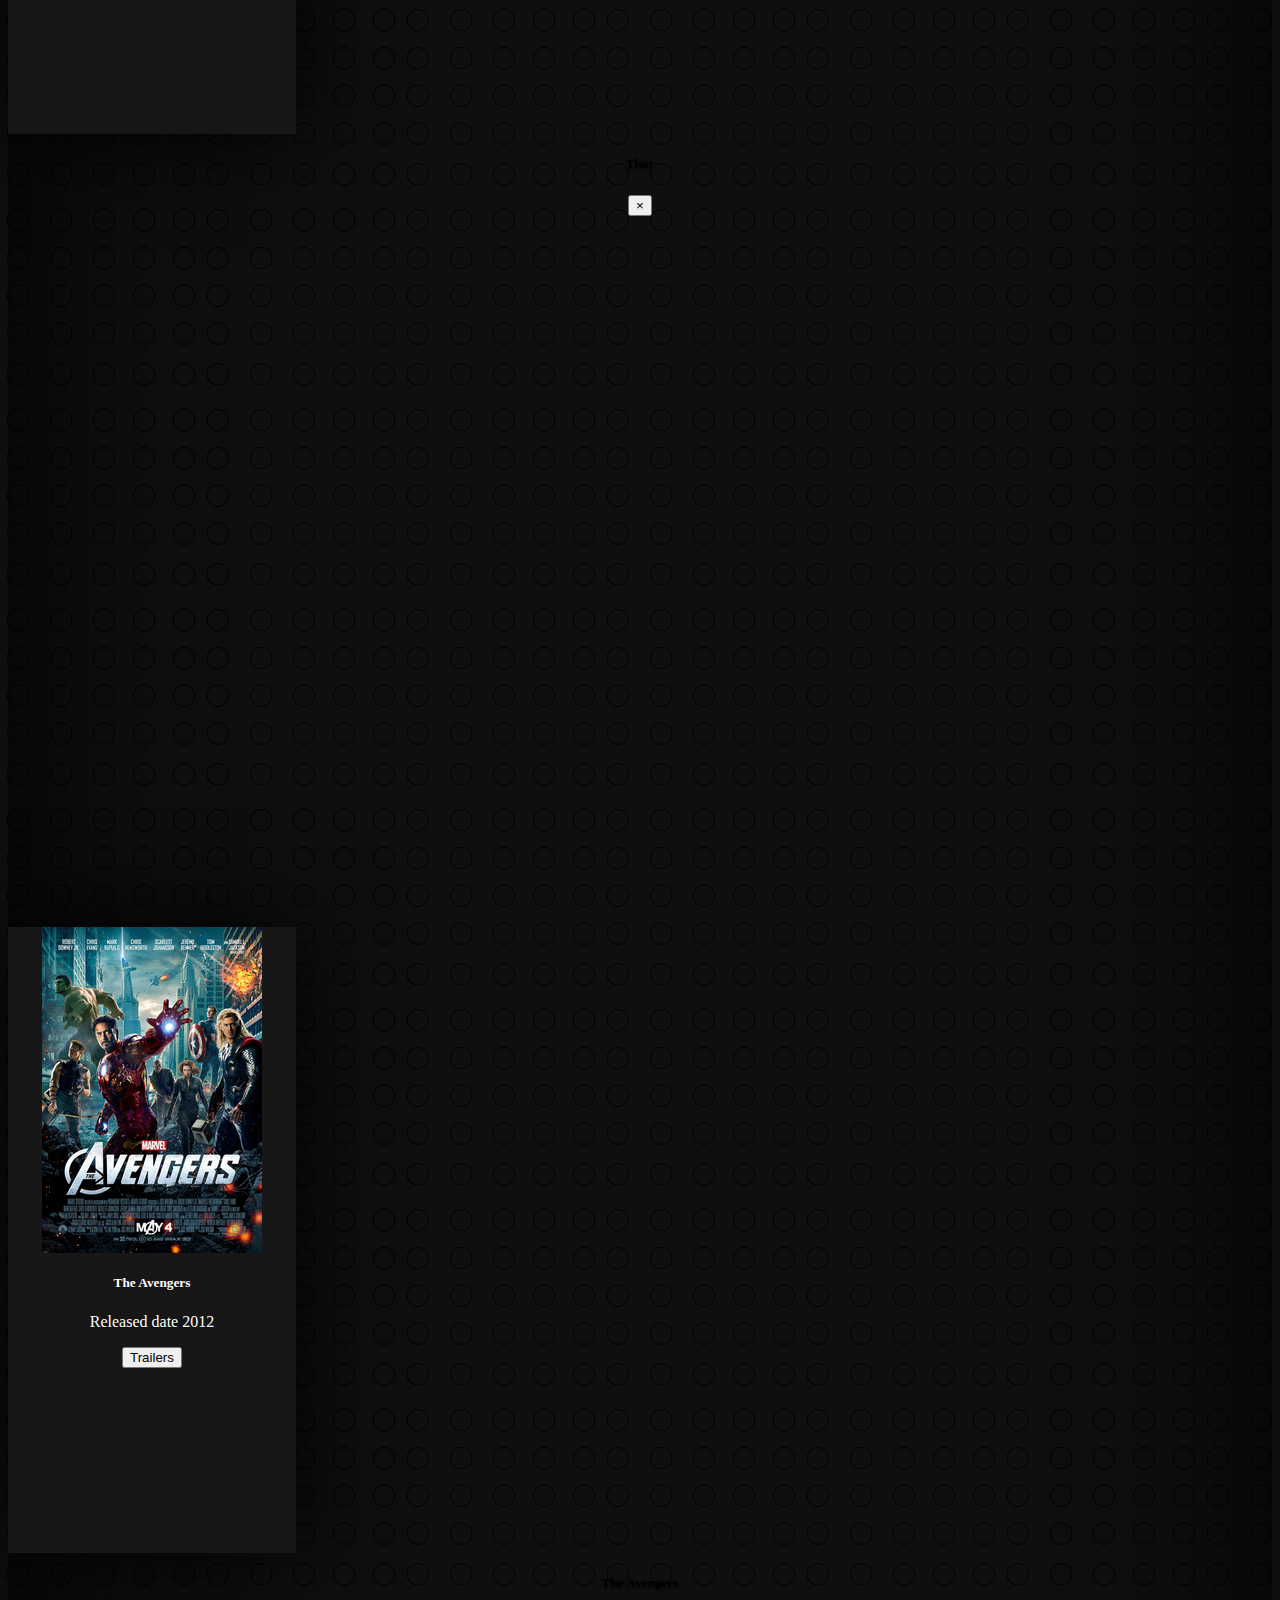
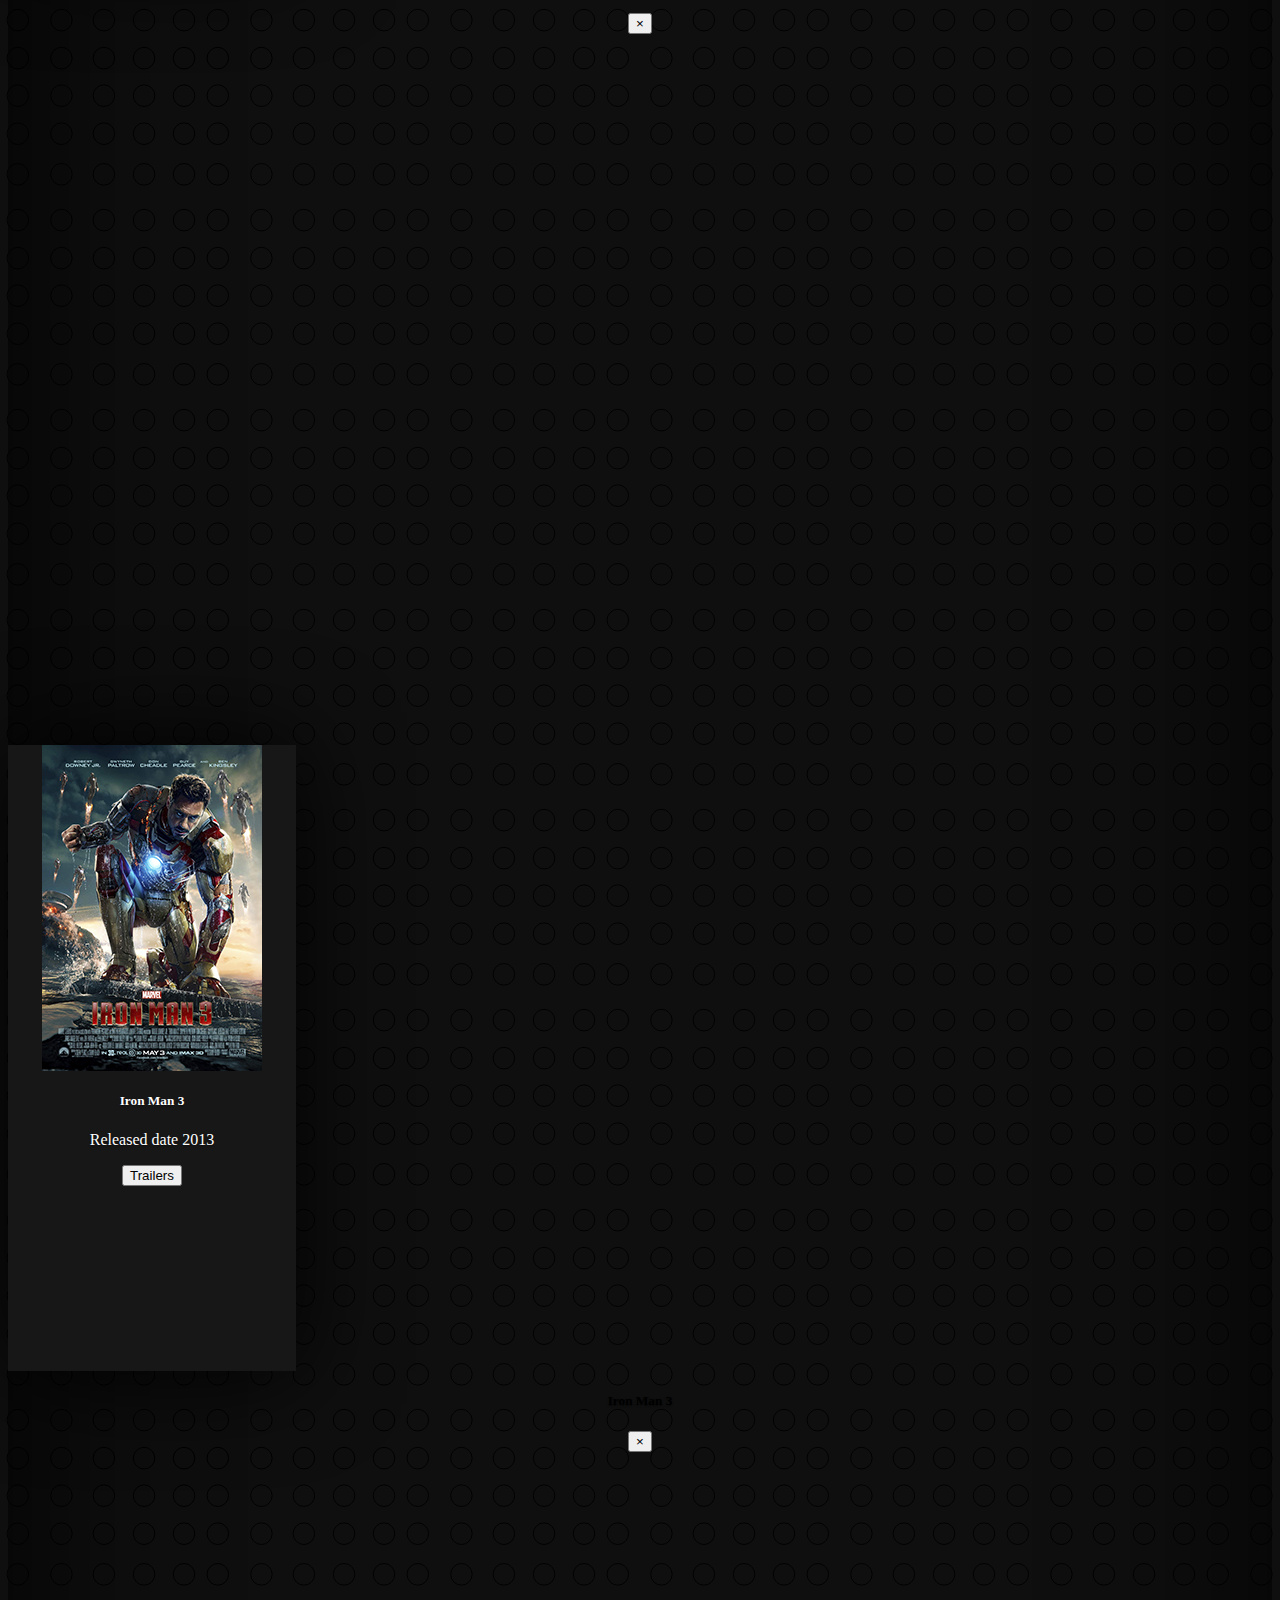
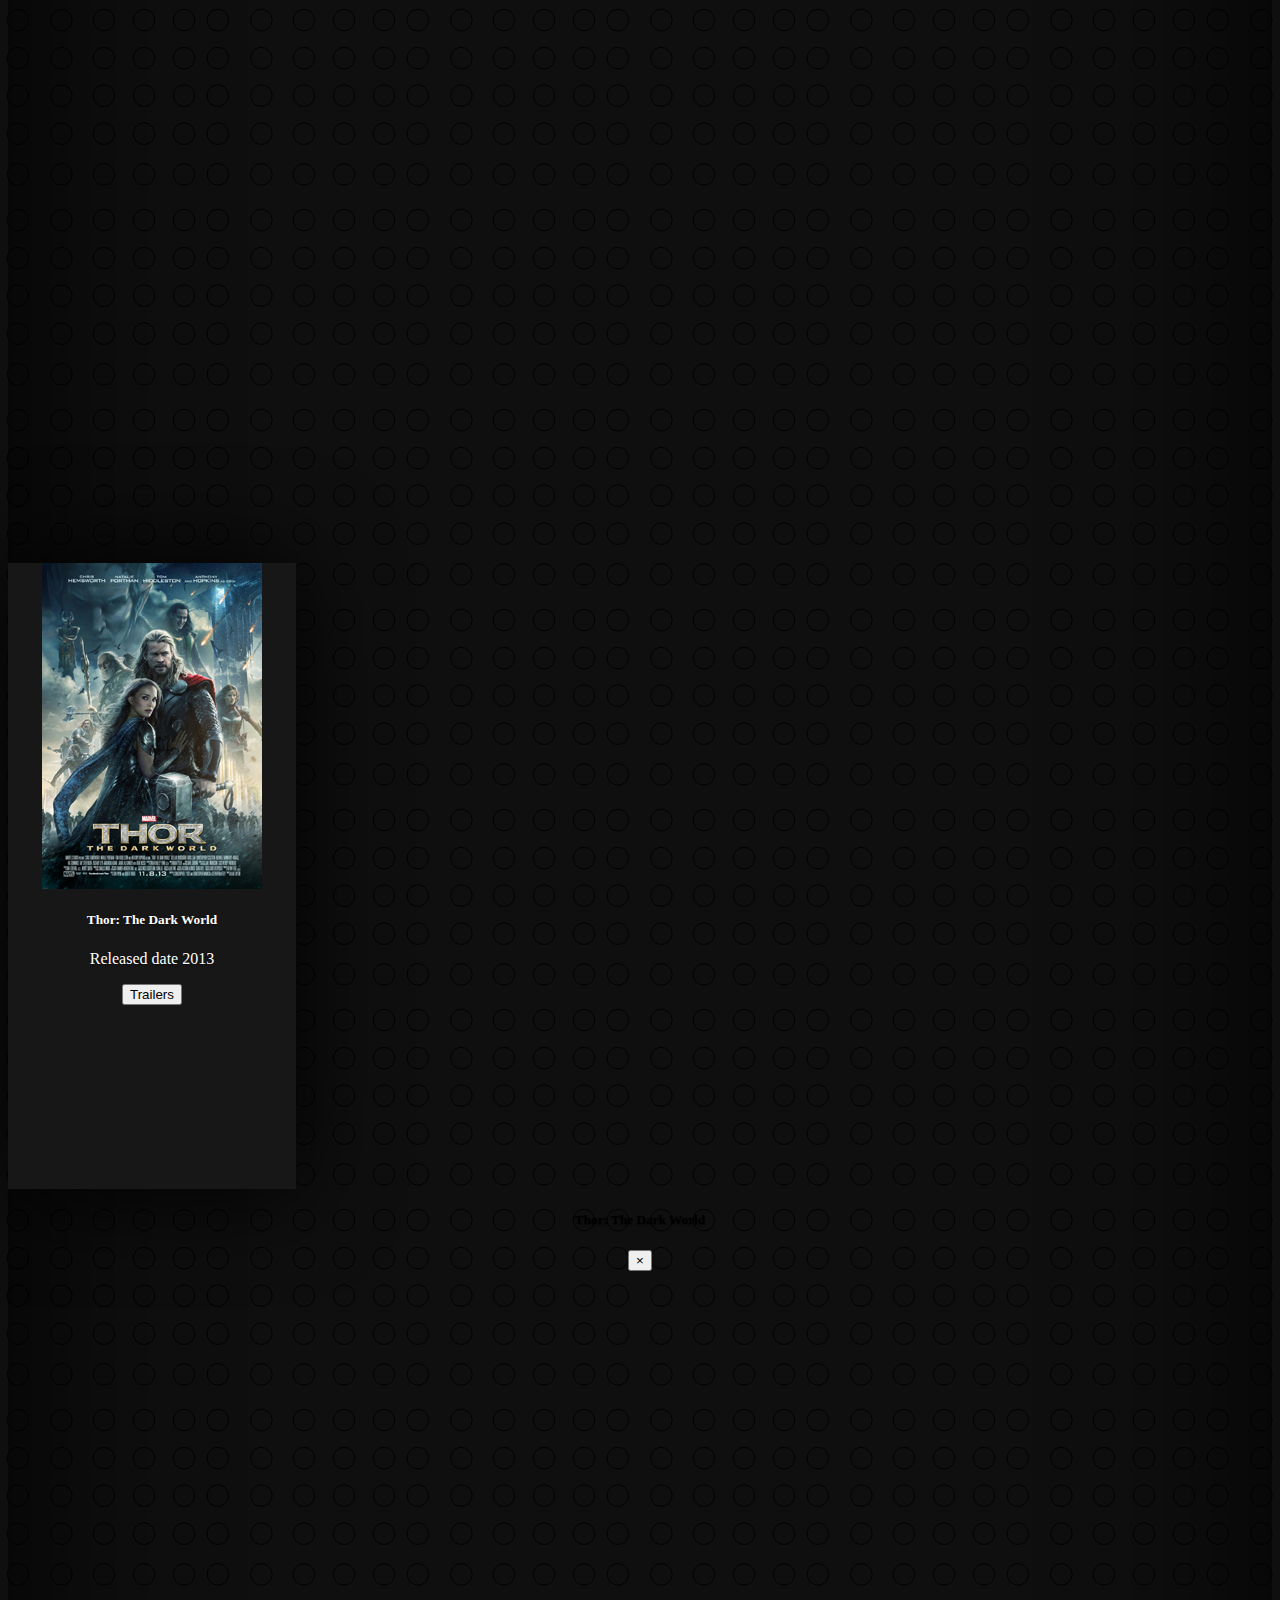
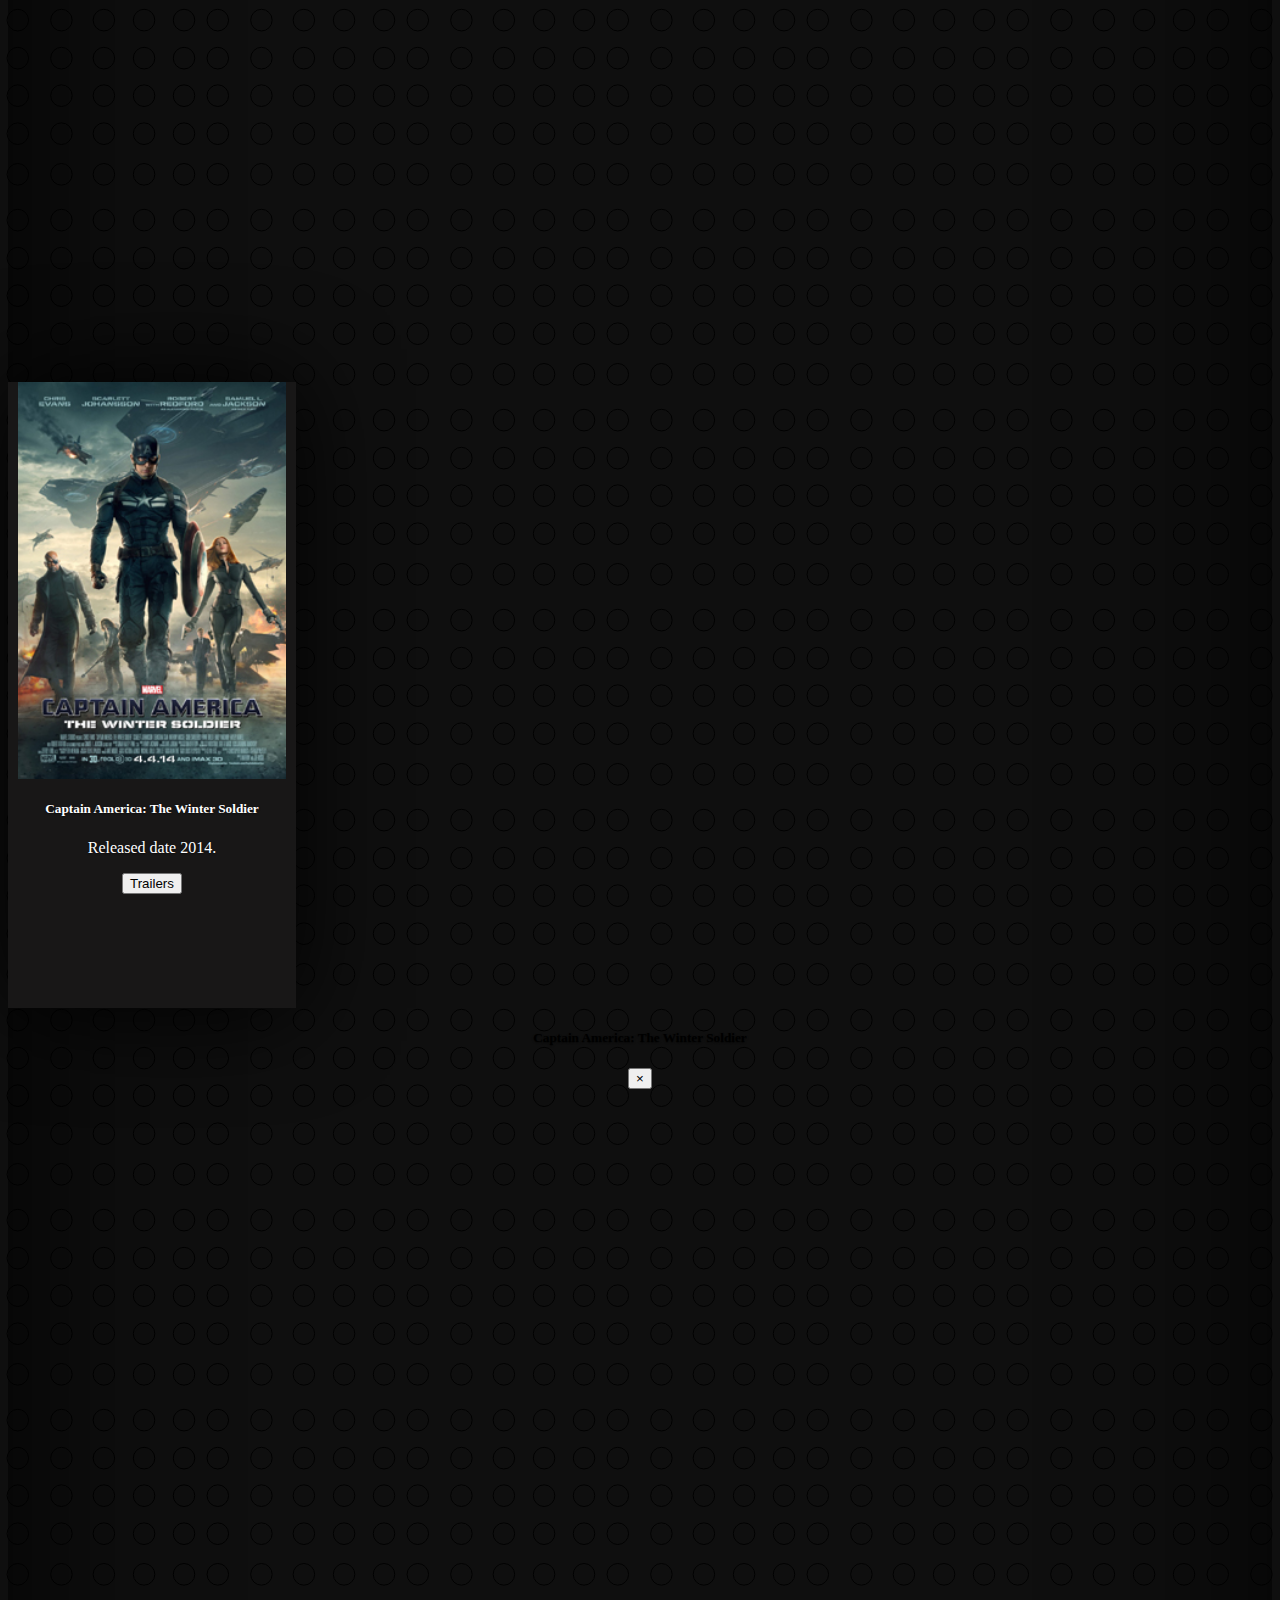
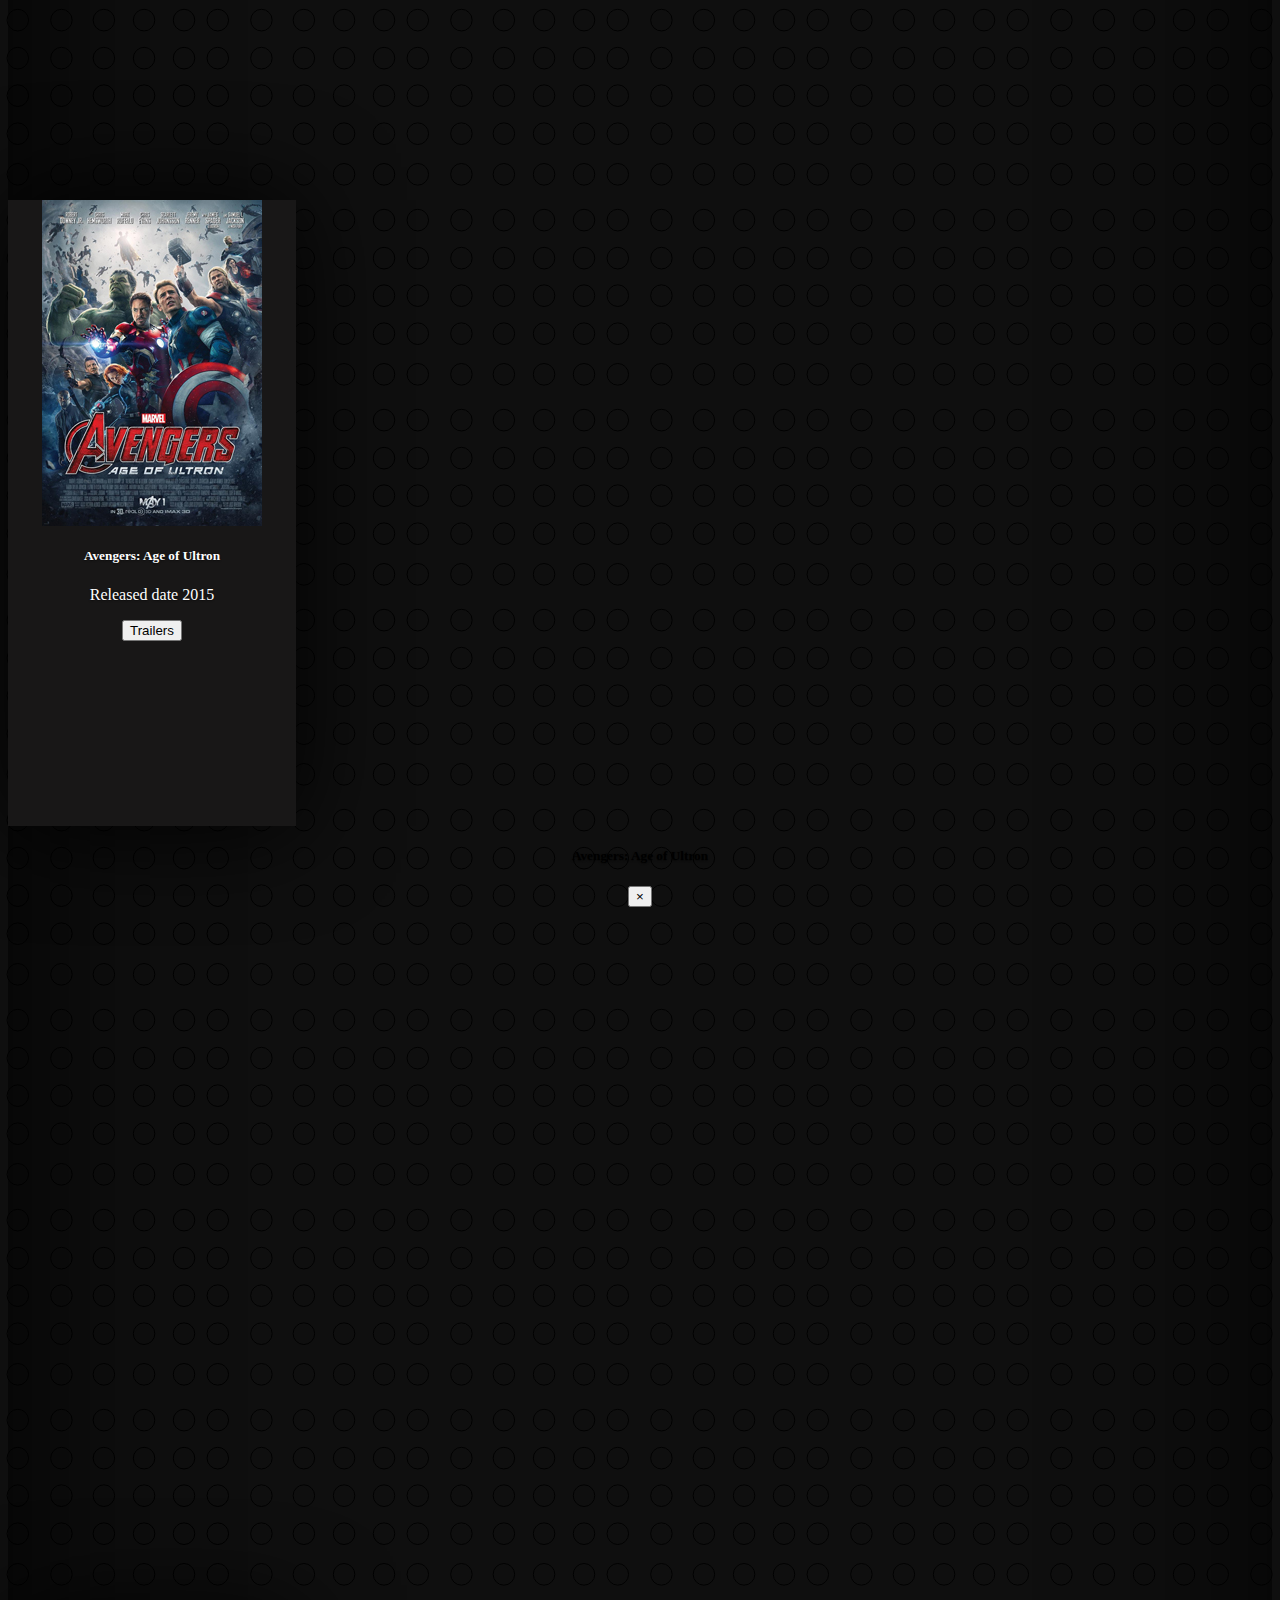
==== commit 6e4f8756: "Todo enlazado" ====
--- a/pelis.html
+++ b/pelis.html
@@ -77,8 +77,10 @@
       </ul>
       <ul class="navbar-nav ml-auto p-2">
         <li class="nav-item">
-          <button type="button" class="btn btn-danger btn-sm ml-1 d-flex-md align-items-md-center" href="#">About us
-          </button>
+          <a href="About/About.html">
+            <button type="button" class="btn btn-danger btn-sm ml-1 d-flex-md align-items-md-center" href="#">About us
+            </button>
+          </a>
         </li>
       </ul>
     </div>
